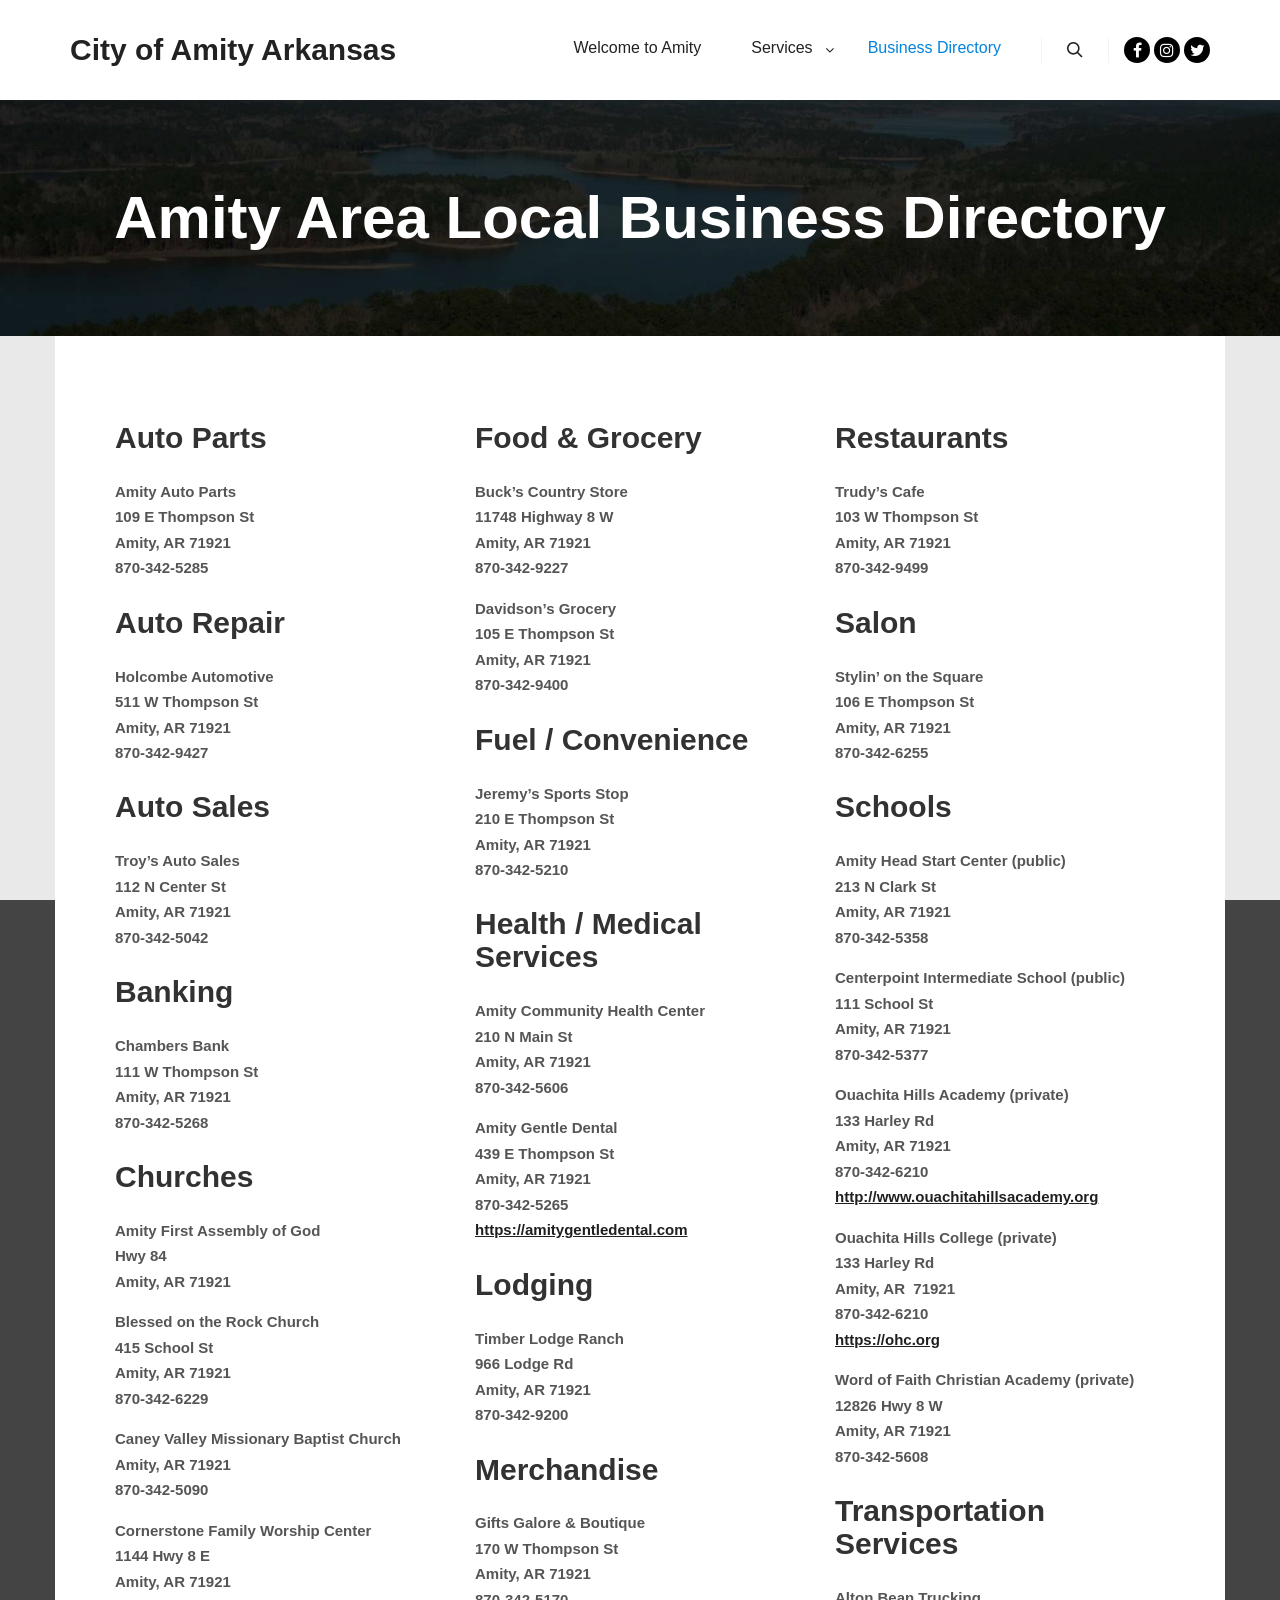
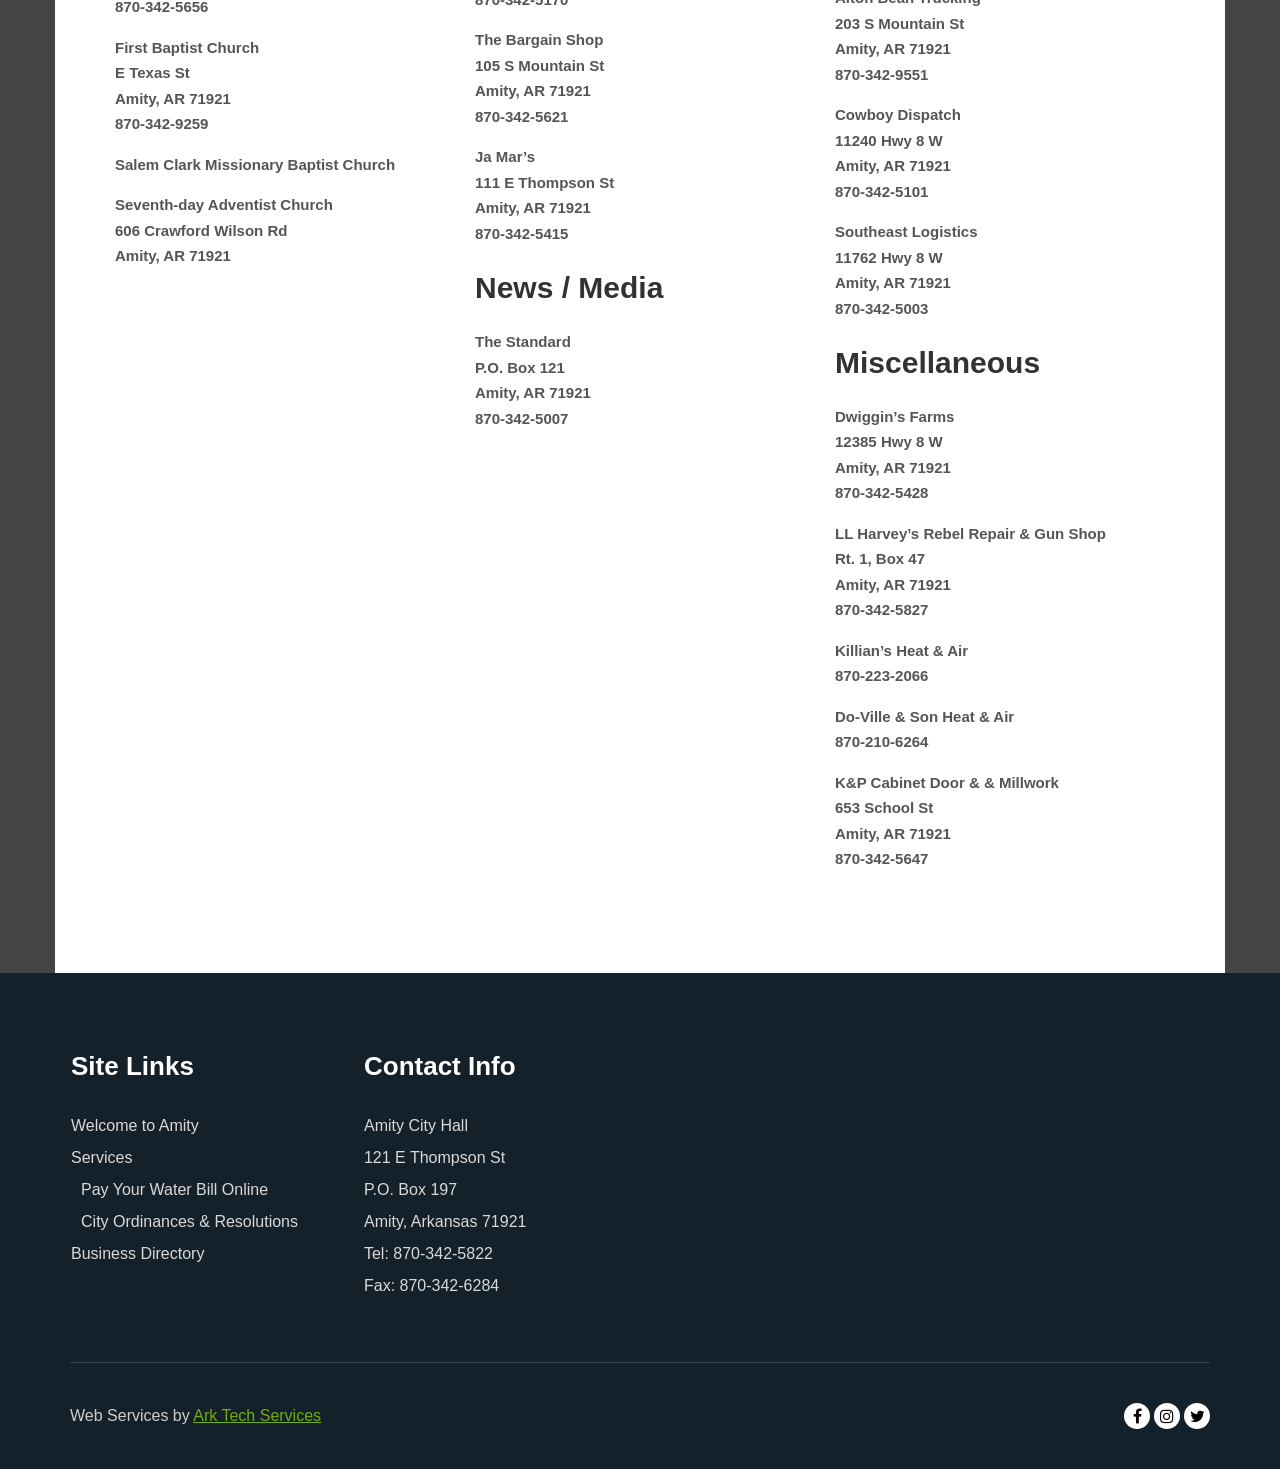
==== business-directory/index.html @ f11bd1f7 "Initial commit — pixel-perfect static rebuild of amityarkansas.us" ====
<!DOCTYPE html>
<!--[if IE 9]>    <html class="no-js lt-ie10" lang="en-US"> <![endif]-->
<!--[if gt IE 9]><!--> <html class="no-js" lang="en-US"> <!--<![endif]-->
<head>

<meta charset="UTF-8" />
<meta name="viewport" content="width=device-width,initial-scale=1" />
<meta http-equiv="X-UA-Compatible" content="IE=edge">
<link rel="profile" href="https://gmpg.org/xfn/11" />
<title>Amity Area Local Business Directory &#8211; City of Amity Arkansas</title>
<meta name='robots' content='max-image-preview:large' />
<link rel='dns-prefetch' href='https://s.w.org/' />
<link href='https://fonts.gstatic.com' crossorigin rel='preconnect' />
<link rel="alternate" type="application/rss+xml" title="City of Amity Arkansas &raquo; Feed" href="../feed/index.html" />
<link rel="alternate" type="application/rss+xml" title="City of Amity Arkansas &raquo; Comments Feed" href="../comments/feed/index.html" />
		<script type="text/javascript">
			window._wpemojiSettings = {"baseUrl":"https:\/\/s.w.org\/images\/core\/emoji\/13.1.0\/72x72\/","ext":".png","svgUrl":"https:\/\/s.w.org\/images\/core\/emoji\/13.1.0\/svg\/","svgExt":".svg","source":{"concatemoji":"https:\/\/amityarkansas.us\/wp-includes\/js\/wp-emoji-release.min.js?ver=5.8.12"}};
			!function(e,a,t){var n,r,o,i=a.createElement("canvas"),p=i.getContext&&i.getContext("2d");function s(e,t){var a=String.fromCharCode;p.clearRect(0,0,i.width,i.height),p.fillText(a.apply(this,e),0,0);e=i.toDataURL();return p.clearRect(0,0,i.width,i.height),p.fillText(a.apply(this,t),0,0),e===i.toDataURL()}function c(e){var t=a.createElement("script");t.src=e,t.defer=t.type="text/javascript",a.getElementsByTagName("head")[0].appendChild(t)}for(o=Array("flag","emoji"),t.supports={everything:!0,everythingExceptFlag:!0},r=0;r<o.length;r++)t.supports[o[r]]=function(e){if(!p||!p.fillText)return!1;switch(p.textBaseline="top",p.font="600 32px Arial",e){case"flag":return s([127987,65039,8205,9895,65039],[127987,65039,8203,9895,65039])?!1:!s([55356,56826,55356,56819],[55356,56826,8203,55356,56819])&&!s([55356,57332,56128,56423,56128,56418,56128,56421,56128,56430,56128,56423,56128,56447],[55356,57332,8203,56128,56423,8203,56128,56418,8203,56128,56421,8203,56128,56430,8203,56128,56423,8203,56128,56447]);case"emoji":return!s([10084,65039,8205,55357,56613],[10084,65039,8203,55357,56613])}return!1}(o[r]),t.supports.everything=t.supports.everything&&t.supports[o[r]],"flag"!==o[r]&&(t.supports.everythingExceptFlag=t.supports.everythingExceptFlag&&t.supports[o[r]]);t.supports.everythingExceptFlag=t.supports.everythingExceptFlag&&!t.supports.flag,t.DOMReady=!1,t.readyCallback=function(){t.DOMReady=!0},t.supports.everything||(n=function(){t.readyCallback()},a.addEventListener?(a.addEventListener("DOMContentLoaded",n,!1),e.addEventListener("load",n,!1)):(e.attachEvent("onload",n),a.attachEvent("onreadystatechange",function(){"complete"===a.readyState&&t.readyCallback()})),(n=t.source||{}).concatemoji?c(n.concatemoji):n.wpemoji&&n.twemoji&&(c(n.twemoji),c(n.wpemoji)))}(window,document,window._wpemojiSettings);
		</script>
		<style type="text/css">
img.wp-smiley,
img.emoji {
	display: inline !important;
	border: none !important;
	box-shadow: none !important;
	height: 1em !important;
	width: 1em !important;
	margin: 0 .07em !important;
	vertical-align: -0.1em !important;
	background: none !important;
	padding: 0 !important;
}
</style>
	<link rel='stylesheet' id='wp-block-library-css'  href='../wp-includes/css/dist/block-library/style.min.css' type='text/css' media='all' />
<link rel='stylesheet' id='templaters-css'  href='../wp-content/plugins/skt-templates/css/templaters.css' type='text/css' media='all' />
<link rel='stylesheet' id='posterity-static_css-css'  href='../wp-content/themes/posterity/assets/css/nivo-slider.css' type='text/css' media='all' />
<link rel='stylesheet' id='posterity-gallery_css-css'  href='../wp-content/themes/posterity/assets/css/prettyPhoto.css' type='text/css' media='all' />
<link rel='stylesheet' id='jquery-lightgallery-transitions-css'  href='../wp-content/themes/posterity/js/light-gallery/css/lg-transitions.min.css' type='text/css' media='all' />
<link rel='stylesheet' id='jquery-lightgallery-css'  href='../wp-content/themes/posterity/js/light-gallery/css/lightgallery.min.css' type='text/css' media='all' />
<link rel='stylesheet' id='font-awesome-css'  href='../wp-content/themes/posterity/css/font-awesome.min.css' type='text/css' media='all' />
<link rel='stylesheet' id='a13-icomoon-css'  href='../wp-content/themes/posterity/css/icomoon.css' type='text/css' media='all' />
<link rel='stylesheet' id='posterity-a13-main-style-css'  href='../wp-content/themes/posterity/style.css' type='text/css' media='all' />
<style id='posterity-a13-user-css-inline-css' type='text/css'>
#preloader{background-image:none;background-size:cover;background-repeat:no-repeat;background-position:50% 50%}.indicator .pace-activity{display:block;position:absolute;z-index:2000;top:0;left:50%;margin-left:-40px;width:80px;height:80px;transition:transform 0.3s}.indicator .pace-activity:before,.indicator .pace-activity:after{position:absolute;top:0;left:50%;display:block;border:5px solid transparent;border-radius:50%;content:''}.indicator .pace-activity:before{margin-left:-40px;width:80px;height:80px;border-right-color:rgba(0,131,221,1);border-left-color:rgba(0,131,221,1);-webkit-animation:pace-rotation 3s linear infinite;animation:pace-rotation 3s linear infinite}.indicator .pace-activity:after{top:20px;margin-left:-20px;width:40px;height:40px;border-top-color:rgba(0,131,221,1);border-bottom-color:rgba(0,131,221,1);-webkit-animation:pace-rotation 1s linear infinite;animation:pace-rotation 1s linear infinite}@-webkit-keyframes pace-rotation{0%{-webkit-transform:rotate(0deg)}100%{-webkit-transform:rotate(359deg)}}@keyframes pace-rotation{0%{transform:rotate(0deg)}100%{transform:rotate(359deg)}}a{color:rgba(31,31,31,1)}a:hover{color:rgba(86,86,86,1)}body{cursor:auto}.page-background{background-color:#e9e9e9;background-image:none;background-size:cover;background-repeat:no-repeat;background-position:50% 50%}.default404 .page-background{background-image:none}.password-protected .page-background{background-image:none}#basket-menu{background-color:rgba(255,255,255,1)}#basket-menu,#basket-menu .widget{font-size:13px}#side-menu{background-color:rgba(255,255,255,1)}#side-menu,#side-menu .widget{font-size:12px}.site-layout-boxed #mid{}.theme-borders div{}.lg-backdrop{}.lg-toolbar,.lg-sub-html .customHtml h4,.lg-sub-html .customHtml .description,.lg-actions .lg-next,.lg-actions .lg-prev{}.lg-toolbar .lg-icon,.lg-actions .lg-next,.lg-actions .lg-prev{}.lg-toolbar .lg-icon:hover,.lg-actions .lg-next:hover,.lg-actions .lg-prev:hover{}#lg-counter,.lg-sub-html,.customHtml > h4{}.lg-outer .lg-thumb-outer,.lg-outer .lg-toogle-thumb{}.lg-outer .lg-thumb-item{}.lg-outer .lg-thumb-item:hover{}h1,h2,h3,h4,h5,h6,h1 a,h2 a,h3 a,h4 a,h5 a,h6 a,.page-title,.widget .title{color:rgba(50,50,50,1);font-family:Poppins,sans-serif;letter-spacing:normal;word-spacing:normal;font-weight:bold;text-transform:none}h1 a:hover,h2 a:hover,h3 a:hover,h4 a:hover,h5 a:hover,h6 a:hover,.post .post-title a:hover,.post a.post-title:hover{color:rgba(100,100,100,1)}input[type="submit"],form button,.posts-nav a span,.woocommerce #respond input#submit,.woocommerce a.button,.woocommerce button.button,.woocommerce input.button,ul.products .product-meta .product_name{font-family:Poppins,sans-serif;letter-spacing:normal;word-spacing:normal}ul.top-menu,#menu-overlay{font-family:Poppins,sans-serif}ul.top-menu li,#menu-overlay li{letter-spacing:normal;word-spacing:normal}html,input,select,textarea{font-family:Poppins,sans-serif;letter-spacing:normal;word-spacing:normal}#header-tools .tool,#header-tools .tool a{color:rgba(34,34,34,1)}#header-tools .tool:hover,#header-tools .tool a:hover,#header-tools .tool.highlight,#header-tools .tool.active{color:rgba(0,131,221,1)}.tools_button{font-size:20px;font-weight:bold;color:rgba(34,34,34,1);background-color:rgba(0,0,0,0)}.tools_button:hover{color:rgba(0,131,221,1);background-color:rgba(0,0,0,0)}#header-tools .languages{background-color:rgba(255,255,255,1)}.hamburger i,.hamburger i::before,.hamburger i::after{background-color:rgba(34,34,34,1)}.hamburger.active i,.hamburger.active i::before,.hamburger.active i::after,.hamburger:hover i,.hamburger:hover i::before,.hamburger:hover i::after{background-color:rgba(0,131,221,1)}#header-tools #mobile-menu-opener{}#header-tools #basket-menu-switch{}#header-tools #search-button{}#header-tools #side-menu-switch{}#header-tools #menu-overlay-switch{}#header{background-color:rgba(255,255,255,1);box-shadow:none;background-image:none}#header:hover{background-color:rgba(255,255,255,1)}.header_lay_two_head .topbar-area,.header_lay_three_head .topbar-area{background-color:#18689d;color:#ffffff;font-size:14px}.header_lay_two_head .topbar-area .top-bar .widget,.header_lay_three_head .topbar-area .top-bar .widget{font-size:14px}#header.a13-horizontal{border-bottom:none}.header-type-multi_line .bottom-head{background-color:rgba(255,255,255,1)}.header-horizontal #header .head,.top-bar-container .top-bar{}#header.a13-horizontal,.top-bar-container,.header-type-multi_line .bottom-head{border-color:rgba(58,58,58,0.06)}.a13-horizontal #header-tools::before,.a13-horizontal .head .socials::before,.top-bar .language-switcher li::before{background-color:rgba(58,58,58,0.06)}.nivoSlider .title{font-size:91px;;	font-family:Poppins,sans-serif;;	color:#ffffff;;	letter-spacing:normal;;	word-spacing:normal;}.slidedesc{font-size:18px;;	font-family:Poppins,sans-serif;;	color:#ffffff;;	letter-spacing:normal;;	word-spacing:normal;}.slidebtn a{font-family:Poppins,sans-serif;;		font-size:18px;;	color:#ffffff;;	background-color:#71AE0E;;	letter-spacing:normal;;	word-spacing:normal;}.slidebtn a:hover{color:#ffffff;;	background-color:#0083DD;}.nivo-controlNav a{background-color:#71AE0E;}.nivo-controlNav a.active{background-color:#ffffff;}.nivo-control.active:before{border-color:#ffffff;}a.logo{color:rgba(34,34,34,1);font-size:30px;font-weight:bold;font-family:Poppins,sans-serif;letter-spacing:normal;word-spacing:normal;padding-top:30px;padding-bottom:30px;background-image:url(https://sktperfectdemo.com/demos/posteritypro/wp-content/uploads/2021/08/logo.png)}a.logo img{}a.normal-logo{background-image:url(https://sktperfectdemo.com/demos/posteritypro/wp-content/uploads/2021/08/logo.png)}a.logo:hover{color:rgba(34,34,34,1)}a.logo.image-logo{opacity:1.00}a.logo.image-logo:hover{opacity:0.50;}.header-horizontal .logo-container{}.header-variant-one_line_centered .logo-container,.header-horizontal .logo-container a.logo{}.header-variant-one_line_centered.sticky-values .logo-container.shield{-webkit-transform:translate(-50%,-%);-ms-transform:translate(-50%,-%);transform:translate(-50%,-%)}.header-variant-one_line_centered.sticky-hide .logo-container.shield,.header-variant-one_line_centered.hide-until-scrolled-to .logo-container.shield{-webkit-transform:translate(-50%,-102%);-ms-transform:translate(-50%,-102%);transform:translate(-50%,-102%)}.header-variant-one_line_centered .logo-container.shield:hover{-webkit-transform:translate(-50%,0);-ms-transform:translate(-50%,0);transform:translate(-50%,0)}.header-variant-one_line_centered .menu-cell{width:70%}.header-variant-one_line_centered .socials-cell,.header-variant-one_line_centered .tools-cell{width:15%}.header-variant-one_line_centered .menu-cell .top-menu{width:50%;width:calc(50% - 100px)}.header-variant-one_line_centered .logo-container.shield{padding-left:0;padding-right:0}.header-variant-one_line_centered .logo-container .scaling-svg-container path{}@media only screen and (max-width:1024px){a.logo{padding-top:15px;padding-bottom:15px}.header-horizontal .logo-container{}	.header-variant-one_line_centered .logo-container,.header-horizontal .logo-container a.logo{}	.header-variant-one_line_centered .logo-container.shield,.header-variant-one_line_centered.sticky-values .logo-container.shield{-webkit-transform:translate(-50%,-%);-ms-transform:translate(-50%,-%);transform:translate(-50%,-%)}.header-variant-one_line_centered.sticky-hide .logo-container.shield,.mobile-menu-open .header-variant-one_line_centered .logo-container.shield,.header-variant-one_line_centered.hide-until-scrolled-to .logo-container.shield{-webkit-transform:translate(-50%,-102%);-ms-transform:translate(-50%,-102%);transform:translate(-50%,-102%)}.header-variant-one_line_centered .logo-container.shield:hover{-webkit-transform:translate(-50%,0);-ms-transform:translate(-50%,0);transform:translate(-50%,0)}.header-variant-one_line_centered .menu-cell{}	.header-variant-one_line_centered .menu-cell .top-menu{width:50%;width:calc(50% - 100px)}}.top-menu ul{background-color:rgba(255,255,255,1);background-color:rgba(255,255,255,1);background-color:rgba(255,255,255,1)}.mega-menu > ul > li::before{background-color:rgba(240,240,240,1)}.top-menu > li > a,.top-menu > li > span.title,.top-menu .mega-menu > ul > li > span.title,.top-menu .mega-menu > ul > li > a{font-size:16px;font-weight:normal;text-transform:none}.top-menu li a,.top-menu li span.title{color:rgba(34,34,34,1)}.top-menu i.sub-mark{color:rgba(34,34,34,1)}.top-menu > li:hover,.top-menu > li.open,.top-menu > li.current-menu-item,.top-menu > li.current-menu-ancestor{background-color:rgba(0,0,0,0);}.top-menu > li > a:hover,.top-menu > li.menu-parent-item:hover > span.title,.top-menu > li.open > a,.top-menu > li.open > span.title,.top-menu > li.current_page_item > a,.top-menu > li.current_page_item > span.title,.top-menu > li.current-menu-item > a,.top-menu > li.current-menu-ancestor > a,.top-menu > li.current-menu-item > span.title,.top-menu > li.current-menu-ancestor > span.title,.menu-container:focus{color:rgba(0,131,221,1)}.top-menu li.menu-parent-item:hover > span.title + i.sub-mark,.top-menu i.sub-mark:hover,.top-menu li.open > i.sub-mark{color:rgba(0,131,221,1)}.top-menu.with-effect > li > a span::before,.top-menu.with-effect > li > a span::after,.top-menu.with-effect > li > span.title span::before,.top-menu.with-effect > li > span.title span::after,.top-menu.with-effect > li > a em::before,.top-menu.with-effect > li > a em::after,.top-menu.with-effect > li > span.title em::before,.top-menu.with-effect > li > span.title em::after{background-color:rgba(0,131,221,1)}.top-menu .mega-menu > ul > li > span.title,.top-menu .mega-menu > ul > li > a{color:rgba(153,153,153,1)}.top-menu .mega-menu > ul > li:hover > span.title,.top-menu .mega-menu > ul > li:hover > a,.top-menu .mega-menu > ul > li.current-menu-item > span.title,.top-menu .mega-menu > ul > li.current-menu-item > a,.top-menu .mega-menu > ul > li.current-menu-ancestor > span.title,.top-menu .mega-menu > ul > li.current-menu-ancestor > a{color:rgba(0,131,221,1)}.top-menu li li a,.top-menu li li span.title{font-size:16px;font-weight:normal;text-transform:none;color:rgba(153,153,153,1)}.top-menu li li:hover > a,.top-menu li li:hover > span.title,.top-menu li li.menu-parent-item:hover > span.title,.top-menu li li.open > a,.top-menu li li.open > span.title,.top-menu li li.current-menu-item > a,.top-menu li li.current-menu-ancestor > a,.top-menu li li.current-menu-item > span.title,.top-menu li li.current-menu-ancestor > span.title{color:rgba(0,131,221,1);}.top-menu li li i.sub-mark{color:rgba(153,153,153,1)}.top-menu li li.menu-parent-item:hover > span.title + i.sub-mark,.top-menu li li i.sub-mark:hover,.top-menu li li.open > i.sub-mark{color:rgba(0,131,221,1)}@media only screen and (max-width:1024px){.mobile-menu .navigation-bar .menu-container{background-color:rgba(245,245,245,1)}.header-vertical .logo-container .logo{}}@media only screen and (min-width:1025px){.header-vertical .top-menu li a,.header-vertical .top-menu li span.title{}	.header-vertical .top-menu > li.hidden-icon > a,.header-vertical .top-menu > li.hidden-icon > span.title{}}#menu-overlay,#menu-overlay.eff-circle::before{}#menu-overlay ul a{}#menu-overlay ul a:hover{}.close-menu::before,.close-menu::after{}.top-bar-container{border-bottom:none}.top-bar-container a{}.top-bar-container a.current,.top-bar-container a:hover{}.top-bar .part1{}#header.a13-light-variant,#header.a13-light-variant:hover{box-shadow:0 0 12px rgba(0,0,0,0.09)}#header.a13-light-variant{border-color:}.a13-light-variant .top-bar-container,.header-type-multi_line.a13-light-variant .bottom-head{border-color:}.a13-light-variant #header-tools::before,.a13-light-variant .head .socials::before,.a13-light-variant .top-bar .language-switcher li::before{background-color:}.a13-light-variant.header-type-multi_line .bottom-head{}a.light-logo{}.a13-light-variant a.logo{}.a13-light-variant a.logo:hover{}.a13-light-variant .top-menu > li > a,.a13-light-variant .top-menu > li > span.title{}.a13-light-variant .top-menu > li:hover,.a13-light-variant .top-menu > li.open,.a13-light-variant .top-menu > li.current-menu-item,.a13-light-variant .top-menu > li.current-menu-ancestor{}.a13-light-variant .top-menu > li > a:hover,.a13-light-variant .top-menu > li.menu-parent-item:hover > span.title,.a13-light-variant .top-menu > li.open > a,.a13-light-variant .top-menu > li.open > span.title,.a13-light-variant .top-menu > li.current-menu-item > a,.a13-light-variant .top-menu > li.current-menu-ancestor > a,.a13-light-variant .top-menu > li.current-menu-item > span.title,.a13-light-variant .top-menu > li.current-menu-ancestor > span.title{}.a13-light-variant .top-menu > li > i.sub-mark{}.a13-light-variant .top-menu > li.menu-parent-item:hover > span.title + i.sub-mark,.a13-light-variant .top-menu > li > i.sub-mark:hover,.a13-light-variant .top-menu > li.open > i.sub-mark{}.a13-light-variant .top-menu.with-effect > li > a span::before,.a13-light-variant .top-menu.with-effect > li > a span::after,.a13-light-variant .top-menu.with-effect > li > span.title span::before,.a13-light-variant .top-menu.with-effect > li > span.title span::after,.a13-light-variant .top-menu.with-effect > li > a em::before,.a13-light-variant .top-menu.with-effect > li > a em::after,.a13-light-variant .top-menu.with-effect > li > span.title em::before,.a13-light-variant .top-menu.with-effect > li > span.title em::after{background-color:}.a13-light-variant #header-tools .tool,.a13-light-variant #header-tools .tool a{}.a13-light-variant #header-tools .tool:hover,.a13-light-variant #header-tools .tool a:hover,.a13-light-variant #header-tools .tool.highlight,.a13-light-variant #header-tools .tool.active{}.a13-light-variant .tools_button{}.a13-light-variant .tools_button:hover{}.a13-light-variant #header-tools .languages{}.a13-light-variant .hamburger i,.a13-light-variant .hamburger i::before,.a13-light-variant .hamburger i::after{}.a13-light-variant .hamburger.active i,.a13-light-variant .hamburger.active i::before,.a13-light-variant .hamburger.active i::after,.a13-light-variant .hamburger:hover i,.a13-light-variant .hamburger:hover i::before,.a13-light-variant .hamburger:hover i::after{}.a13-light-variant .top-bar-container{}.a13-light-variant .top-bar-container .part1 a,.a13-light-variant .top-bar-container .language-switcher a{}.a13-light-variant .top-bar-container .part1 a:hover,.a13-light-variant .top-bar-container .language-switcher a:hover,.a13-light-variant .top-bar-container .language-switcher a.current{}@media only screen and (max-width:1024px){.a13-light-variant.mobile-menu .navigation-bar .menu-container{}}#header.a13-dark-variant,#header.a13-dark-variant:hover{box-shadow:0 0 12px rgba(0,0,0,0.09)}#header.a13-dark-variant{border-color:}.a13-dark-variant .top-bar-container,.header-type-multi_line.a13-dark-variant .bottom-head{border-color:}.a13-dark-variant #header-tools::before,.a13-dark-variant .head .socials::before,.a13-dark-variant .top-bar .language-switcher li::before{background-color:}.a13-dark-variant.header-type-multi_line .bottom-head{}a.dark-logo{}.a13-dark-variant a.logo{}.a13-dark-variant a.logo:hover{}.a13-dark-variant .top-menu > li > a,.a13-dark-variant .top-menu > li > span.title{}.a13-dark-variant .top-menu > li:hover,.a13-dark-variant .top-menu > li.open,.a13-dark-variant .top-menu > li.current-menu-item,.a13-dark-variant .top-menu > li.current-menu-ancestor{}.a13-dark-variant .top-menu > li > a:hover,.a13-dark-variant .top-menu > li.menu-parent-item:hover > span.title,.a13-dark-variant .top-menu > li.open > a,.a13-dark-variant .top-menu > li.open > span.title,.a13-dark-variant .top-menu > li.current-menu-item > a,.a13-dark-variant .top-menu > li.current-menu-ancestor > a,.a13-dark-variant .top-menu > li.current-menu-item > span.title,.a13-dark-variant .top-menu > li.current-menu-ancestor > span.title{}.a13-dark-variant .top-menu > li > i.sub-mark{}.a13-dark-variant .top-menu > li.menu-parent-item:hover > span.title + i.sub-mark,.a13-dark-variant .top-menu > li > i.sub-mark:hover,.a13-dark-variant .top-menu > li.open > i.sub-mark{}.a13-dark-variant .top-menu.with-effect > li > a span::before,.a13-dark-variant .top-menu.with-effect > li > a span::after,.a13-dark-variant .top-menu.with-effect > li > span.title span::before,.a13-dark-variant .top-menu.with-effect > li > span.title span::after,.a13-dark-variant .top-menu.with-effect > li > a em::before,.a13-dark-variant .top-menu.with-effect > li > a em::after,.a13-dark-variant .top-menu.with-effect > li > span.title em::before,.a13-dark-variant .top-menu.with-effect > li > span.title em::after{background-color:}.a13-dark-variant #header-tools .tool,.a13-dark-variant #header-tools .tool a{}.a13-dark-variant #header-tools .tool:hover,.a13-dark-variant #header-tools .tool a:hover,.a13-dark-variant #header-tools .tool.highlight,.a13-dark-variant #header-tools .tool.active{}.a13-dark-variant .tools_button{}.a13-dark-variant .tools_button:hover{}.a13-dark-variant #header-tools .languages{}.a13-dark-variant .hamburger i,.a13-dark-variant .hamburger i::before,.a13-dark-variant .hamburger i::after{}.a13-dark-variant .hamburger.active i,.a13-dark-variant .hamburger.active i::before,.a13-dark-variant .hamburger.active i::after,.a13-dark-variant .hamburger:hover i,.a13-dark-variant .hamburger:hover i::before,.a13-dark-variant .hamburger:hover i::after{}.a13-dark-variant .top-bar-container{}.a13-dark-variant .top-bar-container .part1 a,.a13-dark-variant .top-bar-container .language-switcher a{}.a13-dark-variant .top-bar-container .part1 a:hover,.a13-dark-variant .top-bar-container .language-switcher a:hover,.a13-dark-variant .top-bar-container .language-switcher a.current{}@media only screen and (max-width:1024px){.a13-dark-variant.mobile-menu .navigation-bar .menu-container{}}#header.a13-sticky-variant,#header.a13-sticky-variant:hover{background-color:rgba(20,33,42,1);border-color:rgba(240,240,240,0.2);box-shadow:0 0 12px rgba(0,0,0,0.09)}.a13-sticky-variant .top-bar-container,.header-type-multi_line.a13-sticky-variant .bottom-head{border-color:rgba(240,240,240,0.2)}.a13-sticky-variant #header-tools::before,.a13-sticky-variant .head .socials::before,.a13-sticky-variant .top-bar .language-switcher li::before{background-color:rgba(240,240,240,0.2)}.a13-sticky-variant.header-type-multi_line .bottom-head{}a.sticky-logo{background-image:url(https://sktperfectdemo.com/demos/posteritypro/wp-content/uploads/2021/08/white-logo.png)}.sticky-values a.logo{padding-top:25px;padding-bottom:25px}.header-horizontal .sticky-values .logo-container{}.header-variant-one_line_centered.sticky-values .logo-container,.header-horizontal .sticky-values .logo-container a.logo{}.header-variant-one_line_centered.sticky-values .menu-cell .top-menu{width:50%;width:calc(50% - 100px)}.a13-sticky-variant a.logo{color:rgba(255,255,255,1)}.a13-sticky-variant a.logo:hover{color:rgba(138,174,243,1)}.a13-sticky-variant .top-menu > li > a,.a13-sticky-variant .top-menu > li > span.title{color:rgba(240,240,240,1)}.a13-sticky-variant .top-menu > li:hover,.a13-sticky-variant .top-menu > li.open,.a13-sticky-variant .top-menu > li.current-menu-item,.a13-sticky-variant .top-menu > li.current-menu-ancestor{background-color:rgba(0,0,0,0);}.a13-sticky-variant .top-menu > li > a:hover,.a13-sticky-variant .top-menu > li.menu-parent-item:hover > span.title,.a13-sticky-variant .top-menu > li.open > a,.a13-sticky-variant .top-menu > li.open > span.title,.a13-sticky-variant .top-menu > li.current-menu-item > a,.a13-sticky-variant .top-menu > li.current-menu-ancestor > a,.a13-sticky-variant .top-menu > li.current-menu-item > span.title,.a13-sticky-variant .top-menu > li.current-menu-ancestor > span.title{color:rgba(138,174,243,1)}.a13-sticky-variant .top-menu > li > i.sub-mark{color:rgba(240,240,240,1)}.a13-sticky-variant .top-menu > li.menu-parent-item:hover > span.title + i.sub-mark,.a13-sticky-variant .top-menu > li > i.sub-mark:hover,.a13-sticky-variant .top-menu > li.open > i.sub-mark{color:rgba(138,174,243,1)}.a13-sticky-variant .top-menu.with-effect > li > a span::before,.a13-sticky-variant .top-menu.with-effect > li > a span::after,.a13-sticky-variant .top-menu.with-effect > li > span.title span::before,.a13-sticky-variant .top-menu.with-effect > li > span.title span::after,.a13-sticky-variant .top-menu.with-effect > li > a em::before,.a13-sticky-variant .top-menu.with-effect > li > a em::after,.a13-sticky-variant .top-menu.with-effect > li > span.title em::before,.a13-sticky-variant .top-menu.with-effect > li > span.title em::after{background-color:rgba(138,174,243,1)}.a13-sticky-variant #header-tools .tool,.a13-sticky-variant #header-tools .tool a{color:rgba(240,240,240,1)}.a13-sticky-variant #header-tools .tool:hover,.a13-sticky-variant #header-tools .tool a:hover,.a13-sticky-variant #header-tools .tool.highlight,.a13-sticky-variant #header-tools .tool.active{color:rgba(0,131,221,1)}.a13-sticky-variant .hamburger i,.a13-sticky-variant .hamburger i::before,.a13-sticky-variant .hamburger i::after{background-color:rgba(240,240,240,1)}.a13-sticky-variant .hamburger.active i,.a13-sticky-variant .hamburger.active i::before,.a13-sticky-variant .hamburger.active i::after,.a13-sticky-variant .hamburger:hover i,.a13-sticky-variant .hamburger:hover i::before,.a13-sticky-variant .hamburger:hover i::after{background-color:rgba(0,131,221,1)}.a13-sticky-variant .tools_button{color:rgba(240,240,240,1);background-color:rgba(0,0,0,0);border-color:rgba(240,240,240,1)}.a13-sticky-variant .tools_button:hover{color:rgba(0,131,221,1);background-color:rgba(0,0,0,0);border-color:rgba(138,174,243,1)}.a13-sticky-variant #header-tools .languages{background-color:rgba(20,33,42,1)}.a13-sticky-variant .top-bar-container{}.a13-sticky-variant .top-bar-container .part1 a,.a13-sticky-variant .top-bar-container .language-switcher a{}.a13-sticky-variant .top-bar-container .part1 a:hover,.a13-sticky-variant .top-bar-container .language-switcher a:hover,.a13-sticky-variant .top-bar-container .language-switcher a.current{}@media only screen and (max-width:1024px){.a13-sticky-variant.mobile-menu .navigation-bar .menu-container{background-color:rgba(20,33,42,1)}.sticky-values a.logo{padding-top:10px;padding-bottom:10px}.header-horizontal .sticky-values .logo-container{}	.header-variant-one_line_centered.sticky-values .logo-container,.header-horizontal .sticky-values .logo-container a.logo{}	.header-variant-one_line_centered.sticky-values .menu-cell .top-menu{width:50%;width:calc(50% - 100px)}}#footer{background-color:rgba(20,33,42,1);font-size:16px}#footer .widget,#footer .widget .search-form input[type="search"]{font-size:16px}.foot-items{background-color:rgba(20,33,42,1)}.footer-separator .foot-items .foot-content{border-color:rgba(57,64,74,1)}.foot-items{color:rgba(206,206,206,1)}.foot-items .foot-text a{color:rgba(113,174,14,1)}.foot-items .foot-text a:hover{color:rgba(255,255,255,1)}a.to-top{background-color:rgba(0,0,0,0.1);color:rgba(255,255,255,1);font-size:22px}a.to-top:hover{background-color:rgba(57,87,255,1);color:rgba(255,255,255,1)}input[type="submit"],button[type="submit"]{background-color:rgba(34,34,34,1);color:rgba(255,255,255,1);font-size:13px;font-weight:600;text-transform:none;padding-left:30px;padding-right:30px;-webkit-border-radius:20px;border-radius:20px}input[type="submit"]:hover,input[type="submit"]:focus,button[type="submit"]:hover,button[type="submit"]:focus{background-color:rgba(221,23,74,1);color:rgba(255,255,255,1)}.page .title-bar.outside{background-image:url(../wp-content/uploads/2021/12/cr_bg.jpg);background-size:cover;background-repeat:no-repeat;background-position:50% 50%}.page .title-bar.outside .overlay-color{background-color:rgba(0,0,0,0.2);padding-top:82px;padding-bottom:82px}.page .title-bar.outside .page-title,.page .title-bar.outside h2{color:#ffffff}.page .title-bar.outside .breadcrumbs,.page .title-bar.outside .breadcrumbs a,.page .title-bar.outside .breadcrumbs a:hover{color:#ffffff}.category-filter.posts-filter{padding-top:0;padding-bottom:0;text-align:center}.category-filter.posts-filter a{font-weight:bold;text-transform:uppercase}.category-filter.posts-filter .selected a,.category-filter.posts-filter a:hover{}.posts-list .title-bar.outside{background-image:url(https://sktperfectdemo.com/demos/posteritypro/wp-content/themes/posterity/images/holders/title_bar_bg.jpg);background-size:cover;background-repeat:no-repeat;background-position:50% 50%}.posts-list .title-bar.outside .overlay-color{background-color:rgba(0,0,0,0.2);padding-top:150px;padding-bottom:150px}.posts-list .title-bar.outside .page-title,.posts-list .title-bar.outside h2{color:#ffffff}.posts-list .title-bar.outside .breadcrumbs,.posts-list .title-bar.outside .breadcrumbs a,.posts-list .title-bar.outside .breadcrumbs a:hover{color:#ffffff}.single-post .title-bar.outside{background-image:url(https://sktperfectdemo.com/demos/posteritypro/wp-content/themes/posterity/images/holders/title_bar_bg.jpg);background-size:cover;background-repeat:no-repeat;background-position:50% 50%}.single-post .title-bar.outside .overlay-color{background-color:rgba(0,0,0,0.2);padding-top:150px;padding-bottom:150px}.single-post .title-bar.outside .page-title,.single-post .title-bar.outside h2{color:#ffffff}.single-post .title-bar.outside .post-meta,.single-post .title-bar.outside .post-meta a,.single-post .title-bar.outside .post-meta a:hover,.single-post .title-bar.outside .breadcrumbs,.single-post .title-bar.outside .breadcrumbs a,.single-post .title-bar.outside .breadcrumbs a:hover{color:#ffffff}.layout-full #content,.layout-full_fixed #content,.layout-full_padding #content,.layout-parted .content-box,.layout-parted #secondary,.default404 .page-background,body.password-protected .page-background,.posts-list.search-no-results .layout-full #content,.posts-list.search-no-results .layout-full_fixed #content,.posts-list.search-no-results .layout-full_padding #content,.posts-list.search-no-results .layout-parted .content-box,.posts-list .layout-full #secondary,.posts-list .layout-full_fixed #secondary,.posts-list .layout-full_padding #secondary,.bricks-frame .formatter,.posts_horizontal .archive-item,.variant-under .caption{background-color:#ffffff}#content{font-size:15px;color:rgba(85,85,85,1)}.real-content > p:first-child{color:rgba(88,88,88,1)}.page-title{font-size:60px}.widget{font-size:16px}.widget h3.title{font-size:26px}@media only screen and (max-width:1024px){#header{background-image:none}}@media only screen and (max-width:768px){.page-title{font-size:32px}}@media print,only screen and (-o-min-device-pixel-ratio:5/4),only screen and (-webkit-min-device-pixel-ratio:1.25),only screen and (min-resolution:120dpi){a.normal-logo{} a.light-logo{} a.dark-logo{}	a.sticky-logo{}}
</style>






<link rel="https://api.w.org/" href="../wp-json/index.html" /><link rel="alternate" type="application/json" href="../wp-json/wp/v2/pages/9" /><link rel="EditURI" type="application/rsd+xml" title="RSD" href="../xmlrpc.php%3Frsd" />
<link rel="wlwmanifest" type="application/wlwmanifest+xml" href="../wp-includes/wlwmanifest.xml" /> 
<meta name="generator" content="WordPress 5.8.12" />
<link rel="canonical" href="../business-directory/index.html" />
<link rel='shortlink' href='../business-directory/index.html' />
<link rel="alternate" type="application/json+oembed" href="../wp-json/oembed/1.0/embed%3Furl=https:%252F%252Famityarkansas.us%252Fbusiness-directory%252F" />
<link rel="alternate" type="text/xml+oembed" href="../wp-json/oembed/1.0/embed%3Furl=https:%252F%252Famityarkansas.us%252Fbusiness-directory%252F&amp;format=xml" />
<script type="text/javascript">
// <![CDATA[
(function(){
    var docElement = document.documentElement,
        className = docElement.className;
    // Change `no-js` to `js`
    var reJS = new RegExp('(^|\\s)no-js( |\\s|$)');
    //space as literal in second capturing group cause there is strange situation when \s is not catched on load when other plugins add their own classes
    className = className.replace(reJS, '$1js$2');
    docElement.className = className;
})();
// ]]>
</script><script type="text/javascript">
// <![CDATA[
WebFontConfig = {
    google: {"families":["Poppins","Poppins:800","Poppins","Poppins","Poppins","Poppins","Poppins"]},
    active: function () {
        //tell listeners that fonts are loaded
        if (window.jQuery) {
            jQuery(document.body).trigger('webfontsloaded');
        }
    }
};
(function (d) {
    var wf = d.createElement('script'), s = d.scripts[0];
    wf.src = 'https://amityarkansas.us/wp-content/themes/posterity/js/webfontloader.min.js';
    wf.type = 'text/javascript';
    wf.async = 'true';
    s.parentNode.insertBefore(wf, s);
})(document);
// ]]>
</script>		<style type="text/css" id="wp-custom-css">
			.slider-main { display:none;}		</style>
		<style>
#preloader { display: none !important; }
#mid.to-move { margin-top: 100px !important; }

.whole-layout { visibility: visible !important; opacity: 1 !important; }
body { overflow: visible !important; }
.slider-main { display: block !important; }
</style>
<style>
/* CSS dropdown — replaces JS-controlled open/close */
.top-menu li.menu-parent-item .sub-menu { display: none; position: absolute; z-index: 9999; background: #fff; min-width: 220px; box-shadow: 0 4px 12px rgba(0,0,0,0.12); list-style: none; padding: 6px 0; margin: 0; }
.top-menu li.menu-parent-item:hover .sub-menu,
.top-menu li.menu-parent-item:focus-within .sub-menu { display: block; }
.top-menu li.menu-parent-item .sub-menu li a { display: block; padding: 10px 18px; color: #999; font-size: 16px; white-space: nowrap; text-decoration: none; }
.top-menu li.menu-parent-item .sub-menu li a:hover { color: #0083DD; }
</style>
</head>
<body id="top" class="page-template-default page page-id-9 defaultslide header-horizontal site-layout-full" itemtype="https://schema.org/WebPage" itemscope>
<a class="skip-link" href="../business-directory/index.html#content">
Skip to content</a>
<div class="whole-layout">
<div id="preloader" class="indicator onReady">
    <div class="preload-content">
        <div class="preloader-animation">				<div class="pace-progress"><div class="pace-progress-inner"></div ></div>
		        <div class="pace-activity"></div>
				</div>
        <a class="skip-preloader a13icon-cross" href="../business-directory/index.html#"></a>
    </div>
</div>
                <div class="page-background to-move"></div>
        <header id="header" class="to-move a13-horizontal header-type-one_line a13-normal-variant header-variant-one_line narrow tools-icons-1 sticky-no-hiding " itemtype="https://schema.org/WPHeader" itemscope>
		<div class="head">
		<div class="logo-container" itemtype="https://schema.org/Organization" itemscope><a class="logo normal-logo text-logo" href="../index.html" title="City of Amity Arkansas" rel="home" itemprop="url">City of Amity Arkansas</a></div>
		<nav id="access" class="navigation-bar" itemtype="https://schema.org/SiteNavigationElement" itemscope><!-- this element is need in HTML even if menu is disabled -->
							<div class="menu-container"><ul id="menu-menu-1" class="top-menu opener-icons-on"><li id="menu-item-19" class="menu-item menu-item-type-post_type menu-item-object-page menu-item-home menu-item-19 normal-menu"><a  href="../index.html"><span>Welcome to Amity</span></a></li>
<li id="menu-item-3104" class="menu-item menu-item-type-custom menu-item-object-custom menu-item-has-children menu-parent-item menu-item-3104 normal-menu"><a  href="../business-directory/index.html#"><span>Services</span></a><i tabindex="0" class="fa sub-mark fa-angle-down"></i>
<ul class="sub-menu">
	<li id="menu-item-3109" class="menu-item menu-item-type-custom menu-item-object-custom menu-item-3109"><a  href="../nextbillpay.html"><span>Pay Your Water Bill Online</span></a></li>
	<li id="menu-item-18" class="menu-item menu-item-type-post_type menu-item-object-page menu-item-18"><a  href="../city-ordinances-resolutions/index.html"><span>City Ordinances &#038; Resolutions</span></a></li>
</ul>
</li>
<li id="menu-item-17" class="menu-item menu-item-type-post_type menu-item-object-page current-menu-item page_item page-item-9 current_page_item menu-item-17 normal-menu"><a  href="../business-directory/index.html"><span>Business Directory</span></a></li>
</ul></div>					</nav>
		<!-- #access -->
		<div id="header-tools" class=" icons-1"><button id="search-button" class="a13icon-search tool" title="Search"><span class="screen-reader-text">Search</span></button><button id="mobile-menu-opener" class="a13icon-menu tool" title="Main menu"><span class="screen-reader-text">Main menu</span></button></div>		<div class="socials circles black color_hover"><a target="_blank" title="Facebook" href="../business-directory/index.html#" class="a13_soc-facebook fa fa-facebook" rel="noopener"></a><a target="_blank" title="Instagram" href="../business-directory/index.html#" class="a13_soc-instagram fa fa-instagram" rel="noopener"></a><a target="_blank" title="Twitter" href="../business-directory/index.html#" class="a13_soc-twitter fa fa-twitter" rel="noopener"></a></div>	</div>
    <div class="search-container"><div class="search"><span class="a13icon-search"></span>
                <form class="search-form" role="search" method="get" action="../index.html" >
                    <fieldset class="semantic">
                        <input placeholder="Search &hellip;" type="search" name="s" id="s1" data-swplive="true" value="" />
                        <input type="submit" id="searchsubmit1" title="Search" value="Search" />
                        
                        
                    </fieldset>
                </form><span class="a13icon-cross close"></span></div></div></header>
<!--Slider START-->
<!--Slider END-->    <div id="mid" class="to-move layout-center layout-parted layout-no-edge layout-fixed no-sidebars"><header class="title-bar a13-parallax outside title_bar_variant_centered title_bar_width_ has-effect" data-a13-parallax-type="bt" data-a13-parallax-speed="1"><div class="overlay-color"><div class="in"><div class="titles"><h1 class="page-title entry-title" itemprop="headline">Amity Area Local Business Directory</h1></div></div></div></header>
		<article id="content" class="clearfix" itemtype="https://schema.org/CreativeWork" itemscope>
			<div class="content-limiter">
				<div id="col-mask">

					<div id="post-9" class="content-box post-9 page type-page status-publish">
						<div class="formatter">
														<div class="real-content" itemprop="text">
								
<div class="wp-block-columns">
<div class="wp-block-column">
<h2>Auto Parts</h2>



<p><strong>Amity Auto Parts</strong><strong><br>109 E Thompson St<br>Amity, AR 71921<br>870-342-5285</strong></p>



<h2>Auto Repair</h2>



<p><strong>Holcombe Automotive</strong><strong><br>511 W Thompson St<br>Amity, AR 71921<br>870-342-9427</strong></p>



<h2>Auto Sales</h2>



<p><strong>Troy’s Auto Sales</strong><strong><br>112 N Center St<br>Amity, AR 71921<br>870-342-5042</strong></p>



<h2>Banking</h2>



<p><strong>Chambers Bank</strong><strong><br>111 W Thompson St<br>Amity, AR 71921<br>870-342-5268</strong></p>



<h2>Churches</h2>



<p><strong>Amity First Assembly of God<br>Hwy 84<br>Amity, AR 71921</strong></p>



<p><strong>Blessed on the Rock Church</strong><strong><br>415 School St<br>Amity, AR 71921<br>870-342-6229</strong></p>



<p><strong>Caney Valley Missionary Baptist Church</strong><strong><br>Amity, AR 71921<br>870-342-5090</strong></p>



<p><strong>Cornerstone Family Worship Center</strong><strong><br>1144 Hwy 8 E<br>Amity, AR 71921<br>870-342-5656</strong></p>



<p><strong>First Baptist Church</strong><strong><br>E Texas St<br>Amity, AR 71921<br>870-342-9259</strong></p>



<p><strong>Salem Clark Missionary Baptist Church</strong></p>



<p><strong>Seventh-day Adventist Church<br>606 Crawford Wilson Rd<br>Amity, AR 71921</strong></p>
</div>



<div class="wp-block-column">
<h2>Food &amp; Grocery</h2>



<p><strong>Buck’s Country Store</strong><strong><br>11748 Highway 8 W<br>Amity, AR 71921<br>870-342-9227</strong></p>



<p><strong>Davidson’s Grocery</strong><strong><br>105 E Thompson St<br>Amity, AR 71921<br>870-342-9400</strong></p>



<h2>Fuel / Convenience</h2>



<p><strong>Jeremy’s Sports Stop</strong><strong><br>210 E Thompson St<br>Amity, AR 71921<br>870-342-5210</strong></p>



<h2>Health / Medical Services</h2>



<p><strong>Amity Community Health Center</strong><strong><br>210 N Main St<br>Amity, AR 71921<br>870-342-5606</strong></p>



<p><strong>Amity Gentle Dental<br>439 E Thompson St<br>Amity, AR 71921<br>870-342-5265<br><a href="https://amitygentledental.com" target="_blank" rel="noreferrer noopener">https://amitygentledental.com</a></strong></p>



<h2>Lodging</h2>



<p><strong>Timber Lodge Ranch</strong><strong><br>966 Lodge Rd<br>Amity, AR 71921<br>870-342-9200</strong></p>



<h2>Merchandise</h2>



<p><strong>Gifts Galore &amp; Boutique</strong><strong><br>170 W Thompson St<br>Amity, AR 71921<br>870-342-5170</strong></p>



<p><strong>The Bargain Shop</strong><strong><br>105 S Mountain St<br>Amity, AR 71921<br>870-342-5621</strong></p>



<p><strong>Ja Mar’s</strong><strong><br>111 E Thompson St<br>Amity, AR 71921<br>870-342-5415</strong></p>



<h2>News / Media</h2>



<p><strong>The Standard</strong><strong><br>P.O. Box 121<br>Amity, AR 71921<br>870-342-5007</strong></p>
</div>



<div class="wp-block-column">
<h2>Restaurants</h2>



<p><strong>Trudy’s Cafe</strong><strong><br>103 W Thompson St<br>Amity, AR 71921<br>870-342-9499</strong></p>



<h2>Salon</h2>



<p><strong>Stylin’ on the Square</strong><strong><br>106 E Thompson St<br>Amity, AR 71921<br>870-342-6255</strong></p>



<h2>Schools</h2>



<p><strong>Amity Head Start Center (public)</strong><strong><br>213 N Clark St<br>Amity, AR 71921<br>870-342-5358</strong></p>



<p><strong>Centerpoint Intermediate School (public)</strong><strong><br>111 School St<br>Amity, AR 71921<br>870-342-5377</strong></p>



<p><strong>Ouachita Hills Academy (private)<br>133 Harley Rd<br>Amity, AR 71921<br>870-342-6210<br><a rel="noreferrer noopener" href="https://web.archive.org/web/20200813231658/http:/www.ouachitahillsacademy.org/" target="_blank">http://www.ouachitahillsacademy.or</a><a href="https://www.ouachitahillsacademy.org/">g</a></strong></p>



<p><strong>Ouachita Hills College (private)<br>133 Harley Rd<br>Amity, AR  71921<br>870-342-6210<br><a href="https://ohc.org" target="_blank" rel="noreferrer noopener">https://ohc.org</a></strong></p>



<p><strong>Word of Faith Christian Academy (private)<br>12826 Hwy 8 W<br>Amity, AR 71921<br>870-342-5608</strong></p>



<h2>Transportation Services</h2>



<p><strong>Alton Bean Trucking</strong><strong><br>203 S Mountain St<br>Amity, AR 71921<br>870-342-9551</strong></p>



<p><strong>Cowboy Dispatch</strong><strong><br>11240 Hwy 8 W<br>Amity, AR 71921<br>870-342-5101</strong></p>



<p><strong>Southeast Logistics</strong><strong><br>11762 Hwy 8 W<br>Amity, AR 71921<br>870-342-5003</strong></p>



<h2>Miscellaneous</h2>



<p><strong>Dwiggin’s Farms</strong><strong><br>12385 Hwy 8 W<br>Amity, AR 71921<br>870-342-5428</strong></p>



<p><strong>LL Harvey’s Rebel Repair &amp; Gun Shop</strong><strong><br>Rt. 1, Box 47<br>Amity, AR 71921<br>870-342-5827</strong></p>



<p><strong>Killian’s Heat &amp; Air</strong><strong><br>870-223-2066</strong></p>



<p><strong>Do-Ville &amp; Son Heat &amp; Air</strong><strong><br>870-210-6264</strong></p>



<p><strong>K&amp;P Cabinet Door &amp; &amp; Millwork</strong><strong><br>653 School St<br>Amity, AR 71921<br>870-342-5647</strong></p>
</div>
</div>
								<div class="clear"></div>

															</div>

							
						</div>
					</div>
									</div>
			</div>
		</article>

			</div><!-- #mid -->

<footer id="footer" class="to-move narrow classic footer-separator" itemtype="https://schema.org/WPFooter" itemscope><div class="foot-widgets four-col dark-sidebar"><div class="foot-content clearfix"><div id="nav_menu-1" class="widget widget_nav_menu"><h3 class="title"><span>Site Links</span></h3><div class="menu-menu-1-container"><ul id="menu-menu-2" class="menu"><li class="menu-item menu-item-type-post_type menu-item-object-page menu-item-home menu-item-19"><a href="../index.html">Welcome to Amity</a></li>
<li class="menu-item menu-item-type-custom menu-item-object-custom menu-item-has-children menu-parent-item menu-item-3104"><a href="../business-directory/index.html#">Services</a>
<ul class="sub-menu">
	<li class="menu-item menu-item-type-custom menu-item-object-custom menu-item-3109"><a href="../nextbillpay.html">Pay Your Water Bill Online</a></li>
	<li class="menu-item menu-item-type-post_type menu-item-object-page menu-item-18"><a href="../city-ordinances-resolutions/index.html">City Ordinances &#038; Resolutions</a></li>
</ul>
</li>
<li class="menu-item menu-item-type-post_type menu-item-object-page current-menu-item page_item page-item-9 current_page_item menu-item-17"><a href="../business-directory/index.html" aria-current="page">Business Directory</a></li>
</ul></div></div><div id="block-2" class="widget widget_block"><h3 class="title"><span>Contact Info</span></h3>
Amity City Hall<br />
121 E Thompson St<br />
P.O. Box 197<br />
Amity, Arkansas 71921<br />
Tel: 870-342-5822<br />
Fax: 870-342-6284</div></div>
                </div>			<div class="foot-items">
				<div class="foot-content clearfix">
	                <div class="f-links"><div class="socials circles white color_hover"><a target="_blank" title="Facebook" href="../business-directory/index.html#" class="a13_soc-facebook fa fa-facebook" rel="noopener"></a><a target="_blank" title="Instagram" href="../business-directory/index.html#" class="a13_soc-instagram fa fa-instagram" rel="noopener"></a><a target="_blank" title="Twitter" href="../business-directory/index.html#" class="a13_soc-twitter fa fa-twitter" rel="noopener"></a></div></div><div class="foot-text">Web Services by <a target="_blank" href="https://arktechservices.com">Ark Tech Services</a></div>				</div>
			</div>
		</footer>		<a href="../business-directory/index.html#top" id="to-top" class="to-top fa fa-angle-up"></a>
		<div id="content-overlay" class="to-move"></div>
		
	</div><!-- .whole-layout -->
<script type='text/javascript' id='posterity-plugins-js-extra'>
/* <![CDATA[ */
var SKTParams = {"ajaxurl":"https:\/\/amityarkansas.us\/wp-admin\/admin-ajax.php","home_url":"https:\/\/amityarkansas.us\/","defimgurl":"https:\/\/amityarkansas.us\/wp-content\/themes\/posterity\/images\/holders\/photo.png","options_name":"skt13_option_posterity","load_more":"Load more","loading_items":"Loading next items","anchors_in_bar":"1","scroll_to_anchor":"1","writing_effect_mobile":"","writing_effect_speed":"10","hide_content_under_header":"off","default_header_variant":"normal","header_sticky_top_bar":"","header_color_variants":"sticky","show_header_at":"0","header_normal_social_colors":"black|color_hover||_hover","header_light_social_colors":"|_hover||_hover","header_dark_social_colors":"|_hover||_hover","header_sticky_social_colors":"white|color_hover||_hover","close_mobile_menu_on_click":"1","menu_overlay_on_click":"","allow_mobile_menu":"1","submenu_opener":"fa-angle-down","submenu_closer":"fa-angle-up","submenu_third_lvl_opener":"fa-angle-right","submenu_third_lvl_closer":"fa-angle-left","posts_layout_mode":"packery","products_brick_margin":"0","products_layout_mode":"packery","lg_lightbox_share":"1","lg_lightbox_controls":"1","lg_lightbox_download":"","lg_lightbox_counter":"1","lg_lightbox_thumbnail":"1","lg_lightbox_show_thumbs":"","lg_lightbox_autoplay":"1","lg_lightbox_autoplay_open":"","lg_lightbox_progressbar":"1","lg_lightbox_full_screen":"1","lg_lightbox_zoom":"1","lg_lightbox_mode":"lg-slide","lg_lightbox_speed":"600","lg_lightbox_preload":"1","lg_lightbox_hide_delay":"2000","lg_lightbox_autoplay_pause":"5000","lightbox_single_post":""};
/* ]]> */
</script>











</body>
</html>
---- wp-includes/css/dist/block-library/style.min.css ----
@charset "UTF-8";#start-resizable-editor-section{display:none}.wp-block-audio{margin:0 0 1em}.wp-block-audio figcaption{margin-top:.5em;margin-bottom:1em}.wp-block-audio audio{width:100%;min-width:300px}.wp-block-button__link{color:#fff;background-color:#32373c;border-radius:9999px;box-shadow:none;cursor:pointer;display:inline-block;font-size:1.125em;padding:calc(.667em + 2px) calc(1.333em + 2px);text-align:center;text-decoration:none;overflow-wrap:break-word;box-sizing:border-box}.wp-block-button__link:active,.wp-block-button__link:focus,.wp-block-button__link:hover,.wp-block-button__link:visited{color:#fff}.wp-block-button__link.aligncenter{text-align:center}.wp-block-button__link.alignright{text-align:right}.wp-block-buttons>.wp-block-button.has-custom-width{max-width:none}.wp-block-buttons>.wp-block-button.has-custom-width .wp-block-button__link{width:100%}.wp-block-buttons>.wp-block-button.has-custom-font-size .wp-block-button__link{font-size:inherit}.wp-block-buttons>.wp-block-button.wp-block-button__width-25{width:calc(25% - .5em)}.wp-block-buttons>.wp-block-button.wp-block-button__width-50{width:calc(50% - .5em)}.wp-block-buttons>.wp-block-button.wp-block-button__width-75{width:calc(75% - .5em)}.wp-block-buttons>.wp-block-button.wp-block-button__width-100{width:calc(100% - .5em)}.wp-block-buttons>.wp-block-button.wp-block-button__width-100:only-child{margin-right:0;width:100%}@supports (column-gap:0.5em){.wp-block-buttons.is-content-justification-right>.wp-block-button.wp-block-button,.wp-block-buttons>.wp-block-button.wp-block-button{margin-right:0;margin-left:0}.wp-block-buttons>.wp-block-button.wp-block-button__width-25{width:calc(25% - .375em)}.wp-block-buttons>.wp-block-button.wp-block-button__width-50{width:calc(50% - .25em)}.wp-block-buttons>.wp-block-button.wp-block-button__width-75{width:calc(75% - .125em)}.wp-block-buttons>.wp-block-button.wp-block-button__width-100{width:auto;flex-basis:100%}}.wp-block-button.is-style-squared,.wp-block-button__link.wp-block-button.is-style-squared{border-radius:0}.wp-block-button.no-border-radius,.wp-block-button__link.no-border-radius{border-radius:0!important}.is-style-outline>.wp-block-button__link,.wp-block-button__link.is-style-outline{border:2px solid;padding:.667em 1.333em}.is-style-outline>.wp-block-button__link:not(.has-text-color),.wp-block-button__link.is-style-outline:not(.has-text-color){color:currentColor}.is-style-outline>.wp-block-button__link:not(.has-background),.wp-block-button__link.is-style-outline:not(.has-background){background-color:transparent}.wp-block-buttons{display:flex;flex-direction:row;flex-wrap:wrap;column-gap:.5em}.wp-block-buttons.is-vertical{flex-direction:column}.wp-block-buttons.is-vertical>.wp-block-button{margin-right:0}.wp-block-buttons.is-vertical>.wp-block-button:last-child{margin-bottom:0}.wp-block-buttons>.wp-block-button{display:inline-block;margin-left:0;margin-right:.5em;margin-bottom:.5em}.wp-block-buttons>.wp-block-button:last-child{margin-right:0}.wp-block-buttons.is-content-justification-left{justify-content:flex-start}.wp-block-buttons.is-content-justification-left.is-vertical{align-items:flex-start}.wp-block-buttons.is-content-justification-center{justify-content:center}.wp-block-buttons.is-content-justification-center.is-vertical{align-items:center}.wp-block-buttons.is-content-justification-right{justify-content:flex-end}.wp-block-buttons.is-content-justification-right>.wp-block-button{margin-left:.5em;margin-right:0}.wp-block-buttons.is-content-justification-right>.wp-block-button:first-child{margin-left:0}.wp-block-buttons.is-content-justification-right.is-vertical{align-items:flex-end}.wp-block-buttons.is-content-justification-space-between{justify-content:space-between}.wp-block-buttons.aligncenter{text-align:center}.wp-block-buttons.alignleft .wp-block-button{margin-left:0;margin-right:.5em}.wp-block-buttons.alignleft .wp-block-button:last-child{margin-right:0}.wp-block-buttons.alignright .wp-block-button{margin-right:0;margin-left:.5em}.wp-block-buttons.alignright .wp-block-button:first-child{margin-left:0}.wp-block-buttons:not(.is-content-justification-space-between,.is-content-justification-right,.is-content-justification-left,.is-content-justification-center) .wp-block-button.aligncenter{margin-left:auto;margin-right:auto;margin-bottom:.5em;width:100%}.wp-block-button.aligncenter,.wp-block-calendar{text-align:center}.wp-block-calendar tbody td,.wp-block-calendar th{padding:.25em;border:1px solid #ddd}.wp-block-calendar tfoot td{border:none}.wp-block-calendar table{width:100%;border-collapse:collapse}.wp-block-calendar table th{font-weight:400;background:#ddd}.wp-block-calendar a{text-decoration:underline}.wp-block-calendar table caption,.wp-block-calendar table tbody{color:#40464d}.wp-block-categories.alignleft{margin-right:2em}.wp-block-categories.alignright{margin-left:2em}.wp-block-code code{display:block;white-space:pre-wrap;overflow-wrap:break-word}.wp-block-columns{display:flex;margin-bottom:1.75em;box-sizing:border-box;flex-wrap:wrap}@media (min-width:782px){.wp-block-columns{flex-wrap:nowrap}}.wp-block-columns.has-background{padding:1.25em 2.375em}.wp-block-columns.are-vertically-aligned-top{align-items:flex-start}.wp-block-columns.are-vertically-aligned-center{align-items:center}.wp-block-columns.are-vertically-aligned-bottom{align-items:flex-end}.wp-block-column{flex-grow:1;min-width:0;word-break:break-word;overflow-wrap:break-word}@media (max-width:599px){.wp-block-column{flex-basis:100%!important}}@media (min-width:600px) and (max-width:781px){.wp-block-column:not(:only-child){flex-basis:calc(50% - 1em)!important;flex-grow:0}.wp-block-column:nth-child(2n){margin-left:2em}}@media (min-width:782px){.wp-block-column{flex-basis:0;flex-grow:1}.wp-block-column[style*=flex-basis]{flex-grow:0}.wp-block-column:not(:first-child){margin-left:2em}}.wp-block-column.is-vertically-aligned-top{align-self:flex-start}.wp-block-column.is-vertically-aligned-center{align-self:center}.wp-block-column.is-vertically-aligned-bottom{align-self:flex-end}.wp-block-column.is-vertically-aligned-bottom,.wp-block-column.is-vertically-aligned-center,.wp-block-column.is-vertically-aligned-top{width:100%}.wp-block-cover,.wp-block-cover-image{position:relative;background-size:cover;background-position:50%;min-height:430px;width:100%;display:flex;justify-content:center;align-items:center;padding:1em;box-sizing:border-box}.wp-block-cover-image.has-parallax,.wp-block-cover.has-parallax{background-attachment:fixed}@supports (-webkit-overflow-scrolling:touch){.wp-block-cover-image.has-parallax,.wp-block-cover.has-parallax{background-attachment:scroll}}@media (prefers-reduced-motion:reduce){.wp-block-cover-image.has-parallax,.wp-block-cover.has-parallax{background-attachment:scroll}}.wp-block-cover-image.is-repeated,.wp-block-cover.is-repeated{background-repeat:repeat;background-size:auto}.wp-block-cover-image.has-background-dim:not([class*=-background-color]),.wp-block-cover.has-background-dim:not([class*=-background-color]){background-color:#000}.wp-block-cover-image.has-background-dim:before,.wp-block-cover.has-background-dim:before{content:"";background-color:inherit}.wp-block-cover-image.has-background-dim:not(.has-background-gradient):before,.wp-block-cover-image .wp-block-cover__gradient-background,.wp-block-cover.has-background-dim:not(.has-background-gradient):before,.wp-block-cover .wp-block-cover__gradient-background{position:absolute;top:0;left:0;bottom:0;right:0;z-index:1;opacity:.5}.wp-block-cover-image.has-background-dim.has-background-dim-10 .wp-block-cover__gradient-background,.wp-block-cover-image.has-background-dim.has-background-dim-10:not(.has-background-gradient):before,.wp-block-cover.has-background-dim.has-background-dim-10 .wp-block-cover__gradient-background,.wp-block-cover.has-background-dim.has-background-dim-10:not(.has-background-gradient):before{opacity:.1}.wp-block-cover-image.has-background-dim.has-background-dim-20 .wp-block-cover__gradient-background,.wp-block-cover-image.has-background-dim.has-background-dim-20:not(.has-background-gradient):before,.wp-block-cover.has-background-dim.has-background-dim-20 .wp-block-cover__gradient-background,.wp-block-cover.has-background-dim.has-background-dim-20:not(.has-background-gradient):before{opacity:.2}.wp-block-cover-image.has-background-dim.has-background-dim-30 .wp-block-cover__gradient-background,.wp-block-cover-image.has-background-dim.has-background-dim-30:not(.has-background-gradient):before,.wp-block-cover.has-background-dim.has-background-dim-30 .wp-block-cover__gradient-background,.wp-block-cover.has-background-dim.has-background-dim-30:not(.has-background-gradient):before{opacity:.3}.wp-block-cover-image.has-background-dim.has-background-dim-40 .wp-block-cover__gradient-background,.wp-block-cover-image.has-background-dim.has-background-dim-40:not(.has-background-gradient):before,.wp-block-cover.has-background-dim.has-background-dim-40 .wp-block-cover__gradient-background,.wp-block-cover.has-background-dim.has-background-dim-40:not(.has-background-gradient):before{opacity:.4}.wp-block-cover-image.has-background-dim.has-background-dim-50 .wp-block-cover__gradient-background,.wp-block-cover-image.has-background-dim.has-background-dim-50:not(.has-background-gradient):before,.wp-block-cover.has-background-dim.has-background-dim-50 .wp-block-cover__gradient-background,.wp-block-cover.has-background-dim.has-background-dim-50:not(.has-background-gradient):before{opacity:.5}.wp-block-cover-image.has-background-dim.has-background-dim-60 .wp-block-cover__gradient-background,.wp-block-cover-image.has-background-dim.has-background-dim-60:not(.has-background-gradient):before,.wp-block-cover.has-background-dim.has-background-dim-60 .wp-block-cover__gradient-background,.wp-block-cover.has-background-dim.has-background-dim-60:not(.has-background-gradient):before{opacity:.6}.wp-block-cover-image.has-background-dim.has-background-dim-70 .wp-block-cover__gradient-background,.wp-block-cover-image.has-background-dim.has-background-dim-70:not(.has-background-gradient):before,.wp-block-cover.has-background-dim.has-background-dim-70 .wp-block-cover__gradient-background,.wp-block-cover.has-background-dim.has-background-dim-70:not(.has-background-gradient):before{opacity:.7}.wp-block-cover-image.has-background-dim.has-background-dim-80 .wp-block-cover__gradient-background,.wp-block-cover-image.has-background-dim.has-background-dim-80:not(.has-background-gradient):before,.wp-block-cover.has-background-dim.has-background-dim-80 .wp-block-cover__gradient-background,.wp-block-cover.has-background-dim.has-background-dim-80:not(.has-background-gradient):before{opacity:.8}.wp-block-cover-image.has-background-dim.has-background-dim-90 .wp-block-cover__gradient-background,.wp-block-cover-image.has-background-dim.has-background-dim-90:not(.has-background-gradient):before,.wp-block-cover.has-background-dim.has-background-dim-90 .wp-block-cover__gradient-background,.wp-block-cover.has-background-dim.has-background-dim-90:not(.has-background-gradient):before{opacity:.9}.wp-block-cover-image.has-background-dim.has-background-dim-100 .wp-block-cover__gradient-background,.wp-block-cover-image.has-background-dim.has-background-dim-100:not(.has-background-gradient):before,.wp-block-cover.has-background-dim.has-background-dim-100 .wp-block-cover__gradient-background,.wp-block-cover.has-background-dim.has-background-dim-100:not(.has-background-gradient):before{opacity:1}.wp-block-cover-image.alignleft,.wp-block-cover-image.alignright,.wp-block-cover.alignleft,.wp-block-cover.alignright{max-width:420px;width:100%}.wp-block-cover-image:after,.wp-block-cover:after{display:block;content:"";font-size:0;min-height:inherit}@supports (position:sticky){.wp-block-cover-image:after,.wp-block-cover:after{content:none}}.wp-block-cover-image.aligncenter,.wp-block-cover-image.alignleft,.wp-block-cover-image.alignright,.wp-block-cover.aligncenter,.wp-block-cover.alignleft,.wp-block-cover.alignright{display:flex}.wp-block-cover-image .wp-block-cover__inner-container,.wp-block-cover .wp-block-cover__inner-container{width:100%;z-index:1;color:#fff}.wp-block-cover-image h1:not(.has-text-color),.wp-block-cover-image h2:not(.has-text-color),.wp-block-cover-image h3:not(.has-text-color),.wp-block-cover-image h4:not(.has-text-color),.wp-block-cover-image h5:not(.has-text-color),.wp-block-cover-image h6:not(.has-text-color),.wp-block-cover-image p:not(.has-text-color),.wp-block-cover h1:not(.has-text-color),.wp-block-cover h2:not(.has-text-color),.wp-block-cover h3:not(.has-text-color),.wp-block-cover h4:not(.has-text-color),.wp-block-cover h5:not(.has-text-color),.wp-block-cover h6:not(.has-text-color),.wp-block-cover p:not(.has-text-color){color:inherit}.wp-block-cover-image.is-position-top-left,.wp-block-cover.is-position-top-left{align-items:flex-start;justify-content:flex-start}.wp-block-cover-image.is-position-top-center,.wp-block-cover.is-position-top-center{align-items:flex-start;justify-content:center}.wp-block-cover-image.is-position-top-right,.wp-block-cover.is-position-top-right{align-items:flex-start;justify-content:flex-end}.wp-block-cover-image.is-position-center-left,.wp-block-cover.is-position-center-left{align-items:center;justify-content:flex-start}.wp-block-cover-image.is-position-center-center,.wp-block-cover.is-position-center-center{align-items:center;justify-content:center}.wp-block-cover-image.is-position-center-right,.wp-block-cover.is-position-center-right{align-items:center;justify-content:flex-end}.wp-block-cover-image.is-position-bottom-left,.wp-block-cover.is-position-bottom-left{align-items:flex-end;justify-content:flex-start}.wp-block-cover-image.is-position-bottom-center,.wp-block-cover.is-position-bottom-center{align-items:flex-end;justify-content:center}.wp-block-cover-image.is-position-bottom-right,.wp-block-cover.is-position-bottom-right{align-items:flex-end;justify-content:flex-end}.wp-block-cover-image.has-custom-content-position.has-custom-content-position .wp-block-cover__inner-container,.wp-block-cover.has-custom-content-position.has-custom-content-position .wp-block-cover__inner-container{margin:0;width:auto}.wp-block-cover-image img.wp-block-cover__image-background,.wp-block-cover-image video.wp-block-cover__video-background,.wp-block-cover img.wp-block-cover__image-background,.wp-block-cover video.wp-block-cover__video-background{position:absolute;top:0;left:0;right:0;bottom:0;margin:0;padding:0;width:100%;height:100%;max-width:none;max-height:none;-o-object-fit:cover;object-fit:cover;outline:none;border:none;box-shadow:none}.wp-block-cover__image-background,.wp-block-cover__video-background{z-index:0}.wp-block-cover-image-text,.wp-block-cover-image-text a,.wp-block-cover-image-text a:active,.wp-block-cover-image-text a:focus,.wp-block-cover-image-text a:hover,.wp-block-cover-text,.wp-block-cover-text a,.wp-block-cover-text a:active,.wp-block-cover-text a:focus,.wp-block-cover-text a:hover,section.wp-block-cover-image h2,section.wp-block-cover-image h2 a,section.wp-block-cover-image h2 a:active,section.wp-block-cover-image h2 a:focus,section.wp-block-cover-image h2 a:hover{color:#fff}.wp-block-cover-image .wp-block-cover.has-left-content{justify-content:flex-start}.wp-block-cover-image .wp-block-cover.has-right-content{justify-content:flex-end}.wp-block-cover-image.has-left-content .wp-block-cover-image-text,.wp-block-cover.has-left-content .wp-block-cover-text,section.wp-block-cover-image.has-left-content>h2{margin-left:0;text-align:left}.wp-block-cover-image.has-right-content .wp-block-cover-image-text,.wp-block-cover.has-right-content .wp-block-cover-text,section.wp-block-cover-image.has-right-content>h2{margin-right:0;text-align:right}.wp-block-cover-image .wp-block-cover-image-text,.wp-block-cover .wp-block-cover-text,section.wp-block-cover-image>h2{font-size:2em;line-height:1.25;z-index:1;margin-bottom:0;max-width:840px;padding:.44em;text-align:center}.wp-block-embed.alignleft,.wp-block-embed.alignright,.wp-block[data-align=left]>[data-type="core/embed"],.wp-block[data-align=right]>[data-type="core/embed"]{max-width:360px;width:100%}.wp-block-embed.alignleft .wp-block-embed__wrapper,.wp-block-embed.alignright .wp-block-embed__wrapper,.wp-block[data-align=left]>[data-type="core/embed"] .wp-block-embed__wrapper,.wp-block[data-align=right]>[data-type="core/embed"] .wp-block-embed__wrapper{min-width:280px}.wp-block-cover .wp-block-embed{min-width:320px;min-height:240px}.wp-block-embed{margin:0 0 1em}.wp-block-embed figcaption{margin-top:.5em;margin-bottom:1em}.wp-block-embed iframe{max-width:100%}.wp-block-embed__wrapper{position:relative}.wp-embed-responsive .wp-has-aspect-ratio .wp-block-embed__wrapper:before{content:"";display:block;padding-top:50%}.wp-embed-responsive .wp-has-aspect-ratio iframe{position:absolute;top:0;right:0;bottom:0;left:0;height:100%;width:100%}.wp-embed-responsive .wp-embed-aspect-21-9 .wp-block-embed__wrapper:before{padding-top:42.85%}.wp-embed-responsive .wp-embed-aspect-18-9 .wp-block-embed__wrapper:before{padding-top:50%}.wp-embed-responsive .wp-embed-aspect-16-9 .wp-block-embed__wrapper:before{padding-top:56.25%}.wp-embed-responsive .wp-embed-aspect-4-3 .wp-block-embed__wrapper:before{padding-top:75%}.wp-embed-responsive .wp-embed-aspect-1-1 .wp-block-embed__wrapper:before{padding-top:100%}.wp-embed-responsive .wp-embed-aspect-9-16 .wp-block-embed__wrapper:before{padding-top:177.77%}.wp-embed-responsive .wp-embed-aspect-1-2 .wp-block-embed__wrapper:before{padding-top:200%}.wp-block-file{margin-bottom:1.5em}.wp-block-file.aligncenter{text-align:center}.wp-block-file.alignright{text-align:right}.wp-block-file .wp-block-file__embed{margin-bottom:1em}.wp-block-file .wp-block-file__button{background:#32373c;border-radius:2em;color:#fff;font-size:.8em;padding:.5em 1em}.wp-block-file a.wp-block-file__button{text-decoration:none}.wp-block-file a.wp-block-file__button:active,.wp-block-file a.wp-block-file__button:focus,.wp-block-file a.wp-block-file__button:hover,.wp-block-file a.wp-block-file__button:visited{box-shadow:none;color:#fff;opacity:.85;text-decoration:none}.wp-block-file *+.wp-block-file__button{margin-left:.75em}.blocks-gallery-grid,.wp-block-gallery{display:flex;flex-wrap:wrap;list-style-type:none;padding:0;margin:0}.blocks-gallery-grid .blocks-gallery-image,.blocks-gallery-grid .blocks-gallery-item,.wp-block-gallery .blocks-gallery-image,.wp-block-gallery .blocks-gallery-item{margin:0 1em 1em 0;display:flex;flex-grow:1;flex-direction:column;justify-content:center;position:relative;align-self:flex-start;width:calc(50% - 1em)}.blocks-gallery-grid .blocks-gallery-image:nth-of-type(2n),.blocks-gallery-grid .blocks-gallery-item:nth-of-type(2n),.wp-block-gallery .blocks-gallery-image:nth-of-type(2n),.wp-block-gallery .blocks-gallery-item:nth-of-type(2n){margin-right:0}.blocks-gallery-grid .blocks-gallery-image figure,.blocks-gallery-grid .blocks-gallery-item figure,.wp-block-gallery .blocks-gallery-image figure,.wp-block-gallery .blocks-gallery-item figure{margin:0;height:100%}@supports (position:sticky){.blocks-gallery-grid .blocks-gallery-image figure,.blocks-gallery-grid .blocks-gallery-item figure,.wp-block-gallery .blocks-gallery-image figure,.wp-block-gallery .blocks-gallery-item figure{display:flex;align-items:flex-end;justify-content:flex-start}}.blocks-gallery-grid .blocks-gallery-image img,.blocks-gallery-grid .blocks-gallery-item img,.wp-block-gallery .blocks-gallery-image img,.wp-block-gallery .blocks-gallery-item img{display:block;max-width:100%;height:auto;width:100%}@supports (position:sticky){.blocks-gallery-grid .blocks-gallery-image img,.blocks-gallery-grid .blocks-gallery-item img,.wp-block-gallery .blocks-gallery-image img,.wp-block-gallery .blocks-gallery-item img{width:auto}}.blocks-gallery-grid .blocks-gallery-image figcaption,.blocks-gallery-grid .blocks-gallery-item figcaption,.wp-block-gallery .blocks-gallery-image figcaption,.wp-block-gallery .blocks-gallery-item figcaption{position:absolute;bottom:0;width:100%;max-height:100%;overflow:auto;padding:3em .77em .7em;color:#fff;text-align:center;font-size:.8em;background:linear-gradient(0deg,rgba(0,0,0,.7),rgba(0,0,0,.3) 70%,transparent);box-sizing:border-box;margin:0}.blocks-gallery-grid .blocks-gallery-image figcaption img,.blocks-gallery-grid .blocks-gallery-item figcaption img,.wp-block-gallery .blocks-gallery-image figcaption img,.wp-block-gallery .blocks-gallery-item figcaption img{display:inline}.blocks-gallery-grid figcaption,.wp-block-gallery figcaption{flex-grow:1}.blocks-gallery-grid.is-cropped .blocks-gallery-image,.blocks-gallery-grid.is-cropped .blocks-gallery-item,.wp-block-gallery.is-cropped .blocks-gallery-image,.wp-block-gallery.is-cropped .blocks-gallery-item{align-self:inherit}.blocks-gallery-grid.is-cropped .blocks-gallery-image a,.blocks-gallery-grid.is-cropped .blocks-gallery-image img,.blocks-gallery-grid.is-cropped .blocks-gallery-item a,.blocks-gallery-grid.is-cropped .blocks-gallery-item img,.wp-block-gallery.is-cropped .blocks-gallery-image a,.wp-block-gallery.is-cropped .blocks-gallery-image img,.wp-block-gallery.is-cropped .blocks-gallery-item a,.wp-block-gallery.is-cropped .blocks-gallery-item img{width:100%}@supports (position:sticky){.blocks-gallery-grid.is-cropped .blocks-gallery-image a,.blocks-gallery-grid.is-cropped .blocks-gallery-image img,.blocks-gallery-grid.is-cropped .blocks-gallery-item a,.blocks-gallery-grid.is-cropped .blocks-gallery-item img,.wp-block-gallery.is-cropped .blocks-gallery-image a,.wp-block-gallery.is-cropped .blocks-gallery-image img,.wp-block-gallery.is-cropped .blocks-gallery-item a,.wp-block-gallery.is-cropped .blocks-gallery-item img{height:100%;flex:1;-o-object-fit:cover;object-fit:cover}}.blocks-gallery-grid.columns-1 .blocks-gallery-image,.blocks-gallery-grid.columns-1 .blocks-gallery-item,.wp-block-gallery.columns-1 .blocks-gallery-image,.wp-block-gallery.columns-1 .blocks-gallery-item{width:100%;margin-right:0}@media (min-width:600px){.blocks-gallery-grid.columns-3 .blocks-gallery-image,.blocks-gallery-grid.columns-3 .blocks-gallery-item,.wp-block-gallery.columns-3 .blocks-gallery-image,.wp-block-gallery.columns-3 .blocks-gallery-item{width:calc(33.33333% - .66667em);margin-right:1em}.blocks-gallery-grid.columns-4 .blocks-gallery-image,.blocks-gallery-grid.columns-4 .blocks-gallery-item,.wp-block-gallery.columns-4 .blocks-gallery-image,.wp-block-gallery.columns-4 .blocks-gallery-item{width:calc(25% - .75em);margin-right:1em}.blocks-gallery-grid.columns-5 .blocks-gallery-image,.blocks-gallery-grid.columns-5 .blocks-gallery-item,.wp-block-gallery.columns-5 .blocks-gallery-image,.wp-block-gallery.columns-5 .blocks-gallery-item{width:calc(20% - .8em);margin-right:1em}.blocks-gallery-grid.columns-6 .blocks-gallery-image,.blocks-gallery-grid.columns-6 .blocks-gallery-item,.wp-block-gallery.columns-6 .blocks-gallery-image,.wp-block-gallery.columns-6 .blocks-gallery-item{width:calc(16.66667% - .83333em);margin-right:1em}.blocks-gallery-grid.columns-7 .blocks-gallery-image,.blocks-gallery-grid.columns-7 .blocks-gallery-item,.wp-block-gallery.columns-7 .blocks-gallery-image,.wp-block-gallery.columns-7 .blocks-gallery-item{width:calc(14.28571% - .85714em);margin-right:1em}.blocks-gallery-grid.columns-8 .blocks-gallery-image,.blocks-gallery-grid.columns-8 .blocks-gallery-item,.wp-block-gallery.columns-8 .blocks-gallery-image,.wp-block-gallery.columns-8 .blocks-gallery-item{width:calc(12.5% - .875em);margin-right:1em}.blocks-gallery-grid.columns-1 .blocks-gallery-image:nth-of-type(1n),.blocks-gallery-grid.columns-1 .blocks-gallery-item:nth-of-type(1n),.blocks-gallery-grid.columns-2 .blocks-gallery-image:nth-of-type(2n),.blocks-gallery-grid.columns-2 .blocks-gallery-item:nth-of-type(2n),.blocks-gallery-grid.columns-3 .blocks-gallery-image:nth-of-type(3n),.blocks-gallery-grid.columns-3 .blocks-gallery-item:nth-of-type(3n),.blocks-gallery-grid.columns-4 .blocks-gallery-image:nth-of-type(4n),.blocks-gallery-grid.columns-4 .blocks-gallery-item:nth-of-type(4n),.blocks-gallery-grid.columns-5 .blocks-gallery-image:nth-of-type(5n),.blocks-gallery-grid.columns-5 .blocks-gallery-item:nth-of-type(5n),.blocks-gallery-grid.columns-6 .blocks-gallery-image:nth-of-type(6n),.blocks-gallery-grid.columns-6 .blocks-gallery-item:nth-of-type(6n),.blocks-gallery-grid.columns-7 .blocks-gallery-image:nth-of-type(7n),.blocks-gallery-grid.columns-7 .blocks-gallery-item:nth-of-type(7n),.blocks-gallery-grid.columns-8 .blocks-gallery-image:nth-of-type(8n),.blocks-gallery-grid.columns-8 .blocks-gallery-item:nth-of-type(8n),.wp-block-gallery.columns-1 .blocks-gallery-image:nth-of-type(1n),.wp-block-gallery.columns-1 .blocks-gallery-item:nth-of-type(1n),.wp-block-gallery.columns-2 .blocks-gallery-image:nth-of-type(2n),.wp-block-gallery.columns-2 .blocks-gallery-item:nth-of-type(2n),.wp-block-gallery.columns-3 .blocks-gallery-image:nth-of-type(3n),.wp-block-gallery.columns-3 .blocks-gallery-item:nth-of-type(3n),.wp-block-gallery.columns-4 .blocks-gallery-image:nth-of-type(4n),.wp-block-gallery.columns-4 .blocks-gallery-item:nth-of-type(4n),.wp-block-gallery.columns-5 .blocks-gallery-image:nth-of-type(5n),.wp-block-gallery.columns-5 .blocks-gallery-item:nth-of-type(5n),.wp-block-gallery.columns-6 .blocks-gallery-image:nth-of-type(6n),.wp-block-gallery.columns-6 .blocks-gallery-item:nth-of-type(6n),.wp-block-gallery.columns-7 .blocks-gallery-image:nth-of-type(7n),.wp-block-gallery.columns-7 .blocks-gallery-item:nth-of-type(7n),.wp-block-gallery.columns-8 .blocks-gallery-image:nth-of-type(8n),.wp-block-gallery.columns-8 .blocks-gallery-item:nth-of-type(8n){margin-right:0}}.blocks-gallery-grid .blocks-gallery-image:last-child,.blocks-gallery-grid .blocks-gallery-item:last-child,.wp-block-gallery .blocks-gallery-image:last-child,.wp-block-gallery .blocks-gallery-item:last-child{margin-right:0}.blocks-gallery-grid.alignleft,.blocks-gallery-grid.alignright,.wp-block-gallery.alignleft,.wp-block-gallery.alignright{max-width:420px;width:100%}.blocks-gallery-grid.aligncenter .blocks-gallery-item figure,.wp-block-gallery.aligncenter .blocks-gallery-item figure{justify-content:center}.wp-block-group{box-sizing:border-box}h1.has-background,h2.has-background,h3.has-background,h4.has-background,h5.has-background,h6.has-background{padding:1.25em 2.375em}.wp-block-image{margin:0 0 1em}.wp-block-image img{max-width:100%}.wp-block-image:not(.is-style-rounded) img{border-radius:inherit}.wp-block-image.aligncenter{text-align:center}.wp-block-image.alignfull img,.wp-block-image.alignwide img{width:100%}.wp-block-image .aligncenter,.wp-block-image .alignleft,.wp-block-image .alignright{display:table}.wp-block-image .aligncenter>figcaption,.wp-block-image .alignleft>figcaption,.wp-block-image .alignright>figcaption{display:table-caption;caption-side:bottom}.wp-block-image .alignleft{float:left;margin:.5em 1em .5em 0}.wp-block-image .alignright{float:right;margin:.5em 0 .5em 1em}.wp-block-image .aligncenter{margin-left:auto;margin-right:auto}.wp-block-image figcaption{margin-top:.5em;margin-bottom:1em}.wp-block-image.is-style-circle-mask img,.wp-block-image.is-style-rounded img{border-radius:9999px}@supports ((-webkit-mask-image:none) or (mask-image:none)) or (-webkit-mask-image:none){.wp-block-image.is-style-circle-mask img{-webkit-mask-image:url('data:image/svg+xml;utf8,<svg viewBox="0 0 100 100" xmlns="http://www.w3.org/2000/svg"><circle cx="50" cy="50" r="50"/></svg>');mask-image:url('data:image/svg+xml;utf8,<svg viewBox="0 0 100 100" xmlns="http://www.w3.org/2000/svg"><circle cx="50" cy="50" r="50"/></svg>');mask-mode:alpha;-webkit-mask-repeat:no-repeat;mask-repeat:no-repeat;-webkit-mask-size:contain;mask-size:contain;-webkit-mask-position:center;mask-position:center;border-radius:0}}.wp-block-image figure{margin:0}ol.wp-block-latest-comments{margin-left:0}.wp-block-latest-comments .wp-block-latest-comments{padding-left:0}.wp-block-latest-comments__comment{line-height:1.1;list-style:none;margin-bottom:1em}.has-avatars .wp-block-latest-comments__comment{min-height:2.25em;list-style:none}.has-avatars .wp-block-latest-comments__comment .wp-block-latest-comments__comment-excerpt,.has-avatars .wp-block-latest-comments__comment .wp-block-latest-comments__comment-meta{margin-left:3.25em}.has-dates .wp-block-latest-comments__comment,.has-excerpts .wp-block-latest-comments__comment{line-height:1.5}.wp-block-latest-comments__comment-excerpt p{font-size:.875em;line-height:1.8;margin:.36em 0 1.4em}.wp-block-latest-comments__comment-date{display:block;font-size:.75em}.wp-block-latest-comments .avatar,.wp-block-latest-comments__comment-avatar{border-radius:1.5em;display:block;float:left;height:2.5em;margin-right:.75em;width:2.5em}.wp-block-latest-posts.alignleft{margin-right:2em}.wp-block-latest-posts.alignright{margin-left:2em}.wp-block-latest-posts.wp-block-latest-posts__list{list-style:none;padding-left:0}.wp-block-latest-posts.wp-block-latest-posts__list li{clear:both}.wp-block-latest-posts.is-grid{display:flex;flex-wrap:wrap;padding:0}.wp-block-latest-posts.is-grid li{margin:0 1.25em 1.25em 0;width:100%}@media (min-width:600px){.wp-block-latest-posts.columns-2 li{width:calc(50% - .625em)}.wp-block-latest-posts.columns-2 li:nth-child(2n){margin-right:0}.wp-block-latest-posts.columns-3 li{width:calc(33.33333% - .83333em)}.wp-block-latest-posts.columns-3 li:nth-child(3n){margin-right:0}.wp-block-latest-posts.columns-4 li{width:calc(25% - .9375em)}.wp-block-latest-posts.columns-4 li:nth-child(4n){margin-right:0}.wp-block-latest-posts.columns-5 li{width:calc(20% - 1em)}.wp-block-latest-posts.columns-5 li:nth-child(5n){margin-right:0}.wp-block-latest-posts.columns-6 li{width:calc(16.66667% - 1.04167em)}.wp-block-latest-posts.columns-6 li:nth-child(6n){margin-right:0}}.wp-block-latest-posts__post-author,.wp-block-latest-posts__post-date{display:block;color:#555;font-size:.8125em}.wp-block-latest-posts__post-excerpt{margin-top:.5em;margin-bottom:1em}.wp-block-latest-posts__featured-image a{display:inline-block}.wp-block-latest-posts__featured-image img{height:auto;width:auto;max-width:100%}.wp-block-latest-posts__featured-image.alignleft{margin-right:1em}.wp-block-latest-posts__featured-image.alignright{margin-left:1em}.wp-block-latest-posts__featured-image.aligncenter{margin-bottom:1em;text-align:center}.block-editor-image-alignment-control__row .components-base-control__field{display:flex;justify-content:space-between;align-items:center}.block-editor-image-alignment-control__row .components-base-control__field .components-base-control__label{margin-bottom:0}ol.has-background,ul.has-background{padding:1.25em 2.375em}.wp-block-media-text{
  /*!rtl:begin:ignore*/direction:ltr;
  /*!rtl:end:ignore*/display:grid;grid-template-columns:50% 1fr;grid-template-rows:auto}.wp-block-media-text.has-media-on-the-right{grid-template-columns:1fr 50%}.wp-block-media-text.is-vertically-aligned-top .wp-block-media-text__content,.wp-block-media-text.is-vertically-aligned-top .wp-block-media-text__media{align-self:start}.wp-block-media-text.is-vertically-aligned-center .wp-block-media-text__content,.wp-block-media-text.is-vertically-aligned-center .wp-block-media-text__media,.wp-block-media-text .wp-block-media-text__content,.wp-block-media-text .wp-block-media-text__media{align-self:center}.wp-block-media-text.is-vertically-aligned-bottom .wp-block-media-text__content,.wp-block-media-text.is-vertically-aligned-bottom .wp-block-media-text__media{align-self:end}.wp-block-media-text .wp-block-media-text__media{
  /*!rtl:begin:ignore*/grid-column:1;grid-row:1;
  /*!rtl:end:ignore*/margin:0}.wp-block-media-text .wp-block-media-text__content{direction:ltr;
  /*!rtl:begin:ignore*/grid-column:2;grid-row:1;
  /*!rtl:end:ignore*/padding:0 8%;word-break:break-word}.wp-block-media-text.has-media-on-the-right .wp-block-media-text__media{
  /*!rtl:begin:ignore*/grid-column:2;grid-row:1
  /*!rtl:end:ignore*/}.wp-block-media-text.has-media-on-the-right .wp-block-media-text__content{
  /*!rtl:begin:ignore*/grid-column:1;grid-row:1
  /*!rtl:end:ignore*/}.wp-block-media-text__media img,.wp-block-media-text__media video{max-width:unset;width:100%;vertical-align:middle}.wp-block-media-text.is-image-fill .wp-block-media-text__media{height:100%;min-height:250px;background-size:cover}.wp-block-media-text.is-image-fill .wp-block-media-text__media>a{display:block;height:100%}.wp-block-media-text.is-image-fill .wp-block-media-text__media img{position:absolute;width:1px;height:1px;padding:0;margin:-1px;overflow:hidden;clip:rect(0,0,0,0);border:0}@media (max-width:600px){.wp-block-media-text.is-stacked-on-mobile{grid-template-columns:100%!important}.wp-block-media-text.is-stacked-on-mobile .wp-block-media-text__media{grid-column:1;grid-row:1}.wp-block-media-text.is-stacked-on-mobile .wp-block-media-text__content{grid-column:1;grid-row:2}}.wp-block-navigation{position:relative}.wp-block-navigation ul,.wp-block-navigation ul li{list-style:none;padding:0}.wp-block-navigation .wp-block-navigation-link,.wp-block-navigation .wp-block-pages-list__item{display:flex;align-items:center;position:relative}.wp-block-navigation .wp-block-navigation-link .wp-block-navigation-link__container:empty,.wp-block-navigation .wp-block-pages-list__item .wp-block-navigation-link__container:empty{display:none}.wp-block-navigation .wp-block-navigation-link__content,.wp-block-navigation .wp-block-pages-list__item__link{color:inherit;display:block}.wp-block-navigation[style*=text-decoration] .wp-block-navigation-link,.wp-block-navigation[style*=text-decoration] .wp-block-navigation-link__container,.wp-block-navigation[style*=text-decoration] .wp-block-navigation-link__content,.wp-block-navigation[style*=text-decoration] .wp-block-navigation-link__content:active,.wp-block-navigation[style*=text-decoration] .wp-block-navigation-link__content:focus,.wp-block-navigation[style*=text-decoration] .wp-block-pages-list__item,.wp-block-navigation[style*=text-decoration] .wp-block-pages-list__item__link,.wp-block-navigation[style*=text-decoration] .wp-block-pages-list__item__link:active,.wp-block-navigation[style*=text-decoration] .wp-block-pages-list__item__link:focus{text-decoration:inherit}.wp-block-navigation:not([style*=text-decoration]) .wp-block-navigation-link__content,.wp-block-navigation:not([style*=text-decoration]) .wp-block-navigation-link__content:active,.wp-block-navigation:not([style*=text-decoration]) .wp-block-navigation-link__content:focus,.wp-block-navigation:not([style*=text-decoration]) .wp-block-pages-list__item__link,.wp-block-navigation:not([style*=text-decoration]) .wp-block-pages-list__item__link:active,.wp-block-navigation:not([style*=text-decoration]) .wp-block-pages-list__item__link:focus{text-decoration:none}.wp-block-navigation .wp-block-navigation-link__submenu-icon,.wp-block-navigation .wp-block-page-list__submenu-icon{height:inherit}.wp-block-navigation .wp-block-navigation-link__submenu-icon svg,.wp-block-navigation .wp-block-page-list__submenu-icon svg{stroke:currentColor}.wp-block-navigation .wp-block-navigation-link .wp-block-navigation-link__content.wp-block-navigation-link__content.wp-block-navigation-link__content,.wp-block-navigation .wp-block-pages-list__item .wp-block-pages-list__item__link{padding:0}.wp-block-navigation .has-child>.wp-block-navigation-link__content,.wp-block-navigation .has-child>.wp-block-pages-list__item__link{margin-right:.5em}.wp-block-navigation .has-child .submenu-container,.wp-block-navigation .has-child .wp-block-navigation-link__container{background-color:inherit;color:inherit;position:absolute;z-index:2;flex-direction:column;align-items:normal;min-width:200px;display:none;opacity:0;transition:opacity .1s linear;visibility:hidden}.wp-block-navigation .has-child .submenu-container>.wp-block-navigation-link>.wp-block-navigation-link__content,.wp-block-navigation .has-child .submenu-container>.wp-block-navigation-link>.wp-block-pages-list__item__link,.wp-block-navigation .has-child .submenu-container>.wp-block-pages-list__item>.wp-block-navigation-link__content,.wp-block-navigation .has-child .submenu-container>.wp-block-pages-list__item>.wp-block-pages-list__item__link,.wp-block-navigation .has-child .wp-block-navigation-link__container>.wp-block-navigation-link>.wp-block-navigation-link__content,.wp-block-navigation .has-child .wp-block-navigation-link__container>.wp-block-navigation-link>.wp-block-pages-list__item__link,.wp-block-navigation .has-child .wp-block-navigation-link__container>.wp-block-pages-list__item>.wp-block-navigation-link__content,.wp-block-navigation .has-child .wp-block-navigation-link__container>.wp-block-pages-list__item>.wp-block-pages-list__item__link{flex-grow:1}.wp-block-navigation .has-child .submenu-container>.wp-block-navigation-link>.wp-block-navigation-link__submenu-icon,.wp-block-navigation .has-child .submenu-container>.wp-block-navigation-link>.wp-block-page-list__submenu-icon,.wp-block-navigation .has-child .submenu-container>.wp-block-pages-list__item>.wp-block-navigation-link__submenu-icon,.wp-block-navigation .has-child .submenu-container>.wp-block-pages-list__item>.wp-block-page-list__submenu-icon,.wp-block-navigation .has-child .wp-block-navigation-link__container>.wp-block-navigation-link>.wp-block-navigation-link__submenu-icon,.wp-block-navigation .has-child .wp-block-navigation-link__container>.wp-block-navigation-link>.wp-block-page-list__submenu-icon,.wp-block-navigation .has-child .wp-block-navigation-link__container>.wp-block-pages-list__item>.wp-block-navigation-link__submenu-icon,.wp-block-navigation .has-child .wp-block-navigation-link__container>.wp-block-pages-list__item>.wp-block-page-list__submenu-icon{padding-right:.5em}@media (min-width:782px){.wp-block-navigation .has-child .submenu-container .submenu-container:before,.wp-block-navigation .has-child .submenu-container .wp-block-navigation-link__container:before,.wp-block-navigation .has-child .wp-block-navigation-link__container .submenu-container:before,.wp-block-navigation .has-child .wp-block-navigation-link__container .wp-block-navigation-link__container:before{content:"";position:absolute;right:100%;height:100%;display:block;width:.5em;background:transparent}.wp-block-navigation .has-child .submenu-container .wp-block-navigation-link__submenu-icon svg,.wp-block-navigation .has-child .submenu-container .wp-block-page-list__submenu-icon svg,.wp-block-navigation .has-child .wp-block-navigation-link__container .wp-block-navigation-link__submenu-icon svg,.wp-block-navigation .has-child .wp-block-navigation-link__container .wp-block-page-list__submenu-icon svg{transform:rotate(-90deg)}}.wp-block-navigation .has-child:hover>.wp-block-navigation-link__container{display:flex;visibility:visible;opacity:1}.wp-block-navigation .has-child:focus-within>.wp-block-navigation-link__container{display:flex;visibility:visible;opacity:1}.wp-block-navigation .has-child:hover{cursor:pointer}.wp-block-navigation .has-child:hover>.submenu-container{display:flex;visibility:visible;opacity:1}.wp-block-navigation .has-child:focus-within{cursor:pointer}.wp-block-navigation .has-child:focus-within>.submenu-container{display:flex;visibility:visible;opacity:1}.wp-block-navigation.wp-block-navigation.items-justified-right>.submenu-container .has-child .submenu-container,.wp-block-navigation.wp-block-navigation.items-justified-right>.submenu-container .has-child .wp-block-navigation-link__container,.wp-block-navigation.wp-block-navigation.items-justified-right>.wp-block-navigation__container .has-child .submenu-container,.wp-block-navigation.wp-block-navigation.items-justified-right>.wp-block-navigation__container .has-child .wp-block-navigation-link__container,.wp-block-navigation.wp-block-navigation.items-justified-space-between>.submenu-container>.has-child:last-child .submenu-container,.wp-block-navigation.wp-block-navigation.items-justified-space-between>.submenu-container>.has-child:last-child .wp-block-navigation-link__container,.wp-block-navigation.wp-block-navigation.items-justified-space-between>.wp-block-navigation__container>.has-child:last-child .submenu-container,.wp-block-navigation.wp-block-navigation.items-justified-space-between>.wp-block-navigation__container>.has-child:last-child .wp-block-navigation-link__container{left:auto;right:0}.wp-block-navigation.wp-block-navigation.items-justified-right>.submenu-container .has-child .submenu-container .submenu-container,.wp-block-navigation.wp-block-navigation.items-justified-right>.submenu-container .has-child .submenu-container .wp-block-navigation-link__container,.wp-block-navigation.wp-block-navigation.items-justified-right>.submenu-container .has-child .wp-block-navigation-link__container .submenu-container,.wp-block-navigation.wp-block-navigation.items-justified-right>.submenu-container .has-child .wp-block-navigation-link__container .wp-block-navigation-link__container,.wp-block-navigation.wp-block-navigation.items-justified-right>.wp-block-navigation__container .has-child .submenu-container .submenu-container,.wp-block-navigation.wp-block-navigation.items-justified-right>.wp-block-navigation__container .has-child .submenu-container .wp-block-navigation-link__container,.wp-block-navigation.wp-block-navigation.items-justified-right>.wp-block-navigation__container .has-child .wp-block-navigation-link__container .submenu-container,.wp-block-navigation.wp-block-navigation.items-justified-right>.wp-block-navigation__container .has-child .wp-block-navigation-link__container .wp-block-navigation-link__container,.wp-block-navigation.wp-block-navigation.items-justified-space-between>.submenu-container>.has-child:last-child .submenu-container .submenu-container,.wp-block-navigation.wp-block-navigation.items-justified-space-between>.submenu-container>.has-child:last-child .submenu-container .wp-block-navigation-link__container,.wp-block-navigation.wp-block-navigation.items-justified-space-between>.submenu-container>.has-child:last-child .wp-block-navigation-link__container .submenu-container,.wp-block-navigation.wp-block-navigation.items-justified-space-between>.submenu-container>.has-child:last-child .wp-block-navigation-link__container .wp-block-navigation-link__container,.wp-block-navigation.wp-block-navigation.items-justified-space-between>.wp-block-navigation__container>.has-child:last-child .submenu-container .submenu-container,.wp-block-navigation.wp-block-navigation.items-justified-space-between>.wp-block-navigation__container>.has-child:last-child .submenu-container .wp-block-navigation-link__container,.wp-block-navigation.wp-block-navigation.items-justified-space-between>.wp-block-navigation__container>.has-child:last-child .wp-block-navigation-link__container .submenu-container,.wp-block-navigation.wp-block-navigation.items-justified-space-between>.wp-block-navigation__container>.has-child:last-child .wp-block-navigation-link__container .wp-block-navigation-link__container{left:auto;right:100%}.wp-block-navigation.wp-block-navigation .wp-block-navigation__container>.wp-block-navigation-link,.wp-block-navigation.wp-block-navigation .wp-block-page-list,.wp-block-navigation.wp-block-navigation .wp-block-page-list>.wp-block-pages-list__item{margin:0 2em 0 0}.wp-block-navigation.wp-block-navigation .wp-block-navigation__container>.wp-block-navigation-link:last-child,.wp-block-navigation.wp-block-navigation .wp-block-page-list:last-child,.wp-block-navigation.wp-block-navigation .wp-block-page-list>.wp-block-pages-list__item:last-child{margin-right:0}.wp-block-navigation.wp-block-navigation.has-background .wp-block-navigation__container>.wp-block-navigation-link,.wp-block-navigation.wp-block-navigation.has-background .wp-block-page-list,.wp-block-navigation.wp-block-navigation.has-background .wp-block-page-list>.wp-block-pages-list__item{margin:0 .5em 0 0}.wp-block-navigation.wp-block-navigation.has-background .wp-block-navigation__container .wp-block-navigation-link__content,.wp-block-navigation.wp-block-navigation.has-background .wp-block-page-list .wp-block-pages-list__item__link{padding:.5em 1em}.wp-block-navigation.wp-block-navigation .has-child .submenu-container,.wp-block-navigation.wp-block-navigation .has-child .wp-block-navigation-link__container{left:-1em;top:100%}.wp-block-navigation.wp-block-navigation .has-child .submenu-container .wp-block-navigation-link,.wp-block-navigation.wp-block-navigation .has-child .submenu-container .wp-block-pages-list__item,.wp-block-navigation.wp-block-navigation .has-child .wp-block-navigation-link__container .wp-block-navigation-link,.wp-block-navigation.wp-block-navigation .has-child .wp-block-navigation-link__container .wp-block-pages-list__item{margin:0}.wp-block-navigation.wp-block-navigation .has-child .submenu-container .wp-block-navigation-link__content,.wp-block-navigation.wp-block-navigation .has-child .submenu-container .wp-block-pages-list__item__link,.wp-block-navigation.wp-block-navigation .has-child .wp-block-navigation-link__container .wp-block-navigation-link__content,.wp-block-navigation.wp-block-navigation .has-child .wp-block-navigation-link__container .wp-block-pages-list__item__link{padding:.5em 1em}.wp-block-navigation.wp-block-navigation .has-child .submenu-container .submenu-container,.wp-block-navigation.wp-block-navigation .has-child .submenu-container .wp-block-navigation-link__container,.wp-block-navigation.wp-block-navigation .has-child .wp-block-navigation-link__container .submenu-container,.wp-block-navigation.wp-block-navigation .has-child .wp-block-navigation-link__container .wp-block-navigation-link__container{left:-1px}@media (min-width:782px){.wp-block-navigation.wp-block-navigation .has-child .submenu-container .submenu-container,.wp-block-navigation.wp-block-navigation .has-child .submenu-container .wp-block-navigation-link__container,.wp-block-navigation.wp-block-navigation .has-child .wp-block-navigation-link__container .submenu-container,.wp-block-navigation.wp-block-navigation .has-child .wp-block-navigation-link__container .wp-block-navigation-link__container{left:100%;top:-1px}}.wp-block-navigation.wp-block-navigation.has-background .has-child .submenu-container,.wp-block-navigation.wp-block-navigation.has-background .has-child .wp-block-navigation-link__container{left:0;top:100%}.wp-block-navigation.wp-block-navigation.has-background .has-child .submenu-container .submenu-container,.wp-block-navigation.wp-block-navigation.has-background .has-child .submenu-container .wp-block-navigation-link__container,.wp-block-navigation.wp-block-navigation.has-background .has-child .wp-block-navigation-link__container .submenu-container,.wp-block-navigation.wp-block-navigation.has-background .has-child .wp-block-navigation-link__container .wp-block-navigation-link__container{left:0}@media (min-width:782px){.wp-block-navigation.wp-block-navigation.has-background .has-child .submenu-container .submenu-container,.wp-block-navigation.wp-block-navigation.has-background .has-child .submenu-container .wp-block-navigation-link__container,.wp-block-navigation.wp-block-navigation.has-background .has-child .wp-block-navigation-link__container .submenu-container,.wp-block-navigation.wp-block-navigation.has-background .has-child .wp-block-navigation-link__container .wp-block-navigation-link__container{left:100%;top:0}}.wp-block-navigation:not(.has-background) .submenu-container,.wp-block-navigation:not(.has-background) .wp-block-navigation__container .wp-block-navigation-link__container{background-color:#fff;color:#000;border:1px solid rgba(0,0,0,.15)}.wp-block-navigation__container{align-items:center;list-style:none;margin:0;padding-left:0}.wp-block-navigation__container .is-responsive{display:none}@media (min-width:600px){.wp-block-navigation__container{display:flex;flex-wrap:wrap}.is-vertical .wp-block-navigation__container{display:block;flex-direction:column;align-items:flex-start}}.items-justified-center .wp-block-navigation__container{justify-content:center}.items-justified-right .wp-block-navigation__container{justify-content:flex-end}.items-justified-space-between .wp-block-navigation__container{justify-content:space-between}.is-vertical.items-justified-center>ul{align-items:center}.is-vertical.items-justified-right>ul{align-items:flex-end}.is-vertical.items-justified-right>ul .wp-block-navigation-link,.is-vertical.items-justified-right>ul .wp-block-pages-list__item{margin-right:0;justify-content:flex-end}.wp-block-navigation__responsive-container{display:none;position:fixed;top:0;left:0;right:0;bottom:0;z-index:1;align-items:flex-start;justify-content:flex-start}.wp-block-navigation__responsive-container.is-menu-open{display:flex;flex-direction:column;overflow:auto;z-index:100000;padding:24px;background-color:inherit}.wp-block-navigation__responsive-container.is-menu-open .wp-block-navigation__container{display:flex;flex-direction:column;margin-left:auto;margin-right:auto;align-items:flex-start;line-height:48px;padding:0}.wp-block-navigation__responsive-container.is-menu-open .wp-block-navigation__container .wp-block-page-list{flex-direction:column}.wp-block-navigation__responsive-container.is-menu-open .wp-block-navigation-link,.wp-block-navigation__responsive-container.is-menu-open .wp-block-navigation-link .wp-block-navigation-link__container,.wp-block-navigation__responsive-container.is-menu-open .wp-block-pages-list__item,.wp-block-navigation__responsive-container.is-menu-open .wp-block-pages-list__item .submenu-container{background:transparent!important}@media (min-width:600px){.wp-block-navigation__responsive-container:not(.is-menu-open){display:flex;flex-direction:row;position:relative;background-color:inherit}.wp-block-navigation__responsive-container:not(.is-menu-open) .wp-block-navigation__responsive-container-close{display:none}.wp-block-navigation__responsive-container.is-menu-open .submenu-container.submenu-container.submenu-container.submenu-container,.wp-block-navigation__responsive-container.is-menu-open .wp-block-navigation-link__container.wp-block-navigation-link__container.wp-block-navigation-link__container.wp-block-navigation-link__container{left:0}}.wp-block-navigation:not(.has-background) .wp-block-navigation__responsive-container.is-menu-open{background-color:#fff;color:#000}.wp-block-navigation__responsive-container-close,.wp-block-navigation__responsive-container-open{vertical-align:middle;cursor:pointer;color:currentColor;background:transparent;border:none;margin:0;padding:0}.wp-block-navigation__responsive-container-close svg,.wp-block-navigation__responsive-container-open svg{fill:currentColor;pointer-events:none;display:block;width:24px;height:24px}.wp-block-navigation__responsive-container-open{display:flex}@media (min-width:600px){.wp-block-navigation__responsive-container-open{display:none}}.items-justified-left .wp-block-navigation__responsive-container-open{margin-left:0;margin-right:auto}.items-justified-center .wp-block-navigation__responsive-container-open{margin-left:auto;margin-right:auto}.items-justified-right .wp-block-navigation__responsive-container-open{margin-left:auto;margin-right:0}.wp-block-navigation__responsive-container-close{position:absolute;top:24px;right:24px;z-index:2}.wp-block-navigation__responsive-close{width:100%}.is-menu-open .wp-block-navigation__responsive-close,.is-menu-open .wp-block-navigation__responsive-container-content,.is-menu-open .wp-block-navigation__responsive-dialog{width:100%;height:100%}.wp-block-navigation .wp-block-navigation__responsive-container.is-menu-open .wp-block-navigation-link__submenu-icon,.wp-block-navigation .wp-block-navigation__responsive-container.is-menu-open .wp-block-page-list__submenu-icon{display:none}.wp-block-navigation .wp-block-navigation__responsive-container.is-menu-open .has-child .submenu-container,.wp-block-navigation .wp-block-navigation__responsive-container.is-menu-open .has-child .wp-block-navigation-link__container{position:relative;opacity:1;visibility:visible;padding:0 0 0 32px;border:none}.wp-block-navigation .wp-block-navigation__responsive-container.is-menu-open .wp-block-navigation-link,.wp-block-navigation .wp-block-navigation__responsive-container.is-menu-open .wp-block-pages-list__item{flex-direction:column;align-items:flex-start}html.has-modal-open{overflow:hidden}.wp-block-navigation .wp-block-navigation-link__label{word-break:normal;overflow-wrap:break-word}.wp-block-navigation .wp-block-home-link__content{color:inherit;display:block;padding:.5em 1em}.wp-block-navigation[style*=text-decoration] .wp-block-home-link,.wp-block-navigation[style*=text-decoration] .wp-block-home-link__content,.wp-block-navigation[style*=text-decoration] .wp-block-home-link__content:active,.wp-block-navigation[style*=text-decoration] .wp-block-home-link__content:focus{text-decoration:inherit}.wp-block-navigation:not([style*=text-decoration]) .wp-block-home-link__content,.wp-block-navigation:not([style*=text-decoration]) .wp-block-home-link__content:active,.wp-block-navigation:not([style*=text-decoration]) .wp-block-home-link__content:focus{text-decoration:none}.wp-block-navigation:not(.has-background) .wp-block-navigation__container .wp-block-home-link__container{background-color:#fff;color:#000;border:1px solid rgba(0,0,0,.15)}.wp-block-navigation:not(.has-background) .wp-block-navigation__container .wp-block-home-link__container .wp-block-home-link__container{top:-1px}.wp-block-navigation .wp-block-page-list{display:flex;flex-wrap:wrap;background-color:inherit}.wp-block-navigation .wp-block-pages-list__item{background-color:inherit}.wp-block-navigation .wp-block-page-list__submenu-icon{display:none}.is-open .wp-block-navigation__container .wp-block-page-list,.is-vertical .wp-block-navigation__container .wp-block-page-list,.wp-block-navigation .show-submenu-icons .wp-block-page-list__submenu-icon{display:block}@media (min-width:480px){.is-open .wp-block-navigation__container .wp-block-page-list{display:flex}}.items-justified-space-between .wp-block-page-list{display:contents}.is-small-text{font-size:.875em}.is-regular-text{font-size:1em}.is-large-text{font-size:2.25em}.is-larger-text{font-size:3em}.has-drop-cap:not(:focus):first-letter{float:left;font-size:8.4em;line-height:.68;font-weight:100;margin:.05em .1em 0 0;text-transform:uppercase;font-style:normal}p.has-drop-cap.has-background{overflow:hidden}p.has-background{padding:1.25em 2.375em}p.has-text-color a{color:inherit}.wp-block-post-author{display:flex;flex-wrap:wrap}.wp-block-post-author__byline{width:100%;margin-top:0;margin-bottom:0;font-size:.5em}.wp-block-post-author__avatar{margin-right:1em}.wp-block-post-author__bio{margin-bottom:.7em;font-size:.7em}.wp-block-post-author__content{flex-grow:1;flex-basis:0}.wp-block-post-author__name{font-weight:700;margin:0}.wp-block-post-comments .commentlist{list-style:none;margin:0;padding:0}.wp-block-post-comments .commentlist .comment{min-height:2.25em;padding-left:3.25em}.wp-block-post-comments .commentlist .comment p{font-size:.875em;line-height:1.8;margin:.36em 0 1.4em}.wp-block-post-comments .commentlist .children{list-style:none;margin:0;padding:0}.wp-block-post-comments .comment-author{line-height:1.5;margin-left:-3.25em}.wp-block-post-comments .comment-author .avatar{border-radius:1.5em;display:block;float:left;height:2.5em;margin-right:.75em;width:2.5em}.wp-block-post-comments .comment-author cite{font-style:normal}.wp-block-post-comments .comment-meta{line-height:1.5;margin-left:-3.25em}.wp-block-post-comments .comment-body .commentmetadata{font-size:.75em}.wp-block-post-comments .comment-form-author label,.wp-block-post-comments .comment-form-comment label,.wp-block-post-comments .comment-form-email label,.wp-block-post-comments .comment-form-url label{display:block}.wp-block-post-comments .comment-form-comment textarea{box-sizing:border-box;width:100%}.wp-block-post-comments .reply{font-size:.75em;margin-bottom:1.4em}.wp-block-post-comments input,.wp-block-post-comments textarea{border:1px solid #949494}.wp-block-post-comments-form input[type=submit]{border:none;box-shadow:none;cursor:pointer;display:inline-block;text-align:center;overflow-wrap:break-word}.wp-block-post-excerpt__more-link,.wp-block-post-title a{display:inline-block}.wp-block-preformatted{white-space:pre-wrap}.wp-block-preformatted.has-background{padding:1.25em 2.375em}.wp-block-pullquote{margin:0 0 1em;padding:3em 0;text-align:center}.wp-block-pullquote.alignleft,.wp-block-pullquote.alignright{max-width:420px}.wp-block-pullquote.alignleft p,.wp-block-pullquote.alignright p{font-size:1.25em}.wp-block-pullquote p{font-size:1.75em;line-height:1.6}.wp-block-pullquote cite,.wp-block-pullquote footer{position:relative}.wp-block-pullquote .has-text-color a{color:inherit}.wp-block-pullquote:not(.is-style-solid-color){background:none}.wp-block-pullquote.is-style-solid-color{border:none}.wp-block-pullquote.is-style-solid-color blockquote{margin-left:auto;margin-right:auto;text-align:left;max-width:60%}.wp-block-pullquote.is-style-solid-color blockquote p{margin-top:0;margin-bottom:0;font-size:2em}.wp-block-pullquote.is-style-solid-color blockquote cite{text-transform:none;font-style:normal}.wp-block-pullquote cite{color:inherit}.wp-block-post-template,.wp-block-query-loop{max-width:100%;list-style:none;padding:0}.wp-block-post-template li,.wp-block-query-loop li{clear:both}.wp-block-post-template.is-flex-container,.wp-block-query-loop.is-flex-container{flex-direction:row;display:flex;flex-wrap:wrap}.wp-block-post-template.is-flex-container li,.wp-block-query-loop.is-flex-container li{margin:0 0 1.25em;width:100%}@media (min-width:600px){.wp-block-post-template.is-flex-container li,.wp-block-query-loop.is-flex-container li{margin-right:1.25em}.wp-block-post-template.is-flex-container.is-flex-container.columns-2>li,.wp-block-query-loop.is-flex-container.is-flex-container.columns-2>li{width:calc(50% - .625em)}.wp-block-post-template.is-flex-container.is-flex-container.columns-2>li:nth-child(2n),.wp-block-query-loop.is-flex-container.is-flex-container.columns-2>li:nth-child(2n){margin-right:0}.wp-block-post-template.is-flex-container.is-flex-container.columns-3>li,.wp-block-query-loop.is-flex-container.is-flex-container.columns-3>li{width:calc(33.33333% - .83333em)}.wp-block-post-template.is-flex-container.is-flex-container.columns-3>li:nth-child(3n),.wp-block-query-loop.is-flex-container.is-flex-container.columns-3>li:nth-child(3n){margin-right:0}.wp-block-post-template.is-flex-container.is-flex-container.columns-4>li,.wp-block-query-loop.is-flex-container.is-flex-container.columns-4>li{width:calc(25% - .9375em)}.wp-block-post-template.is-flex-container.is-flex-container.columns-4>li:nth-child(4n),.wp-block-query-loop.is-flex-container.is-flex-container.columns-4>li:nth-child(4n){margin-right:0}.wp-block-post-template.is-flex-container.is-flex-container.columns-5>li,.wp-block-query-loop.is-flex-container.is-flex-container.columns-5>li{width:calc(20% - 1em)}.wp-block-post-template.is-flex-container.is-flex-container.columns-5>li:nth-child(5n),.wp-block-query-loop.is-flex-container.is-flex-container.columns-5>li:nth-child(5n){margin-right:0}.wp-block-post-template.is-flex-container.is-flex-container.columns-6>li,.wp-block-query-loop.is-flex-container.is-flex-container.columns-6>li{width:calc(16.66667% - 1.04167em)}.wp-block-post-template.is-flex-container.is-flex-container.columns-6>li:nth-child(6n),.wp-block-query-loop.is-flex-container.is-flex-container.columns-6>li:nth-child(6n){margin-right:0}}.wp-block-query-pagination{display:flex;flex-direction:row;flex-wrap:wrap}.wp-block-query-pagination>.wp-block-query-pagination-next,.wp-block-query-pagination>.wp-block-query-pagination-numbers,.wp-block-query-pagination>.wp-block-query-pagination-previous{display:inline-block;margin-right:.5em;margin-bottom:.5em}.wp-block-query-pagination>.wp-block-query-pagination-next:last-child,.wp-block-query-pagination>.wp-block-query-pagination-numbers:last-child,.wp-block-query-pagination>.wp-block-query-pagination-previous:last-child{margin-right:0}.wp-block-quote.is-large,.wp-block-quote.is-style-large{margin-bottom:1em;padding:0 1em}.wp-block-quote.is-large p,.wp-block-quote.is-style-large p{font-size:1.5em;font-style:italic;line-height:1.6}.wp-block-quote.is-large cite,.wp-block-quote.is-large footer,.wp-block-quote.is-style-large cite,.wp-block-quote.is-style-large footer{font-size:1.125em;text-align:right}.wp-block-rss.wp-block-rss{box-sizing:border-box}.wp-block-rss.alignleft{margin-right:2em}.wp-block-rss.alignright{margin-left:2em}.wp-block-rss.is-grid{display:flex;flex-wrap:wrap;padding:0;list-style:none}.wp-block-rss.is-grid li{margin:0 1em 1em 0;width:100%}@media (min-width:600px){.wp-block-rss.columns-2 li{width:calc(50% - 1em)}.wp-block-rss.columns-3 li{width:calc(33.33333% - 1em)}.wp-block-rss.columns-4 li{width:calc(25% - 1em)}.wp-block-rss.columns-5 li{width:calc(20% - 1em)}.wp-block-rss.columns-6 li{width:calc(16.66667% - 1em)}}.wp-block-rss__item-author,.wp-block-rss__item-publish-date{display:block;color:#555;font-size:.8125em}.wp-block-search .wp-block-search__button{background:#f7f7f7;border:1px solid #ccc;padding:.375em .625em;color:#32373c;margin-left:.625em;word-break:normal}.wp-block-search .wp-block-search__button.has-icon{line-height:0}.wp-block-search .wp-block-search__button svg{min-width:1.5em;min-height:1.5em}.wp-block-search .wp-block-search__inside-wrapper{display:flex;flex:auto;flex-wrap:nowrap;max-width:100%}.wp-block-search .wp-block-search__label{width:100%}.wp-block-search .wp-block-search__input{flex-grow:1;min-width:3em;border:1px solid #949494}.wp-block-search.wp-block-search__button-only .wp-block-search__button{margin-left:0}.wp-block-search.wp-block-search__button-inside .wp-block-search__inside-wrapper{padding:4px;border:1px solid #949494}.wp-block-search.wp-block-search__button-inside .wp-block-search__inside-wrapper .wp-block-search__input{border-radius:0;border:none;padding:0 0 0 .25em}.wp-block-search.wp-block-search__button-inside .wp-block-search__inside-wrapper .wp-block-search__input:focus{outline:none}.wp-block-search.wp-block-search__button-inside .wp-block-search__inside-wrapper .wp-block-search__button{padding:.125em .5em}.wp-block-search.aligncenter .wp-block-search__inside-wrapper{margin:auto}.wp-block-separator{border-top:1px solid;border-bottom:1px solid}.wp-block-separator.is-style-wide{border-bottom-width:1px}.wp-block-separator.is-style-dots{background:none!important;border:none;text-align:center;width:none;line-height:1;height:auto}.wp-block-separator.is-style-dots:before{content:"···";color:currentColor;font-size:1.5em;letter-spacing:2em;padding-left:2em;font-family:serif}.wp-block-site-logo{line-height:0}.wp-block-site-logo a{display:inline-block}.wp-block-site-logo.is-default-size img{width:120px;height:auto}.wp-block-site-logo .aligncenter{display:table}.wp-block-site-logo.is-style-rounded img{border-radius:9999px}.wp-block-social-links{display:flex;flex-wrap:wrap;padding-left:0;padding-right:0;text-indent:0;margin-left:0}.wp-block-social-links .wp-social-link a,.wp-block-social-links .wp-social-link a:hover{text-decoration:none;border-bottom:0;box-shadow:none}.wp-block-social-links .wp-social-link.wp-social-link.wp-social-link{margin:4px 8px 4px 0}.wp-block-social-links .wp-social-link a{padding:.25em}.wp-block-social-links .wp-social-link svg{width:1em;height:1em}.wp-block-social-links.has-small-icon-size{font-size:16px}.wp-block-social-links,.wp-block-social-links.has-normal-icon-size{font-size:24px}.wp-block-social-links.has-large-icon-size{font-size:36px}.wp-block-social-links.has-huge-icon-size{font-size:48px}.wp-block-social-links.aligncenter{justify-content:center;display:flex}.wp-block-social-links.alignright{justify-content:flex-end}.wp-block-social-link{display:block;border-radius:9999px;transition:transform .1s ease;height:auto}@media (prefers-reduced-motion:reduce){.wp-block-social-link{transition-duration:0s;transition-delay:0s}}.wp-block-social-link a{display:block;line-height:0;transition:transform .1s ease}.wp-block-social-link:hover{transform:scale(1.1)}.wp-block-social-links .wp-block-social-link .wp-block-social-link-anchor,.wp-block-social-links .wp-block-social-link .wp-block-social-link-anchor:active,.wp-block-social-links .wp-block-social-link .wp-block-social-link-anchor:hover,.wp-block-social-links .wp-block-social-link .wp-block-social-link-anchor:visited,.wp-block-social-links .wp-block-social-link .wp-block-social-link-anchor svg{color:currentColor;fill:currentColor}.wp-block-social-links:not(.is-style-logos-only) .wp-social-link{background-color:#f0f0f0;color:#444}.wp-block-social-links:not(.is-style-logos-only) .wp-social-link-amazon{background-color:#f90;color:#fff}.wp-block-social-links:not(.is-style-logos-only) .wp-social-link-bandcamp{background-color:#1ea0c3;color:#fff}.wp-block-social-links:not(.is-style-logos-only) .wp-social-link-behance{background-color:#0757fe;color:#fff}.wp-block-social-links:not(.is-style-logos-only) .wp-social-link-codepen{background-color:#1e1f26;color:#fff}.wp-block-social-links:not(.is-style-logos-only) .wp-social-link-deviantart{background-color:#02e49b;color:#fff}.wp-block-social-links:not(.is-style-logos-only) .wp-social-link-dribbble{background-color:#e94c89;color:#fff}.wp-block-social-links:not(.is-style-logos-only) .wp-social-link-dropbox{background-color:#4280ff;color:#fff}.wp-block-social-links:not(.is-style-logos-only) .wp-social-link-etsy{background-color:#f45800;color:#fff}.wp-block-social-links:not(.is-style-logos-only) .wp-social-link-facebook{background-color:#1778f2;color:#fff}.wp-block-social-links:not(.is-style-logos-only) .wp-social-link-fivehundredpx{background-color:#000;color:#fff}.wp-block-social-links:not(.is-style-logos-only) .wp-social-link-flickr{background-color:#0461dd;color:#fff}.wp-block-social-links:not(.is-style-logos-only) .wp-social-link-foursquare{background-color:#e65678;color:#fff}.wp-block-social-links:not(.is-style-logos-only) .wp-social-link-github{background-color:#24292d;color:#fff}.wp-block-social-links:not(.is-style-logos-only) .wp-social-link-goodreads{background-color:#eceadd;color:#382110}.wp-block-social-links:not(.is-style-logos-only) .wp-social-link-google{background-color:#ea4434;color:#fff}.wp-block-social-links:not(.is-style-logos-only) .wp-social-link-instagram{background-color:#f00075;color:#fff}.wp-block-social-links:not(.is-style-logos-only) .wp-social-link-lastfm{background-color:#e21b24;color:#fff}.wp-block-social-links:not(.is-style-logos-only) .wp-social-link-linkedin{background-color:#0d66c2;color:#fff}.wp-block-social-links:not(.is-style-logos-only) .wp-social-link-mastodon{background-color:#3288d4;color:#fff}.wp-block-social-links:not(.is-style-logos-only) .wp-social-link-medium{background-color:#02ab6c;color:#fff}.wp-block-social-links:not(.is-style-logos-only) .wp-social-link-meetup{background-color:#f6405f;color:#fff}.wp-block-social-links:not(.is-style-logos-only) .wp-social-link-patreon{background-color:#ff424d;color:#fff}.wp-block-social-links:not(.is-style-logos-only) .wp-social-link-pinterest{background-color:#e60122;color:#fff}.wp-block-social-links:not(.is-style-logos-only) .wp-social-link-pocket{background-color:#ef4155;color:#fff}.wp-block-social-links:not(.is-style-logos-only) .wp-social-link-reddit{background-color:#fe4500;color:#fff}.wp-block-social-links:not(.is-style-logos-only) .wp-social-link-skype{background-color:#0478d7;color:#fff}.wp-block-social-links:not(.is-style-logos-only) .wp-social-link-snapchat{background-color:#fefc00;color:#fff;stroke:#000}.wp-block-social-links:not(.is-style-logos-only) .wp-social-link-soundcloud{background-color:#ff5600;color:#fff}.wp-block-social-links:not(.is-style-logos-only) .wp-social-link-spotify{background-color:#1bd760;color:#fff}.wp-block-social-links:not(.is-style-logos-only) .wp-social-link-telegram{background-color:#2aabee;color:#fff}.wp-block-social-links:not(.is-style-logos-only) .wp-social-link-tiktok{background-color:#000;color:#fff}.wp-block-social-links:not(.is-style-logos-only) .wp-social-link-tumblr{background-color:#011835;color:#fff}.wp-block-social-links:not(.is-style-logos-only) .wp-social-link-twitch{background-color:#6440a4;color:#fff}.wp-block-social-links:not(.is-style-logos-only) .wp-social-link-twitter{background-color:#1da1f2;color:#fff}.wp-block-social-links:not(.is-style-logos-only) .wp-social-link-vimeo{background-color:#1eb7ea;color:#fff}.wp-block-social-links:not(.is-style-logos-only) .wp-social-link-vk{background-color:#4680c2;color:#fff}.wp-block-social-links:not(.is-style-logos-only) .wp-social-link-wordpress{background-color:#3499cd;color:#fff}.wp-block-social-links:not(.is-style-logos-only) .wp-social-link-yelp{background-color:#d32422;color:#fff}.wp-block-social-links:not(.is-style-logos-only) .wp-social-link-youtube{background-color:red;color:#fff}.wp-block-social-links.is-style-logos-only .wp-social-link{background:none;padding:4px}.wp-block-social-links.is-style-logos-only .wp-social-link-amazon{color:#f90}.wp-block-social-links.is-style-logos-only .wp-social-link-bandcamp{color:#1ea0c3}.wp-block-social-links.is-style-logos-only .wp-social-link-behance{color:#0757fe}.wp-block-social-links.is-style-logos-only .wp-social-link-codepen{color:#1e1f26}.wp-block-social-links.is-style-logos-only .wp-social-link-deviantart{color:#02e49b}.wp-block-social-links.is-style-logos-only .wp-social-link-dribbble{color:#e94c89}.wp-block-social-links.is-style-logos-only .wp-social-link-dropbox{color:#4280ff}.wp-block-social-links.is-style-logos-only .wp-social-link-etsy{color:#f45800}.wp-block-social-links.is-style-logos-only .wp-social-link-facebook{color:#1778f2}.wp-block-social-links.is-style-logos-only .wp-social-link-fivehundredpx{color:#000}.wp-block-social-links.is-style-logos-only .wp-social-link-flickr{color:#0461dd}.wp-block-social-links.is-style-logos-only .wp-social-link-foursquare{color:#e65678}.wp-block-social-links.is-style-logos-only .wp-social-link-github{color:#24292d}.wp-block-social-links.is-style-logos-only .wp-social-link-goodreads{color:#382110}.wp-block-social-links.is-style-logos-only .wp-social-link-google{color:#ea4434}.wp-block-social-links.is-style-logos-only .wp-social-link-instagram{color:#f00075}.wp-block-social-links.is-style-logos-only .wp-social-link-lastfm{color:#e21b24}.wp-block-social-links.is-style-logos-only .wp-social-link-linkedin{color:#0d66c2}.wp-block-social-links.is-style-logos-only .wp-social-link-mastodon{color:#3288d4}.wp-block-social-links.is-style-logos-only .wp-social-link-medium{color:#02ab6c}.wp-block-social-links.is-style-logos-only .wp-social-link-meetup{color:#f6405f}.wp-block-social-links.is-style-logos-only .wp-social-link-patreon{color:#ff424d}.wp-block-social-links.is-style-logos-only .wp-social-link-pinterest{color:#e60122}.wp-block-social-links.is-style-logos-only .wp-social-link-pocket{color:#ef4155}.wp-block-social-links.is-style-logos-only .wp-social-link-reddit{color:#fe4500}.wp-block-social-links.is-style-logos-only .wp-social-link-skype{color:#0478d7}.wp-block-social-links.is-style-logos-only .wp-social-link-snapchat{color:#fff;stroke:#000}.wp-block-social-links.is-style-logos-only .wp-social-link-soundcloud{color:#ff5600}.wp-block-social-links.is-style-logos-only .wp-social-link-spotify{color:#1bd760}.wp-block-social-links.is-style-logos-only .wp-social-link-telegram{color:#2aabee}.wp-block-social-links.is-style-logos-only .wp-social-link-tiktok{color:#000}.wp-block-social-links.is-style-logos-only .wp-social-link-tumblr{color:#011835}.wp-block-social-links.is-style-logos-only .wp-social-link-twitch{color:#6440a4}.wp-block-social-links.is-style-logos-only .wp-social-link-twitter{color:#1da1f2}.wp-block-social-links.is-style-logos-only .wp-social-link-vimeo{color:#1eb7ea}.wp-block-social-links.is-style-logos-only .wp-social-link-vk{color:#4680c2}.wp-block-social-links.is-style-logos-only .wp-social-link-wordpress{color:#3499cd}.wp-block-social-links.is-style-logos-only .wp-social-link-yelp{color:#d32422}.wp-block-social-links.is-style-logos-only .wp-social-link-youtube{color:red}.wp-block-social-links.is-style-pill-shape .wp-social-link{width:auto}.wp-block-social-links.is-style-pill-shape .wp-social-link a{padding-left:.66667em;padding-right:.66667em}.wp-block-spacer{clear:both}.wp-block-tag-cloud.aligncenter{text-align:center}.wp-block-tag-cloud.alignfull{padding-left:1em;padding-right:1em}.wp-block-table{margin:0 0 1em;overflow-x:auto}.wp-block-table table{border-collapse:collapse;width:100%}.wp-block-table .has-fixed-layout{table-layout:fixed;width:100%}.wp-block-table .has-fixed-layout td,.wp-block-table .has-fixed-layout th{word-break:break-word}.wp-block-table.aligncenter,.wp-block-table.alignleft,.wp-block-table.alignright{display:table;width:auto}.wp-block-table.aligncenter td,.wp-block-table.aligncenter th,.wp-block-table.alignleft td,.wp-block-table.alignleft th,.wp-block-table.alignright td,.wp-block-table.alignright th{word-break:break-word}.wp-block-table .has-subtle-light-gray-background-color{background-color:#f3f4f5}.wp-block-table .has-subtle-pale-green-background-color{background-color:#e9fbe5}.wp-block-table .has-subtle-pale-blue-background-color{background-color:#e7f5fe}.wp-block-table .has-subtle-pale-pink-background-color{background-color:#fcf0ef}.wp-block-table.is-style-stripes{border-spacing:0;border-collapse:inherit;background-color:transparent;border-bottom:1px solid #f0f0f0}.wp-block-table.is-style-stripes tbody tr:nth-child(odd){background-color:#f0f0f0}.wp-block-table.is-style-stripes.has-subtle-light-gray-background-color tbody tr:nth-child(odd){background-color:#f3f4f5}.wp-block-table.is-style-stripes.has-subtle-pale-green-background-color tbody tr:nth-child(odd){background-color:#e9fbe5}.wp-block-table.is-style-stripes.has-subtle-pale-blue-background-color tbody tr:nth-child(odd){background-color:#e7f5fe}.wp-block-table.is-style-stripes.has-subtle-pale-pink-background-color tbody tr:nth-child(odd){background-color:#fcf0ef}.wp-block-table.is-style-stripes td,.wp-block-table.is-style-stripes th{border-color:transparent}.wp-block-table .has-border-color>*,.wp-block-table .has-border-color td,.wp-block-table .has-border-color th,.wp-block-table .has-border-color tr{border-color:inherit}.wp-block-table table[style*=border-style]>*,.wp-block-table table[style*=border-style] td,.wp-block-table table[style*=border-style] th,.wp-block-table table[style*=border-style] tr{border-style:inherit}.wp-block-table table[style*=border-width]>*,.wp-block-table table[style*=border-width] td,.wp-block-table table[style*=border-width] th,.wp-block-table table[style*=border-width] tr{border-width:inherit}.wp-block-text-columns,.wp-block-text-columns.aligncenter{display:flex}.wp-block-text-columns .wp-block-column{margin:0 1em;padding:0}.wp-block-text-columns .wp-block-column:first-child{margin-left:0}.wp-block-text-columns .wp-block-column:last-child{margin-right:0}.wp-block-text-columns.columns-2 .wp-block-column{width:50%}.wp-block-text-columns.columns-3 .wp-block-column{width:33.33333%}.wp-block-text-columns.columns-4 .wp-block-column{width:25%}pre.wp-block-verse{font-family:inherit;overflow:auto;white-space:pre-wrap}.wp-block-video{margin:0 0 1em}.wp-block-video video{width:100%}@supports (position:sticky){.wp-block-video [poster]{-o-object-fit:cover;object-fit:cover}}.wp-block-video.aligncenter{text-align:center}.wp-block-video figcaption{margin-top:.5em;margin-bottom:1em}.wp-block-post-featured-image{margin-left:0;margin-right:0}.wp-block-post-featured-image a{display:inline-block}.wp-block-post-featured-image img{max-width:100%;height:auto}.wp-block-post-featured-image.alignfull img,.wp-block-post-featured-image.alignwide img{width:100%}:root .has-pale-pink-background-color{background-color:#f78da7}:root .has-vivid-red-background-color{background-color:#cf2e2e}:root .has-luminous-vivid-orange-background-color{background-color:#ff6900}:root .has-luminous-vivid-amber-background-color{background-color:#fcb900}:root .has-light-green-cyan-background-color{background-color:#7bdcb5}:root .has-vivid-green-cyan-background-color{background-color:#00d084}:root .has-pale-cyan-blue-background-color{background-color:#8ed1fc}:root .has-vivid-cyan-blue-background-color{background-color:#0693e3}:root .has-vivid-purple-background-color{background-color:#9b51e0}:root .has-white-background-color{background-color:#fff}:root .has-very-light-gray-background-color{background-color:#eee}:root .has-cyan-bluish-gray-background-color{background-color:#abb8c3}:root .has-very-dark-gray-background-color{background-color:#313131}:root .has-black-background-color{background-color:#000}:root .has-pale-pink-color{color:#f78da7}:root .has-vivid-red-color{color:#cf2e2e}:root .has-luminous-vivid-orange-color{color:#ff6900}:root .has-luminous-vivid-amber-color{color:#fcb900}:root .has-light-green-cyan-color{color:#7bdcb5}:root .has-vivid-green-cyan-color{color:#00d084}:root .has-pale-cyan-blue-color{color:#8ed1fc}:root .has-vivid-cyan-blue-color{color:#0693e3}:root .has-vivid-purple-color{color:#9b51e0}:root .has-white-color{color:#fff}:root .has-very-light-gray-color{color:#eee}:root .has-cyan-bluish-gray-color{color:#abb8c3}:root .has-very-dark-gray-color{color:#313131}:root .has-black-color{color:#000}:root .has-vivid-cyan-blue-to-vivid-purple-gradient-background{background:linear-gradient(135deg,#0693e3,#9b51e0)}:root .has-vivid-green-cyan-to-vivid-cyan-blue-gradient-background{background:linear-gradient(135deg,#00d084,#0693e3)}:root .has-light-green-cyan-to-vivid-green-cyan-gradient-background{background:linear-gradient(135deg,#7adcb4,#00d082)}:root .has-luminous-vivid-amber-to-luminous-vivid-orange-gradient-background{background:linear-gradient(135deg,#fcb900,#ff6900)}:root .has-luminous-vivid-orange-to-vivid-red-gradient-background{background:linear-gradient(135deg,#ff6900,#cf2e2e)}:root .has-very-light-gray-to-cyan-bluish-gray-gradient-background{background:linear-gradient(135deg,#eee,#a9b8c3)}:root .has-cool-to-warm-spectrum-gradient-background{background:linear-gradient(135deg,#4aeadc,#9778d1 20%,#cf2aba 40%,#ee2c82 60%,#fb6962 80%,#fef84c)}:root .has-blush-light-purple-gradient-background{background:linear-gradient(135deg,#ffceec,#9896f0)}:root .has-blush-bordeaux-gradient-background{background:linear-gradient(135deg,#fecda5,#fe2d2d 50%,#6b003e)}:root .has-purple-crush-gradient-background{background:linear-gradient(135deg,#34e2e4,#4721fb 50%,#ab1dfe)}:root .has-luminous-dusk-gradient-background{background:linear-gradient(135deg,#ffcb70,#c751c0 50%,#4158d0)}:root .has-hazy-dawn-gradient-background{background:linear-gradient(135deg,#faaca8,#dad0ec)}:root .has-pale-ocean-gradient-background{background:linear-gradient(135deg,#fff5cb,#b6e3d4 50%,#33a7b5)}:root .has-electric-grass-gradient-background{background:linear-gradient(135deg,#caf880,#71ce7e)}:root .has-subdued-olive-gradient-background{background:linear-gradient(135deg,#fafae1,#67a671)}:root .has-atomic-cream-gradient-background{background:linear-gradient(135deg,#fdd79a,#004a59)}:root .has-nightshade-gradient-background{background:linear-gradient(135deg,#330968,#31cdcf)}:root .has-midnight-gradient-background{background:linear-gradient(135deg,#020381,#2874fc)}.has-small-font-size{font-size:.8125em}.has-normal-font-size,.has-regular-font-size{font-size:1em}.has-medium-font-size{font-size:1.25em}.has-large-font-size{font-size:2.25em}.has-huge-font-size,.has-larger-font-size{font-size:2.625em}.has-text-align-center{text-align:center}.has-text-align-left{text-align:left}.has-text-align-right{text-align:right}#end-resizable-editor-section{display:none}.aligncenter{clear:both}.items-justified-left{justify-content:flex-start}.items-justified-center{justify-content:center}.items-justified-right{justify-content:flex-end}.items-justified-space-between{justify-content:space-between}.screen-reader-text{border:0;clip:rect(1px,1px,1px,1px);-webkit-clip-path:inset(50%);clip-path:inset(50%);height:1px;margin:-1px;overflow:hidden;padding:0;position:absolute;width:1px;word-wrap:normal!important}.screen-reader-text:focus{background-color:#ddd;clip:auto!important;-webkit-clip-path:none;clip-path:none;color:#444;display:block;font-size:1em;height:auto;left:5px;line-height:normal;padding:15px 23px 14px;text-decoration:none;top:5px;width:auto;z-index:100000}
---- wp-content/plugins/skt-templates/css/templaters.css ----
/* Common CSS */
.page-template-page-builder section{padding:0;}
.elementor-section{padding: 0;}
.elementor-image-box-title{margin: 0;}
.elementor-icon-box-title{margin: 0;}
.page-template-builder-fullwidth-std section{padding:0;}
/* Common CSS End*/

/* MyDog */
.mydog-section-2:before {background-image: url(https://demosktthemes.com/free/mydog/wp-content/themes/my-dog/images/halfcircle_down.png); background-repeat: repeat-x; background-position: center top; content: ""; display: block; height: 25px; position: absolute; top: -4px; width: 100%; z-index: 999;}

.mydog-section-1:after {background-image: url(https://demosktthemes.com/free/mydog/wp-content/themes/my-dog/images/halfcircle_up.png); background-repeat: repeat-x; background-position: center top; content: ""; display: block; height: 25px; position: absolute; bottom: -4px; width: 100%; z-index: 999;}

.mydog-section-2 .services-box-image .elementor-widget-container {display: flex; width: 130px !important; height: 130px; border-radius: 50%; text-align: center; justify-content: center; align-items: center; margin: 0 auto; transition: all 0.2s;}
.mydog-section-2 .services-box-dots{text-align: center;}
.mydog-section-2 .services-box-dots span{height: 7px; width: 7px; display: inline-block; background-color: #9cc914; border-radius: 50%; transition: all 0.2s; background-color: #9cc914;}
.mydog-section-2 .services-box-inner:hover .services-box-image .elementor-widget-container{background-color: #9cc914 !important;}
.mydog-section-2 .services-box-inner:hover .services-box-dots span{background-color: #9cc914 !important;}
/* MyDog */

/* SKT Activism Lite */
.activist-section-1 .elementor-image-box-img img{display: inline-block;}
.activist-section-3 .elementor-image-box-img img{display: inline-block;}
/* SKT Activism Lite */

/* Martial Arts Lite */
.workout-cont-img .elementor-widget-container{transform:skew(-20deg); -ms-transform: skew(-20deg); -webkit-transform: skew(-20deg);}
.workout-cont-img .elementor-image{transform:skew(20deg); -ms-transform: skew(20deg); -webkit-transform: skew(20deg);}
.workout-cont-box .elementor-widget-container{transform:skew(-20deg);  -ms-transform: skew(-20deg); -webkit-transform: skew(-20deg);}
.workout-cont-box .elementor-image-box-content{transform:skew(20deg);  -ms-transform: skew(20deg); -webkit-transform: skew(20deg);}
.workout-cont-box .elementor-image-box-description{text-indent:15px;}
.workout-cont-box .elementor-image-box-title{margin-left:30px; margin-top: 0;}

.martial-arts-btn, .martial-arts-btn .elementor-button-wrapper{display:inline-block;vertical-align:top;margin:0; border-radius:0;-webkit-transform:skew(-20deg);-moz-transform:skew(-20deg);-ms-transform:skew(-20deg);-o-transform:skew(-20deg);}
.martial-arts-btn a, .martial-arts-btn .elementor-button-wrapper a{-moz-transform:skew(20deg);-ms-transform:skew(20deg);-webkit-transform:skew(20deg);}

.service-box{transform:skew(-7deg); -ms-transform: skew(-7deg); -webkit-transform: skew(-7deg);}
.service-box .elementor-image-box-wrapper{transform:skew(7deg); -ms-transform: skew(7deg); -webkit-transform: skew(7deg);}
.service-box .elementor-image-box-title{margin-top: 0;}

.our-services{position:relative; overflow: hidden;}
.our-services::after {content:""; width:300px; height:240px; background: #282828; position:absolute; bottom:0px; right:-30px; transform:skew(-10deg); -ms-transform: skew(-10deg); -webkit-transform: skew(-10deg);}
.our-services::before {content:""; width:300px; height:370px; background: #e2002b; position:absolute; top:0px; left:-30px; transform:skew(-10deg); -ms-transform: skew(-10deg); -webkit-transform: skew(-10deg);}

@media screen and (max-width: 29.938em) {
.workout-cont-box {position:relative !important; left:0px !important; top:0px !important; margin-bottom:140px !important;}
.workout-cont-box .elementor-widget-container, .workout-cont-box .elementor-image-box-content {transform: skew(0deg); -ms-transform: skew(0deg); -webkit-transform:skew(0deg);}
.workout-cont-img .elementor-widget-container{margin:0px -60px 0px 20px !important;}
.workout-cont-img2{top:230px !important; bottom:0 !important; position:relative !important; left:-75px !important;}
.workout-cont-img3{top:490px !important; position:relative !important; left:-40px !important}
}

@media screen and (max-width:47.938em) and (min-width:30.000em) {
.workout-cont-box {position:relative !important; left:0px !important; top:0px !important; margin-bottom:140px !important;}
.workout-cont-img{left:50px !important; top:-10px;}
.workout-cont-img2{top:140px !important; bottom:0 !important; position:relative !important; left:-115px !important;}
.workout-cont-img3{top:290px !important; position:relative !important; left:-30px !important}
}

@media screen and (max-width:63.938em) and (min-width:48.000em) {
.workout-cont-box {position:relative !important; left:0px !important; top:0px !important; margin-bottom:140px !important;}
.workout-cont-box .elementor-widget-container, .workout-cont-box .elementor-image-box-content {transform: skew(0deg); -ms-transform: skew(0deg); -webkit-transform:skew(0deg);}
.workout-cont-img .elementorwidget-container{margin:0px -45px 0px 20px !important;}
.workout-cont-img2{top:200px !important; bottom:0 !important; position:relative !important; left:-85px !important;}
.workout-cont-img3{top:400px !important; position:relative !important; left:-40px !important}
}
/* Martial Arts Lite End */

/* SKT Winery Lite */
.skt-winery-service-box .elementor-image-box-img img{display: inline-block;}
.skt-center-img:after{content: ""; background-color: #ffffff; height: 350px; width: 120%; position: absolute; bottom: -110px; border-radius: 50%; left: -10%; right: 0; margin: 0 auto; z-index: 2;}
.skt-center-img-section::after{content: ""; background-color: #fff; height: 170px; width: 100%; display: block; position: absolute; bottom: 0; z-index: 1;}
.skt-center-img img{position: relative; z-index: 5;}
/* SKT Winery Lite End */

/* SKT Coffee */
.skt-coffee-service-box .elementor-image-box-img img{display: inline-block;}
.coffee-svg,
.about-coffee-svg{display: none;}
.services-box2::before{position: absolute; bottom: -155px; width: 100%; content: ''; background-image: url(https://demosktthemes.com/free/cuppa/wp-content/themes/skt-cuppa/images/service-svg.svg); z-index: 9999; height: 210px; background-repeat: no-repeat; background-size: 100% 100%;}
.about-cafe::before{position: absolute; bottom: -210px; width: 70%; content: ''; background-image: url(https://demosktthemes.com/free/cuppa/wp-content/themes/skt-cuppa/images/logo-svg.svg); z-index: 9999; height: 226px; background-repeat: no-repeat; background-size: 60% 60%; left: 0;}
/* SKT Coffee End */

/* Restaurant Lite */
.restaurant-lite-feature-box .elementor-image-box-img img{display: inline-block;}
.skt-story-box .elementor-column-wrap{position: relative; z-index: 99;}
.skt-story-box .elementor-column-wrap:before{content: ""; border: dashed 2px #535049; position: absolute; left: 5%; top: 5%; height: 90%; width: 90%; z-index: -1;}
.skt-dish-content .elementor-widget-container{position: relative;}
.skt-dish-content .elementor-widget-container:before{content: ""; border-bottom: solid 12px #F8F8F8; border-left: solid 12px transparent; border-right: solid 12px transparent; position: absolute; top: -12px; left: 0; right: 0; width: 0; margin: 0 auto;}
/* Restaurant Lite End */

/* SKT Auto Car */
.auto-car-service-box.service-box{ height:400px !important; transform: none;}
.auto-car-service-box.service-box .elementor-widget-button{ display:none;}
.auto-car-service-box.service-box:hover .elementor-widget-button{ display:block;}
.auto-car-service-box.service-box:hover{ z-index:999;}

.video-play-buton img{width: 182px !important; height: 60px !important;}
.services-box::before {content:''; background:rgba(215, 69, 22, 0.8); width:100%; height:88%; position:absolute; top:0px; left:0px; z-index:9; text-align:center; padding-top:65%; color:#fff; font-size:30px; display:none; }
.services-box:hover:before{ display:block;}
.services-box:hover .elementor-heading-title{ color:#d74516 !important;}

@media screen and (max-width: 29.938em) {
.services-box::before{width:81%; height:81%;left:35px;}
}
@media(max-width: 767px){
.service-box {height: inherit !important;}
}

@media(max-width: 479px){
.service-box {height: inherit !important;}
}
/* SKT Auto Car End */

/* SKT Architect Lite */
.skt-architect-service-box .elementor-image-box-img img{display: inline-block;}
.years-box {bottom: -50px;}
.explore-btn .elementor-button {width: 100% !important; text-align: left; vertical-align:middle;}
.explore-btn span.elementor-button-text {position: relative; top: 18px; left: 45px;}
.explore-btn span.elementor-button-text:before {content: ''; width: 50px; height: 3px; background-color: #333; position: absolute; left: -70px; top: 7px;}
.explore-btn span.elementor-button-icon.elementor-align-icon-right i {font-size: 50px; color: #fff;}

@media(max-width: 1079px){
.years-box {bottom: 0;}
}
/* SKT Architect Lite End */

/* NatureOne */
.people-working-content{margin:0 auto;}
.working-services-box .elementor-button-icon {width:50px; height:50px; background:#6abe52; border-radius:100%; color:#fff !important; line-height:50px; margin-top:-15px; float:right; text-align:center;}
.working-services-box .elementor-button-content-wrapper{ text-align:left;}
.working-services-box .elementor-button-link{ width:100% !important;}

@media screen and (max-width:47.938em) and (min-width:30.000em) {
.working-services-box .elementor-button-link {width:52% !important; margin:0 auto !important; float:none !important; display:table !important;}
}
/* NatureOne End */


/* SKT Build Lite */
.alwaye-work-box{ height:200px;}
.alwaye-work-box:after{width:0; height:0; border-top:30px solid #debc01; border-right:30px solid transparent; content:""; position:absolute; right:0px; bottom:-30px;}
.about-build-title:before{width:120px; height:51px; content:""; position:absolute; left:-120px; top:50px; background:#ffd800; z-index:99}
/* SKT Build Lite End */

/* Fitness Lite */
.skt-fitness-service-box{transform: none !important;}
.skt-fitness-service-box .elementor-image-box-img img{ margin-top:10px; }
.skt-fitness-service-box2 .elementor-image-box-img img{ margin-top:15px; }
.skt-fitness-service-box3 .elementor-image-box-img img{ margin-top:15px; }

.we-do-box .elementor-image-box-img {width:150px !important; height:120px !important; background:#e73a34; border-radius:100px; text-align:center; line-height:120px; border:solid 15px #19232f;}
.we-do-box .elementor-image-box-img img{display: inline-block;}

@media screen and (max-width: 29.938em) {
.we-do-box .elementor-image-box-img{ height: 150px !important; line-height: 150px;}
}

@media screen and (max-width:63.938em) and (min-width:48.000em) {
.skt-fitness-service-box2 .elementor-image-box-img img {margin-top:20px;}
.skt-fitness-service-box3 .elementor-image-box-img img {margin-top:16px;}
.we-do-box .elementor-image-box-img{height: 105px !important; line-height: 105px;}
}
/* Fitness Lite End */

/* Flat Lite End */
#section-btn {background-image: linear-gradient(-90deg, #ad69fd, #075ccb);}
#section-btn:hover {background-image: linear-gradient(-40deg, #075ccb, #ad69fd);}
.exp-box-icon .elementor-icon-box-icon .elementor-icon{background-image:linear-gradient(-130deg, #ad69fd, #075ccb);}
.experience-outer-box::before {width:1px; height:70%; content:""; background:#fff; left:-1px; top:80px; position:relative; border:solid 1px #000; border-style:dashed; border-height:2px;}
.exp-box-icon-before .elementor-icon-box-icon::before {width:2px; height:20px; background:#fff; content:""; position:absolute; left:47px; top:-20px;}
/* Flat Lite End */

/* Juice and Shakes Lite */
.juice-shake-feature-box .elementor-image-box-img img{display: inline-block;}
/* Juice and Shakes Lite End */

/* SKT Design Agency */
.video-btn i {font-size:20px !important; color:#ffffff !important; background-color:#fea700 !important; padding: 20px;}
.video-btn .elementor-button-text {position: relative; margin-top: 23px;}
.video-btn .elementor-button {position: relative; width: 200px;  z-index: 9;}
/* SKT Design Agency End */

/* SKT Construction Lite */
.construction-lite-process-box .elementor-image-box-title{margin: 16px 0;}
.construction-lite-service-box .elementor-image-box-title{margin: 16px 0;}
/* SKT Construction Lite End*/

/* IT Consultant Lite */
.offer-img-box .elementor-widget-container{width: 90px; height: 90px; border-radius: 100px; margin: 0 auto;}
.itconsultant-service-box .elementor-image-box-img img{display: inline-block;}
/* IT Consultant Lite End */

/* Online Coach */
.online-coach-feature-box .elementor-image-box-img img{display: inline-block;}

.coaching-row {width:100% !important; max-width:350px !important;}
.coaching-row.coaching-right {margin-left:60px;}

@media(max-width: 767px){
.coaching-row {margin:0 auto;}
.coaching-row.coaching-right {margin:0 auto;}
}
@media(min-width: 768px) and (max-width: 1023px){
.coaching-row {margin:0 auto;}
.coaching-row.coaching-right {margin:0 auto;}
}
/* Online Coach End */

/* SKT Pathway */
.client-carousel span.swiper-pagination-bullet.swiper-pagination-bullet-active{width: 40px !important; border-radius: 5px !important;}
.client-carousel .swiper-pagination-bullet{opacity:1 !important;}
.client-carousel .swiper-slide .swiper-slide-image{border-radius: 30px;}
/* SKT Pathway End */

/* SKT Black */
.web-design-box {z-index:9;}
.web-design-box:before{width:0; height:0; border-bottom:40px solid #684901; border-left:40px solid transparent; position:absolute; content:""; top:-40px; left:-25px;}
.web-design-box:after{width:0; height:0; border-top:50px solid #684901; border-right:50px solid transparent; position:absolute; content:""; bottom:-50px; right:0px;}

.development-box:after{ width:109%; height:50px; background:#161616; content:""; position:absolute; bottom:-50px; right:15px;}

.who-we-are-box{transform: rotate(-90deg);}
.who-we-are-box::after {content:""; width:1px; height:290px; position:absolute; background: #252525; transform:rotate(-90deg); left:-146px; top:-125px;}

.contact-info-box::before {content:""; width:60px; height:1px; background:#252525; position:absolute; left:-58px; top:50px;}

@media screen and (max-width: 29.938em) {
.web-design-box::before, .web-design-box::after{display:none;}
}
@media screen and (max-width:47.938em) and (min-width:30.000em) {
.web-design-box::before, .web-design-box::after{display:none;}
}

@media screen and (max-width:63.938em) and (min-width:48.000em) {
.who-we-are-box::after, .contact-info-box::before{display:none;}
}
/* SKT Black End */

/* SKT White */
#about-left .about-4col .elementor-container{ width:780px !important;}
#about-left .about-4col {position: relative; left: 10%; z-index: 999999999;}

.creative-icon-box i {left: -6px; font-weight: 300;}

@media(max-width: 767px){
#about-left .about-4col {left: 0;}
#about-left .about-4col .elementor-container{ width:100% !important;}
.creative-icon-box i {left: 0;}
}

@media(min-width: 768px) and (max-width: 1023px){
#about-left .about-4col {left: 0;}
#about-left .about-4col .elementor-container{ width:100% !important;}
.creative-icon-box i {left: 0;}
}
/* SKT White End */

/* SKT Industrial Lite */
.industrial-skills .elementor-progress-wrapper{width: 58%; position: static; margin-left: 32%;}
.industrial-skills span.elementor-progress-text{position: absolute; left: 0; padding: 0; overflow: inherit!important;}
.industrial-skills span.elementor-progress-percentage{position: absolute; right: 0; padding: 0;}

.industrial-feature-box .elementor-image-box-img img{display: inline-block;}

@media only screen and (min-width: 768px) and (max-width: 1023px) {
.industrial-skills .elementor-progress-text, .industrial-skills .elementor-progress-percentage{font-size: 17px!important;}
.industrial-skills .elementor-progress-wrapper{width:100%!important; margin-left:0!important;}
.industrial-skills .elementor-progress-text, .industrial-skills .elementor-progress-percentage{top:-10px; font-size: 15px!important;}
.sec1-highlight figure.elementor-image-box-img {margin-left: -40px !important;}
}

@media only screen and (min-width: 1024px){
.sec1-highlight figure.elementor-image-box-img {margin-left: -45px!important;}	
}
@media only screen and (max-width: 767px){
.industrial-skills .elementor-progress-wrapper{width:100%!important; margin-left:0!important;}
.industrial-skills .elementor-progress-text,
.industrial-skills .elementor-progress-percentage{top:-10px; font-size: 15px!important;}
.sec1-highlight figure.elementor-image-box-img{margin-left:0!important;}
}
/* SKT Industrial Lite End */

/* SKT Toothy */
.sec1-right::after{position:absolute; width:115%; height:90%; left:-26px; bottom:0; content:" "; background-color:rgba(255,255,255,0.8); z-index:-1;}
/* SKT Toothy End */

/* Butcher Lite */
.skt-butcher-feature-box .elementor-image-box-img img{display: inline-block;}
/* Butcher Lite End */

/* CutsnStyle Lite */
.cutsnstyle-service-box .elementor-image-box-img img{display: inline-block;}
/* CutsnStyle Lite End */

/* Modelling Lite */
.modeling-service-box .elementor-image-box-img img{display: inline-block;}
/* Modelling Lite End */

/* Yogi Lite */
.yogi-service-box .elementor-image-box-img img{display: inline-block;}
/* Yogi Lite End */

/* Interior Lite Start*/
#client-read-more :before {content: ""; width: 80px; height: 56px; position: absolute; left: -80px; bottom: 0px; background: #E4A62B;}
#client-read-more:hover ::before {background: #fff;}
.services .elementor-widget-container {width: 230px !important;	height: 220px !important; padding-top: 40px; text-align: center;}
.services  .elementor-image-box-title {margin:0;}
.services:nth-child(1) {float: left; top: 120px;}
.services:nth-child(2) {float: right; margin-top: 0px; position: relative; z-index: 999999; right: -30px;}
.services:nth-child(3) {float: right; right: -260px; top: 30px;}
.services-box::before {content: "";	width: 200px; position: absolute; height: 350px; border: solid 1px #8d7b65;	border-right: 0px !important; top: 60px;	left: 185px;}
@media screen and (max-width: 29.938em) {
	#client-read-more ::before{ display:none;}
    .services{ margin:0 auto;}
	.services:nth-child(1) {top:30px;}
	.services:nth-child(2) { top:30px; right:0px; margin-top:30px;}
	.services:nth-child(3) {right:0px; top:30px; margin-top:30px;}
	.services-box::before{ display:none;}
}
@media screen and (max-width:47.938em) and (min-width:30.000em) {
	#client-read-more ::before{ display:none;}
	.services{ position:static !important; }
	.services{ margin:0 auto;}
	.services:nth-child(1) {top:30px; margin-top:30px;}
	.services:nth-child(2) { top:30px; right:0px; margin-top:30px;}
	.services:nth-child(3) {right:0px; top:30px; margin-top:30px;}
	.services-box::before{ display:none;}
}
@media screen and (max-width:63.938em) and (min-width:48.000em) {
	#client-read-more ::before{ display:none;}
	.services{ position:static !important; }
	.services{ margin:0 auto;}
	.services:nth-child(1) {top:30px;}
	.services:nth-child(2) { top:30px; right:0px; margin-top:30px;}
	.services:nth-child(3) {right:0px; top:30px; margin-top:30px;}
	.services-box::before{ display:none;}
}
/* Interior Lite End*/

/* SKT Simple Start*/
.skt-simple-section1 .elementor-image-box-img img{display:inline-block;}
.skt-simple-section1 .elementor-image-box-title {margin:0;}
.section1-title .elementor-image-box-title{margin: 0;}
.section1-title{margin:0 auto;}
.section1-title .elementor-heading-title span{ color:#1b85ea;}
.section-button .elementor-button{background-image: linear-gradient(#17daf6, #1b80e9);}
.team-people-section:after{ width:90%; height:300px; content:""; position:absolute; top:85%; transform:translateY(-85%); background-image:linear-gradient(-90deg, #18cef4, #1b7ae8); z-index:0; left:5%;}
.provide-box .elementor-element-populated{box-shadow: 0px 0px 10px #ededed;}
.business-solution .elementor-button:after{content:''; background: #282828; width:100px; height:58px; position:absolute; left:-100px; top:-4px}
.projects-done:after{width:0; height:0; border-top:24px solid #0658b3; border-right:25px solid transparent; content:""; position:absolute; right:-25px; top:114px;}
.video-section-service{ width:55%; margin-left:10%; height: inherit; background: #ccc; margin-top:-550px; margin-bottom:80px;}
/* SKT Simple End*/

/* SKT Condimentum Start*/
.condimentum-services .elementor-image-box-img img{display:inline-block;}
.condimentum-services .elementor-image-box-title {margin:0;}
@media screen and (max-width:47.938em) and (min-width:30.000em) {
	.skt-service-box .elementor-image-box-img img{display:inline-block;}
}
/* SKT Condimentum End*/

/* SKT Charity Start*/
.charity-categories .elementor-image-box-img img, .donate-seators .elementor-image-box-img img{display:inline-block;}
.charity-categories .elementor-image-box-title, .donate-seators .elementor-image-box-title {margin:0;}
.charity-about .elementor-text-editor p {line-height: 1.6em; margin: 0 0 30px 0;}
/* SKT Charity End*/

/* Ele Makeup Lite Start*/
.skt-section1-column{width: 32% !important;}
.section1-block-title1 .elementor-heading-title{position: relative; white-space: nowrap; z-index: 99;}
.section1-block-title2 .elementor-heading-title{left: -90px; position: relative; white-space: nowrap; z-index: 99;}
@media screen and (max-width: 29.938em) {
	.section1-block-title2 .elementor-heading-title {left: 0;}
	.skt-section1-column {width: 100% !important;}
}
@media screen and (max-width:47.938em) and (min-width:30.000em) {
	.section1-block-title2 .elementor-heading-title {left: 0;}
	.skt-section1-column {width: 100% !important;}
}
/* Ele Makeup Lite End*/

/* Ele Attorney Lite Start*/
.attorney-services .elementor-image-box-img img, .attorney-practice .elementor-image-box-img img, .attorney-choose-us .elementor-image-box-img img{display:inline-block;}
.attorney-services .elementor-image-box-title, .attorney-practice .elementor-image-box-title, .attorney-choose-us .elementor-image-box-title{margin:0;}
/* Ele Attorney Lite End*/

/* Poultry Farm Lite Start*/
#eggs-nest-section {position:static !important;}
#eggs-nest-section .nest-col {width:440px !important; position: absolute; z-index: 2; bottom: 40px;}
#eggs-nest-section .nest-col:after {content: ''; width: 280px; height: 290px; border: solid 8px #ffc487; position: absolute; top: -50px;  z-index: -1;}
#eggs-nest-section .egg-title {position: relative; top: 100px; left: 80px;}
.img-text-box h3 span {font-weight:200; display:block;}
.img-text-box .elementor-image-box-title {margin:0;}
.video-title h3 span {font-weight:200; display:block; font-size:30px;}
.video-box iframe {border-radius:10px;}
.video-box .elementor-custom-embed-image-overlay {border-radius:10px;}
.big-title h2{opacity:0.1;}
@media screen and (max-width:47.938em) and (min-width:20.000em) {
	#eggs-nest-section {position:relative !important;}
	#eggs-nest-section .nest-col {width:100% !important; position: static; z-index: 2; bottom: 40px;}
	#eggs-nest-section .nest-col:after {display:none;}
	#eggs-nest-section .egg-title {top: 0; left: 0; margin-bottom: 25px;}
	#eggs-nest-section .egg-title h3 {color:#2a2a2a;}
	.img-text-box .elementor-image-box-img img{display:inline-block;}
}
@media screen and (max-width:63.938em) and (min-width:48.000em) {
	#eggs-nest-section .egg-title {position: absolute !important; bottom: 90px !important; left: 100px !important; z-index: 999999;}
	#eggs-nest-section .nest-col {width: 350px !important; bottom: 20px !important;}
	#eggs-nest-section .nest-col::after {display:none !important;}
	.img-text-box .elementor-image-box-img img{display:inline-block;}
}
/* Poultry Farm Lite End*/

/* Ele Wedding Lite Start*/
.verticle-bar {width: 1px; height: 60px; background-color: #000; margin: 0 auto;}
.wedding-title-box .elementor-image-box-img img {display:inline-block;}
.wedding-title-box .elementor-image-box-title {margin:0;}
/* Ele Wedding Lite End*/

/*Ele Fitness Lite Start*/
.bodybox{-webkit-transform: skewY(-10deg);-moz-transform: skewY(-10deg);-ms-transform: skewY(-10deg);-o-transform: skewY(-10deg);transform: skewY(-10deg);overflow:hidden;z-index:99999;position:relative;}
.bodybox .elementor-image{-webkit-transform: skewY(10deg);-moz-transform: skewY(10deg);-ms-transform: skewY(10deg);-o-transform: skewY(10deg);transform: skewY(10deg);}
.bodybox .elementor-widget-container{overflow:hidden; height:440px;}
.bodybox .elementor-image img{margin-top:-24px !important;}
@media screen and (max-width: 29.938em) {
	.bodybox .elementor-image img{width:100%;}
}
/*Ele Fitness Lite End*/

/*Ele Fitness Lite Start*/
.nature-service-box .elementor-widget-image-box{margin:0 !important;}
.nature-service-box .elementor-image-box-img img {display:inline-block;}
.nature-service-box .elementor-image-box-title {margin:0;}
.nature-offer-box .elementor-image-box-title {margin:0;}
@media screen and (max-width:47.938em) and (min-width:20.000em) {
	.nature-offer-box .elementor-heading-title{text-align:center !important;}
	.nature-offer-box .elementor-divider-separator{display:block !important; margin: 0 auto !important;}
	.offer-column .elementor-image-box-wrapper {text-align: center !important;}
}
/*Ele Fitness Lite End*/

/*Ele eBook Lite Start*/
.skt-booking-btn{position: relative; top: 50px; z-index: 99;}
.skt-new-tag .elementor-widget-container{line-height: normal;}
.skt-new-tag .elementor-widget-container::after{content: ""; border-left: solid 8px #ff7101; border-top: solid 0 transparent; border-bottom: solid 11px transparent; height: 0; width: 0; position: absolute; right: -8px; top: 0px;}
.skt-new-tag .elementor-widget-container::before{content: ""; border-left: solid 8px #ff7101; border-top: solid 11px transparent; border-bottom: solid 0 transparent; height: 0; width: 0; position: absolute; right: -8px; top: 11px;}
.skt-new-tag .elementor-heading-title{line-height: normal;}
/*Ele eBook Lite End*/

/*Ele Product Launch lite Start*/
#service-box-section .elementor-widget:not(:last-child) {margin-bottom: 0;}
#revolution-section .elementor-text-editor p {margin-bottom: 0;}
#app-button .elementor-button {text-align:left;}
#app-button .elementor-button i {font-size:36px;}
#app-button .elementor-button strong {font-size:24px; font-weight:600;}
#app-button .elementor-button .fab {font-family: "Font Awesome 5 Brands" !important;}
.product-launch-features .elementor-widget-image-box{margin:0 !important;}
.product-launch-features .elementor-image-box-img img {display:inline-block;}
.product-launch-features .elementor-image-box-title {margin:0;}
.product-launch-mobile-app .elementor-image-box-title {margin:0;}
@media screen and (max-width:47.938em) and (min-width:20.000em) {
	.product-launch-features .elementor-heading-title{text-align:center !important;}
	.product-launch-features .elementor-divider-separator{display:block !important; margin: 0 auto !important;}
	.product-launch-mobile-app .elementor-image-box-wrapper {text-align: center !important;}
	#app-button .elementor-button-wrapper {text-align: center;}
}
/*Ele Product Launch Lite End*/

/*Ele Spa lite Start*/
#first-box {position:relative; z-index: 12;}
#first-box:after {content: ''; position: absolute; height: 50px; width: 50px; bottom: -25px; right: -25px; background-color: #fff; border-radius: 100%; z-index: 9;}
#video-pattern {position:relative;}
#video-pattern:before {content: ''; position: absolute; height: 100%; width: 50px; bottom: -61px; left: -45px; background-color: #ef8481; z-index: 0;}
#video-pattern:after {content: ''; position: absolute; height: 100%; width: 50px; bottom: -61px; right: -45px; background-color: #ef8481; z-index: -1;}
.spa-service-column .elementor-image-box-img img {display:inline-block;}
.spa-service-column .elementor-image-box-title {margin:0;}
@media screen and (max-width:47.938em) and (min-width:20.000em) {
	#video-pattern:before {display:none;}
	#video-pattern:after {display:none;}
	#welcome-section h2, #welcome-section h3, #welcome-section p {text-align:center;}
	#product-section .elementor-widget-wrap {text-align: center;}
}
@media screen and (max-width:63.938em) and (min-width:48.000em) {
	#video-pattern:before {display:none;}
	#video-pattern:after {display:none;}
}
/*Ele Spa Lite End*/

/*High Tech Lite Start*/
.hightech-services .elementor-image-box-img img, .hightech-repair .elementor-image-box-img img{display:inline-block;}
.hightech-services .elementor-image-box-title, .hightech-repair .elementor-image-box-title{margin:0;}
/*High Tech Lite End*/

/*Junk Removal Lite Start*/
#about-col, #about-outer {position:relative;}
#about-col:before {content: ''; position: absolute; top: -100px; left: 0; width: 0; height: 0; border-bottom: 100px solid #33cf9f; border-right: 100px solid transparent;}
#about-col:after {content: ''; position: absolute; bottom: 0; left: 0; width: 0; height: 0; border-bottom: 100px solid #fff; border-right: 100px solid transparent;}
#about-outer:after {content: ''; position: absolute; bottom: 0; right: 0; width: 0; height: 0; border-top: 36px solid #1c3346;  border-left: 36px solid transparent;}
#about-section .elementor-image-box-img img, .junkremoval-services .elementor-image-box-img img{display:inline-block;}
#about-section .elementor-image-box-title, .junkremoval-services .elementor-image-box-title {margin:0;}
@media screen and (max-width:63.938em) and (min-width:20.000em) {
	#about-col::before, #about-col::after, #about-outer::after, #video-col-outer::before, #price-col::after {display:none;}
}
/*Junk Removal Lite End*/
/*Ele Pet Lite Start*/
.petcare-img::after{content: ""; height: 50px; width: 2px; background-color: #01a765; position: absolute; top: -50px;}
.petcare-img2::after{content: ""; height: 50px; width: 2px; background-color: #01a765; position: absolute; bottom: -50px;}
.petscare-services .elementor-image-box-img img{display:inline-block;}
.petscare-services .elementor-image-box-title {margin:0;}

/*Ele Pet Lite End*/

/*Ele Agency Lite Start*/
.head-bottom-shape {position:relative;}
.head-bottom-shape:after {content: ''; position: absolute; bottom: -80px; left: 14px; width: 99%; max-width: 1140px; height: 230px; background-color: #f6f6f6; border-top-left-radius: 80px; border-top-right-radius: 100px; transform: skewY(-7deg); z-index: 999;}
.agency-services .elementor-image-box-img img{display:inline-block !important;}
.agency-services .elementor-image-box-title {margin:0 !important;}
.agency-features .elementor-image-box-img img {display:inline-block;}
.agency-features .elementor-image-box-title {margin:0;}

/*Ele Agency Lite End*/

/*Ele Yoga Lite Start*/
.skt-yoga-section1 .elementor-image-box-img img{display:inline-block;}
.skt-yoga-section1 .elementor-image-box-title {margin:0;}
.skt-yoga-section2 .elementor-image-box-img img{display:inline-block;}
.skt-yoga-section2 .elementor-image-box-title {margin:0;}
/*Ele Yoga Lite End*/

/*Local Business Lite Start*/
.local-business-services .elementor-image-box-img img{display:inline-block;}
.local-business-services .elementor-image-box-title {margin:0;}
/*Local Business Lite End*/

/*Ele Fashion Lite*/
.fashion-services .elementor-image-box-img img{display:inline-block;}
.fashion-services .elementor-image-box-title {margin:0;}
/*Ele Fashion Lite End*/

/*Icecream Lite Start*/
.icecream-services .elementor-image-box-img img{display:inline-block;}
.icecream-services .elementor-image-box-title {margin:0;}
.icecream-flavours .elementor-image-box-img img{display:inline-block;}
.icecream-flavours .elementor-image-box-title {margin:0;}
/*Icecream Lite End*/

/*Catering Lite Start*/
.skt-dish-box .elementor-image-box-img{position: relative;}
.skt-dish-box .elementor-image-box-img:after{content: ""; border-right: solid 12px transparent; border-left: solid 12px transparent; border-bottom: solid 10px #fff; position: absolute; bottom: 0; left: 50%; margin: 0 auto; transform: translateX(-50%); z-index: 99;}
.skt-dish-box .elementor-image-box-img img{border-radius: 8px; display: block; width: 100%;}
.skt-dish-box .elementor-image-box-wrapper:hover .elementor-image-box-title{color: #ff6e26 !important;}
.catering-section1 .elementor-image-box-img img{display:inline-block;}
.catering-section1 .elementor-image-box-title {margin:0;}
.catering-section2 .skt-service-box .elementor-image-box-img img{border-radius: 50%; display:inline-block;}
.catering-section2 .skt-service-box .elementor-image-box-wrapper:hover .elementor-image-box-img img{border: solid 8px #ff6e26; border-radius: 50%;}
.catering-section2 .elementor-image-box-title {margin:0;}
/*Catering Lite End*/

/*SKT Plumbing Lite Start*/
.certificate-box {position:relative;}
.certificate-box:before{content: ''; position: absolute; right: 40px; top: -50px; border-bottom: 50px solid #e5e5e5; border-right: 50px solid transparent;}
.certificate-box:after{content: ''; position: absolute; width: 290px; height: 40px; transform: skew(76deg); background: linear-gradient(to top, #eeeeef 0%, #e5e5e5 100%); bottom: -20px; left: 120px;}
.price-box {position:relative;}
.price-box:after{content: ''; position: absolute; width: 290px; height: 40px; transform: skew(76deg); background: linear-gradient(to top, #eeeeef 0%, #e5e5e5 100%); bottom: -20px; left: 120px;}
.open-box {position:relative;}
.open-box:before {content: ''; position: absolute; left: 40px; bottom: -30px; border-top: 50px solid #e5e5e5; border-left: 50px solid transparent;}
#offered-column{position:relative;}
#offered-column:before{content: ''; position: absolute; left: -50px; bottom: -50px; border-top: 50px solid #0084ff; border-left: 50px solid transparent;}
#offered-column:after{content: ''; position: absolute; right: -50px; bottom: -50px; border-top: 50px solid #0084ff; border-right: 50px solid transparent;}
.plumbing-section1 .elementor-image-box-img img{display:inline-block;}
.plumbing-section1 .elementor-image-box-title {margin:0;}
.plumbing-section2 .elementor-image-box-img img{display:inline-block;}
.plumbing-section2 .elementor-image-box-title {margin:0;}
@media (max-width: 1199px){
    #offered-column::before, #offered-column::after {display:none;}
    .certificate-box:before{display:none;}
	.certificate-box:after{display:none;}
	.price-box:after{display:none;}
	.open-box:before {display:none;}
}
/*SKT Plumbing Lite End*/

/*SKT Recycle Lite Start*/
.recycling-cont-box:before{width:0; height:0; border-top:125px solid #83a31a; border-right:100px solid transparent; content:""; position:absolute; bottom:-125px; right:0px;}
.recycle-section1 .elementor-image-box-img img{display:inline-block;}
.recycle-section1 .elementor-image-box-title {margin:0;}
.recycle-section2 .elementor-image-box-img img{display:inline-block;}
.recycle-section2 .elementor-image-box-title {margin:0;}
.welcome-section .elementor-image-box-description {line-height:0.5;}
@media screen and (max-width: 29.938em) {
    .recycling-cont-box:before{ display:none;}
}
/*SKT Recycle Lite End*/

/*SKT Pottery Lite Start*/
.pottery-section1 .elementor-image-box-img img{display:inline-block;}
.pottery-section1 .elementor-image-box-title {margin:0;}
.pottery-section1 .elementor-widget-image-box .elementor-widget-container {padding-left:10px !important; padding-right:10px !important;}
/*SKT Pottery Lite End*/

/*SKT Actor Lite Start*/
.actor-section2 .elementor-image-box-img img{display:inline-block;}
.actor-section2 .elementor-image-box-title {margin:0;}

/*SKT Actor Lite End*/

/* SKT GB HOTEL */
.skt-gbhotel-abt-rgt{margin-left: 0 !important; padding-right: 30px; flex-basis: calc(50% - 16px); flex-grow: 0;}
.skt-gbhotel-abt-left p{text-align:justify;}
.skt-gbhotel-abt-left{position:absolute; right:0;}
.skt-gbhotel-service-box {background-color:#fff; border-radius:10px; padding:15px;}
.skt-gbhotel-service-box:hover{background-color:#11c28b;}
.skt-gbhotel-service-box:hover .uagb-heading-text{color:#fff}
.skt-gbhotel-our-serv{padding-left:50px;}
.skt-gbhotel-our-serv p, .skt-gbhotel-abt-left p{text-align:justify;}
.skt-gbhotel-serv-btn a:hover{background:#11c28b !important;}
.skt-gbhotel-abt-btn a:hover{background: #2f2f2f !important;}
.skt-gbhotel-pkg-btn a:hover{background-color: #fff !important; color: #11c28b !important; text-decoration:none;}
.skt-gbhotel-pkg-btn{border:1px solid #FFF;}

.skt-gbhotel-pkg-btn a{display:block; text-decoration:none;}

@media screen and (max-width: 29.938em) {
.skt-gbhotel-service-box {margin-bottom:20px;}
.skt-gbhotel-our-serv{padding-left:0;}
.skt-gbhotel-abt-left{position: relative; padding-right: 10px;}
.skt-gbhotel-abt-rgt h1{font-size:30px !important; line-height:35px;}
}

@media (min-width: 600px) and (max-width: 781px){
.wp-block-column{flex-basis: calc(50% - 16px)!important;}
.skt-gbhotel-service-box{margin-bottom: 10px !important;}
}

@media (max-width: 781px){
.skt-gbhotel-our-serv{padding-left:0;}
.wp-block-spacer.skt-gb-space{height:10px !important;}
}
/* SKT GB HOTEL */

/* SKT GB CHARITY */
.gbcharity-mission-cols { padding:30px;}
.gbcharity-mission-cols:hover { background-color: #fff; border-radius: 10px; box-shadow: 2px 2px 10px #ddd;}
.gbcharity-join-campaign-btn a {position: relative; top: 25px; padding: 12px 40px !important;}
.gbcharity-change-life-btn a{padding: 15px 40px !important;}
.gbcharity-change-life-right{z-index:9;}
.gbcharity-help-block1{padding-right:20px;}
.gbcharity-help-block2 p{margin: 0 0 5px !important;}
.gbcharity-help-block3 img {position: absolute; right: -5px; z-index: 9; top: 11px;}
@media only screen and (max-width: 639px) {
.gbcharity-help-block1{padding-right: 0!important;}
.gbcharity-help-block1 .wp-block-uagb-advanced-heading{margin-bottom: 20px;}
.gbcharity-help-block3{text-align:center;}
.gbcharity-help-block3 img { position: relative!important;}
}
/* SKT GB CHARITY */


/* SKT GB FITNESS */
.gbfitness-section1-col .uagb-ifb-imgicon-wrap .uagb-ifb-image-content{z-index: 1;}
.gbfitness-section1-col .uagb-ifb-imgicon-wrap .uagb-ifb-image-content:before{position: absolute; width: 300px; height: 292px; content: " "; background-color: #c6d215; top: -23px; left: 34px; z-index: -1;}
.gbfitness-section2-infobox{padding: 20px 30px; background-color: #ffffff; margin: 20px 0; border-radius: 100px;}
.gbfitness-section2-infobox:hover{background-color: #ff7101;}
.gbfitness-section2-infobox:hover p, .gbfitness-section2-infobox:hover h4{color: #fff;}
.gbfitness-section3-infobox{padding: 40px 20px; background-color: #fff; border-radius: 5px;}
.gbfitness-section3-right{margin-left: 0!important;}
.gbfitness-section3-right img{position: absolute; right: -150px;}
.gbfitness-section3-btn{text-align: right; padding-top: 20%;}
.gbfitness-section3-btn a{border: 2px solid #fff !important; font-weight: 600;}
@media only screen and (max-width: 599px) {
.gbfitness-section1-col .uagb-ifb-imgicon-wrap .uagb-ifb-image-content::before{display: none;}
.gbfitness-section3-infobox.first {margin-bottom: 30px;}
.gbfitness-section3-right img{position: relative; right: 0;}
.gbfitness-section3-btn{text-align: left; padding-top: 0;}
}

@media only screen and (min-width: 600px) and (max-width: 1024px) {
.gbfitness-section1-col .uagb-ifb-imgicon-wrap .uagb-ifb-image-content::before{display: none;}
.gbfitness-section3-infobox.first {margin-bottom: 30px;}
.gbfitness-section3-section3-right img{position: relative; right: 0;}
.gbfitness-section3-btn{text-align: left; padding-top: 0;}
}
/* SKT GB FITNESS */

/* SKT GB CONSTRUCION */
.gbconstruction-section1-infobox{position: relative; padding: 0 20px 0 20px; border: 1px solid #eee; border-radius: 15px;}
.gbconstruction-section1-infobox:after{position: absolute; height: 100%; width: 50px; top: 0; left: -12px; content: " "; background-color: #fff; z-index: 0;}
.gbconstruction-section1-infobox .uagb-ifb-image-content{margin-top: -30px !important; background-color: #fff;}
.gbconstruction-section1-infobox a.uagb-infobox-cta-link{position: absolute; bottom: -14px; background-color: #fff; padding: 5px 0;}
.gbconstruction-section4-left{position:relative;}
.gbconstruction-section4-left1 figure{position: absolute; top: 30%; transform: translateY(-30%);}
.gbconstruction-section4-highlight{position: absolute; width: 450px; top: 56%; transform: translateY(-56%);}

.gbconstruction-section5 .wp-block-column{margin-bottom: 30px;}
.gbconstruction-section5 .uagb-infobox__outer-wrap{padding: 40px 30px; background-color: #fff; border-radius: 5px;}
.gbconstruction-section5 .uagb-infobox__outer-wrap:hover{box-shadow: 0 0 20px #ddd; border-left: 4px solid #ffe119;}
@media only screen and (max-width: 781px) {
.gbconstruction-section1-left, .gbconstruction-section1-right{width: 100%;}
.gbconstruction-section4-left1 figure{position: relative!important; top: 0!important; transform: translateY(0)!important;}
}
/* SKT GB CONSTRUCION */

/* GB POSTERITY */
.gb-pos-section2 figure{margin:0;}
.gb-pos-section2-para{padding:25px 0 10px 0;}
.gb-pos-section2 .uagb-buttons-repeater, .gb-pos-section3 .uagb-buttons-repeater, .gb-pos-section4 .uagb-buttons-repeater{text-decoration:none;}
.gb-pos-section3 h4{padding:15px 0 0 0;}
.gb-pos-bx-shad{box-shadow: 5px 5px 20px 0px rgba(0, 0, 0, 0.2); -moz-box-shadow: 5px 5px 20px 0px rgba(0, 0, 0, 0.2); -webkit-box-shadow: 5px 5px 20px 0px rgba(0, 0, 0, 0.2); border-radius:7px; -moz-border-radius:7px; -webkit-border-radius:7px;}
.gb-pos-infbox{ border-right:1px solid #F0F0F0;}
.gb-pos-section5 .pos-tstm-thumb{ height:auto; overflow:visible !important;}
.pos-green-strip img{margin:15px 0 0 0; position:relative; left:52px;}
.pos-tstm-cols-sec{overflow:visible !important; background-position: 550px 320px !important;}
.pos-tstm-thumb .uagb-ifb-title-wrap{padding:19px 0 0 5px;}
.pos-tstm-desc{text-align:left; max-width:46%; margin: 20px 0;}
.pos-process-title h2{font-size:282px !important; position:relative; top:-200px; z-index:-1; margin-bottom:-230px !important;}
.pos-faq .uagb-faq-item-active .uagb-faq-questions, .pos-faq .uagb-faq-item-active .uagb-icon-active, .pos-faq .uagb-faq-item-active .uagb-question{color:#0083DD !important;}

.pos-faq .uagb-faq-questions-button{ padding:18px 18px 18px 25px !important;}
.pos-faq .uagb-column__inner-wrap{padding:0px !important;}
.pos-faq .uagb-faq-item-active .uagb-faq-content{ padding:20px !important;}
.pos-faq .uagb-faq-item-active .uagb-faq-content, .pos-faq .uagb-faq-item-active .uagb-faq-content p{background-color:#0083DD; color:#FFF !important;}
.pos-faq .uagb-faq-item{border:none !important;}
.pos-faq .uagb-faq-child__outer-wrap{margin-bottom:0px !important;}
.pos-faq .uagb-faq-item{background-color:#f2f2f2 !important;}
.pos-meetbox .uagb-column__inner-wrap{padding:0px !important;}
/* GB POSTERITY */

/* GB POSTERITY DARK */
.gb-pos-infbox-dark{border-right:1px solid #37393E;}
.pos-green-strip-dark img{margin:15px 0 0 0; position:relative; left:42px;}
.pos-tstm-cols-sec-dark{overflow:visible !important; background-position: 550px 263px !important;}
.pos-faq-dark .uagb-faq-item-active .uagb-faq-questions, .pos-faq-dark .uagb-faq-item-active .uagb-icon-active, .pos-faq-dark .uagb-faq-item-active .uagb-question{color:#F2B944 !important;}
.pos-faq-dark .uagb-faq-questions-button{ padding:18px 18px 18px 25px !important;}
.pos-faq-dark .uagb-column__inner-wrap{padding:0px !important;}
.pos-faq-dark .uagb-faq-item-active .uagb-faq-content{ padding:20px !important;}
.pos-faq-dark .uagb-faq-item-active .uagb-faq-content, .pos-faq-dark .uagb-faq-item-active .uagb-faq-content p{background-color:#22242A; color:#FFF !important;}
.pos-faq-dark .uagb-faq-item{border:none !important;}
.pos-faq-dark .uagb-faq-child__outer-wrap{margin-bottom:0px !important;}
.pos-faq-dark .uagb-faq-item{background-color:#22242A !important;}
/* GB POSTERITY DARK */

/* MARKETING AGENCY */
.cta-wrap:after{position: absolute; content: ''; background: url(https://demosktthemes.com/free/marketing-agency/wp-content/uploads/2020/12/sec1-arrowicon.png) no-repeat; width: 159px; height: 176px; right: -125px; top: -140px; z-index: 9;}
@media screen and (max-width: 29.938em) {
.cta-wrap:after{content:''; display:none;}	
}
@media screen and (max-width:47.938em) and (min-width:30.000em) {
.cta-wrap:after{content:''; display:none;}
}
@media screen and (max-width:63.938em) and (min-width:48.000em) {
.cta-wrap:after{content: ''; background: url(https://demosktthemes.com/free/marketing-agency/wp-content/uploads/2020/12/sec1-arrowicon.png) no-repeat; right:10px; top:-165px;}
}
/* MARKETING AGENCY */

/* DIGITAL AGENCY */
.seomrkt-btn .elementor-button{background-image: linear-gradient(to right,#fd4c1c,#fe911c) !important;}
.seomrkt-btn .elementor-button:hover{background-image: linear-gradient(to right,#fe911c,#fd4c1c) !important;}
/* DIGITAL AGENCY */

/* PET CARE */
.pet-activities-box .elementor-image-box-content{position: absolute; bottom: 50px;}
.pet-activities-box:before{content: ''; position: absolute; bottom: 23px; left: 0; height: 100%; background-image: linear-gradient(to bottom, rgba(255,0,0,0), rgba(152, 203, 70, 0.7)); width: 100%;}
.pet-activities-box:nth-child(2):before{content: ''; position: absolute; bottom: 23px; left: 0; height: 100%; background-image: linear-gradient(to bottom, rgba(255,0,0,0), rgba(255, 100, 46, 0.7)); width: 100%;}
.pet-activities-box:nth-child(3):before{content: ''; position: absolute; bottom: 23px; left: 0; height: 100%; background-image: linear-gradient(to bottom, rgba(255,0,0,0), rgba(75, 179, 230, 0.7)); width: 100%;}
/* PET CARE */

/* THE ART */
.stroke-title h2{-webkit-text-stroke: 2px #ffffff;}
.abstract-column .elementor-widget-wrap{width: 575px !important; position: absolute; right: 0;}

@media screen and (max-width:63.938em) and (min-width:48.000em) {
.abstract-column .elementor-widget-wrap{width: inherit !important; position: static;}
}
@media screen and (max-width: 29.938em){.abstract-column .elementor-widget-wrap{text-align:center; width:auto; position:static;}
}
/* THE ART */
/* BEAUTY CUTS */
.salon-time{width: 60% !important; position: absolute !important; right: 0 !important; top: -230px !important;}
.salon-time-box h5{font-size: 16px !important; color: #fff !important; width: 50%; float: left; text-align: left; font-weight: 400 !important; padding:0px !important; margin:0px !important;}
.salon-time-box h6{font-size: 16px !important; color: #fff !important; width: 50%; float: left; text-align: right; font-weight: 400 !important; padding:0px !important; margin:0px !important;}
@media screen and (max-width: 29.938em){
.salon-time { width:100% !important; position:relative !important; margin-bottom:-200px !important;}
}
/* BEAUTY CUTS*/
/* LIBRARY */
.category-btn{display: none;}
.category-box:hover .category-btn{display: block;}
/* LIBRARY */
/* TUTOR */
.course1:before{content: ""; position: absolute; top: -62px; left: 0; width: 0; height: 0; border-left: 111px solid transparent; border-right: 111px solid transparent; border-bottom: 62px solid #46298f;}
.course1:after{content: ""; position: absolute; bottom: -62px; left: 0; width: 0; height: 0; border-left: 111px solid transparent; border-right: 111px solid transparent; border-top: 62px solid #46298f;}
.course3-wrap:before{content: ""; position: absolute; top: -10px; left: -170px; width: 217px; height: 250px; background-image: url(https://demosktthemes.com/free/tutor/images/hexa-img.png); z-index: 0;}
.course3-wrap:after{content: ""; position: absolute; top: -10px; right: -170px; width: 217px; height: 250px; background-image: url(https://demosktthemes.com/free/tutor/images/hexa-img.png); z-index: 0;}

.course2:before{content: ""; position: absolute; top: -62px; left: 0; width: 0; height: 0; border-left: 111px solid transparent; border-right: 111px solid transparent; border-bottom: 62px solid #2892a5;}
.course2:after{content: ""; position: absolute; bottom: -62px; left: 0; width: 0; height: 0; border-left: 111px solid transparent; border-right: 111px solid transparent; border-top: 62px solid #2892a5;}

.course3::before{content: ""; position: absolute; top: -62px; left: 0; width: 0; height: 0; border-left: 118px solid transparent; border-right: 118px solid transparent; border-bottom: 62px solid #f7a611;}

.course3::after{content: ""; position: absolute; bottom: -62px; left: 0; width: 0; height: 0; border-left: 118px solid transparent; border-right: 118px solid transparent; border-top: 62px solid #f7a611;}

.btn-wrap .elementor-button{background-color: transparent !important; background-image: linear-gradient(90deg,#4373ad 0%,#2baaa8 100%) !important;}
/* TUTOR */

/* WELDER */
.skt-progress .elementor-title{position: relative; top: -10px;}
.skt-progress .elementor-progress-percentage{position: absolute !important; top: -26px !important; right: 0;}
/* WELDER*/

/* LEGAL EXPERT */
.win-rate{width: 130px !important; height: 130px; padding-top: 0px; position: absolute; top: -300px; left: -40px;}
.rate-number{margin-bottom: 8px !important; padding-top: 25px;}
.about-lawyer{position: absolute; right: -100px; top: -90px;}
/* LEGAL EXPERT */

/* BEACH RESORT */
.beach-section1-wave img{width:100%;}
/* BEACH RESORT */


/* BARTER */
.bart-sec-2 .elementor-image-box-img img{margin:0 auto;}
.bart-sec-3 .woocommerce.columns-3 ul.products li.product{width: 30.75% !important; margin: 0 2.5% 2.992em 0 !important; text-align:center; display:block !important;}
.bart-sec-3 [class*="woocommerce columns-"]{max-width:100% !important;}
.bart-sec-3 .woocommerce ul.products li.product img.attachment-woocommerce_thumbnail, .woocommerce ul.products li.product img.woocommerce-placeholder{ display:table !important; margin:0 auto !important;}
.bart-sec-5 .woocommerce.columns-3 ul.products li.product{width: 30.75% !important; margin: 0 2.5% 2.992em 0 !important; text-align:center; display:block !important;}
.bart-sec-5 [class*="woocommerce columns-"]{max-width:100% !important;}
.bart-sec-5 .woocommerce ul.products li.product img.attachment-woocommerce_thumbnail, .woocommerce ul.products li.product img.woocommerce-placeholder{ display:table !important; margin:0 auto !important;}
.bart-sec-5 .woocommerce ul.products li.product{text-align:center !important;}
.bart-sec-8 .woocommerce.columns-3 ul.products li.product{width: 30.75% !important; margin: 0 2.5% 2.992em 0 !important; text-align:center; display:block !important;}
.bart-sec-8 [class*="woocommerce columns-"]{max-width:100% !important;}
.bart-sec-8 .woocommerce ul.products li.product img.attachment-woocommerce_thumbnail, .woocommerce ul.products li.product img.woocommerce-placeholder{ display:table !important; margin:0 auto !important;}
.bart-sec-8 .woocommerce ul.products li.product{text-align:center !important;}
.product-of-month .woocommerce div.product{padding:0px;}
.product-of-month .woocommerce-tabs.wc-tabs-wrapper, .product-of-month .related.products{display: none; visibility:hidden;}
.product-of-month .woocommerce div.product form.cart .button{width:auto !important; font-size: 16px; font-weight: 500; background-color: #000000; color: #ffffff;
border-radius: 0; height: 54px; padding: 0 35px; transition: all 0.2s;}
.product-of-month .woocommerce .quantity .qty{height:54px;}
.product-of-month .woocommerce-product-details__short-description{padding:0 0 15px 0;}
.barter-stock .products_variant_under .product-details{background-color:transparent !important;}
.barter-newsletter-form{max-width: 620px; width: 100%; margin: 0 auto; position: relative; padding-right: 210px;}
.barter-newsletter-form input[type="text"]{font-size: 15px; width: 100%; border: none; box-shadow: 0px 3px 20px 0px rgba(239,239,239,0.04); padding: 0 20px; height: 50px; outline:none; background-color:#FFF;}
.barter-newsletter-form input[type="submit"]{position: absolute; top: 0; right: 0; font-size: 14px; font-weight: 600; background-color: #a88057; color: #fff; border: none; padding: 0 50px; cursor: pointer; height: 50px; transition: all 0.2s; border-radius:0px !important;}
.barter-newsletter-form input[type="submit"]:hover{background-color:#000;}
.bart-sec-2 .woocommerce ul.products li.product .button, .bart-sec-3 .woocommerce ul.products li.product .button, .bart-sec-5 .woocommerce ul.products li.product .button, .bart-sec-8 .woocommerce ul.products li.product .button{background-color: #000000 !important; color: #ffffff !important; border-radius: 0; font-size: 13px !important; font-weight: 500 !important; padding: 10px 25px !important; display:table !important; margin:0 auto !important; visibility:hidden; opacity:0; position:absolute; left:50%; top:35%; border:none !important;}
.bart-sec-2 .woocommerce ul.products li.product .button:hover, .bart-sec-3 .woocommerce ul.products li.product .button:hover, .bart-sec-5 .woocommerce ul.products li.product .button:hover, .bart-sec-8 .woocommerce ul.products li.product .button:hover{background-color: #a88057 !important; color: #ffffff !important; opacity: 1; visibility: visible;}
.bart-sec-2 .woocommerce ul.products li.product:hover .button, .bart-sec-3 .woocommerce ul.products li.product:hover .button, .bart-sec-5 .woocommerce ul.products li.product:hover .button, .bart-sec-8 .woocommerce ul.products li.product:hover .button{opacity: 1 !important; visibility: visible !important;}
@media screen and (max-width: 29.938em){
.bart-sec-3 .woocommerce.columns-3 ul.products li.product{ width:100% !important; margin:0 auto 25px !important;}
}
/* BARTER */

/* BICYCLE SHOP */
.bicy-category-slider{box-shadow: 0px 0px 30px 0px rgba(0,0,0,.05);}
.bicy-category-slider ul.products li.product a img{width:auto !important; margin:0 auto !important; text-align:center !important; padding:0 0 0 50px; }
.bicy-category-slider ul.products li{border-right:1px solid #e6e8ee;}
.bicy-category-slider ul.products li:last-child{border-right:none !important;}
.bicy-category-slider .product-category mark{display:block; text-align:center; font-weight:600; color:#fe495c; padding:10px 0 0 0;}
.bicy-category-slider .woocommerce ul.products li.product .woocommerce-loop-category__title{font-size:19px; font-weight:600; width:100%; padding:0 0 0 70px; text-align:center;}
.bicy-category-slider .products_variant_under .product-details{padding: 30px 0; background-color: #fff; position: relative;}
.bicy-category-slider .product-category mark{display: block; text-align: center; font-weight: 600; color: #fe495c !important; padding: 10px 0 0 0;}
.bicy-features-dtl:after{width: 70px; height: 70%; background: #aebf52; position: absolute; left: -70px; top: 15%; content: ''; border-top-left-radius: 10px; border-bottom-left-radius: 10px;}
.bicy-discovernew .woocommerce ul.products li.product .button{border-radius:250px !important; background-color:#FFF !important; color:#000 !important; z-index:9999; bottom: auto; top: 50%;
left:50%; opacity: 0; -webkit-transform: translate(-50%, -50%); -ms-transform: translate(-50%, -50%); transform: translate(-50%, -50%); position:absolute;}
.bicy-discovernew .woocommerce ul.products li.product .button:hover{background-color:#fe495c !important; color:#FFF !important;}
.bicy-discovernew .product-details .posted_in{ display:none; visibility:hidden;}
.bicy-discovernew .woocommerce-loop-product__title{ font-size:19px; font-weight:600;}
.bicy-discovernew .woocommerce ul.products li.product{ position:relative; background-color:#FFF; box-shadow: 0px 0px 30px 0px rgba(0,0,0,.025);}
.bicy-discovernew .woocommerce ul.products li.product:before{width: 100%; height: 100%; position: absolute; top: 0; left: 0; background-color: rgba(207,220,40, 0.8); content: ""; z-index: 1; opacity: 0;}
.bicy-discovernew  .woocommerce ul.products li.product:hover:before{opacity:1 !important;}
.bicy-discovernew .woocommerce ul.products li.product .price{color:#fe495c !important; text-align:center;}
.bicy-discovernew .woocommerce ul.products li.product .price del{color:#fe495c !important;}
.bicy-discovernew ul.products li.product .woocommerce-loop-product__title{text-align:center;}
.bicy-discovernew .woocommerce ul.products li.product:hover .button{opacity:1; z-index:99999;}
.bicy-month-product-section .woocommerce div.product{padding:20px 0 !important;}
.bicy-month-product-section .woocommerce-tabs.wc-tabs-wrapper, .month-product-section .related.products{display: none; visibility: hidden;}
.bicy-month-product-section .woocommerce div.product form.cart .button{width: auto !important; font-size: 16px; font-weight: 500; background-color: #000000; color: #ffffff; border-radius: 0; height: 54px; padding: 0 35px; transition: all 0.2s;}
.bicy-month-product-section .woocommerce div.product form.cart .button:hover{background-color:#fe495c !important;}
.bicy-month-product-section .woocommerce .quantity .qty{height:54px;} 
.bicy-month-product-section .woocommerce div.product .product_title{font-size:29px;}
.bicy-month-product-section .sku_wrapper{padding-bottom:10px;}
.bicy-month-product-section .woocommerce div.product p.price{color:#fe495c !important; margin-top:-30px !important;}
.bicy-month-product-section .woocommerce-product-gallery__image{background-color:#FFF;}
.bicy-product-of-month .woocommerce div.product{padding:0px;}
.bicy-product-of-month .woocommerce-tabs.wc-tabs-wrapper, .bicy-product-of-month .related.products{display: none; visibility:hidden;}
.bicy-product-of-month .woocommerce div.product form.cart .button{width:auto !important; font-size: 16px; font-weight: 500; background-color: #000000; color: #ffffff;
border-radius: 0; height: 54px; padding: 0 35px; transition: all 0.2s;}
.bicy-product-of-month .woocommerce .quantity .qty{height:54px;}
.bicy-product-of-month .woocommerce-product-details__short-description{padding:0 0 15px 0;}

@media screen and (max-width: 29.938em) {
.bicy-category-slider .woocommerce .products li, .bicy-discovernew .woocommerce .products li{float:none !important; width:100% !important; text-align:center !important;}	
.bicy-category-slider ul.products li{border:none !important;}
}
/* BICYCLE SHOP */

/* BARTER GB */
.bart-btn-buy{padding:40px 0 0 0;}
.bart-btn-buy a{text-decoration:none !important;}
.bart-gt-ready figure{margin:0 0 -130px 0;}
.bart-sec-ready .uagb-column__wrap{overflow:visible !important;}
.barter-best-left .uagb-block-97d6b65f{padding:0 0 36px 0;}
.bart-best-list .uagb-icon-list__label-wrap{position:relative; top:-35px;}
.bart-best-list .uagb-heading-text{padding:0 0 0 40px; position:relative; top:-40px;}
.bart-best-head-txt h5{position: relative; left: 135px; top: -68px;}
.barter-best-right figure{margin:0; position:relative; top:20px;}
.barter-stylish .uagb-heading-text strong{font-size: 69px; font-weight:700;}
.barter-product-of-month .woocommerce div.product{padding:0px;}
.barter-product-of-month .woocommerce-tabs.wc-tabs-wrapper, .barter-product-of-month .related.products{display: none; visibility:hidden;}
.barter-product-of-month .woocommerce div.product form.cart .button{width:auto !important; font-size: 16px; font-weight: 500; background-color: #000000; color: #ffffff;
border-radius: 0; height: 54px; padding: 0 35px; transition: all 0.2s;}
.barter-product-of-month .woocommerce .quantity .qty{height:54px;}
.barter-product-of-month .woocommerce-product-details__short-description{padding:0 0 15px 0;}
.barter-disc-frm .barter-newsletter-form{padding-right:40px;}
.bartlastnone{display:none; visibility:hidden;}

@media screen and (max-width: 29.938em){
.barter-gb-sec1 .hdng1 h2{text-align:center !important; font-size:15px; font-weight:normal;}
.barter-gb-sec1 .hdng2 h2{text-align:center !important; font-size:25px; line-height:inherit; margin-top:-25px; margin-bottom:10px !important;}
.barter-gb-sec1 .hdng2 .uagb-desc-text{ text-align:center !important; font-size:14px; line-height:inherit;}
.bart-btn-buy .uagb-buttons__wrap{display:table; margin:0 auto;}
.barter-gb-sec3 h2{font-size:22px !important; margin-bottom:0px;}
.barter-gb-sec3 .uagb-desc-text{font-size:12px;}
.barter-gb-sec3 .product-details h2{font-size:13px !important;}
.barter-gb-sec3 .product-details .price{margin-top:0px !important;}
.bart-gt-ready img{width: auto; object-fit: contain; margin-top:-140px;}
.getready-heading h2{font-size:15px !important; font-weight:normal !important;}
.getready-prodname h2{font-size:35px !important; margin-bottom:20px !important;}
.getready-prodname .uagb-desc-text{font-size:13px !important; font-weight:400 !important;}
.bart-latest-collection h2{text-align:center !important; font-size:25px !important;}
.bart-latest-collection .uagb-desc-text{text-align:center !important; font-size:14px !important; line-height:inherit !important;}
.bart-latest-collection .product-details h2{font-size:13px !important;}
.bart-latest-collection .product-details .price{margin-top:0px !important;}
.newtrue h2{text-align:center !important; font-size:15px !important; font-weight:normal; margin-bottom:0px !important;}
.stylish-bgs h2{text-align:center !important; font-size:25px !important; line-height:inherit !important; margin-bottom:10px !important;}
.stylish-bgs .uagb-desc-text{ text-align:center !important; font-size:14px !important; line-height:inherit !important; padding:0 35px !important;}
.stylish-price h2{text-align:center !important;}
.barter-best-left{padding:0 20px !important;}
.barter-best-left h2{font-size:16px !important;}
.barter-best-left .uagb-desc-text{font-size:25px !important; padding-bottom:25px !important;}
.barter-best-left .uagb-icon-list__source-image{width:70px !important;}
.barter-best-left .uagb-icon-list__source-wrap{margin-right:10px !important;}
.barter-best-left .uagb-icon-list__label{font-size:16px !important;}
.bart-best-head-txt h5{position: relative; left: 82px; top: -58px; font-size: 14px !important; width: 60%; margin-bottom: -58px !important;}
.barter-best-right img{object-fit: contain !important; width: 100% !important; margin-top: -190px !important; margin-bottom: -165px !important;}
.barter-stock h2{text-align:center !important; font-size:25px !important;}
.barter-stock .uagb-desc-text{text-align:center !important; font-size:14px !important; line-height:inherit !important;}
.barter-stock .product-details h2{font-size:13px !important;}
.barter-stock .product-details .price{margin-top:0px !important;}
.barter-stylish .uagb-heading-text{font-size:20px !important;}
.barter-stylish .uagb-heading-text strong{font-size:35px !important;}
.bart-leather h2{font-size:25px !important; margin-bottom:10px !important; margin-top:-25px !important;}
.bart-leather .uagb-desc-text{font-size:14px !important;}
.barter-product-of-month .uagb-heading-text{font-size:20px !important;}
.barter-product-of-month .uagb-desc-text{font-size:14px !important;}
.barter-product-of-month .summary{padding:0 20px !important;}
.barter-product-of-month .product_title{font-size:25px !important; margin-bottom:0px !important;}
.barter-product-of-month .woocommerce-product-details__short-description{width:90%;}
.bart-get-discount .uagb-heading-text{font-size:25px !important;}
}

@media screen and (max-width:47.938em) and (min-width:30.000em) {
.barter-gb-sec1 .hdng1 h2{text-align:center !important; font-size:15px; font-weight:normal;}
.barter-gb-sec1 .hdng2 h2{text-align:center !important; font-size:25px; line-height:inherit; margin-top:-25px; margin-bottom:10px !important;}
.barter-gb-sec1 .hdng2 .uagb-desc-text{ text-align:center !important; font-size:14px; line-height:inherit;}
.bart-btn-buy .uagb-buttons__wrap{display:table; margin:0 auto;}
.barter-gb-sec3 h2{font-size:30px !important; margin-bottom:0px;}
.barter-gb-sec3 .uagb-desc-text{font-size:13px;}
.barter-gb-sec3 .product-details h2{font-size:13px !important;}
.barter-gb-sec3 .product-details .price{margin-top:0px !important;}
.bart-sec-ready .uagb-heading-text{text-align:center !important;}
.bart-sec-ready .uagb-desc-text{text-align:center !important;}
.bart-gt-ready{text-align:center;}
.bart-gt-ready img{width: 55%; object-fit:contain; text-align:center; margin-top:-140px;}
.getready-heading h2{font-size:15px !important; font-weight:normal !important;}
.getready-prodname h2{font-size:35px !important; margin-bottom:20px !important;}
.getready-prodname .uagb-desc-text{font-size:13px !important; font-weight:400 !important;}
.bart-latest-collection h2{text-align:center !important; font-size:25px !important;}
.bart-latest-collection .uagb-desc-text{text-align:center !important; font-size:14px !important; line-height:inherit !important;}
.bart-latest-collection .product-details h2{font-size:13px !important;}
.bart-latest-collection .product-details .price{margin-top:0px !important;}
.newtrue h2{text-align:center !important; font-size:15px !important; font-weight:normal; margin-bottom:0px !important;}
.stylish-bgs h2{text-align:center !important; font-size:25px !important; line-height:inherit !important; margin-bottom:10px !important;}
.stylish-bgs .uagb-desc-text{ text-align:center !important; font-size:14px !important; line-height:inherit !important; padding:0 35px !important;}
.stylish-price h2{text-align:center !important;}
.barter-best-left{padding:0 20px !important;}
.barter-best-left h2{font-size:16px !important;}
.barter-best-left .uagb-desc-text{font-size:25px !important; padding-bottom:25px !important;}
.barter-best-left .uagb-icon-list__source-image{width:70px !important;}
.barter-best-left .uagb-icon-list__source-wrap{margin-right:10px !important;}
.barter-best-left .uagb-icon-list__label{font-size:16px !important;}
.bart-best-head-txt h5{position: relative; left: 82px; top: -58px; font-size: 14px !important; width: 60%; margin-bottom: -58px !important;}
.barter-best-right img{object-fit: contain !important; width: 70% !important; margin-top: -130px !important; margin-bottom: -90px !important; display:table; margin:auto;}
.barter-stock h2{text-align:center !important; font-size:25px !important;}
.barter-stock .uagb-desc-text{text-align:center !important; font-size:14px !important; line-height:inherit !important;}
.barter-stock .product-details h2{font-size:13px !important;}
.barter-stock .product-details .price{margin-top:0px !important;}
.barter-stylish .uagb-heading-text{font-size:20px !important;}
.barter-stylish .uagb-heading-text strong{font-size:35px !important;}
.bart-leather h2{font-size:25px !important; margin-bottom:10px !important; margin-top:-25px !important;}
.bart-leather .uagb-desc-text{font-size:14px !important;}
.barter-product-of-month .uagb-heading-text{font-size:25px !important;}
.barter-product-of-month .uagb-desc-text{font-size:14px !important;}
.barter-product-of-month .summary{padding:0 20px !important;}
.barter-product-of-month .product_title{font-size:25px !important; margin-bottom:0px !important;}
.barter-product-of-month .woocommerce-product-details__short-description{width:90%;}
.bart-get-discount .uagb-heading-text{font-size:25px !important;}
}

@media screen and (max-width:63.938em) and (min-width:48.000em) {
.barter-gb-sec1 .hdng1 h2{font-size:22px !important; line-height:22px !important;}
.barter-gb-sec1 .hdng2 h2{font-size:45px !important; line-height:45px !important;}
.barter-gb-sec2 .uagb-ifb-title{font-size:16px !important; line-height:22px !important;}
.barter-gb-sec3 h2{font-size:30px !important; margin-bottom:0px !important;}
.barter-gb-sec3 .uagb-desc-text{font-size:13px !important;}
.barter-gb-sec3 .product-details h2{font-size:13px !important;}
.barter-gb-sec3 .product-details .price{margin-top:0px !important;}
.bart-gt-ready img{object-fit:contain; text-align:center; margin-top:-110px; padding-bottom:30px !important;}
.getready-heading h2{font-size:20px !important; font-weight:normal !important;}
.getready-prodname h2{font-size:35px !important; margin-bottom:20px !important;}
.getready-prodname .uagb-desc-text{font-size:16px !important; font-weight:normal !important;}
.bart-latest-collection h2{text-align:center !important; font-size:25px !important;}
.bart-latest-collection .uagb-desc-text{text-align:center !important; font-size:14px !important; line-height:inherit !important;}
.bart-latest-collection .product-details h2{font-size:13px !important;}
.newtrue h2{font-size:21px !important; font-weight:normal; margin-bottom:0px !important;}
.stylish-bgs h2{font-size:45px !important; line-height:inherit !important; margin-bottom:10px !important;}
.stylish-bgs .uagb-desc-text{font-size:16px !important; line-height:inherit !important;}
.barter-best-left{padding:0 20px !important;}
.barter-best-left h2{font-size:16px !important;}
.barter-best-left .uagb-desc-text{font-size:25px !important; padding-bottom:25px !important;}
.barter-best-left .uagb-icon-list__source-image{width:70px !important;}
.barter-best-left .uagb-icon-list__source-wrap{margin-right:10px !important;}
.barter-best-left .uagb-icon-list__label{font-size:16px !important;}
.bart-best-head-txt h5{position: relative; left: 82px; top: -58px; font-size: 14px !important; width: 60%; margin-bottom: -58px !important;}
.barter-best-right img{object-fit: contain !important; width: 70% !important; margin-top: -130px !important; margin-bottom: -90px !important; display:table; margin:auto;}
.barter-stock h2{text-align:center !important; font-size:25px !important;}
.barter-stock .uagb-desc-text{text-align:center !important; font-size:14px !important; line-height:inherit !important;}
.barter-stock .product-details h2{font-size:13px !important;}
.barter-stylish .uagb-heading-text{font-size:32px !important;}
.barter-stylish .uagb-heading-text strong{font-size:40px !important;}
.bart-leather h2{font-size:25px !important; margin-bottom:10px !important; margin-top:-25px !important;}
.bart-leather .uagb-desc-text{font-size:14px !important;}
.barter-product-of-month .uagb-heading-text{font-size:25px !important;}
.barter-product-of-month .uagb-desc-text{font-size:14px !important;}
.barter-product-of-month .summary{padding:0 20px !important;}
.barter-product-of-month .product_title{font-size:25px !important; margin-bottom:0px !important;}
.barter-product-of-month .woocommerce-product-details__short-description{width:90%;}
.bart-get-discount .uagb-heading-text{font-size:25px !important;}
}

@media screen and (max-width:72.438em) and (min-width:63.250em) {
.barter-gb-sec1{padding:110px 0 110px 35px !important;}
.bart-styling-bags{padding:110px 0 110px 35px !important;}
.barter-best-left h2{font-size:20px !important;}
.barter-best-left .uagb-desc-text{font-size:35px !important; padding-bottom:30px !important;}
}
/* BARTER GB */

/* SKT Videography */
.videography-trailer-box .elementor-custom-embed-play i{ visibility:hidden !important;}
.videography-trailer-box .elementor-custom-embed-play:before{ content:''; background:url(https://demosktthemes.com/free/skt-videography/images/video-playicon.png) no-repeat; width:64px; height:64px; left:0px; right:0px; margin:0 auto; position:absolute;}
.videography-movie-trailer .elementor-custom-embed-play i{ visibility:hidden !important;}
.videography-movie-trailer .elementor-custom-embed-play:before{ content:''; background:url(https://demosktthemes.com/free/skt-videography/images/latest-video-playicon.png) no-repeat; width:144px; height:114px; left:0px; right:0px; margin:0 auto; position:absolute;}
.videography-trailer-title{position: absolute !important; bottom: 23%; padding: 0 300px;}
.videography-skill-counter .elementor-widget-container {width:140px !important; height:140px; border-radius:100%; padding-top:50px !important;}
.videography-skill-counter .elementor-counter-title {margin-top:60px !important;}

@media screen and (max-width: 29.938em) {
.videography-movie-trailer .elementor-custom-embed-play:before{ width:70px !important; height:70px !important; background-size:100% !important;}
.videography-trailer-title{bottom:30px !important; padding:0px !important;}
.videography-trailer-video .elementor-custom-embed-play {transform:translate(-70%,-10%) !important; top:10% !important;}
.videography-trailer-video .elementor-custom-embed-play i{font-size:40px !important;}
.videography-skill-counter .elementor-widget-container{margin: 20px auto 70px !important;}
}

@media screen and (max-width:47.938em) and (min-width:30.000em) {
.videography-movie-trailer .elementor-custom-embed-play:before{ width:70px !important; height:70px !important; background-size:100% !important;}	
.videography-trailer-title{position: absolute !important; bottom: 15% !important; padding: 0 150px !important;}
.videography-skill-counter .elementor-widget-container{margin: 20px auto 70px !important;}
}

@media screen and (max-width:63.938em) and (min-width:48.000em) {
.videography-trailer-title{position: absolute; bottom: 10%; padding: 0 150px;}	
}
/* SKT Videography */


/* SKT Blocks Compatible */

/* Posterity GB */
.gbposterity-home-section1 *,
.gbposterity-home-section2 *,
.gbposterity-home-section3 *,
.gbposterity-home-section4 *,
.gbposterity-home-section5 *,
.gbposterity-home-section6 *,
.gbposterity-home-section7 *,
.gbposterity-home-section8 *,
.gbposterity-home-section9 *,
.gbposterity-home-section10 *{box-sizing: border-box;}

.gbposterity-home-section1 figure,
.gbposterity-home-section2 figure,
.gbposterity-home-section3 figure,
.gbposterity-home-section4 figure,
.gbposterity-home-section5 figure,
.gbposterity-home-section6 figure,
.gbposterity-home-section7 figure,
.gbposterity-home-section8 figure,
.gbposterity-home-section9 figure,
.gbposterity-home-section10 figure{margin: 0;}

.gbposterity-home-section1 iframe,
.gbposterity-home-section2 iframe,
.gbposterity-home-section3 iframe,
.gbposterity-home-section4 iframe,
.gbposterity-home-section5 iframe,
.gbposterity-home-section6 iframe,
.gbposterity-home-section7 iframe,
.gbposterity-home-section8 iframe,
.gbposterity-home-section9 iframe,
.gbposterity-home-section10 iframe{display: block;}

.gbposterity-home-section1 img,
.gbposterity-home-section2 img,
.gbposterity-home-section3 img,
.gbposterity-home-section4 img,
.gbposterity-home-section5 img,
.gbposterity-home-section6 img,
.gbposterity-home-section7 img,
.gbposterity-home-section8 img,
.gbposterity-home-section9 img,
.gbposterity-home-section10 img{height: auto !important; max-width: 100% !important; width: auto !important;}
.gbposterity-home-section2 .skt-blocks-buttons__outer-wrap .skt-blocks-buttons__wrap{display: block;}
.gbposterity-home-section2 .skt-blocks-buttons__outer-wrap .skt-blocks-buttons__wrap a{text-decoration: none;}
.gbposterity-home-section3 .skt-blocks-buttons__outer-wrap .skt-blocks-buttons__wrap{display: block;}
.gbposterity-home-section3 .skt-blocks-buttons__outer-wrap .skt-blocks-buttons__wrap a{text-decoration: none;}
.gbposterity-home-section4 .skt-blocks-buttons__outer-wrap .skt-blocks-buttons__wrap{display: block;}
.gbposterity-home-section4 .skt-blocks-buttons__outer-wrap .skt-blocks-buttons__wrap a{text-decoration: none;}
.gbposterity-home-section4 figure{margin: 0 auto !important;}
.gbposterity-home-section4 figure img{display: block;}
.gbposterity-home-section4 .responsive-columns-columns-4 .skt-blocks-advanced-column-child{border-right: solid 1px #eaeaea;}
.gbposterity-home-section4 .responsive-columns-columns-4 .skt-blocks-advanced-column-child:last-of-type{border: none;}
.gbposterity-home-section4 .responsive-columns-columns-4 .skt-blocks-advanced-column-child .responsive-heading-title-text{margin-top: 20px;}
.gbposterity-home-section5 .responsive-columns-inner-wrap .skt-blocks-advanced-column-child:after{content: ""; background-color: #71ae0e; height: 85%; width: 40px; position: absolute; top: 50%; right: -40px; transform: translate(0, -50%);}
.gbposterity-home-section5 .responsive-columns-inner-wrap .skt-blocks-advanced-column-child:last-of-type:after{display: none;}
.gbposterity-home-section5 .skt-blocks-ifb-desc{margin: 0;}
.gbposterity-home-section5 .skt-blocks-ifb-title{margin-top: 7px;}
.gbposterity-home-section7 figure{margin: 0 auto !important;}
.gbposterity-home-section7 .wp-block-image img{display: block;}
.gbposterity-home-section8 .responsive-columns-wrap:after{content: ""; background-color: #0083DD; height: 30px; width: 95%; position: absolute; bottom: -30px; z-index: 999; left: 50%; transform: translateX(-50%);}
.gbposterity-home-section9 .skt-blocks-block-team .skt-blocks-team-avatar{width: 100% !important;}
.gbposterity-home-section9 .skt-blocks-block-team .skt-blocks-team-avatar img{display: block; height: auto !important; width: 100% !important;}
.gbposterity-home-section9 .skt-blocks-block-team .skt-blocks-team-content{padding: 25px 15px;}
@media (max-width: 1023px){
    .gbposterity-home-section2 .wp-block-image{text-align: center;}
    .gbposterity-home-section2 .responsive-heading-title-text{text-align: left;}
    .gbposterity-home-section3 .responsive-heading-title-text{text-align: left;}
    .gbposterity-home-section3 .skt-blocks-advanced-column-child:last-of-type .responsive-heading-title-text{text-align: center;}
    .gbposterity-home-section3 .responsive-columns-columns-3 .skt-blocks-advanced-column-child{margin: 10px;}
    .gbposterity-home-section4 .responsive-heading-title-text{text-align: left;}
    .gbposterity-home-section4 .responsive-columns-columns-4 .skt-blocks-advanced-column-child .responsive-heading-title-text{text-align: center;}
    .gbposterity-home-section5 .responsive-heading-title-text{text-align: left;}
    .gbposterity-home-section5 .responsive-columns-inner-wrap .skt-blocks-advanced-column-child::after{right: -30px; width: 30px;}
    .gbposterity-home-section7 .responsive-heading-title-text{text-align: left;}
    .gbposterity-home-section8 .responsive-heading-title-text{text-align: left;}
    }

@media (max-width: 976px){
    .gbposterity-home-section2 .skt-blocks-infobox-stacked-tablet .skt-blocks-ifb-left-right-wrap{display: flex;}
    .gbposterity-home-section2 .skt-blocks-infobox.skt-blocks-infobox-stacked-tablet .skt-blocks-ifb-left-right-wrap .skt-blocks-ifb-content,
    .gbposterity-home-section2 .skt-blocks-infobox.skt-blocks-infobox-stacked-tablet .skt-blocks-ifb-left-right-wrap .skt-blocks-ifb-imgicon-wrap{width: auto;}
    .gbposterity-home-section2 .skt-blocks-infobox__content-wrap.skt-blocks-infobox-stacked-tablet .skt-blocks-ifb-icon-wrap{margin-right: 10px;}
    .gbposterity-home-section5 .skt-blocks-infobox-stacked-tablet .skt-blocks-ifb-left-right-wrap{display: flex;}
    .gbposterity-home-section5 .skt-blocks-infobox.skt-blocks-infobox-stacked-tablet .skt-blocks-ifb-left-right-wrap .skt-blocks-ifb-imgicon-wrap{width: auto;}
    .gbposterity-home-section8 .skt-blocks-infobox-stacked-tablet .skt-blocks-ifb-left-right-wrap{display: flex;}
    .gbposterity-home-section8 .skt-blocks-infobox.skt-blocks-infobox-stacked-tablet .skt-blocks-ifb-left-right-wrap .skt-blocks-ifb-imgicon-wrap{width: auto;}
}

@media (max-width: 767px){
    .gbposterity-home-section3 .responsive-columns-columns-3 .skt-blocks-advanced-column-child{margin: 0;}
    .gbposterity-home-section4 .responsive-columns-columns-4 .skt-blocks-advanced-column-child{border: none;}
    .gbposterity-home-section5 .responsive-columns-inner-wrap .skt-blocks-advanced-column-child::after{display: none;}
}

/* Posterity GB */

/* Barter GB */
.gbbarter-home-section1 *,
.gbbarter-home-section2 *,
.gbbarter-home-section3 *,
.gbbarter-home-section4 *,
.gbbarter-home-section5 *,
.gbbarter-home-section6 *,
.gbbarter-home-section7 *,
.gbbarter-home-section8 *,
.gbbarter-home-section9 *,
.gbbarter-home-section10 *,
.gbbarter-home-section11 *{box-sizing: border-box;}

.gbbarter-home-section1 figure,
.gbbarter-home-section2 figure,
.gbbarter-home-section3 figure,
.gbbarter-home-section4 figure,
.gbbarter-home-section5 figure,
.gbbarter-home-section6 figure,
.gbbarter-home-section7 figure,
.gbbarter-home-section8 figure,
.gbbarter-home-section9 figure,
.gbbarter-home-section10 figure,
.gbbarter-home-section11 figure{margin: 0;}

.gbbarter-home-section1 iframe,
.gbbarter-home-section2 iframe,
.gbbarter-home-section3 iframe,
.gbbarter-home-section4 iframe,
.gbbarter-home-section5 iframe,
.gbbarter-home-section6 iframe,
.gbbarter-home-section7 iframe,
.gbbarter-home-section8 iframe,
.gbbarter-home-section9 iframe,
.gbbarter-home-section10 iframe,
.gbbarter-home-section11 iframe{display: block;}

.gbbarter-home-section1 img,
.gbbarter-home-section2 img,
.gbbarter-home-section4 img,
.gbbarter-home-section6 img,
.gbbarter-home-section7 img,
.gbbarter-home-section9 img,
.gbbarter-home-section11 img{height: auto !important; max-width: 100% !important; width: auto !important;}
.gbbarter-home-section1 .skt-blocks-buttons__outer-wrap .skt-blocks-buttons__wrap{display: block;}
.gbbarter-home-section1 .skt-blocks-buttons__outer-wrap .skt-blocks-buttons__wrap a{text-decoration: none;}
.gbbarter-home-section4 .skt-blocks-buttons__outer-wrap .skt-blocks-buttons__wrap{display: block;}
.gbbarter-home-section4 .skt-blocks-buttons__outer-wrap .skt-blocks-buttons__wrap a{text-decoration: none;}
.gbbarter-home-section4 figure{margin: 0 auto !important;}
.gbbarter-home-section4 figure img{display: block;}
.gbbarter-home-section5 .skt-blocks-buttons__outer-wrap .skt-blocks-buttons__wrap a{text-decoration: none;}
.gbbarter-home-section6 .skt-blocks-buttons__outer-wrap .skt-blocks-buttons__wrap{display: block;}
.gbbarter-home-section6 .skt-blocks-buttons__outer-wrap .skt-blocks-buttons__wrap a{text-decoration: none;}
.gbbarter-home-section7 .skt-blocks-infobox .skt-blocks-ifb-image img{max-width: none !important;}
.gbbarter-home-section7 .skt-blocks-infobox .skt-blocks-ifb-text-wrap p{margin: 0;}
.gbbarter-home-section7 figure{margin: 0 auto !important;}
.gbbarter-home-section7 .wp-block-image{margin: 0;}
.gbbarter-home-section7 .wp-block-image img{display: block;}
.gbbarter-home-section8 .skt-blocks-buttons__outer-wrap .skt-blocks-buttons__wrap a{text-decoration: none;}
.gbbarter-home-section9 .skt-blocks-buttons__outer-wrap .skt-blocks-buttons__wrap a{text-decoration: none;}
.woocommerce ul.products li.product .woocommerce-loop-category__title,
.woocommerce ul.products li.product .woocommerce-loop-product__title,
.woocommerce ul.products li.product h3{font-size: 19px !important;}
.woocommerce ul.products .posted_in{font-size: 14px !important;}
.woocommerce ul.products li.product .price{font-size: 16px !important; margin-top: 10px !important;}

@media (max-width: 1023px){
    .gbbarter-home-section1 .responsive-heading-title-text{text-align: left;}
    .gbbarter-home-section4 .responsive-heading-title-text{text-align: left;}
    .gbbarter-home-section6 .responsive-heading-title-text{text-align: left;}
    .gbbarter-home-section7 .responsive-heading-title-text{text-align: left;}
}

@media (max-width: 976px){
    .gbbarter-home-section7 .skt-blocks-infobox-stacked-tablet .skt-blocks-ifb-left-right-wrap{display: flex;}
    .gbbarter-home-section7 .skt-blocks-infobox.skt-blocks-infobox-stacked-tablet .skt-blocks-ifb-left-right-wrap .skt-blocks-ifb-content,
    .gbbarter-home-section7 .skt-blocks-infobox.skt-blocks-infobox-stacked-tablet .skt-blocks-ifb-left-right-wrap .skt-blocks-ifb-imgicon-wrap{margin-right: 20px !important; width: auto;}
    .gbbarter-home-section7 .skt-blocks-infobox__content-wrap.skt-blocks-infobox-stacked-tablet .skt-blocks-ifb-icon-wrap{margin-right: 10px;}
}

@media (min-width: 768px) and (max-width: 976px){
    .gbbarter-home-section3 .woocommerce-page.columns-3 ul.products li.product,
    .gbbarter-home-section3 .woocommerce.columns-3 ul.products li.product{clear: none !important; float: left; margin: 0 3.8% 2.992em 0; width: 30.75%;}
    .gbbarter-home-section3 .woocommerce ul.products li.last,
    .gbbarter-home-section3 .woocommerce-page ul.products li.last{margin-right: 0 !important;}
}

@media (max-width: 767px){
    .barter-disc-frm .barter-newsletter-form{padding-right: 0;}
    .woocommerce ul.products .posted_in{font-size: 16px !important;}
}

/* Barter GB*/

/* Posterity Dark GB */
.gbposterity-dark-home-section1 *,
.gbposterity-dark-home-section2 *,
.gbposterity-dark-home-section3 *,
.gbposterity-dark-home-section4 *,
.gbposterity-dark-home-section5 *,
.gbposterity-dark-home-section6 *,
.gbposterity-dark-home-section7 *,
.gbposterity-dark-home-section8 *,
.gbposterity-dark-home-section9 *,
.gbposterity-dark-home-section10 *{box-sizing: border-box;}

.gbposterity-dark-home-section1 figure,
.gbposterity-dark-home-section2 figure,
.gbposterity-dark-home-section3 figure,
.gbposterity-dark-home-section4 figure,
.gbposterity-dark-home-section5 figure,
.gbposterity-dark-home-section6 figure,
.gbposterity-dark-home-section7 figure,
.gbposterity-dark-home-section8 figure,
.gbposterity-dark-home-section9 figure,
.gbposterity-dark-home-section10 figure{margin: 0;}

.gbposterity-dark-home-section1 iframe,
.gbposterity-dark-home-section2 iframe,
.gbposterity-dark-home-section3 iframe,
.gbposterity-dark-home-section4 iframe,
.gbposterity-dark-home-section5 iframe,
.gbposterity-dark-home-section6 iframe,
.gbposterity-dark-home-section7 iframe,
.gbposterity-dark-home-section8 iframe,
.gbposterity-dark-home-section9 iframe,
.gbposterity-dark-home-section10 iframe{display: block;}

.gbposterity-dark-home-section1 img,
.gbposterity-dark-home-section2 img,
.gbposterity-dark-home-section3 img,
.gbposterity-dark-home-section4 img,
.gbposterity-dark-home-section5 img,
.gbposterity-dark-home-section6 img,
.gbposterity-dark-home-section7 img,
.gbposterity-dark-home-section8 img,
.gbposterity-dark-home-section9 img,
.gbposterity-dark-home-section10 img{height: auto !important; max-width: 100% !important; width: auto !important;}
.gbposterity-dark-home-section2 .skt-blocks-buttons__outer-wrap .skt-blocks-buttons__wrap{display: block;}
.gbposterity-dark-home-section2 .skt-blocks-buttons__outer-wrap .skt-blocks-buttons__wrap a{text-decoration: none;}
.gbposterity-dark-home-section3 .skt-blocks-buttons__outer-wrap .skt-blocks-buttons__wrap{display: block;}
.gbposterity-dark-home-section3 .skt-blocks-buttons__outer-wrap .skt-blocks-buttons__wrap a{text-decoration: none;}
.gbposterity-dark-home-section4 .skt-blocks-buttons__outer-wrap .skt-blocks-buttons__wrap{display: block;}
.gbposterity-dark-home-section4 .skt-blocks-buttons__outer-wrap .skt-blocks-buttons__wrap a{text-decoration: none;}
.gbposterity-dark-home-section4 figure{margin: 0 auto !important;}
.gbposterity-dark-home-section4 figure img{display: block;}
.gbposterity-dark-home-section4 .responsive-columns-columns-4 .skt-blocks-advanced-column-child{border-right: solid 1px #37393E;}
.gbposterity-dark-home-section4 .responsive-columns-columns-4 .skt-blocks-advanced-column-child:last-of-type{border: none;}
.gbposterity-dark-home-section4 .responsive-columns-columns-4 .skt-blocks-advanced-column-child .responsive-heading-title-text{margin-top: 20px;}
.gbposterity-dark-home-section5 .responsive-columns-inner-wrap .skt-blocks-advanced-column-child:after{content: ""; background-color: #26292e; height: 85%; width: 40px; position: absolute; top: 50%; right: -40px; transform: translate(0, -50%);}
.gbposterity-dark-home-section5 .responsive-columns-inner-wrap .skt-blocks-advanced-column-child:last-of-type:after{display: none;}
.gbposterity-dark-home-section5 .skt-blocks-ifb-desc{margin: 0;}
.gbposterity-dark-home-section5 .skt-blocks-ifb-title{margin-top: 7px;}
.gbposterity-dark-home-section7 figure{margin: 0 auto !important;}
.gbposterity-dark-home-section7 .wp-block-image img{display: block;}
.gbposterity-dark-home-section8 .responsive-columns-wrap:after{content: ""; background-color: #181a1f; height: 30px; width: 95%; position: absolute; bottom: -30px; z-index: 999; left: 50%; transform: translateX(-50%);}
.gbposterity-dark-home-section9 .skt-blocks-block-team .skt-blocks-team-avatar{width: 100% !important;}
.gbposterity-dark-home-section9 .skt-blocks-block-team .skt-blocks-team-avatar img{display: block; height: auto !important; width: 100% !important;}
.gbposterity-dark-home-section9 .skt-blocks-block-team .skt-blocks-team-content{padding: 25px 15px;}

@media (max-width: 1023px){
    .gbposterity-dark-home-section2 .wp-block-image{text-align: center;}
    .gbposterity-dark-home-section2 .responsive-heading-title-text{text-align: left;}
    .gbposterity-dark-home-section3 .responsive-heading-title-text{text-align: left;}
    .gbposterity-dark-home-section3 .skt-blocks-advanced-column-child:last-of-type .responsive-heading-title-text{text-align: center;}
    .gbposterity-dark-home-section3 .responsive-columns-columns-3 .skt-blocks-advanced-column-child{margin: 10px;}
    .gbposterity-dark-home-section4 .responsive-heading-title-text{text-align: left;}
    .gbposterity-dark-home-section4 .responsive-columns-columns-4 .skt-blocks-advanced-column-child .responsive-heading-title-text{text-align: center;}
    .gbposterity-dark-home-section5 .responsive-heading-title-text{text-align: left;}
    .gbposterity-dark-home-section5 .responsive-columns-inner-wrap .skt-blocks-advanced-column-child::after{right: -30px; width: 30px;}
    .gbposterity-dark-home-section7 .responsive-heading-title-text{text-align: left;}
    .gbposterity-dark-home-section8 .responsive-heading-title-text{text-align: left;}
    }

@media (max-width: 976px){
    .gbposterity-dark-home-section2 .skt-blocks-infobox-stacked-tablet .skt-blocks-ifb-left-right-wrap{display: flex;}
    .gbposterity-dark-home-section2 .skt-blocks-infobox.skt-blocks-infobox-stacked-tablet .skt-blocks-ifb-left-right-wrap .skt-blocks-ifb-content,
    .gbposterity-dark-home-section2 .skt-blocks-infobox.skt-blocks-infobox-stacked-tablet .skt-blocks-ifb-left-right-wrap .skt-blocks-ifb-imgicon-wrap{width: auto;}
    .gbposterity-dark-home-section2 .skt-blocks-infobox__content-wrap.skt-blocks-infobox-stacked-tablet .skt-blocks-ifb-icon-wrap{margin-right: 10px;}
    .gbposterity-dark-home-section5 .skt-blocks-infobox-stacked-tablet .skt-blocks-ifb-left-right-wrap{display: flex;}
    .gbposterity-dark-home-section5 .skt-blocks-infobox.skt-blocks-infobox-stacked-tablet .skt-blocks-ifb-left-right-wrap .skt-blocks-ifb-imgicon-wrap{width: auto;}
    .gbposterity-dark-home-section8 .skt-blocks-infobox-stacked-tablet .skt-blocks-ifb-left-right-wrap{display: flex;}
    .gbposterity-dark-home-section8 .skt-blocks-infobox.skt-blocks-infobox-stacked-tablet .skt-blocks-ifb-left-right-wrap .skt-blocks-ifb-imgicon-wrap{width: auto;}
}

@media (max-width: 767px){
    .gbposterity-dark-home-section3 .responsive-columns-columns-3 .skt-blocks-advanced-column-child{margin: 0;}
    .gbposterity-dark-home-section4 .responsive-columns-columns-4 .skt-blocks-advanced-column-child{border: none;}
    .gbposterity-dark-home-section5 .responsive-columns-inner-wrap .skt-blocks-advanced-column-child::after{display: none;}
}
/* Posterity Dark GB */

/* GB Nature */
.gbnature-section-1 .skt-blocks-ifb-content{background-image:linear-gradient(to top right, #6adedd, #62e1b6); padding:50px 0px; height:100px;}
.gbnature-section-1 .wp-block-image{margin:0px; text-align:center;}
.gbnature-section-1 .wp-block-image img{ width:100% !important;}
.gbnature-section-2 figure{margin-left: 0px; margin-right: 0px;}
.gbnature-section-5 .skt-blocks-team-avatar:before{ width:100%; height:100%; content:''; position:absolute; left:0px; top:0px; background:rgba(17,194,139, 0.5); z-index:9; border-radius:5px; display:none;}
.gbnature-section-5 .skt-blocks-team-avatar-img{ border-radius:5px;}
.gbnature-section-5 .skt-blocks-block-team:nth-child(2n+2) .skt-blocks-team-content .skt-blocks-team-name{position:absolute; top:-20px; margin:0 auto; text-align:center; display:table; width:100%;}
.gbnature-section-5 .skt-blocks-block-team:nth-child(2n+2) { margin-top:30px;}
.gbnature-section-5 .skt-blocks-team-social-icons li {list-style:none !important;}
.gbnature-section-5 .skt-blocks-team-social-icons {top:-80px !important; position:relative; z-index:9999; opacity:0;}
.gbnature-section-5 .skt-blocks-block-team:nth-child(1)  .skt-blocks-team-social-icons, .gbnature-section-5 .skt-blocks-block-team:nth-child(3)  .skt-blocks-team-social-icons {top:-130px !important; position:relative; z-index:99;}
.gbnature-section-5 .skt-blocks-block-team:hover .skt-blocks-team-avatar:before{ display:block;}
.gbnature-section-5 .skt-blocks-block-team:hover .skt-blocks-team-social-icons{ opacity:1;}

@media screen and (max-width: 29.938em) {
.gbnature-section-2 .wp-block-image{ text-align:center !important;}
.gbnature-section-5 .skt-blocks-block-team:nth-child(2n+2) .skt-blocks-team-content .skt-blocks-team-name {position:relative; top:0px;}
.gbnature-section-5 .skt-blocks-block-team:nth-child(2n+2){margin-bottom:0px !important;}
.gbnature-section-5 .skt-blocks-team-social-icons {top:-130px !important; opacity:1;}
.gbnature-section-5 .skt-blocks-block-team{ margin:0px !important;}
.gbnature-section-5 .skt-blocks-block-section{margin-bottom:-250px !important;}
}

@media screen and (max-width:47.938em) and (min-width:30.000em) {
.gbnature-section-2 .wp-block-image{ text-align:center !important;}
.gbnature-section-5 .skt-blocks-block-team:nth-child(2n+2) .skt-blocks-team-content .skt-blocks-team-name {position:relative; top:0px;}
.gbnature-section-5 .skt-blocks-team-social-icons {top:-130px !important; opacity:1;}
.gbnature-section-5 .skt-blocks-block-team{ margin:0px !important;}
.gbnature-section-5 .skt-blocks-block-section{margin-bottom:-130px !important;}
.gbnature-section-5 .skt-blocks-block-section{margin-bottom:-250px !important;}
}

@media screen and (max-width:63.938em) and (min-width:48.000em) {
.gbnature-section-1 .skt-blocks-ifb-content{padding:20px 0; height:100px;}
.gbnature-section-5 .skt-blocks-block-team:nth-child(2n+2) .skt-blocks-team-content .skt-blocks-team-name {position:relative; top:0px;}
.gbnature-section-5 .skt-blocks-team-social-icons {top:-130px !important; opacity:1;}
.gbnature-section-5 .skt-blocks-block-team{ margin:0px !important;}
.gbnature-section-5 .skt-blocks-team-name{ margin-bottom:0px !important;}
}

@media screen and (max-width:72.438em) and (min-width:63.250em) {
.gbnature-section-5 .skt-blocks-block-section{margin-bottom:-130px !important;}
.gbnature-section-5 .skt-blocks-block-advanced-heading.block-b0afaa63-76ef-49d3-b0f5-71c64a2c6dc1 .responsive-heading-seperator{margin-bottom:25px !important;}
}

/* GB Nature */

/* GB Hotel */
.gbhotel-section-1 .skt-blocks-buttons__wrap{ margin-top:25px !important;}
.gbhotel-section-1 .content {text-align: left; font-family: Assistant; line-height:1.5em; font-size:17px !important;}
.gbhotel-section2 .services-content {text-align: left; font-family: Assistant; line-height:1.5em; font-size:17px !important;}
.gbhotel-services-box .skt-blocks-block-column{ height:150px !important;}
.gbhotel-services-box .skt-blocks-block-column:hover{ background:#11c28b !important;}
.gbhotel-services-box .skt-blocks-block-column:hover .skt-blocks-ifb-image-content{filter:invert(100%) sepia(1%) saturate(1%) hue-rotate(1deg) brightness(1000%) contrast(100%) !important;}
.gbhotel-services-box .skt-blocks-block-column:hover .skt-blocks-ifb-title{ color:#fff !important;}
.gbhotel-services-box .skt-blocks-advanced-column-child{ padding:5px 12px !important;}
.gbhotel-services-box .skt-blocks-infobox__content-wrap{ width:100% !important;}
.gbhotel-section2 .skt-blocks-buttons__wrap{margin-top:40px !important;}
.gbhotel-room-section .responsive-column-inner-wrap.overlay-type-color.linear{background: none !important;}
.gbhotel-room-section .skt-blocks-buttons__wrap{ margin-top:230px !important;}
.gbhotel-room-section  .skt-blocks-block-column:before{ width:100%; height:100%; position:absolute; left:0px; top:0px; background-color: rgba(17, 194, 139, 0.5); content:''; display:none; }
.gbhotel-room-section  .skt-blocks-advanced-column-child:hover .skt-blocks-block-column:before{ display:block;}
.gbhotel-section4 .skt-blocks-tm__text-wrap{text-align:left; background:#fff; padding:6% 10%; border:1px solid #f2f2f2; box-shadow:1px 1px 10px #eee; border-radius:5px; z-index:1; margin-left:-5%; min-height:340px;}
.gbhotel-section4 .skt-blocks-tm__image{ z-index:9; top:25px;}
.gbhotel-section4 .slick-dots{ text-align:right; top:-140px !important; position:relative; padding-right:50px !important;}
.gbhotel-section4 ul.slick-dots li button::before{font-size:50px;}
.gbhotel-section4 .slick-active{color:#11c28b !important;}
.gbhotel-section4 .skt-blocks-slick-carousel {padding:45px 0px 0px !important;}
.gbhotel-section5 .skt-blocks-block-columns{background-color:rgba(255, 255, 255, 0) !important;}
.gbhotel-section6 .skt-blocks-block-post-grid article:hover{ box-shadow:none !important;}
.gbhotel-section6 .skt-blocks-block-post-grid-more-link{padding:10px 25px; color:#ffffff !important; background:#333333; border-radius: 50px; display: inline-block !important; margin-top:30px; text-decoration:none !important;}
.gbhotel-section6 .skt-blocks-block-post-grid-more-link:hover{ background:#11c28b !important;}
.gbhotel-section3, .gbhotel-section3 .skt-blocks-block-advanced-heading{ width:100% !important;}
.gbhotel-section5 .skt-blocks-block-button{ float:none !important;}
.gbhotel-section2 .skt-blocks-block-columns{background-color:transparent !important;}
@media screen and (max-width: 29.938em) {
.gbhotel-section4 .skt-blocks-slick-carousel {padding:0px 0px 0px !important;}
.gbhotel-section4 .skt-blocks-tm__image{top:20px;}
.gbhotel-section4 .skt-blocks-tm__text-wrap{margin-left:0%;}
.gbhotel-section-1 p, .gbhotel-section2 p{ text-align:center !important;}
}
@media screen and (max-width:47.938em) and (min-width:30.000em) {
.gbhotel-section4 .skt-blocks-slick-carousel {padding:0px 0px 0px !important;}
.gbhotel-section4 .skt-blocks-tm__image{top:20px;}
.gbhotel-section4 .skt-blocks-tm__text-wrap{margin-left:0%;}
}
@media screen and (max-width:63.938em) and (min-width:48.000em) {
.gbhotel-services-box .skt-blocks-block-column {height:140px !important; padding-top:20px !important;}
.gbhotel-section2 .skt-blocks-buttons__wrap {margin-top:0px !important;}
.gbhotel-services-box .skt-blocks-advanced-column-child .skt-blocks-block-column{ padding-right: 0px !important;}
.gbhotel-services-box .skt-blocks-advanced-column-child .skt-blocks-ifb-title{ font-size:16px !important;}
.gbhotel-section3 .skt-blocks-block-section .left {float:none !important;}
.gbhotel-room-section .skt-blocks-buttons__wrap {margin-top:50px !important;}
.gbhotel-section4 .skt-blocks-slick-carousel {padding:0px 0px 0px !important;}
.gbhotel-section5 .skt-blocks-block-section .left {float:none !important;}
.gbhotel-section6 .skt-blocks-block-post-grid-title a{ font-size:20px !important;}
.gbhotel-section-1 .skt-blocks-buttons__wrap {margin-top:0px !important;}
.gbhotel-section4 .skt-blocks-tm__text-wrap{margin-left:0%;}
.gbhotel-section4 .skt-blocks-tm__image{width:25%; float:left; position:absolute !important; left:30px; top:60px;}
.gbhotel-section4 .skt-blocks-tm__text-wrap{width:80%; float:right; padding-left:100px !important;}
.gbhotel-section4 .skt-blocks-tm__image img {width:auto !important; max-width:100% !important;}
.gbhotel-services-box .skt-blocks-advanced-column-child {padding:5px 5px !important;}
}
/* GB Hotel */

/* GB Charity */
.gbcharity-section1 .skt-blocks-buttons-repeater{ margin-bottom:0px !important;}
.gbcharity-section1 .skt-blocks-buttons-repeater a{ color:#fff !important;}
.gbcharity-mission-box .skt-blocks-infobox__outer-wrap{ background:none !important;}
.gbcharity-mission-box .skt-blocks-infobox__outer-wrap:hover{ background:#fff !important;}
.gbcharity-sec2 .has-text-color, .charity-sec-5 .has-text-color{ font-size:18px !important; font-family:Assistant !important; color:#3a3a3a !important; line-height:normal; font-weight:500;}
.gbcharity-poor-people-conten {background:#3cc88f; border-radius:8px; padding:20px; padding-bottom:10px;}
.gbcharity-poor-people-conten:after{position:absolute; content:" "; width:100px; height:100%; background-color:#3cc88f; right:-75px; top:0; z-index:1;}
.gbcharity-poor-people-conten {margin-top:40px !important;}
.gbcharity-section7 .wp-block-image{margin-top:-360px; z-index:9; position:relative; margin-right:0px;}
.gbcharity-section7{margin-bottom:-30px;}

@media screen and (max-width: 29.938em) {
.gbcharity-section7 .wp-block-image {margin-top:0px;}
.gbcharity-section7 .wp-block-image img{margin-bottom:-20px;}	
.gbcharity-poor-people-conten::after{ display:none;}
.gbcharity-poor-people-conten{margin-bottom:20px !important;}
}

@media screen and (max-width:47.938em) and (min-width:30.000em) {
.gbcharity-mission-box .skt-blocks-infobox__outer-wrap{ padding:5px !important}
.gbcharity-poor-people-conten::after{ display:none;}
.gbcharity-section7 .wp-block-image {margin-top: -250px; margin-right:100px;}
.gbcharity-section7 .wp-block-image img{width:270px !important;}
}

@media screen and (max-width:63.938em) and (min-width:20.000em) {
.gbcharity-mission-box .skt-blocks-infobox__outer-wrap{ padding:5px !important}	
.gbcharity-sec2 .has-text-color, .gbcharity-sec-5 .has-text-color {font-size:15px !important;}
.gbcharity-poor-people-conten{padding:10px; padding-bottom:0px;}
}

@media screen and (max-width:63.938em) and (min-width:48.000em) {
.gbcharity-section1 .skt-blocks-buttons-repeater{margin-top:30px !important;}
.gbcharity-section7 .wp-block-image {margin-top:-214px; margin-right:40px;}
.gbcharity-section7 .wp-block-image img{width:200px;}
}

@media screen and (max-width:72.438em) and (min-width:63.250em) {
.gbcharity-charity-sec2 .responsive-section-wrap.skt-blocks-block-section.overlay-type-color.linear h2 {font-size:38px !important;}	
.gbcharity-section7 {padding:0px 10px !important;}
}
/* GB Charity */

/* GB Fitness */
.gbfitness-section1{background-color:#FFF;}
.gbfitness-section1 .wp-block-skt-blocks-card-item .skt-blocks-card-button-inner{display:none !important;}
.gbfitness-section1 .skt-blocks-card-avatar{position:relative;}
.gbfitness-section1 .skt-blocks-card-avatar .skt-blocks-card-avatar-img{border-radius:5px;}
.gbfitness-section1 .wp-block-skt-blocks-card__inner .wp-block-skt-blocks-card-item{padding-top: 25px;}
.gbfitness-section1 .skt-blocks-card-avatar .skt-blocks-card-avatar-img:before{position: absolute; width: 300px; height: 292px; content: ""; background-color: #c6d215; top: -23px; left: 34px; z-index: -1;}
.gbfitness-section1 .skt-blocks-ifb-image-content{padding-top:20px;}
.gbfitness-section1 .skt-blocks-ifb-image-content:before{position: absolute; width: 300px; height: 312px; content: ""; background-color: #c6d215; top: -23px; left: 34px; z-index: -1;}
.gbfitness-section2 .responsive-section-wrap.skt-blocks-block-section.overlay-type-color.linear {background-image: linear-gradient(180deg, rgba(247, 247, 247, 1) 90%,rgba(195, 211, 20, 1) 10%) !important;}
.gbfitness-section2 .skt-blocks-infobox__outer-wrap:hover{background-color: #ff7101 !important;}
.gbfitness-section2 .skt-blocks-infobox__outer-wrap:hover .skt-blocks-ifb-title, .gbfitness-section2 .skt-blocks-infobox__outer-wrap:hover .skt-blocks-ifb-desc{color:#fff !important;}
.gbfitness-section3 .wp-block-button a{color:#000000  !important;}
.gbfitness-section3:after{position: absolute; width: 100%; height: 90px; content: " "; bottom: 0; left: 0; background: url(https://www.themes21.net/themedemos/gbfitness/border-bg.png); z-index: 9;}
.gbfitness-section3 .skt-blocks-infobox__outer-wrap.responsive-blocks-block-team{padding:40px 20px !important;}
.gbfitness-section3 .right-girl{position: absolute; right: -150px;}
.gbfitness-section3 .responsive-column-wrap{overflow:visible !important;}
.gbfitness-section3.responsive-column-wrap{overflow:hidden !important; z-index:99; position:relative;}
@media(max-width: 1079px) {
.gbfitness-section1 .skt-blocks-ifb-image-content:before {width: 80% !important; height: 120% !important; left: 10% !important;}
.gbfitness-section3 .right-girl{right:0 !important; position: relative !important; bottom: -120px;}
.gbfitness-section3:after{position: absolute; width: 100%; height: 45px !important; content: " "; bottom: 0 !important; left: 0; background: url(https://www.themes21.net/themedemos/gbfitness/border-bg.png); z-index: 9; background-size: 100% !important; background-repeat: no-repeat !important;}
}
@media (min-width: 1024px) and (max-width: 1079px) {
.gbfitness-section3 .skt-blocks-ifb-title{font-size: 16px !important;}
}
@media (min-width: 768px) and (max-width: 1023px) {
.gbfitness-section1 .skt-blocks-ifb-image-content:before{width: 80% !important; height: 125% !important; left: 10% !important;}
.gbfitness-section3 .skt-blocks-ifb-title{font-size: 16px !important;}
.gbfitness-section3 .skt-blocks-advanced-column-outer-wrap.undefined .responsive-columns-inner-wrap.responsive-columns-columns-2{display: block;}
.gbfitness-section3 .skt-blocks-advanced-column-child:nth-of-type(1), .gbfitness-section3 .skt-blocks-advanced-column-child:nth-of-type(2){width: 100% !important;}
}
@media(max-width: 767px) {
.gbfitness-section2 .skt-blocks-infobox__outer-wrap.responsive-blocks-block-team {border-radius:20px !important;}
.gbfitness-section3:after{position: absolute; width: 100%; height: 23px !important; content: " "; bottom: 0 !important; left: 0; background: url(https://www.themes21.net/themedemos/gbfitness/border-bg.png); z-index: 9; background-size: 100% !important; background-repeat: no-repeat !important;}
.gbfitness-section3 .right-girl{bottom:-30px;}
}
/* GB Fitness */

/* GB Construction */
.gbconstruction-section1 .skt-blocks-advanced-column-child:nth-of-type(1):before {bottom: 0; content: ""; position: absolute; left: -99999px; top: 0; width: 99999px; background: #fafafa;}
.gbconstruction-features-block .skt-blocks-advanced-column-child:nth-of-type(1):before{display:none;}
.gbconstruction-features-block .skt-blocks-block-column{border-left:none !important; border-top-left-radius: inherit !important; border-bottom-left-radius: inherit !important;}
.gbconstruction-features-block .skt-blocks-ifb-image-content{position: relative; margin-top: -50px;}
.gbconstruction-features-block .skt-blocks-infobox__outer-wrap{overflow: visible !important;}
.gbconstruction-features-block .responsive-section-wrap{overflow: visible !important;}
.gbconstruction-section1 .responsive-column-wrap{overflow: visible !important;}
.gbconstruction-section4 .skt-blocks-advanced-column-child:nth-of-type(1) .responsive-column-wrap{overflow: visible !important;}
.gbconstruction-section4 .skt-blocks-advanced-column-child:nth-of-type(2) .responsive-column-wrap{overflow: visible !important; z-index:inherit !important;}
.gbconstruction-section4 .skt-blocks-advanced-column-child:nth-of-type(1) .responsive-column-wrap{position: relative; z-index: 9999999999; width: 100% !important;}
@media (min-width: 1024px) and (max-width: 1199px) {
.gbconstruction-section4 .skt-blocks-advanced-column-child:nth-of-type(1) .responsive-column-wrap {width: auto !important;}
}
@media (min-width: 768px) and (max-width: 1023px) {
.gbconstruction-section4 .skt-blocks-advanced-column-child:nth-of-type(1) .responsive-column-wrap {width: auto !important;}
}
@media (min-width: 768px) and (max-width: 1023px) {
.gbconstruction-section4 .responsive-section-wrap {background-image: linear-gradient(0deg, rgb(246, 246, 246) 0%,rgb(255, 255, 255) 0%) !important;}
.gbconstruction-section4 .skt-blocks-advanced-column-child:nth-of-type(1) .responsive-section-wrap {background-image:none !important;}
}
@media(max-width: 767px) {
.gbconstruction-section4 .responsive-section-wrap {background-image: linear-gradient(0deg, rgb(246, 246, 246) 0%,rgb(255, 255, 255) 0%) !important;}
.gbconstruction-section4 .skt-blocks-advanced-column-child:nth-of-type(1) .responsive-section-wrap {background-image:none !important;}
}
/* GB Construction */

/* GB Extreme */
.extreme-sec1{position:relative; background-color:#FFF;}
.extreme-sec1 .skt-blocks-advanced-column-child:nth-of-type(1):after{position: absolute; content: ''; background-image: url(https://demosktthemes.com/free/gb-extreme/wp-content/themes/skt-gb-extreme/images/sec2-dots.jpg); width: 250px; height: 190px; background-size: 100%; right: 15px; top: -20px; z-index: -1;}
.extreme-sec1 .skt-blocks-advanced-column-child:nth-of-type(1) .responsive-column-inner-wrap{ padding-left:0px;}
.extremeintrolist .skt-blocks-advanced-column-child:nth-of-type(1):after{display:none; visibility:hidden;}
.extremeintrolist .vertical{padding:0px;}
.extremeintrolist .responsive-column-inner-wrap{padding-left:0px; padding-right:0px;}
.extremeintrolist .skt-blocks-icon-list__source-image{opacity:1;}
.sharedtext{line-height:28px;}		
.extreme-sec2{background-color:#FFF;}
.extreme-sec5 .flickity-prev-next-button .arrow{fill:#000;}
.extreme-sec5 .flickity-prev-next-button{height:12%;}
.extreme-sec6 .skt-blocks-tm__desc{text-align:left; padding-left:20px;}
.extreme-sec6 .skt-blocks-tm__meta{text-align:left; padding-left:20px;}
.extreme-sec6 .skt-blocks-tm__company{font-style:normal;}
.extreme-sec6 .skt-blocks-tm__content{box-shadow: 0 0 30px 0 #eee !important; margin-top:25px;}
.extreme-banner h2, .extreme-banner h1{text-shadow: 0px 2px 3px #666;}
/* GB Extreme */

/* GB Renovate */
.gb-renovation-section-1 .skt-blocks-advanced-column-child:nth-child(2):after  { background:url(https://demosktthemes.com/free/gb-renovate/instruction-imgi-bg.png) no-repeat; position:absolute; right:70px; top:80px; content:''; width:250px; height:411px;}
.gb-renovation-quality-box{ position:absolute !important; width:100% !important;}
.gb-renovation-quality-box .skt-blocks-block-section {width:37%; padding:65px 0px !important; border-radius:7px !important; position:relative; right:30px; top:-400px; z-index:99; float:right;}
.gb-renovation-quality-box .skt-blocks-block-section:after{ width:179px; height:180px; border:solid 1px #fff; position:absolute; left:15px; top:15px; content:'';}
.section-content{font-family:Poppins; line-height:28px; font-size:17px;}
.gb-renovation-section-1 .section-content{ padding:30px 0px 25px;}
.gb-renovation-section-1 .skt-blocks-ifb-desc{margin:0px !important;}
.gb-renovation-contact .skt-blocks-infobox{ text-align:left !important;}
.gb-renovation-contact .skt-blocks-ifb-image-icon-content.skt-blocks-ifb-imgicon-wrap {width:55px; float:left; background:#0d2e63; text-align:center; height:55px; line-height:55px; border-radius:100px; margin-right:20px !important;}
.gb-renovation-contact .skt-blocks-advanced-column-child:nth-child(2)::after{ display:none;}
.gb-renovation-services .skt-blocks-block-column .skt-blocks-infobox{ text-align:left !important;}
.gb-renovation-services .skt-blocks-infobox-cta-link{ padding:0px !important;}

.gb-renovation-section-1 .skt-blocks-buttons__outer-wrap .skt-blocks-buttons__wrap{justify-content:left !important;}
.gb-renovation-section-2 .skt-blocks-buttons__outer-wrap .skt-blocks-buttons__wrap{justify-content:right !important;}
.gb-renovation-section-3 .skt-blocks-buttons__outer-wrap .skt-blocks-buttons__wrap{justify-content:left !important;}

.gb-renovation-section-3 .section-content{ padding:30px 0px 25px;}
.gb-renovation-section-3 .skt-blocks-gallery--figure{ margin:0px !important;}
.gb-renovation-section-3 .skt-blocks-gallery--item{ border-radius:10px;}
.gb-renovation-section-3 .flickity-prev-next-button.previous {left:0px !important;}
.gb-renovation-section-3 .flickity-prev-next-button.next {right:0px !important;}
.gb-renovation-section-3 .flickity-prev-next-button .flickity-button-icon{height:25% !important; top:40% !important;} 

@media screen and (max-width: 29.938em) {
.gb-renovation-quality-box .skt-blocks-block-section::after{width:83%; height:130px;}
.gb-renovation-quality-box .skt-blocks-block-section {width:50%; padding:35px 0px !important; right:80px; top:-330px;}
#footer::after{ display:none;}
.gb-renovation-section-1 .section-content, .gb-renovation-section-3 .section-content  {padding:10px 0px 10px; text-align:center;}
.gb-renovation-section-1 .left, .gb-renovation-section-3 .left {float:none !important;}
.gb-renovation-section-1 .right, .gb-renovation-section-2 .right, .gb-renovation-section-7 .right, .gb-renovation-section-9 .right{ float:none !important;}
.wp-block-spacer{ display:none !important;}

.gb-renovation-section-1 .skt-blocks-buttons__outer-wrap .skt-blocks-buttons__wrap{justify-content:center !important;}
.gb-renovation-section-2 .skt-blocks-buttons__outer-wrap .skt-blocks-buttons__wrap{justify-content:center !important;}
.gb-renovation-section-3 .skt-blocks-buttons__outer-wrap .skt-blocks-buttons__wrap{justify-content:center !important;}
}

@media screen and (max-width:47.938em) and (min-width:30.000em) {
#footer::after{ display:none;}
.gb-renovation-quality-box .skt-blocks-block-section{right:150px; width:41%;}
.gb-renovation-quality-box .skt-blocks-block-section::after {width:88%; height:190px;}
.gb-renovation-section-1 .section-content, .gb-renovation-section-3 .section-content  {padding:10px 0px 10px; text-align:center;}
.gb-renovation-section-1 .left, .gb-renovation-section-3 .left {float:none !important;}
.gb-renovation-section-1 .right, .gb-renovation-section-2 .right, .gb-renovation-section-7 .right, .gb-renovation-section-9 .right{ float:none !important;}

.gb-renovation-section-1 .skt-blocks-buttons__outer-wrap .skt-blocks-buttons__wrap{justify-content:center !important;}
.gb-renovation-section-2 .skt-blocks-buttons__outer-wrap .skt-blocks-buttons__wrap{justify-content:center !important;}
.gb-renovation-section-3 .skt-blocks-buttons__outer-wrap .skt-blocks-buttons__wrap{justify-content:center !important;}
}

@media screen and (max-width:63.938em) and (min-width:48.000em) {
#footer .call-us strong{padding-left:0px; font-size:17px; border-left:solid 0px;}
#footer .footercols4 .social-icons a:link, #footer .footercols4 .social-icons a:visited{font-size:14px !important; height:35px; line-height:35px; margin:0 2px 0 0 !important; width:35px !important;}
#footer::after{left:-999799px;}
.gb-renovation-quality-box .skt-blocks-block-section {width:56%; padding:40px 0px !important; right:80px; }
.gb-renovation-quality-box .skt-blocks-block-section::after{height:145px;}
.gb-renovation-contact .skt-blocks-ifb-image-icon-content.skt-blocks-ifb-imgicon-wrap{float:none; margin:0 auto !important; margin-bottom:15px !important;}
.gb-renovation-contact .skt-blocks-ifb-content{ text-align:center;}
.gb-renovation-contact .skt-blocks-ifb-title-wrap h3{ font-size:20px !important;}

.gb-renovation-section-1 .skt-blocks-buttons__outer-wrap .skt-blocks-buttons__wrap{justify-content:center !important;}
.gb-renovation-section-2 .skt-blocks-buttons__outer-wrap .skt-blocks-buttons__wrap{justify-content:center !important;}
.gb-renovation-section-3 .skt-blocks-buttons__outer-wrap .skt-blocks-buttons__wrap{justify-content:center !important;}
}

@media screen and (max-width:72.438em) and (min-width:63.250em) {
#footer .call-us strong{padding-left:0px; font-size:26px; border-left:solid 0px #fc8134;}
#footer::after{left:-999749px;}
.gb-renovation-quality-box .skt-blocks-block-section {width:42%;}
.gb-renovation-contact .skt-blocks-ifb-image-icon-content.skt-blocks-ifb-imgicon-wrap{float:none; margin:0 auto !important; margin-bottom:15px !important;}
.gb-renovation-contact .skt-blocks-ifb-content{ text-align:center;}
.gb-renovation-section-1 .responsive-heading-desc-text{font-size:38px !important;}
.gb-renovation-section-1 .skt-blocks-advanced-column-child:nth-child(2)::after{ right:0px;}
}
/* GB Renovate */

/* SKT Blocks Compatible */

/* Moviemaker */
.moviemaker-banner:after{content: ""; clear: both; display: block; height: 40px; background-color: #161616; width: 78%; margin: 0 auto;}
/* Moviemaker */

/* Lights */
.led-lightining-img .swiper-slide-inner img {display: block;}
.led-lightining-img .elementor-swiper-button {width:45px; height:45px; background-color:#71beb1;}
.led-lightining-img .elementor-swiper-button i {display: table; margin: 0 auto; position: relative; top: 10px;}
.led-lightining-img .elementor-swiper-button-prev {top:45%;}
.led-lightining-img .elementor-swiper-button-next {top:55%;}
.led-lightining-img .elementor-swiper-button-prev {left: auto;right: 0;}
.led-lightining-img .elementor-swiper-button-next {right:0;}

@media screen and (max-width: 29.938em) {
.led-lightining-img .elementor-swiper-button-next{top:70%;}
}

@media screen and (max-width:63.938em) and (min-width:48.000em) {
.led-lightining-img .elementor-swiper-button-next{top:63%;}	
}

@media screen and (max-width:72.438em) and (min-width:63.250em) {
.led-lightining-img .elementor-swiper-button-next{top:58%;}	
}
/* Lights */

/* Mountain Biking */
.mountainbiking-skt-feature-img .elementor-widget-container{width: 207px; height: 207px; margin: 0 auto; border-radius: 100%; padding-top: 40px;}
.mountainbiking-skt-feature-number .elementor-widget-container{width: 75px; height: 75px; border-radius: 100%; text-align: center; padding-top: 25px; position: relative; margin-top: -95px; left: 35px;}
/* Mountain Biking */

/* Tatto */
.tatto-welcome-video-box .elementor-custom-embed-play i {opacity: 1; background: #aa942e; padding: 15px; font-size: 70px; text-shadow: none !important; border-radius: 100%;}
/* Tatto */

/* School Uniform */
.uniform-box:before {width:100%; height:35px; background:#fff; position:absolute; top:0px; left:0px; content:'';}
.uniform-box .uniform-image-box:before{width:0;height:0; border-top:55px solid #d7f2f2; border-right:70px solid transparent; position:absolute; left:0px; top:35px; content: ''; z-index:999}
.uniform-box .uniform-content-box:after{width:0;height:0; border-bottom:80px solid #d7f2f2; border-left:100px solid transparent; position:absolute; right:0px; bottom:0px; content: ''; z-index:999}
.uniform-box {margin:0px 15px !important;}
.boy-uniform-box .uniform-image-box:before{width:0;height:0; border-top:55px solid #f2eccf; border-right:70px solid transparent; position:absolute; left:0px; top:35px; content: ''; z-index:999}
.boy-uniform-box .uniform-content-box:after{width:0;height:0; border-bottom:80px solid #f2eccf; border-left:100px solid transparent; position:absolute; right:0px; bottom:0px; content: ''; z-index:999}
.school-uniform-list .elementor-icon-list-item {width:50%; float:left;}
.uniform-ass-section {width:500px !important; height:500px;}
.uniform-ass-section:before {width:250px; height:250px; background:#effafa; position:absolute; top:-40px; right:0px; content:''; border-radius:100%;}
.uniform-company-box1 .elementor-widget-container {width:370px !important; height:370px !important;  padding-top: 90px !important; margin:0 auto !important; margin-top:60px !important}
.uniform-company-box2 .elementor-widget-container {width:470px !important; height:470px !important;  padding-top: 115px !important; margin:0 auto !important;}
.uniform-company-box3 .elementor-widget-container {width:370px !important; height:370px !important;  padding-top: 90px !important; margin:0 auto !important; margin-left:-50px !important; margin-top:60px !important;}
.uniform-solution-box:before {content:''; width:100%; height:100%; position:absolute; top:60px; left:-30px; background:rgb(255, 255, 255, 0.3); border-radius:10px;}
@media screen and (max-width: 29.938em) {
.school-uniform-list .elementor-icon-list-item {width:100%; }
.uniform-company-box1 .elementor-widget-container {width:300px !important; height:300px !important; padding-top:70px !important; margin:0 auto !important; margin-top:30px !important;}
.uniform-company-box2 .elementor-widget-container {width:300px !important; height:300px !important; padding-top:50px !important; margin:0 auto !important; margin-top:20px !important;}
.uniform-company-box3 .elementor-widget-container {width:300px !important; height:300px !important; padding-top:70px !important; margin:0 auto !important; margin-left: auto !important; margin-top:20px !important; margin-right: auto !important;}
.uniform-solution-box::before{ display:none;}
}
@media screen and (max-width:47.938em) and (min-width:30.000em) {
.uniform-ass-section{ margin:0 auto;}
.uniform-company-box3 .elementor-widget-container{ margin-left:auto !important; margin-top:20px !important; padding:90px !important;}
.uniform-company-box2 .elementor-widget-container{ width:370px !important; height:370px !important; margin-top:20px !important; padding-top:90px !important;}
.uniform-company-box1 .elementor-widget-container{ padding:90px !important;}
}
@media screen and (max-width:63.938em) and (min-width:48.000em) {
.uniform-ass-section {width:430px !important; height:430px;}
.uniform-ass-section .elementor-image img{ width:60% !important;}
.school-uniform-list .elementor-icon-list-item {width:100%;}
.uniform-company-box1 .elementor-widget-container {width:250px !important; height:250px !important; padding-top:50px !important;}
.uniform-company-box2 .elementor-widget-container {width:350px !important; height:350px !important; padding-top: 60px !important;}
.uniform-company-box3 .elementor-widget-container {width:250px !important; height:250px !important; padding-top:50px !important;}
}
@media screen and (max-width:72.438em) and (min-width:63.250em) {
.school-uniform-list .elementor-icon-list-text {font-size:16px !important; margin-left:0px !important; padding-left:2px !important;}
.school-uniform-list .elementor-icon-list-icon i {font-size:16px !important;}
.woocommerce ul.products li.product, .woocommerce-page ul.products li.product{ margin:5px !important;}
.uniform-company-box1 .elementor-widget-container {width:330px !important; height:330px !important; }
.uniform-company-box2 .elementor-widget-container {width:430px !important; height:430px !important; }
.uniform-company-box3 .elementor-widget-container {width:330px !important; height:330px !important; }
.uniform-ass-section {width:500px !important; height:470px; padding-right:30px;}
.uniform-ass-section::before{top:-30px; right:30px;}
.discount-box {width:25% !important;}
.discount-box .elementor-widget-container {border-right:solid 1px #D6D6D6 !important;}
}
/* School Uniform */

/* Event Planners */
.event-planners-home-sec1:before {background: url(https://demosktthemes.com/free/event-planners/images/ballons.png) no-repeat; margin-left: -76px; top: -141px; width: 200px;  height: 360px; position: absolute; left: 60px; z-index:99; bottom: 40px; content: '';}

@media screen and (max-width: 29.938em) {
.event-planners-home-sec1:before{ background-size:30% !important; top:0px !important; width:100% !important; }
}

@media screen and (max-width:47.938em) and (min-width:30.000em) {
.home-sec1:before{ background-size:30% !important; top:0px !important; width:100% !important; }	
}
/* Event Planners*/

/* Aquarium */
.aquarium-creating-left-img{position:relative;}
.aquarium-creating-left-img:before{content: ""; position: absolute; height: 100%; top: 0; left: -1000%; width: 1000%; background: #f8f8f8;}
.aquarium-creating-left-img .elementor-image{position:relative;}
.aquarium-creating-left-img .elementor-image:after{width: 190px; height: 190px; position: absolute; right: 50px; top: -50px; background: #ffbd11; content: '';}
.aquarium-health-title .elementor-widget-container{position:relative;}
.aquarium-health-title:hover .elementor-widget-container:after{display: block;}
.aquarium-health-title .elementor-widget-container:after{width: 100%; height: 10px; background: #fff; position: absolute; left: 0; top: -10px; content: ''; display: none;}
.aquarium-health-title a{text-decoration:none !important;}
/* Aquarium */

/* Summer Camp*/
.summercamp-camping-list .elementor-image-box-img {width: 212px !important; height: 212px; padding-top: 50px; margin:0 auto; background-color:#ffffff; border-radius:100%; box-shadow: 0 0 50px #efeded;}
.summercamp-camping-list:hover .elementor-image-box-img {background-color:#ff9600;}
.summercamp-camping-list:hover .elementor-image-box-img img {filter: invert(100%) sepia(1%) saturate(1%) hue-rotate(1deg) brightness(1000%) contrast(100%);}
/* Summer Camp*/

/* Flower Shop */
.flowershop-service-box-number .elementor-heading-title {position:absolute; top:0; z-index:0; left:-20px; opacity:0.1;}
.flower-shop-img:before{position:absolute; right:35px; top:-40px; background:url(https://demosktthemes.com/free/flowershop/images/img-dots.png) no-repeat; content:''; width:245px; height:195px; z-index:-1;}
.flower-shop-img:after{position:absolute; left:-40px; bottom:65px; background:url(https://demosktthemes.com/free/flowershop/images/img-dots.png) no-repeat; content:''; width:245px; height:195px; z-index:-1;}
.flower-shop-title{position:relative;}
.flower-shop-title:after{ width:70px; height:3px; background:#222; position:absolute; left:0; right:0px; margin:0 auto; content:''; bottom:0px; top:75px;}
/* Flower Shop */

/* Home Theater */
.home-theater-sale-box .elementor-widget-container{width: 180px; height: 180px;}
/* Home Theater */

/* PVC Pipes */
.pvc-features-services-box .elementor-image-box-img {width: 115px !important; height: 115px; border-radius: 100px; background: #14afc3; padding-top: 25px; margin: 0 auto 30px !important; text-align: center;}
/* PVC Pipes */

/* CCTV */
.cctv-videowrap .eicon-play::before {visibility: hidden !important;}
.cctv-videowrap .elementor-widget-container{overflow:inherit !important;}
.cctv-videowrap .elementor-open-lightbox img {object-fit: cover !important; min-height: 600px !important;}
.cctv-videowrap .elementor-custom-embed-play {width: 98px; height: 98px; top: 45%; left: -49px; transform: none !important; z-index: 99999999 !important; background-image: url(https://demosktthemes.com/free/cctv/images/video-playicon.png); background-repeat: no-repeat; background-position: center center; background-size: 100%;}

@media(min-width: 768px) and (max-width: 1023px) {
.cctv-videowrap .elementor-custom-embed-play{width:60px !important; left:-30px !important; top: 40% !important;}	
}

@media(max-width: 767px) {
.cctv-videowrap .elementor-custom-embed-play{left:35% !important;}
}
/* CCTV */

/* SaturnWP */
.wpsaturn-workflow2::before{position:absolute; content: '';  background:url(https://demosktthemes.com/free/saturnwp/images/connector1.png) no-repeat; width:67px; height:71px; left: -62px; top: 75%; transform: translateY(-75%); z-index:-1;}
.wpsaturn-workflow2::after{position:absolute; content: '';  background:url(https://demosktthemes.com/free/saturnwp/images/connector2.png) no-repeat; width:111px; height:139px; right: -70px;   bottom: -30px; z-index:-1;}
.wpsaturn-workflow4::before{position:absolute; content: '';  background:url(https://demosktthemes.com/free/saturnwp/images/connector3.png) no-repeat; width:105px; height:106px; left: -75px;bottom: -25px; z-index:-1;}
.wpsaturn-workflow4::after{position:absolute; content: '';  background:url(https://demosktthemes.com/free/saturnwp/images/connector4.png) no-repeat; width:63px; height:64px; right: -35px;bottom: 5%; transform: translateY(-5%); z-index:-1;}

.wpsaturn-home-section3::after{position:absolute; content:''; background:url(https://demosktthemes.com/free/saturnwp/images/sec3-afterimg.png) no-repeat; width:25%; height:414px; right:0; top:-120px; z-index:1; background-size: 100%;}
.wpsaturn-home-section5::after{position:absolute; content:''; background:url(https://demosktthemes.com/free/saturnwp/images/sec5-after.png) no-repeat; width:10%; height:254px; right:0; top:185px; z-index:1; background-size: 100%;}
.wpsaturn-home-section6::before{position:absolute; content:''; background:url(https://demosktthemes.com/free/saturnwp/images/sec6-before.png) no-repeat; width:22%; height:494px; left:0; top:-50px; z-index:0; background-size: 100%;}
.wpsaturn-home-section6::after{position:absolute; content:''; background:url(https://demosktthemes.com/free/saturnwp/images/news-after.png) no-repeat; width:16%; height:203px; right:6%; top:-20px; z-index:0; background-size: 100%;}
.wpsaturn-newsletter-wrap::before{position: absolute; content: ''; background-color: #f0f6ff; width: 70%; height: 56px; top: -56px; left: 50%; transform: translateX(-50%); z-index: -1; border-radius: 50px 50px 0 0;background-size: 100%;}

.wpsaturn-newsletter-form {position: relative;}
.wpsaturn-newsletter-form input[type="email"] {border: medium none;border-radius: 5px;box-sizing: border-box;line-height: normal;padding: 20px 40px;width: 100%;background: #fff;font-size: 17px; font-family: 'Poppins'; border-radius: 50px; height:auto !important; max-width:100% !important;}
form.wpsaturn-newsletter-form i { background-color: #ff5252; border-bottom-right-radius: 4px; border-top-right-radius: 4px; color: #fff; font-size: 16px; height: 100%;  line-height: 42px; position: absolute; right: 0; -webkit-transition: all .3s; transition: all .3s; text-align: center; width: 40px;}
form.wpsaturn-newsletter-form input[type="submit"] {border: medium none; color: #fff; cursor: pointer; font-weight: 600; height: 85%; position: absolute; right: 0; -webkit-transition: all .3s; transition: all .3s; width: 23%; background: #fe4c1c !important; right: 5px; top: 5px; font-size: 18px; font-family: 'Poppins'; border-radius: 50px;}

@media(max-width: 767px) {
.wpsaturn-home-section3, .wpsaturn-home-section10{background-image: linear-gradient(90deg, #ffffff 50%, #ffffff 50%)!important;}
.wpsaturn-newsletter-wrap::before, .wpsaturn-home-section6::after, .wpsaturn-home-section9::after{display:none !important;}	
.wpsaturn-workflow2::before, .wpsaturn-workflow2::after, .wpsaturn-workflow4::before, .wpsaturn-workflow4::after{display:none;}
.wpsaturn-home-section3::after{width:45% !important;}
.wpsaturn-home-section5::after{width:20% !important;}
.wpsaturn-home-section6::before{width:45% !important;}
.wpsaturn-home-section10::before{width:50% !important;}
.wpsaturn-newsletter-form input[type="email"]{padding: 15px 20px !important;}
form.wpsaturn-newsletter-form input[type="submit"]{width: 30%!important; font-size: 15px!important;}
}

@media(min-width: 768px) and (max-width: 1023px) {
form.wpsaturn-newsletter-form input[type="submit"]{width: 25%!important; font-size: 17px!important;}
.wpsaturn-newsletter-wrap::before{width: 55% !important;}
}

@media only screen and (min-width: 1024px) and (max-width: 1160px) {
.wpsaturn-home-section11{padding-left:40px !important; padding-right:40px !important;}
.wpsaturn-home-section9::after{width: 9%!important ;}
.wpsaturn-home-section10{padding-left:100px !important;}
.wpsaturn-home-section3{padding-right:100px !important;}
.wpsaturn-home-section5::after{width: 8%!important ;}	
}

 @media screen and (max-width:72.438em) and (min-width:63.250em) {
.wpsaturn-home-sec2 .elementor-shape-bottom svg {width: calc(90% + 1.3px)!important;}
.wpsaturn-home-sec5 .elementor-shape-top svg {width: calc(60% + 1.3px)!important;}	 
 }
/* SaturnWP */

/** Blendit New CSS **/
.blendit-sec1-rightbox::before{position:absolute; content:''; background-image:url(https://demosktthemes.com/free/blendit/wp-content/themes/posterity/images/sec1-dots.png); width:161px; height:100px; background-size:100%; background-repeat: no-repeat; bottom:-33px; left:-40px; z-index:0;}
.blendit-sec2-imgwrap::before{position:absolute; content:''; background-image:url(https://demosktthemes.com/free/blendit/wp-content/themes/posterity/images/sec2-dots.png); width:161px; height:129px; background-size:100%; background-repeat: no-repeat; bottom: -25px; left: 25%; z-index:-1;}
@media screen and (max-width: 29.938em) {
.blendit-sec1-rightbox::before{left:-7px;}
}

/** Finance New CSS **/
.finance-sec1-imgwrap::before {position:absolute; content:''; width:140px; height:190px; background-color:#fa6501; left:0;  top:-45px; border-radius:8px; z-index:-1;}

/** Air Conditioner New CSS **/
.airconditioner-sec1-leftblock::after {position:absolute; content:''; background-color:#f6f9fd; width:100%; height:83%; top:55px; left:0; z-index:0; border-radius:8px;}

/** Therapist New CSS **/
.therapist-adult-column::after {bottom:0; content:""; position:absolute; left:-99999px; top: 0; width: 99999px; background:#efb402;}

/** Medical New CSS **/
.medical-concern-admin h3 small{display:block; font-size:14px; font-weight:400; color:#494848;}
.medical-hours-list .elementor-icon-list-item small{position: absolute; right: 0; font-size: 14px;}

/** Nuptials New CSS **/
.nuptials-bride-wrap::before { position:absolute; content:''; left:-30px; top:30%; width:40px; height:39px; background-image: url(https://demosktthemes.com/free/nuptials/wp-content/themes/posterity/images/heart-red.png); z-index:0;}
.nuptials-groom-wrap::before {position:absolute; content:''; right:-30px; top:30%; width:40px; height:39px; background-image:url(https://demosktthemes.com/free/nuptials/wp-content/themes/posterity/images/heart-red.png);}
.nuptials-bride-wrap::after {position:absolute; content:''; right:-115px; top:18%; width:245px; height: 282px; background-image: url(https://demosktthemes.com/free/nuptials/wp-content/themes/posterity/images/heart-grey.png); z-index:0;}
@media screen and (max-width: 29.938em) {
.nuptials-bride-wrap::before, .nuptials-bride-wrap::after, .nuptials-groom-wrap::before{ display:none;}
}
@media screen and (max-width:47.938em) and (min-width:30.000em) {
.nuptials-bride-wrap::before, .nuptials-bride-wrap::after, .nuptials-groom-wrap::before{ display:none;}
}
@media screen and (max-width:63.938em) and (min-width:48.000em) {
.nuptials-bride-wrap::before{left:-5px; top:23%;}
.nuptials-groom-wrap::before{right:-5px; top:23%;}
}
@media screen and (max-width:72.438em) and (min-width:63.250em) {
.nuptials-bride-wrap::before{left:0px; }
.nuptials-groom-wrap::before{right:0px;}
}

/** Gym Master New CSS **/
.gym-master-progression-box:after{background-color:#64b744; content:""; display:block; height:100%; position:absolute; left: -999750px; top:0px; width:999999px; z-index:-1;}
.gym-master-nutrition-box:before{background-color:#2f87d5; content:""; display:block; height:100%; position:absolute; right: -999750px; top:0px; width:999999px; z-index:-1;}

/** Spa New CSS **/
.spa-pricing-img .elementor-widget-container{width: 150px !important;height: 150px !important; margin: 0 auto; border: 15px solid #dfe1e0; border-radius: 100%; position: relative;}
.spa-pricing-img .elementor-widget-container img{top: 50%; position: absolute; left: 50%;transform: translate(-50%,-50%);}
.spa-pricing-wrap:hover .spa-pricing-img .elementor-widget-container{border: 15px solid #0ec7de;}

/** Kitchen Design New CSS **/
.skt-video-box .elementor-widget-container {overflow: visible !important;}
.skt-video-box .elementor-custom-embed-play i {display:none;}
.skt-video-box .elementor-custom-embed-play {background: #33cf9f url(https://demosktthemes.com/free/kitchen-design/wp-content/themes/posterity/images/video-icon.png) 28px 20px no-repeat; width: 70px; height: 70px; border-radius: 100%; position:absolute; left:0;}
.kitchen-layout-slider .elementor-image-carousel-caption {background-color: #33cf9f; padding: 15px;}
.kitchen-layout-slider .swiper-slide-image {display:block;}
.kitchen-layout-slider .swiper-pagination {bottom: -35px !important;}

/** Webake New CSS **/
.webake-service-box .elementor-image-box-img{background-color: #e6a84b; border-radius: 100%; width: 150px !important; height: 150px !important;}
.webake-service-box:hover .elementor-image-box-img{background-color: #d14f42;}
.webake-service-box .elementor-image-box-img img{position: absolute; top: 30%; left: 50%; transform: translate(-50%,-30%);}
.webake-service-box:hover .elementor-image-box-title{color:#d14f42 !important;}
.webake-service-button .elementor-button-content-wrapper{position: absolute; top: 45%; left: 50%; transform: translate(-50%,-45%); width:150px;}
.webake-service-button .elementor-button{width:170px !important; height:170px !important;}
.webake-home-section2 .elementor-container.elementor-column-gap-default::before {position: absolute; left: 0; bottom: -140px; content: ""; width: 150px; height: 320px; background: #fff;}
.webake-home-section2 .elementor-container.elementor-column-gap-default::after {position: absolute; right: -40px; bottom: -140px; content: ""; width: 150px; height: 320px; background: #fff; z-index:0;}
.webake-services-wrap::before {content: ""; position: absolute; width: 1170px; height: 600px;background-color: transparent; border-top-left-radius: 2000px; border-top-right-radius: 2000px; border: 1px solid #eee;border-bottom-color: #eee;border-bottom-style: solid; border-bottom-width: 1px;border-bottom-color: #eee;border-bottom-style: solid;border-bottom-width: 1px; border-bottom: 0;top: 85px;}

@media screen and (max-width: 29.938em) {
.webake-home-section2 .elementor-container.elementor-column-gap-default::before, .webake-home-section2 .elementor-container.elementor-column-gap-default::after, .webake-services-wrap::before{ display:none;}
.webake-service-button .elementor-button-text {padding-top:60px !important;}
}
@media screen and (max-width:47.938em) and (min-width:30.000em) {
.webake-home-section2 .elementor-container.elementor-column-gap-default::before, .webake-home-section2 .elementor-container.elementor-column-gap-default::after, .webake-services-wrap::before{ display:none;}
.webake-service-button .elementor-button-text {padding-top:60px !important;}
}
@media screen and (max-width:63.938em) and (min-width:48.000em) {
.webake-home-section2 .elementor-container.elementor-column-gap-default::before, .webake-home-section2 .elementor-container.elementor-column-gap-default::after, .webake-services-wrap::before{ display:none;}
.webake-service-box .elementor-image-box-img img{top:20%; transform:translate(-50%,-20%);}
.webake-service-box .elementor-image-box-img{width:130px !important; height:130px !important;}
}
@media screen and (max-width:72.438em) and (min-width:63.250em) {
}

/** Windows and Doors New CSS **/

/** Cyber Security **/
.cybersecurity-stop-attack:hover > .elementor-widget-container {border:5px solid #3a74d8 !important;}
.cybersecurity-stop-attack:hover .elementor-image-box-content h3, .cybersecurity-stop-attack:hover .elementor-image-box-content p{color: #3a74d8 !important;}

/** Marathon **/
.marathon-reason-box .elementor-widget-container {transform:skew(-8deg);}
.marathon-reason-box .elementor-image-box-wrapper {transform:skew(8deg);}

/** Securepro **/
.secure-service-number { position: absolute !important; top: 0; font: bold 300px/200px 'Assistant'; z-index: 0; right: 0; }
.secure-home-service-box {padding: 20px 15px; border-radius: 5px; position: relative !important;}

/** Homedecor **/
.homedecor-capability-line {margin:0 auto !important;}
.homedecor-capability-box-number .elementor-widget-container{display: block; width: 40px; height: 40px; margin: 0 auto -20px; border-radius: 50%;}
.homedecor-capability-box-number .elementor-heading-title {padding-top:12px;}
.homedecor-consult-box .elementor-container{margin-right:0 !important;}
.homedecor-planning-box .elementor-container{margin-left:0 !important;}

/** Laptop Repair **/
.laptoprepair-choose-img-box .elementor-image-box-img{width: 100% !important; max-width:70px !important; height: 70px; text-align: center; background-color: #ffffff; border-radius: 100%; line-height: 90px;}

/** Maintenance Services **/
.maintenance-services-slider-title span{color:#ff9a00;}

/** Dentist **/
.dentist-get-btn .elementor-button{position: absolute; right: -190px; width: 800px; text-align: right; bottom: 0; z-index: 1;}

/** Dentist **/
.clean-title-bar{margin: 0 auto 20px !important;}

/** yacht and cruise **/
.yachtandcruise-video-box .elementor-custom-embed-play {background-color: #33c8c6; width: 92px; height: 92px; top: 100px; left: 47%; transform: none !important; z-index: 99999999 !important; background-image: url(https://demosktthemes.com/free/yachtandcruise/wp-content/themes/posterity/images/play-icon.png); background-repeat: no-repeat;   background-position: center center;}
.yachtandcruise-video-box .elementor-custom-embed-play i {display:none;}
@media screen and (max-width: 29.938em) {
.yachtandcruise-video-box .elementor-custom-embed-play{top: 30px; left:37%;}
}
@media screen and (max-width:63.938em) and (min-width:48.000em) {
.yachtandcruise-video-box .elementor-custom-embed-play{top: 40px;}
}

/** Coming Soon **/
.temp1-header .elementor-container.elementor-column-gap-default {width:1200px !important;}
.tem-7-heading1, .tem-7-heading2, .tem-7-heading3{transform:skew(-25deg, 0deg); padding-left:40px;}
.tem-7-heading1 .elementor-heading-title, .tem-7-heading2 .elementor-heading-title{transform: skew(25deg,0deg);}
.tem-7-heading3 p {margin:0px !important; transform: skew(25deg,0deg);}
.coming-soon-tem7 .eael-countdown-item .eael-countdown-digits:after{transform:skew(-15deg,0deg);}
.coming-soon-contact-form-tem7{ width:100% !important;}
.coming-soon-contact-form-tem7 .wpcf7-email{ background:#000 !important; border-radius:0px !important; color:#fff; padding:20px 40px !important;}
.coming-soon-contact-form-tem7 {transform:skew(-20deg,0deg);}
.coming-soon-contact-form-tem7 .wpcf7-form-control.wpcf7-submit{position:relative; top:-22px; padding:10px 35px; border-radius:0px; right:10px; background:#fffc00 !important; color:#222 !important;}
.coming-soon-header {position:absolute !important; z-index:999; top:0px;}
.coming-soon-footer{position:absolute !important; z-index:999; bottom:0px;}
.coming-soon-tem1 .coming-soon-tem1-cont, .coming-soon-tem2 .coming-soon-tem1-cont, .coming-soon-tem3 .coming-soon-tem-cont, .coming-soon-tem5 .coming-soon-tem-cont, .coming-soon-tem6 .coming-soon-tem-cont, .coming-soon-tem8 .coming-soon-tem-cont{position:fixed !important; height:100%;}
.coming-soon-tem4 .coming-soon-tem-cont{height:100%; width:90%;}
.coming-soon-tem-counter {width:40% !important; margin:0 auto; border-radius: 10px !important;}
.coming-soon-tem3::before {background-color:#006bcd; content:""; display:block; height:100%; position:absolute; left:0px; top:0; width:50%;}
.coming-soon-tem3::after {content:''; position:absolute; right:50%; left:50%; top:50%; transform: translate(-50%,-50%); width:0; height:0; border-top: 50px solid transparent; border-left:50px solid #006BCD; border-bottom:50px solid transparent; z-index:999;}
.coming-soon-tem4 .coming-soon-mid-cont {width:65% !important; margin:0 auto;}
.coming-soon-tem5 .coming-soon-mid-cont {width:40% !important; margin:0 auto;}
.coming-soon-tem6 .coming-soon-counter-box {width:165px !important; height:165px !important; border-radius:100% !important; margin:0 auto; max-width: 100% !important;}
.coming-soon-tem-button .elementor-button{transform:skew(-25deg, 0deg);}
.coming-soon-tem-button .elementor-button-text{transform:skew(25deg, 0deg);}
.coming-soon-tem7 .coming-soon-tem-cont{position:absolute !important; height:100%;}
.coming-soon-tem8::before {background-color:#13aebe; content:""; display:block; height:100%; position:absolute; left:0px; top:0; width:53%;}
.coming-soon-tem8 .coming-soon-counter-box .elementor-widget-container {width:145px !important; height:145px !important; border-radius:100% !important; margin:0 auto; padding-top:25px; margin:0 auto !important; margin-bottom:30px !important;}
.coming-soon-tem7:before{ position:absolute; left:0px; top:0px; background:url(https://sktperfectdemo.com/demos/coming-soon/wp-content/themes/skt-coming-soon/images/template7-top-bg.jpg); content:''; width:100%; height:20px; z-index:9;}
.coming-soon-tem7:after{ position:absolute; left:0px; bottom:0px; background:url(https://sktperfectdemo.com/demos/coming-soon/wp-content/themes/skt-coming-soon/images/template7-top-bg.jpg); content:''; width:100%; height:20px; z-index:9;}
.coming-soon-tem6 .elementor-background-overlay{ display:none;}
.coming-soon-tem7 .elementor-background-overlay{ display: none;}

@media screen and (max-width: 29.938em) {
.coming-soon-header, .coming-soon-footer, .coming-soon-tem-cont{ position:relative !important;}	
.tem-7-heading2{ width:90% !important;}
.tem-7-heading1, .tem-7-heading2, .tem-7-heading3{padding-left:20px;}
.coming-soon-tem7 .coming-soon-tem-cont {position:relative !important; }
.coming-soon-tem1 .coming-soon-tem1-cont, .coming-soon-tem2 .coming-soon-tem1-cont, .coming-soon-tem3 .coming-soon-tem-cont, .coming-soon-tem5 .coming-soon-tem-cont, .coming-soon-tem6 .coming-soon-tem-cont, .coming-soon-tem8 .coming-soon-tem-cont{position:relative !important; height:100%;}
.coming-soon-tem-counter {width:90% !important;}
.coming-soon-tem3::after, .coming-soon-tem3::before{ display:none;}
.coming-soon-tem4 .coming-soon-tem-cont{ width:100%;}
.coming-soon-tem4 .coming-soon-mid-cont {width:100% !important;}
.coming-soon-tem5 .coming-soon-mid-cont {width:90% !important;}
}

@media screen and (max-width:47.938em) and (min-width:30.000em) {
.tem-7-heading1, .tem-7-heading2, .tem-7-heading3{padding-left:200px;}
.coming-soon-header, .coming-soon-footer, .coming-soon-tem-cont{ position:relative !important;}	
.tem-7-heading2{ width:75% !important;}
.tem-7-heading3{ width:85% !important;}
.coming-soon-tem7 .coming-soon-tem-cont {position:relative !important; }
.coming-soon-tem1 .coming-soon-tem1-cont, .coming-soon-tem2 .coming-soon-tem1-cont, .coming-soon-tem3 .coming-soon-tem-cont, .coming-soon-tem5 .coming-soon-tem-cont, .coming-soon-tem6 .coming-soon-tem-cont, .coming-soon-tem8 .coming-soon-tem-cont{position:relative !important; height:100%;}
.coming-soon-tem-counter {width:70% !important;}
.coming-soon-tem4 .coming-soon-tem-cont{ width:100%;}
.coming-soon-tem4 .coming-soon-mid-cont {width:100% !important;}
.coming-soon-tem5 .coming-soon-mid-cont {width:70% !important;}
}

@media screen and (max-width:63.938em) and (min-width:48.000em) {
.coming-soon-header, .coming-soon-footer, .coming-soon-tem-cont{ position:relative !important;}	
.coming-soon-footer{bottom:50px;}
.tem-7-heading3{ width:85% !important;}
.coming-soon-tem1 .coming-soon-tem1-cont, .coming-soon-tem2 .coming-soon-tem1-cont, .coming-soon-tem3 .coming-soon-tem-cont, .coming-soon-tem5 .coming-soon-tem-cont, .coming-soon-tem6 .coming-soon-tem-cont, .coming-soon-tem8 .coming-soon-tem-cont{position:relative !important; height:100%;}
.coming-soon-tem-counter {width:90% !important;}
.coming-soon-tem3::before{width:55%;}
.coming-soon-tem3::after{left:58%;}
.coming-soon-tem4 .coming-soon-mid-cont {width:90% !important;}
.coming-soon-tem5 .coming-soon-mid-cont {width:90% !important;}
.coming-soon-tem6 .coming-soon-counter-box {width:160px !important; height:145px !important;}
.coming-soon-tem8 .coming-soon-counter-box .elementor-widget-container{width:115px !important; height:115px !important; padding-top:10px !important;}
.coming-soon-tem6 .elementor-background-overlay{ display: block;}
.coming-soon-tem7 .elementor-background-overlay{ display: block;}
}

@media screen and (max-width:72.438em) and (min-width:63.250em) {
.coming-soon-header, .coming-soon-footer, .coming-soon-tem-cont{ position:relative !important;}	
.coming-soon-footer{bottom:50px;}
.tem-7-heading3{ width:85% !important;}
.coming-soon-tem1 .coming-soon-tem1-cont, .coming-soon-tem2 .coming-soon-tem1-cont, .coming-soon-tem3 .coming-soon-tem-cont, .coming-soon-tem5 .coming-soon-tem-cont, .coming-soon-tem6 .coming-soon-tem-cont, .coming-soon-tem8 .coming-soon-tem-cont{position:relative !important; height:100%;}
.coming-soon-tem-counter {width:90% !important;}
.coming-soon-tem5 .coming-soon-mid-cont {width:90% !important;}
.coming-soon-tem6 .elementor-background-overlay{ display: block;}
.coming-soon-tem6 .coming-soon-mid-cont { width:75% !important;}
.coming-soon-counter-tem7{width:60% !important;}
.coming-soon-tem7 .elementor-background-overlay{ display: block;}
}

@media(min-width:1366px) and (max-width:1399px){
.tem-7-heading2 .elementor-heading-title{ font-size:32px !important;}
.tem-7-heading2 .elementor-widget-container{padding: 10px 25px 10px 25px !important;}
.tem-7-heading3 .elementor-widget-container { margin-bottom:20px !important}
.coming-soon-tem-button .elementor-button-link{padding: 20px 200px 20px 200px !important;}
.coming-soon-tem-button .elementor-widget-container{padding:30px 0px 80px 0px !important;}
.coming-soon-tem7 .coming-soon-footer{ padding-bottom:60px !important;}
.coming-soon-tem-counter {width:60% !important; padding:20px 0px 20px 0px !important;}
.coming-soon-title .elementor-heading-title{font-size:66px !important;}
.coming-soon-button .elementor-button-link{padding:20px 250px 20px 250px !important;}
.coming-soon-tem2 .coming-soon-header{ padding:10px 0px !important;}
.coming-soon-tem-counter{margin-top:-30px !important; margin-bottom:-40px !important;}
.coming-soon-tem2 .coming-soon-footer{margin-top:40px !important; padding: 10px 0px 10px 0px !important;}
.coming-soon-title .elementor-heading-title{font-size: 64px !important;}
.coming-soon-tem4 {padding:40px !important;}
.coming-soon-msg .elementor-widget-container{padding:30px 0px 0px 0px !important; margin-bottom: -40px !important;}
.elementor-button-link{padding:20px 200px 20px 200px !important;}
.coming-soon-launch{ margin-bottom:-25px !important;}
.coming-soon-tem4 .coming-soon-mid-cont .elementor-widget-wrap{padding: 20px 0px 0px 0px !important;}
.coming-soon-tem5 .coming-soon-mid-cont {width:60% !important;}
.coming-soon-tem5-counter .elementor-widget-container {padding-top:10px !important;}
.coming-soon-tem5-counter {margin-bottom:-70px !important;}
.coming-soon-tem5 .coming-soon-heading .elementor-widget-container{ padding-top:30px !important;}
.coming-soon-tem6 .coming-soon-counter-box{width:140px !important; height:125px !important;}
.coming-soon-counter-box .elementor-widget-container{ padding:20px !important;}
.coming-soon-tem6{ background-position:center center !important;}
.coming-soon-tem6-title .elementor-heading-title{font-size:66px !important; margin-bottom:-20px;}
.coming-soon-tem6-launch{ margin-bottom:-10px !important;}
.coming-soon-tem1-launch{margin-top:-20px; margin-bottom:0px !important;}
.coming-soon-tem1-counter .elementor-widget-wrap {padding:30px !important;}
.coming-soon-tem1-notify-msg{margin-top:-20px; margin-bottom:0px !important;}
.coming-soon-tem1-title{ font-size:66px !important;}
.coming-soon-tem1-counter {width:50% !important; margin:0 auto !important;}
.coming-soon-tem8 .coming-soon-counter-box .elementor-widget-container{width:115px !important; height:115px !important; padding-top:10px !important;}
.coming-soon-tem8-notify-msg{margin-top:-20px; margin-bottom:0px !important;}
.coming-soon-tem8-msg{margin-top:-30px !important; margin-bottom:-40px !important;}
}
/** Coming Soon **/

/* SKT Minimal */
.minimal-explore-btn .elementor-button-text{ position:relative;}
.minimal-explore-btn .elementor-button-text::after {content:''; background:#000; width:30px; height:2px; position:absolute; left:0; bottom:-20px; transition:all 0.3s;}
.minimal-explore-btn .elementor-button-text:hover:after{ width:100%;}
/* SKT Minimal */

/* SKT Mosque */
body.elementor-editor-active .skt-mosque-community{margin-bottom:0px !important;}
.skt-mosque-community .elementor-container{float:right;}
.skt-mosque-counter .elementor-counter-number-wrapper {width:180px; height:180px; border-radius:100px; border:solid 3px #64a926; line-height:170px !important; margin:0 auto; background:rgba(44, 44, 44, 0.8); margin-bottom:15px;}
.skt-mosque-video .attachment-full{width:auto !important; max-width:100% !important; float:right;}
.skt-mosque-pillar-box .elementor-image-box-img{width:195px !important; height:100px !important; background:#64a926; text-align:center; border-radius:100px; padding-top:25px;}
.skt-mosque-pillar-sec-right{margin-left:-200px !important; width:100% !important;}
.skt-mosque-services-list-box{background-position: right 40px center;}
.skt-mosque-progress-bar .elementor-title{display: block; margin-bottom: 5px;}
.skt-mosque-progress-bar .elementor-title span{float: right;}

@media screen and (max-width: 29.938em) {
	.skt-mosque-pillar-sec-right {margin-left: 0px !important;}
	.skt-mosque-pillar-box .elementor-image-box-img{width:150px !important; height:150px !important; padding-top:45px; margin-bottom:20px !important;}
	.skt-mosque-video .attachment-full {width:80% !important;}
}

@media screen and (max-width:47.938em) and (min-width:30.000em) {
	.skt-mosque-pillar-sec-right {margin-left:0px !important;}
	.skt-mosque-pillar-box .elementor-image-box-img{width:150px !important; height:150px !important; padding-top: 45px; margin-bottom:20px !important;}
	.skt-mosque-video .attachment-full {width: auto !important; float: none; margin: 0 auto;}
	.skt-mosque-community .elementor-container {width:100% !important; max-width:100% !important;}
	.skt-mosque-pillar-sec .elementor-heading-title {padding:0px 150px !important;}
}

@media screen and (max-width:63.938em) and (min-width:48.000em) {
	.skt-mosque-counter .elementor-counter-number-wrapper{ width:120px !important; height:120px !important; line-height:110px !important;}
	.skt-mosque-community .elementor-container.elementor-column-gap-default {width:430px !important; max-width:430px !important;}
	.skt-mosque-pillar-sec-right {margin-left:0px !important;}
	.skt-mosque-progress-bar .elementor-title span{float:none !important; margin-left:50px !important;}	
}
/* SKT Mosque */

/* Extreme Sports */
.extreme-sports-header-section-menu ul {list-style: none;text-align: center; margin:0; padding:0;}
.extreme-sports-header-section-menu ul li {display: inline-block; padding: 0 20px;}
.extreme-sports-header-section-menu ul li a {color:#fff;text-decoration: none !important;font-size: 24px;font-weight: 300;}
.extreme-sports-header-section-menu .current_page_item a:active {color:#ff5301;border-bottom: 1px solid #ff5301;
padding-bottom:10px !important; transition: 0.3s;}
.extreme-sports-header-section-menu ul li a:hover, .extreme-sports-header-section-menu ul li.current_page_item a, .extreme-sports-header-section-menu ul li.current-menu-item a{color:#ff5301;border-bottom: 1px solid #ff5301; padding-bottom:10px !important; transition: 0.3s;}
.extreme-sports-header-button .elementor-button-link{padding:15px 40px !important;}
.extreme-sports-header-button a{text-decoration: none;}
.extreme-sports-camping-section:hover{background-color:#ff5301;border-radius:8px;}        
.extreme-sports-camping-section {box-shadow: 0px 0px 10px 0px rgb(0 0 0 / 50%);}
.extreme-sports-camping-section .elementor-widget-wrap:hover{filter: brightness(0) invert(1);}
.extreme-sports-camping-section{background-color:#fff;border-radius:8px; margin: 15px;}
.extreme-sports-activites-section img:hover {opacity: 0.3; position: relative;}
.extreme-sports-activites-section h2:hover {transition: all .3s ease-in-out;bottom: 50% !important;}
.extreme-sports-reasons-to-join-section {background-color:#fff;border-radius:50%; margin: 15px;width: 180px !important;height: 180px;}
.extreme-sports-reasons-to-join-section {box-shadow: 0px 6px 42px -25px rgb(0 0 0 / 50%);}
.extreme-sports-reasons-to-join-section .elementor-widget-container:hover{filter: brightness(0) invert(1);}
.extreme-sports-reasons-to-join-section:hover{background-color:#ff5301;border-radius:50%;}
.extreme-sports-reasons-to-join-section img:hover{filter: brightness(0) invert(1);}
.extreme-sports-reasons-to-join-section img {margin: 45px;}
.extreme-sports-footer-section a:hover {text-decoration: none !important;} 
.extreme-sports-activities-mountain-biking .elementor-widget-container .elementor-heading-title a:hover {text-decoration: none !important;}
.extreme-sports-activities-mountain-biking .elementor-widget-container .elementor-heading-title a {    font-weight: 400 !important;}
.extreme-sports-activities-mountain-biking:hover {top:60px;}
.extreme-sports-video-section .elementor-custom-embed-play {background: #ff5301;border-radius: 50%;}
.extreme-sports-video-section .elementor-widget-container img {width:100% !important; max-width:inherit !important;}
.extreme-sports-about-page-video .elementor-custom-embed-play {background: #ff5301;border-radius: 50%;    top: 70%;left:0% !important;}
.extreme-sports-about-page-video .elementor-widget-container {overflow: visible !important;}
.extreme-imageover{transition: background-color 0.5s ease;}
.extreme-imageover .elementor-widget-image{margin:0;}
.extreme-imageover .elementor-widget-heading{height: 100%;position: absolute;transition: background-color 0.5s ease;}
.extreme-imageover .elementor-heading-title{position: absolute;width: 100%;bottom: 13%;transition: background-color 0.5s ease;}
.extreme-imageover:hover .elementor-widget-heading{background: rgb(241 113 4 / 85%) !important;cursor: pointer;border-radius: 12px;}
.extreme-imageover:hover .elementor-heading-title{bottom: 40%  !important;}
.extreme-sports-club-activities .elementor-widget-image a {display:unset !important;}
.extreme-sports-club-activities .elementor-widget-image a img {width:100% !important; max-width:inherit !important;}
.extreme-imageover .elementor-heading-title a {text-decoration: none !important;font-weight: 400 !important;}
.extreme-sports-video-link a {text-decoration: none !important;font-weight: 400 !important;}
@media (max-width: 768px){
    .extreme-sports-header-section-menu ul li a {font-size: 20px;}
	.extreme-sports-header-section-menu ul li {padding:0 18px;}
}
@media (max-width: 375px){
    .extreme-sports-header-section-menu ul li a {font-size: 20px;}
	.extreme-sports-header-section-menu ul li {padding:0 10px;}
	.extreme-sports-header-section-menu ul {margin-left: 0 !important; text-align: left;}
	.extreme-sports-about-page-video .elementor-custom-embed-play {background: #ff5301;border-radius: 50%;    top: 50%;left:50% !important;}
	
}
/* Extreme Sports */

/* Mechanic */
.mechanic-top-bar {width: 100% !important;max-width: 1050px;margin: 0 auto;}
.mechanic-menu-link ul li a:active { color:#2f6aec !important;}
.mechanic-top-logo-section {width: 100% !important;max-width: 1130px;margin: 0 auto;border-radius: 15px;}
.mechanic-top-logo-section a:hover {text-decoration:none;}
.mechanic-navigation-button .elementor-button-link {padding: 15px 30px 15px 30px !important;}
.mechanic-banner-button .elementor-button-link {padding: 25px 45px 25px 45px !important; text-decoration:none;}
.mechanic-auto-repair-section .elementor-heading-title {background: #2f6aec;width: 100%;max-width: 233px;    margin: 0 auto;position: absolute;top: -430px !important;right:-72px;transform: rotate(-90deg);padding: 20px 15px;}
.mechanic-auto-repair-blow .elementor-button-link {padding: 20px 45px 20px 45px !important;text-decoration:none;}
.mechanic-our-benefit-bar .elementor-progress-wrapper {margin-top: 10px;}
.mechanic-our-benefit-bar .elementor-progress-percentage {position: absolute;top: -27px;left: auto;right: 0;}
.mechanic-our-benefit-bar-img:after {content: "";background: #f3f3f3;height: 500px;position: absolute;left: auto;right:-17px;top: 9%;width: 100%;border-radius: 0px 12px 12px 0px;max-width: 11%; z-index: -1;}
.mechanic-our-benefit-bar-img {position: relative;}
.mechanic-questions-feel-section {position: absolute !important;top: -150px;left: 0px;}
.mechanic-our-service-img-blow {position: absolute !important;top: -360px;left: 0px;padding: 20px 33px;background:#E81C2E;z-index: 6;}
.mechanic-most-trusted-car-section {background: #fff;width: 120px !important;height: 120px;border-radius:100px;}
.mechanic-most-trusted-car-section .elementor-counter-number-wrapper {margin-top: 40px;}
.mechanic-video-section .elementor-custom-embed-play {background: #e81c2e;top: 100%;left: 79% !important;  padding: 45px 57px;}
.mechanic-video-section .elementor-widget-container {overflow: visible !important;}
.mechanic-video-section .eicon-play:before{content: ""; background:url(https://demosktthemes.com/free/mechanic/video-play-icon.png); width:20px; height:33px; display:inline-block;}
.mechanic-video-section i {margin-top: -45px !important;}
.mechanic-video-text {background: #fff;width: 100% !important;max-width: 240px;margin: 0 auto;left: 1px;padding: 27px 35px;top: -20px;}
.mechanic-work-process-section{position: absolute !important;top: 100px;left: 52.5%;width: 100% !important;max-width:532px;}
.mechanic-feedback-left:before {content: "";background:#e81c2e;height: 350px;position: absolute;left: -79px;top: 25%;width: 100%;max-width: 41%;}
.mechanic-footer-links a:hover {text-decoration:none;}
.mechanic-footer-opening-hours-first {width: 100%;max-width: 120px;display: inline-block;}
.mechanic-footer-opening-hours-second {width: 100%;max-width: 150px;display: inline-block;margin-left: 15px;}


@media screen and (min-width: 768px) and (max-width:1023px){
.mechanic-top-bar {max-width: 680px;}
.mechanic-navigation-button .elementor-button-link {padding: 18px 15px 18px 15px !important;}
.mechanic-banner-button .elementor-button-link {padding: 20px 40px 20px 40px !important;}
.mechanic-auto-repair-section .elementor-heading-title {top: -331px !important;right: -93px;}
.mechanic-our-benefit-bar .elementor-progress-percentage {left:284px;}
.mechanic-our-benefit-bar-img:after {right: -42px;top: 67px;height: 390px;}
.mechanic-most-trusted-car-section {width: 80px !important;height: 80px;}
.mechanic-most-trusted-car-section .elementor-counter-number-wrapper {margin-top:34px;}
.mechanic-our-service-img-blow {padding: 10px 5px;top: -290px;}
.mechanic-video-section i {margin-top: -45px !important;}
.mechanic-video-section .elementor-custom-embed-play {top: 98%;left: 59% !important;padding: 35px 57px;}
.mechanic-video-text {left: -124px;padding: 20px 11px;top: -20px;max-width: 184px;}
.mechanic-work-process-section {top: 60px;left: 43%;max-width: 423px;}
.mechanic-most-trusted-car-section {width: 95px !important;height: 95px;}
}
@media (max-width: 810px){
.mechanic-most-trusted-car-section {width: 95px !important;height: 95px;}
}
@media (max-width: 767px){
.mechanic-auto-repair-section .elementor-heading-title {max-width: 78%;top: -85px !important;left: -16px;right: 0;transform: rotate(0deg);}
.mechanic-most-trusted-car-section {margin: 0 auto;}
.mechanic-most-trusted-car-section .elementor-counter-number-wrapper {margin-top: 34px;}
.mechanic-work-process-section {position: relative;top:0px;left: 0;width: 100% !important;max-width: 100%;}
.mechanic-footer-contact-details.elementor-widget-image-box .elementor-image-box-wrapper {text-align: left !important;}
.mechanic-our-benefit-bar-img::after {height: 380px;}
.mechanic-feedback-left::before {top:0;}
.mechanic-top-bar .elementor-icon-box-icon {display: inline-block;width: 100%;max-width: 20px;}
.mechanic-top-bar .elementor-icon-box-content {display: inline-block;width: 100%;max-width: 88px;}
.mechanic-top-bar .elementor-icon-box-wrapper {text-align:left;}
.mechanic-footer-contact-details .elementor-image-box-img {display: inline-block;width: 100%;max-width:50px;vertical-align: top;}
.mechanic-footer-contact-details .elementor-image-box-content {display: inline-block;width: 100%;max-width: 200px;}
}
@media (max-width: 428px){
.mechanic-navigation-button .elementor-button-link {padding: 18px 35px 18px 35px !important;}
.mechanic-banner-button .elementor-button-link {padding: 15px 35px 15px 35px !important;}
.mechanic-our-service-img-blow {position: relative;top: -21px;right: 0;}
.mechanic-video-section .elementor-custom-embed-play {top: 50%;left: 50% !important;padding: 9px 28px;}
.mechanic-video-section i {margin-top: -47px !important;}
.mechanic-video-section .eicon-play::before {font-size: 25px;}
.mechanic-feedback-left::before {top: 6%;}
}
@media (max-width: 375px){
.mechanic-navigation-button .elementor-button-link {padding: 18px 35px 18px 35px !important;}
.mechanic-banner-button .elementor-button-link {padding: 15px 35px 15px 35px !important;}
.mechanic-our-service-img-blow {position: relative;top: -21px;right: 0;}
.mechanic-video-section .elementor-custom-embed-play {top: 50%;left: 50% !important;padding: 9px 28px;}
.mechanic-video-section i {margin-top: -47px !important;}
.mechanic-video-section .eicon-play::before {font-size: 25px;}
}
@media (max-width: 320px){
.mechanic-footer-opening-hours-first {max-width: 90px;}
.mechanic-footer-opening-hours-second {max-width: 139px;}
.mechanic-footer-contact-details.elementor-widget-image-box .elementor-image-box-wrapper {text-align: left !important;}
.mechanic-top-bar .elementor-icon-box-icon {display: block;width: 100%;max-width: 100%;}
.mechanic-top-bar .elementor-icon-box-content {display:block;width: 100%;max-width: 100%;text-align: left;}
.mechanic-top-bar .elementor-icon-box-wrapper {text-align:center;}
.mechanic-top-bar .elementor-icon-box-icon i {margin-left:-15px;}
}
/* Mechanic */

/* SKT Doctor */
.gb-doctor-section1{z-index: 999 !important;}
.gb-doctor-section1 .wp-block-image{margin: 0;}
.gb-doctor-section1 .wp-block-image img{display: block; width: 100%;}
.gb-doctor-section1 .responsive-columns-inner-wrap .skt-blocks-advanced-column-child:nth-child(2) .skt-blocks-infobox__outer-wrap{position: absolute; right: 0; bottom: 0; height: 299px; width: 300px; display: flex; justify-content: center; align-items: center;}
.gb-doctor-section1 .responsive-columns-inner-wrap .skt-blocks-advanced-column-child:last-child .skt-blocks-infobox__outer-wrap{display: block; position: static; height: auto; width: auto;}
.gb-doctor-section2{z-index: 99 !important;}
.gb-doctor-section2 .responsive-section-wrap{box-shadow: 0px 10px 50px 0px rgba(0,0,0,0.06) !important;}
.gb-doctor-section4 .wp-block-image{margin: 0;}
.gb-doctor-section4 .wp-block-image img{display: block;}
.gb-doctor-section5 .wp-block-image{margin-top: -43px;}
.gb-doctor-section5 .responsive-column-wrap{overflow: visible;}
.gb-doctor-section5 .skt-blocks-buttons__wrap .skt-blocks-buttons__outer-wrap{margin-bottom: -32px;}
.gb-doctor-section6 .responsive-column-wrap{overflow: visible;}
.gb-doctor-section6-img{display: inline-block; position: relative;}
.gb-doctor-section7 .responsive-section-wrap{overflow: visible;}
.gb-doctor-section7 .responsive-section-wrap .responsive-section-inner-wrap{position: static;}
.gb-doctor-section7 .skt-blocks-buttons__outer-wrap{position: absolute; bottom: 0; bottom: -18px; margin-left: 45px;}
.gb-doctor-section7 .skt-blocks-buttons__outer-wrap .skt-blocks-button__wrapper .skt-blocks-button__wrapper{padding-right: 140px !important;}
.gb-doctor-section11 .responsive-section-wrap{overflow: visible;}
.gb-doctor-section11 .wp-block-image{margin: 0; margin-top: -80px;}
.gb-doctor-section11 .wp-block-image img{display: block;}
.gb-doctor-section11 .responsive-column-wrap{overflow: visible;}
.gb-doctor-section11:after{content: ""; background-color: #0a30ad; position: absolute; top: -90px; right: 45px; height: 130px; width: 130px; z-index: 9; border-radius: 50%;}
.gb-doctor-section11:before{content: ""; background-color: #1bbde3; position: absolute; top: -50px; right: 130px; height: 92px; width: 92px; z-index: 99; border-radius: 50%;}
@media screen and (max-width: 29.938em) {
	.get-button{float:none; margin-top:25px; margin-bottom:25px; margin-right:0px;}
	.skt-doctor-pillar-sec-right {margin-right: 0px !important;}
	.skt-doctor-pillar-box .elementor-image-box-img{width:150px !important; height:150px !important; padding-top:45px; margin-bottom:20px !important;}
	.skt-doctor-video .attachment-full {width:80% !important;}
	.footer-social{padding: 0 0 25px 0; float:right; text-align:right;}	
	.footer-logo{ float:none; text-align:center; padding:25px 0;}
	.gbbarter-home-section1{background-size:100% !important;}
}

@media screen and (max-width:47.938em) and (min-width:30.000em) {
	.skt-doctor-pillar-sec-right {margin-right:0px !important;}
	.skt-doctor-pillar-box .elementor-image-box-img{width:150px !important; height:150px !important; padding-top: 45px; margin-bottom:20px !important;}
	.skt-doctor-video .attachment-full {width: auto !important; float: none; margin: 0 auto;}
	.skt-doctor-community .elementor-container {width:100% !important; max-width:100% !important;}
	.skt-doctor-pillar-sec .elementor-heading-title {padding:0px 150px !important;}
	.gbbarter-home-section1{background-size:100% !important;}
}

@media screen and (max-width:63.938em) and (min-width:48.000em) {
	.skt-doctor-counter .elementor-counter-number-wrapper{ width:120px !important; height:120px !important; line-height:110px !important;}
	.skt-doctor-community .elementor-container.elementor-column-gap-default {width:430px !important; max-width:430px !important;}
	.skt-doctor-pillar-sec-right {margin-right:0px !important;}
	.skt-doctor-progress-bar .elementor-title span{float:none !important; margin-right:50px !important;}	
}
/* SKT Doctor */

/* Wedding Cards */
.wedding-cards-request-quote a:hover{text-decoration: none;}
.wedding-cards-request-quote .elementor-button-link{padding:19px 30px !important;}
.wedding-cards-header-button .elementor-button-link{padding:20px 43px !important;} 
.wedding-cards-header-button a:hover {text-decoration: none;}
.wedding-cards-navigation ul li a:hover {text-decoration: none;}
.wedding-cards-example-img {background-image: url("https://demosktthemes.com/free/wedding-cards/wp-content/uploads/2022/01/example-sample-bg.png");background-size: contain;background-position: center center;background-repeat: no-repeat;}
.wedding-cards-build-number {background-color: #fff;border-radius: 100%;width: 160px !important;height: 160px;margin: 0 auto;box-shadow: 0 0px 40px 1px rgb(0 0 0 / 20%);z-index: 3;}
.wedding-cards-build-number .elementor-heading-title {margin-top:50px !important;}
.wedding-cards-build-number ::before {content:url(https://demosktthemes.com/free/wedding-cards/wp-content/uploads/2022/01/arrow-left.png);position: absolute;left: -18px;top: 39%;font-size: 22px;}
.wedding-cards-pick-a-template ::after {content: "";position: absolute;right: 60px;top: 128px;background: rgb(0,0,0,10%);width: 2px;height: 53px;}
.wedding-cards-pick-a-template ::before {content:url(https://demosktthemes.com/free/wedding-cards/wp-content/uploads/2022/01/Pick-a-Template-img-1.jpg);position: absolute;right: 60px;top: -50px;z-index: -1;}

.wedding-cards-customize-your-cards ::before {content: "";position: absolute;top: -150px;background: rgb(0,0,0,0%);width: 100%;height: 329px;border-top: 2px solid #dfe2e5;border-right: 2px solid #dfe2e5;left: -239px;border-bottom: 1px solid #dfe2e5;z-index: -1;}
.wedding-cards-customize-your-cards ::after {content: url(https://demosktthemes.com/free/wedding-cards/wp-content/uploads/2022/01/Customize-Your-Cards-img-1.jpg);position: absolute;left: 195px;top: -53px;z-index: -1;}
.wedding-cards-build-number-2 ::after {content:url(https://demosktthemes.com/free/wedding-cards/wp-content/uploads/2022/01/arrow-right.png);position: absolute;right: -18px;top: 39%;font-size: 22px;}
.wedding-cards-build-number-2 {background-color: #fff;border-radius: 100%;width: 160px !important;height: 160px;margin: 0 auto;box-shadow: 0 0px 40px 1px rgb(0 0 0 / 20%);z-index: 3;}
.wedding-cards-build-number-2 .elementor-heading-title {margin-top:50px !important;}
.wedding-cards-fill-in-the ::after {content: "";position: absolute;right: -374px;top: -150px;background: rgb(0,0,0,0%);width: 100%;height: 332px;border-left: 2px solid #dfe2e5;border-bottom: 2px solid #dfe2e5;z-index: -1;}
.wedding-cards-fill-in-the ::before {content:url(https://demosktthemes.com/free/wedding-cards/wp-content/uploads/2022/01/Pick-a-Template-img-1.jpg);position: absolute;right: 60px;top: -50px;z-index: -1;}
.wedding-cards-cards-ready ::before {content: "";position: absolute;top: -148px;background: rgb(0,0,0,0%);width: 100%;height: 279px;border-right: 2px solid #dfe2e5;left: -239px;z-index: -1;}
.wedding-cards-cards-ready ::after {content: url(https://demosktthemes.com/free/wedding-cards/wp-content/uploads/2022/01/Customize-Your-Cards-img-1.jpg);position: absolute;left: 180px;top: -53px;z-index: -1;}

.wedding-cards-get-started-button .elementor-button-link{padding:15px 26px !important;} 
.wedding-cards-get-started-button a:hover {text-decoration: none;}
.wedding-cards-wedding-invitations {position: absolute !important;left: 55px;top: -60px;}
.wedding-cards-wedding-announcements {position: absolute !important;right: 0;top: 75px;}
.wedding-cards-engagement-cards {position: absolute !important;left: 25px;top: 280px;}
.wedding-cards-popular h3:after {content: "Popular";position: absolute;top: 16px;right: -11px;transform: rotate(45deg);font-size: 13px;font-weight: 600;text-transform: uppercase;color: #000;font-family: "Poppins", Sans-serif;}
.wedding-cards-footer-link a:hover {text-decoration: none;}
.elementor-section.elementor-section-boxed > .elementor-container {max-width: 1170px !important;}
.wedding-cards-wedding-page-link .elementor-button-link {padding: 0px 0px !important;}
.wedding-cards-wedding-page-link a:hover {text-decoration: none;}
.wedding-cards-wedding-page-img {position: absolute !important;left: 65px;top: 3px;}
.wedding-cards-wedding-page-second {position: absolute !important;right: 0;top: 75px;}
.wedding-cards-wedding-page-img .elementor-widget-image {background:#fff;}


/*Responsive*/
@media screen and (min-width: 1024px) and (max-width:1169px){
.wedding-cards-pick-a-template ::after {top: 238%;height: 40px;}
.wedding-cards-pick-a-template ::before {top: -38px;}
.wedding-cards-customize-your-cards ::before {top: -156px;width: 70%;left: -174px;}
.wedding-cards-build-number {width: 130px !important;height: 130px;}
.wedding-cards-build-number-2 {width: 130px !important;height: 130px !important;}
.wedding-cards-build-number-2 .elementor-heading-title {margin-top: 40px !important;}
.wedding-cards-customize-your-cards ::before {height: 292px;}
.wedding-cards-fill-in-the ::after {right: -249px;top: -144px;width: 73%;}
.wedding-cards-fill-in-the ::before {top: -44px;}
.wedding-cards-cards-ready ::before {width: 89%;height: 217px;top: -143px;}
.wedding-cards-cards-ready ::after {top: -94px;}
.wedding-cards-build-number .elementor-heading-title {margin-top: 40px !important;}
.wedding-cards-build-number ::before {left: -14px;top: 37%;}
.wedding-cards-build-number-2 ::after {right: -14px;top: 37%;}
.wedding-cards-engagement-cards {top:185px;left:0;}
.wedding-cards-wedding-invitations {top:-95px;left:35px;}
.wedding-cards-wedding-announcements {right:20px;}
.wedding-cards-popular h3:after {top: 10px;right: -16px;}
.wedding-cards-wedding-page-img {left: 25px;top: -30px;}
.wedding-cards-wedding-page-second {top: 10px;}
.wedding-cards-customize-your-cards ::after {left: 124px;top: -95px;}
}

@media screen and (min-width: 768px) and (max-width:1023px){
.wedding-cards-request-quote .elementor-button-link {padding:15px 35px !important;}
.wedding-cards-build-number {height: 120px;width:120px !important;}
.wedding-cards-build-number .elementor-heading-title {margin-top: 35px !important;}
.wedding-cards-build-number ::before {left: -17px;top: 33%;}
.wedding-cards-pick-a-template ::before {top: -65px;}
.wedding-cards-pick-a-template ::after {top: 134%;height: 46px;}
.wedding-cards-customize-your-cards ::before {width: 70%;left: -156px;}
.wedding-cards-build-number-2 {width: 120px !important;height: 120px;}
.wedding-cards-build-number-2 .elementor-heading-title {margin-top:34px !important;}
.wedding-cards-customize-your-cards ::after {left: 60px;top: -91px;}
.wedding-cards-customize-your-cards ::before {height: 290px;}
.wedding-cards-fill-in-the ::after {height: 302px;right: -158px;top: -140px;width: 72%;}
.wedding-cards-fill-in-the ::before {top: -70px;}
.wedding-cards-cards-ready ::before {top: -144px;height: 225px;}
.wedding-cards-cards-ready ::after {left: 66px;top: -107px;}
.wedding-cards-wedding-invitations {left: 5px;}
.wedding-cards-wedding-announcements {right: 10px;}
.wedding-cards-engagement-cards {left: -8px;top: 235px;}
.wedding-cards-build-number-2 ::after {top: 35%;right: -16px;}
.wedding-cards-popular h3:after {top: 11px;right: -15px;}
.wedding-cards-wedding-page-img {left:0;}
.wedding-cards-wedding-page-second {top: 83px;}
}
@media screen and (min-width: 320px) and (max-width:767px){
.wedding-cards-wedding-invitations {position: relative;left: 0;top: 0;margin-top:20px;}
.wedding-cards-wedding-announcements {position: relative;left: 0;top: 0;margin-top:20px;}
.wedding-cards-engagement-cards {position: relative;left: 0;top: 0;margin-top:20px;}
.wedding-cards-request-quote .elementor-button-link {padding: 12px 28px !important;}
.wedding-cards-header-button .elementor-button-link {padding: 12px 35px !important;}
.wedding-cards-pick-a-template ::before {display:none;}
.wedding-cards-pick-a-template ::after {display:none;}
.wedding-cards-build-number ::before {transform: rotate(-91deg);left: 10px !important;top: 86% !important;right:0;}
.wedding-cards-build-number {width: 130px !important;height: 130px;margin-top: 20px !important;}
.wedding-cards-build-number .elementor-heading-title {margin-top: 45px !important;}
.wedding-cards-customize-your-cards ::before {display:none;}
.wedding-cards-customize-your-cards ::after {display:none;}
.wedding-cards-build-number-2 ::after {transform: rotate(91deg);left: -23px;top: 86%;}
.wedding-cards-build-number-2 {width: 130px !important;height: 130px;margin-top: 20px;}
.wedding-cards-fill-in-the ::before {display:none;}
.wedding-cards-fill-in-the ::after {display:none;}
.wedding-cards-cards-ready ::before {display:none;}
.wedding-cards-cards-ready ::after {display:none;}
.wedding-cards-build-number-2 .elementor-heading-title {margin-top: 45px !important;}
.pick-template-left {order:3 ;margin-top: 40px;}
.pick-template-right {order:1;}
.pick-template-center {order:2;}
.wedding-cards-wedding-page-img {position: relative;left: 0;top: 0;margin-top:20px;}
.wedding-cards-wedding-page-second {position: relative;left: 0;top: 0;margin-top:20px;}
}
/* Wedding Cards */
---- wp-content/themes/posterity/assets/css/prettyPhoto.css ----
div.light_square .pp_left,div.light_square .pp_middle,div.light_square .pp_right,div.light_square .pp_content{background:#fff}div.light_square .pp_content .ppt{color:#000}div.light_square .pp_expand{background:url(../images/prettyPhoto/light_square/sprite.png) -31px -26px no-repeat;cursor:pointer}div.light_square .pp_expand:hover{background:url(../images/prettyPhoto/light_square/sprite.png) -31px -47px no-repeat;cursor:pointer}div.light_square .pp_contract{background:url(../images/prettyPhoto/light_square/sprite.png) 0 -26px no-repeat;cursor:pointer}div.light_square .pp_contract:hover{background:url(../images/prettyPhoto/light_square/sprite.png) 0 -47px no-repeat;cursor:pointer}div.light_square .pp_close{width:75px;height:22px;background:url(../images/prettyPhoto/light_square/sprite.png) -1px -1px no-repeat;cursor:pointer}div.light_square #pp_full_res .pp_inline{color:#000}div.light_square .pp_gallery a.pp_arrow_previous,div.light_square .pp_gallery a.pp_arrow_next{margin-top:12px!important}div.light_square .pp_nav .pp_play{background:url(../images/prettyPhoto/light_square/sprite.png) -1px -100px no-repeat;height:15px;width:14px}div.light_square .pp_nav .pp_pause{background:url(../images/prettyPhoto/light_square/sprite.png) -24px -100px no-repeat;height:15px;width:14px}div.light_square .pp_arrow_previous{background:url(../images/prettyPhoto/light_square/sprite.png) 0 -71px no-repeat}div.light_square .pp_arrow_previous.disabled{background-position:0 -87px;cursor:default}div.light_square .pp_arrow_next{background:url(../images/prettyPhoto/light_square/sprite.png) -22px -71px no-repeat}div.light_square .pp_arrow_next.disabled{background-position:-22px -87px;cursor:default}div.light_square .pp_next:hover{background:url(../images/prettyPhoto/light_square/btnNext.png) center right no-repeat;cursor:pointer}div.light_square .pp_previous:hover{background:url(../images/prettyPhoto/light_square/btnPrevious.png) center left no-repeat;cursor:pointer}
div.pp_pic_holder a:focus{outline:none}div.pp_overlay{background:#000;display:none;left:0;position:absolute;top:0;width:100%;z-index:9500}div.pp_pic_holder{display:none;position:absolute;width:100px;z-index:10000}.pp_top{height:20px;position:relative}* html .pp_top{padding:0 20px}.pp_top .pp_left{height:20px;left:0;position:absolute;width:20px}.pp_top .pp_middle{height:20px;left:20px;position:absolute;right:20px}* html .pp_top .pp_middle{left:0;position:static}.pp_top .pp_right{height:20px;left:auto;position:absolute;right:0;top:0;width:20px}.pp_content{height:40px}.pp_fade{display:none}.pp_content_container{position:relative;text-align:left;width:100%}.pp_content_container .pp_left{padding-left:20px}.pp_content_container .pp_right{padding-right:20px}.pp_content_container .pp_details{float:left;margin:10px 0 2px}.pp_description{display:none;margin:0 0 5px}.pp_nav{clear:left;float:left;margin:3px 0 0}.pp_nav p{float:left;margin:2px 4px}.pp_nav .pp_play,.pp_nav .pp_pause{float:left;margin-right:4px;text-indent:-10000px}a.pp_arrow_previous,a.pp_arrow_next{display:block;float:left;height:15px;margin-top:3px;overflow:hidden;text-indent:-10000px;width:14px}.pp_hoverContainer{position:absolute;top:0;width:100%;z-index:2000}.pp_gallery{left:50%;margin-top:-50px;position:absolute;z-index:10000}.pp_gallery ul{float:left;height:35px;margin:0 0 0 5px;overflow:hidden;padding:0;position:relative}.pp_gallery ul a{border:1px #000 solid;border:1px rgba(0,0,0,0.5) solid;display:block;float:left;height:33px;overflow:hidden}.pp_gallery ul a:hover,.pp_gallery li.selected a{border-color:#fff}.pp_gallery ul a img{border:0}.pp_gallery li{display:block;float:left;margin:0 5px 0 0}.pp_gallery li.default a{background:url(https://amityarkansas.us/wp-content/themes/posterity/assets/images/prettyPhoto/facebook/default_thumbnail.gif) 0 0 no-repeat;display:block;height:33px;width:50px}.pp_gallery li.default a img{display:none}.pp_gallery .pp_arrow_previous,.pp_gallery .pp_arrow_next{margin-top:7px!important}a.pp_next{background:url(https://amityarkansas.us/wp-content/themes/posterity/assets/images/prettyPhoto/light_rounded/btnNext.png) 10000px 10000px no-repeat;display:block;float:right;height:100%;text-indent:-10000px;width:49%}a.pp_previous{background:url(https://amityarkansas.us/wp-content/themes/posterity/assets/images/prettyPhoto/light_rounded/btnNext.png) 10000px 10000px no-repeat;display:block;float:left;height:100%;text-indent:-10000px;width:49%}a.pp_expand,a.pp_contract{cursor:pointer;display:none;height:20px;position:absolute;right:30px;text-indent:-10000px;top:10px;width:20px;z-index:20000}a.pp_close{display:block;float:right;line-height:22px;text-indent:-10000px}.pp_bottom{height:20px;position:relative}* html .pp_bottom{padding:0 20px}.pp_bottom .pp_left{height:20px;left:0;position:absolute;width:20px}.pp_bottom .pp_middle{height:20px;left:20px;position:absolute;right:20px}* html .pp_bottom .pp_middle{left:0;position:static}.pp_bottom .pp_right{height:20px;left:auto;position:absolute;right:0;top:0;width:20px}.pp_loaderIcon{display:block;height:24px;left:50%;margin:-12px 0 0 -12px;position:absolute;top:50%;width:24px}#pp_full_res{line-height:1!important}#pp_full_res .pp_inline{text-align:left}#pp_full_res .pp_inline p{margin:0 0 15px}div.ppt{color:#fff;display:none;font-size:17px;margin:0 0 5px 15px;z-index:9999}.clearfix:after{content:".";display:block;height:0;clear:both;visibility:hidden}.clearfix{display:inline-block}* html .clearfix{height:1%}.clearfix{display:block}.pp_gallery a{background:none!important;border:none!important;display:none!important;height:146px;padding:2px!important;width:235px}
---- wp-content/themes/posterity/js/light-gallery/css/lg-transitions.min.css ----
.lg-css3.lg-zoom-in .lg-item{opacity:0}.lg-css3.lg-zoom-in .lg-item.lg-next-slide,.lg-css3.lg-zoom-in .lg-item.lg-prev-slide{-webkit-transform:scale3d(1.3,1.3,1.3);transform:scale3d(1.3,1.3,1.3)}.lg-css3.lg-zoom-in .lg-item.lg-current{-webkit-transform:scale3d(1,1,1);transform:scale3d(1,1,1);opacity:1}.lg-css3.lg-zoom-in .lg-item.lg-current,.lg-css3.lg-zoom-in .lg-item.lg-next-slide,.lg-css3.lg-zoom-in .lg-item.lg-prev-slide{-webkit-transition:-webkit-transform 1s cubic-bezier(0,0,.25,1) 0s,opacity 1s ease 0s;-moz-transition:-moz-transform 1s cubic-bezier(0,0,.25,1) 0s,opacity 1s ease 0s;-o-transition:-o-transform 1s cubic-bezier(0,0,.25,1) 0s,opacity 1s ease 0s;transition:transform 1s cubic-bezier(0,0,.25,1) 0s,opacity 1s ease 0s}.lg-css3.lg-zoom-in-big .lg-item{opacity:0}.lg-css3.lg-zoom-in-big .lg-item.lg-next-slide,.lg-css3.lg-zoom-in-big .lg-item.lg-prev-slide{-webkit-transform:scale3d(2,2,2);transform:scale3d(2,2,2)}.lg-css3.lg-zoom-in-big .lg-item.lg-current{-webkit-transform:scale3d(1,1,1);transform:scale3d(1,1,1);opacity:1}.lg-css3.lg-zoom-in-big .lg-item.lg-current,.lg-css3.lg-zoom-in-big .lg-item.lg-next-slide,.lg-css3.lg-zoom-in-big .lg-item.lg-prev-slide{-webkit-transition:-webkit-transform 1s cubic-bezier(0,0,.25,1) 0s,opacity 1s ease 0s;-moz-transition:-moz-transform 1s cubic-bezier(0,0,.25,1) 0s,opacity 1s ease 0s;-o-transition:-o-transform 1s cubic-bezier(0,0,.25,1) 0s,opacity 1s ease 0s;transition:transform 1s cubic-bezier(0,0,.25,1) 0s,opacity 1s ease 0s}.lg-css3.lg-zoom-out .lg-item{opacity:0}.lg-css3.lg-zoom-out .lg-item.lg-next-slide,.lg-css3.lg-zoom-out .lg-item.lg-prev-slide{-webkit-transform:scale3d(.7,.7,.7);transform:scale3d(.7,.7,.7)}.lg-css3.lg-zoom-out .lg-item.lg-current{-webkit-transform:scale3d(1,1,1);transform:scale3d(1,1,1);opacity:1}.lg-css3.lg-zoom-out .lg-item.lg-current,.lg-css3.lg-zoom-out .lg-item.lg-next-slide,.lg-css3.lg-zoom-out .lg-item.lg-prev-slide{-webkit-transition:-webkit-transform 1s cubic-bezier(0,0,.25,1) 0s,opacity 1s ease 0s;-moz-transition:-moz-transform 1s cubic-bezier(0,0,.25,1) 0s,opacity 1s ease 0s;-o-transition:-o-transform 1s cubic-bezier(0,0,.25,1) 0s,opacity 1s ease 0s;transition:transform 1s cubic-bezier(0,0,.25,1) 0s,opacity 1s ease 0s}.lg-css3.lg-zoom-out-big .lg-item{opacity:0}.lg-css3.lg-zoom-out-big .lg-item.lg-next-slide,.lg-css3.lg-zoom-out-big .lg-item.lg-prev-slide{-webkit-transform:scale3d(0,0,0);transform:scale3d(0,0,0)}.lg-css3.lg-zoom-out-big .lg-item.lg-current{-webkit-transform:scale3d(1,1,1);transform:scale3d(1,1,1);opacity:1}.lg-css3.lg-zoom-out-big .lg-item.lg-current,.lg-css3.lg-zoom-out-big .lg-item.lg-next-slide,.lg-css3.lg-zoom-out-big .lg-item.lg-prev-slide{-webkit-transition:-webkit-transform 1s cubic-bezier(0,0,.25,1) 0s,opacity 1s ease 0s;-moz-transition:-moz-transform 1s cubic-bezier(0,0,.25,1) 0s,opacity 1s ease 0s;-o-transition:-o-transform 1s cubic-bezier(0,0,.25,1) 0s,opacity 1s ease 0s;transition:transform 1s cubic-bezier(0,0,.25,1) 0s,opacity 1s ease 0s}.lg-css3.lg-zoom-out-in .lg-item{opacity:0}.lg-css3.lg-zoom-out-in .lg-item.lg-prev-slide{-webkit-transform:scale3d(0,0,0);transform:scale3d(0,0,0)}.lg-css3.lg-zoom-out-in .lg-item.lg-next-slide{-webkit-transform:scale3d(2,2,2);transform:scale3d(2,2,2)}.lg-css3.lg-zoom-out-in .lg-item.lg-current{-webkit-transform:scale3d(1,1,1);transform:scale3d(1,1,1);opacity:1}.lg-css3.lg-zoom-out-in .lg-item.lg-current,.lg-css3.lg-zoom-out-in .lg-item.lg-next-slide,.lg-css3.lg-zoom-out-in .lg-item.lg-prev-slide{-webkit-transition:-webkit-transform 1s cubic-bezier(0,0,.25,1) 0s,opacity 1s ease 0s;-moz-transition:-moz-transform 1s cubic-bezier(0,0,.25,1) 0s,opacity 1s ease 0s;-o-transition:-o-transform 1s cubic-bezier(0,0,.25,1) 0s,opacity 1s ease 0s;transition:transform 1s cubic-bezier(0,0,.25,1) 0s,opacity 1s ease 0s}.lg-css3.lg-zoom-in-out .lg-item{opacity:0}.lg-css3.lg-zoom-in-out .lg-item.lg-prev-slide{-webkit-transform:scale3d(2,2,2);transform:scale3d(2,2,2)}.lg-css3.lg-zoom-in-out .lg-item.lg-next-slide{-webkit-transform:scale3d(0,0,0);transform:scale3d(0,0,0)}.lg-css3.lg-zoom-in-out .lg-item.lg-current{-webkit-transform:scale3d(1,1,1);transform:scale3d(1,1,1);opacity:1}.lg-css3.lg-zoom-in-out .lg-item.lg-current,.lg-css3.lg-zoom-in-out .lg-item.lg-next-slide,.lg-css3.lg-zoom-in-out .lg-item.lg-prev-slide{-webkit-transition:-webkit-transform 1s cubic-bezier(0,0,.25,1) 0s,opacity 1s ease 0s;-moz-transition:-moz-transform 1s cubic-bezier(0,0,.25,1) 0s,opacity 1s ease 0s;-o-transition:-o-transform 1s cubic-bezier(0,0,.25,1) 0s,opacity 1s ease 0s;transition:transform 1s cubic-bezier(0,0,.25,1) 0s,opacity 1s ease 0s}.lg-css3.lg-soft-zoom .lg-item{opacity:0}.lg-css3.lg-soft-zoom .lg-item.lg-prev-slide{-webkit-transform:scale3d(1.1,1.1,1.1);transform:scale3d(1.1,1.1,1.1)}.lg-css3.lg-soft-zoom .lg-item.lg-next-slide{-webkit-transform:scale3d(.9,.9,.9);transform:scale3d(.9,.9,.9)}.lg-css3.lg-soft-zoom .lg-item.lg-current{-webkit-transform:scale3d(1,1,1);transform:scale3d(1,1,1);opacity:1}.lg-css3.lg-soft-zoom .lg-item.lg-current,.lg-css3.lg-soft-zoom .lg-item.lg-next-slide,.lg-css3.lg-soft-zoom .lg-item.lg-prev-slide{-webkit-transition:-webkit-transform 1s cubic-bezier(0,0,.25,1) 0s,opacity 1s ease 0s;-moz-transition:-moz-transform 1s cubic-bezier(0,0,.25,1) 0s,opacity 1s ease 0s;-o-transition:-o-transform 1s cubic-bezier(0,0,.25,1) 0s,opacity 1s ease 0s;transition:transform 1s cubic-bezier(0,0,.25,1) 0s,opacity 1s ease 0s}.lg-css3.lg-scale-up .lg-item{opacity:0}.lg-css3.lg-scale-up .lg-item.lg-next-slide,.lg-css3.lg-scale-up .lg-item.lg-prev-slide{-moz-transform:scale3d(.8,.8,.8) translate3d(0,10%,0);-o-transform:scale3d(.8,.8,.8) translate3d(0,10%,0);-ms-transform:scale3d(.8,.8,.8) translate3d(0,10%,0);-webkit-transform:scale3d(.8,.8,.8) translate3d(0,10%,0);transform:scale3d(.8,.8,.8) translate3d(0,10%,0)}.lg-css3.lg-scale-up .lg-item.lg-current{-moz-transform:scale3d(1,1,1) translate3d(0,0,0);-o-transform:scale3d(1,1,1) translate3d(0,0,0);-ms-transform:scale3d(1,1,1) translate3d(0,0,0);-webkit-transform:scale3d(1,1,1) translate3d(0,0,0);transform:scale3d(1,1,1) translate3d(0,0,0);opacity:1}.lg-css3.lg-scale-up .lg-item.lg-current,.lg-css3.lg-scale-up .lg-item.lg-next-slide,.lg-css3.lg-scale-up .lg-item.lg-prev-slide{-webkit-transition:-webkit-transform 1s cubic-bezier(0,0,.25,1) 0s,opacity 1s ease 0s;-moz-transition:-moz-transform 1s cubic-bezier(0,0,.25,1) 0s,opacity 1s ease 0s;-o-transition:-o-transform 1s cubic-bezier(0,0,.25,1) 0s,opacity 1s ease 0s;transition:transform 1s cubic-bezier(0,0,.25,1) 0s,opacity 1s ease 0s}.lg-css3.lg-slide-circular .lg-item{opacity:0}.lg-css3.lg-slide-circular .lg-item.lg-prev-slide{-moz-transform:scale3d(0,0,0) translate3d(-100%,0,0);-o-transform:scale3d(0,0,0) translate3d(-100%,0,0);-ms-transform:scale3d(0,0,0) translate3d(-100%,0,0);-webkit-transform:scale3d(0,0,0) translate3d(-100%,0,0);transform:scale3d(0,0,0) translate3d(-100%,0,0)}.lg-css3.lg-slide-circular .lg-item.lg-next-slide{-moz-transform:scale3d(0,0,0) translate3d(100%,0,0);-o-transform:scale3d(0,0,0) translate3d(100%,0,0);-ms-transform:scale3d(0,0,0) translate3d(100%,0,0);-webkit-transform:scale3d(0,0,0) translate3d(100%,0,0);transform:scale3d(0,0,0) translate3d(100%,0,0)}.lg-css3.lg-slide-circular .lg-item.lg-current{-moz-transform:scale3d(1,1,1) translate3d(0,0,0);-o-transform:scale3d(1,1,1) translate3d(0,0,0);-ms-transform:scale3d(1,1,1) translate3d(0,0,0);-webkit-transform:scale3d(1,1,1) translate3d(0,0,0);transform:scale3d(1,1,1) translate3d(0,0,0);opacity:1}.lg-css3.lg-slide-circular .lg-item.lg-current,.lg-css3.lg-slide-circular .lg-item.lg-next-slide,.lg-css3.lg-slide-circular .lg-item.lg-prev-slide{-webkit-transition:-webkit-transform 1s cubic-bezier(0,0,.25,1) 0s,opacity 1s ease 0s;-moz-transition:-moz-transform 1s cubic-bezier(0,0,.25,1) 0s,opacity 1s ease 0s;-o-transition:-o-transform 1s cubic-bezier(0,0,.25,1) 0s,opacity 1s ease 0s;transition:transform 1s cubic-bezier(0,0,.25,1) 0s,opacity 1s ease 0s}.lg-css3.lg-slide-circular-up .lg-item{opacity:0}.lg-css3.lg-slide-circular-up .lg-item.lg-prev-slide{-moz-transform:scale3d(0,0,0) translate3d(-100%,-100%,0);-o-transform:scale3d(0,0,0) translate3d(-100%,-100%,0);-ms-transform:scale3d(0,0,0) translate3d(-100%,-100%,0);-webkit-transform:scale3d(0,0,0) translate3d(-100%,-100%,0);transform:scale3d(0,0,0) translate3d(-100%,-100%,0)}.lg-css3.lg-slide-circular-up .lg-item.lg-next-slide{-moz-transform:scale3d(0,0,0) translate3d(100%,-100%,0);-o-transform:scale3d(0,0,0) translate3d(100%,-100%,0);-ms-transform:scale3d(0,0,0) translate3d(100%,-100%,0);-webkit-transform:scale3d(0,0,0) translate3d(100%,-100%,0);transform:scale3d(0,0,0) translate3d(100%,-100%,0)}.lg-css3.lg-slide-circular-up .lg-item.lg-current{-moz-transform:scale3d(1,1,1) translate3d(0,0,0);-o-transform:scale3d(1,1,1) translate3d(0,0,0);-ms-transform:scale3d(1,1,1) translate3d(0,0,0);-webkit-transform:scale3d(1,1,1) translate3d(0,0,0);transform:scale3d(1,1,1) translate3d(0,0,0);opacity:1}.lg-css3.lg-slide-circular-up .lg-item.lg-current,.lg-css3.lg-slide-circular-up .lg-item.lg-next-slide,.lg-css3.lg-slide-circular-up .lg-item.lg-prev-slide{-webkit-transition:-webkit-transform 1s cubic-bezier(0,0,.25,1) 0s,opacity 1s ease 0s;-moz-transition:-moz-transform 1s cubic-bezier(0,0,.25,1) 0s,opacity 1s ease 0s;-o-transition:-o-transform 1s cubic-bezier(0,0,.25,1) 0s,opacity 1s ease 0s;transition:transform 1s cubic-bezier(0,0,.25,1) 0s,opacity 1s ease 0s}.lg-css3.lg-slide-circular-down .lg-item{opacity:0}.lg-css3.lg-slide-circular-down .lg-item.lg-prev-slide{-moz-transform:scale3d(0,0,0) translate3d(-100%,100%,0);-o-transform:scale3d(0,0,0) translate3d(-100%,100%,0);-ms-transform:scale3d(0,0,0) translate3d(-100%,100%,0);-webkit-transform:scale3d(0,0,0) translate3d(-100%,100%,0);transform:scale3d(0,0,0) translate3d(-100%,100%,0)}.lg-css3.lg-slide-circular-down .lg-item.lg-next-slide{-moz-transform:scale3d(0,0,0) translate3d(100%,100%,0);-o-transform:scale3d(0,0,0) translate3d(100%,100%,0);-ms-transform:scale3d(0,0,0) translate3d(100%,100%,0);-webkit-transform:scale3d(0,0,0) translate3d(100%,100%,0);transform:scale3d(0,0,0) translate3d(100%,100%,0)}.lg-css3.lg-slide-circular-down .lg-item.lg-current{-moz-transform:scale3d(1,1,1) translate3d(0,0,0);-o-transform:scale3d(1,1,1) translate3d(0,0,0);-ms-transform:scale3d(1,1,1) translate3d(0,0,0);-webkit-transform:scale3d(1,1,1) translate3d(0,0,0);transform:scale3d(1,1,1) translate3d(0,0,0);opacity:1}.lg-css3.lg-slide-circular-down .lg-item.lg-current,.lg-css3.lg-slide-circular-down .lg-item.lg-next-slide,.lg-css3.lg-slide-circular-down .lg-item.lg-prev-slide{-webkit-transition:-webkit-transform 1s cubic-bezier(0,0,.25,1) 0s,opacity 1s ease 0s;-moz-transition:-moz-transform 1s cubic-bezier(0,0,.25,1) 0s,opacity 1s ease 0s;-o-transition:-o-transform 1s cubic-bezier(0,0,.25,1) 0s,opacity 1s ease 0s;transition:transform 1s cubic-bezier(0,0,.25,1) 0s,opacity 1s ease 0s}.lg-css3.lg-slide-circular-vertical .lg-item{opacity:0}.lg-css3.lg-slide-circular-vertical .lg-item.lg-prev-slide{-moz-transform:scale3d(0,0,0) translate3d(0,-100%,0);-o-transform:scale3d(0,0,0) translate3d(0,-100%,0);-ms-transform:scale3d(0,0,0) translate3d(0,-100%,0);-webkit-transform:scale3d(0,0,0) translate3d(0,-100%,0);transform:scale3d(0,0,0) translate3d(0,-100%,0)}.lg-css3.lg-slide-circular-vertical .lg-item.lg-next-slide{-moz-transform:scale3d(0,0,0) translate3d(0,100%,0);-o-transform:scale3d(0,0,0) translate3d(0,100%,0);-ms-transform:scale3d(0,0,0) translate3d(0,100%,0);-webkit-transform:scale3d(0,0,0) translate3d(0,100%,0);transform:scale3d(0,0,0) translate3d(0,100%,0)}.lg-css3.lg-slide-circular-vertical .lg-item.lg-current{-moz-transform:scale3d(1,1,1) translate3d(0,0,0);-o-transform:scale3d(1,1,1) translate3d(0,0,0);-ms-transform:scale3d(1,1,1) translate3d(0,0,0);-webkit-transform:scale3d(1,1,1) translate3d(0,0,0);transform:scale3d(1,1,1) translate3d(0,0,0);opacity:1}.lg-css3.lg-slide-circular-vertical .lg-item.lg-current,.lg-css3.lg-slide-circular-vertical .lg-item.lg-next-slide,.lg-css3.lg-slide-circular-vertical .lg-item.lg-prev-slide{-webkit-transition:-webkit-transform 1s cubic-bezier(0,0,.25,1) 0s,opacity 1s ease 0s;-moz-transition:-moz-transform 1s cubic-bezier(0,0,.25,1) 0s,opacity 1s ease 0s;-o-transition:-o-transform 1s cubic-bezier(0,0,.25,1) 0s,opacity 1s ease 0s;transition:transform 1s cubic-bezier(0,0,.25,1) 0s,opacity 1s ease 0s}.lg-css3.lg-slide-circular-vertical-left .lg-item{opacity:0}.lg-css3.lg-slide-circular-vertical-left .lg-item.lg-prev-slide{-moz-transform:scale3d(0,0,0) translate3d(-100%,-100%,0);-o-transform:scale3d(0,0,0) translate3d(-100%,-100%,0);-ms-transform:scale3d(0,0,0) translate3d(-100%,-100%,0);-webkit-transform:scale3d(0,0,0) translate3d(-100%,-100%,0);transform:scale3d(0,0,0) translate3d(-100%,-100%,0)}.lg-css3.lg-slide-circular-vertical-left .lg-item.lg-next-slide{-moz-transform:scale3d(0,0,0) translate3d(-100%,100%,0);-o-transform:scale3d(0,0,0) translate3d(-100%,100%,0);-ms-transform:scale3d(0,0,0) translate3d(-100%,100%,0);-webkit-transform:scale3d(0,0,0) translate3d(-100%,100%,0);transform:scale3d(0,0,0) translate3d(-100%,100%,0)}.lg-css3.lg-slide-circular-vertical-left .lg-item.lg-current{-moz-transform:scale3d(1,1,1) translate3d(0,0,0);-o-transform:scale3d(1,1,1) translate3d(0,0,0);-ms-transform:scale3d(1,1,1) translate3d(0,0,0);-webkit-transform:scale3d(1,1,1) translate3d(0,0,0);transform:scale3d(1,1,1) translate3d(0,0,0);opacity:1}.lg-css3.lg-slide-circular-vertical-left .lg-item.lg-current,.lg-css3.lg-slide-circular-vertical-left .lg-item.lg-next-slide,.lg-css3.lg-slide-circular-vertical-left .lg-item.lg-prev-slide{-webkit-transition:-webkit-transform 1s cubic-bezier(0,0,.25,1) 0s,opacity 1s ease 0s;-moz-transition:-moz-transform 1s cubic-bezier(0,0,.25,1) 0s,opacity 1s ease 0s;-o-transition:-o-transform 1s cubic-bezier(0,0,.25,1) 0s,opacity 1s ease 0s;transition:transform 1s cubic-bezier(0,0,.25,1) 0s,opacity 1s ease 0s}.lg-css3.lg-slide-circular-vertical-down .lg-item{opacity:0}.lg-css3.lg-slide-circular-vertical-down .lg-item.lg-prev-slide{-moz-transform:scale3d(0,0,0) translate3d(100%,-100%,0);-o-transform:scale3d(0,0,0) translate3d(100%,-100%,0);-ms-transform:scale3d(0,0,0) translate3d(100%,-100%,0);-webkit-transform:scale3d(0,0,0) translate3d(100%,-100%,0);transform:scale3d(0,0,0) translate3d(100%,-100%,0)}.lg-css3.lg-slide-circular-vertical-down .lg-item.lg-next-slide{-moz-transform:scale3d(0,0,0) translate3d(100%,100%,0);-o-transform:scale3d(0,0,0) translate3d(100%,100%,0);-ms-transform:scale3d(0,0,0) translate3d(100%,100%,0);-webkit-transform:scale3d(0,0,0) translate3d(100%,100%,0);transform:scale3d(0,0,0) translate3d(100%,100%,0)}.lg-css3.lg-slide-circular-vertical-down .lg-item.lg-current{-moz-transform:scale3d(1,1,1) translate3d(0,0,0);-o-transform:scale3d(1,1,1) translate3d(0,0,0);-ms-transform:scale3d(1,1,1) translate3d(0,0,0);-webkit-transform:scale3d(1,1,1) translate3d(0,0,0);transform:scale3d(1,1,1) translate3d(0,0,0);opacity:1}.lg-css3.lg-slide-circular-vertical-down .lg-item.lg-current,.lg-css3.lg-slide-circular-vertical-down .lg-item.lg-next-slide,.lg-css3.lg-slide-circular-vertical-down .lg-item.lg-prev-slide{-webkit-transition:-webkit-transform 1s cubic-bezier(0,0,.25,1) 0s,opacity 1s ease 0s;-moz-transition:-moz-transform 1s cubic-bezier(0,0,.25,1) 0s,opacity 1s ease 0s;-o-transition:-o-transform 1s cubic-bezier(0,0,.25,1) 0s,opacity 1s ease 0s;transition:transform 1s cubic-bezier(0,0,.25,1) 0s,opacity 1s ease 0s}.lg-css3.lg-slide-vertical .lg-item{opacity:0}.lg-css3.lg-slide-vertical .lg-item.lg-prev-slide{-webkit-transform:translate3d(0,-100%,0);transform:translate3d(0,-100%,0)}.lg-css3.lg-slide-vertical .lg-item.lg-next-slide{-webkit-transform:translate3d(0,100%,0);transform:translate3d(0,100%,0)}.lg-css3.lg-slide-vertical .lg-item.lg-current{-webkit-transform:translate3d(0,0,0);transform:translate3d(0,0,0);opacity:1}.lg-css3.lg-slide-vertical .lg-item.lg-current,.lg-css3.lg-slide-vertical .lg-item.lg-next-slide,.lg-css3.lg-slide-vertical .lg-item.lg-prev-slide{-webkit-transition:-webkit-transform 1s cubic-bezier(0,0,.25,1) 0s,opacity .1s ease 0s;-moz-transition:-moz-transform 1s cubic-bezier(0,0,.25,1) 0s,opacity .1s ease 0s;-o-transition:-o-transform 1s cubic-bezier(0,0,.25,1) 0s,opacity .1s ease 0s;transition:transform 1s cubic-bezier(0,0,.25,1) 0s,opacity .1s ease 0s}.lg-css3.lg-slide-vertical-growth .lg-item{opacity:0}.lg-css3.lg-slide-vertical-growth .lg-item.lg-prev-slide{-moz-transform:scale3d(.5,.5,.5) translate3d(0,-150%,0);-o-transform:scale3d(.5,.5,.5) translate3d(0,-150%,0);-ms-transform:scale3d(.5,.5,.5) translate3d(0,-150%,0);-webkit-transform:scale3d(.5,.5,.5) translate3d(0,-150%,0);transform:scale3d(.5,.5,.5) translate3d(0,-150%,0)}.lg-css3.lg-slide-vertical-growth .lg-item.lg-next-slide{-moz-transform:scale3d(.5,.5,.5) translate3d(0,150%,0);-o-transform:scale3d(.5,.5,.5) translate3d(0,150%,0);-ms-transform:scale3d(.5,.5,.5) translate3d(0,150%,0);-webkit-transform:scale3d(.5,.5,.5) translate3d(0,150%,0);transform:scale3d(.5,.5,.5) translate3d(0,150%,0)}.lg-css3.lg-slide-vertical-growth .lg-item.lg-current{-moz-transform:scale3d(1,1,1) translate3d(0,0,0);-o-transform:scale3d(1,1,1) translate3d(0,0,0);-ms-transform:scale3d(1,1,1) translate3d(0,0,0);-webkit-transform:scale3d(1,1,1) translate3d(0,0,0);transform:scale3d(1,1,1) translate3d(0,0,0);opacity:1}.lg-css3.lg-slide-vertical-growth .lg-item.lg-current,.lg-css3.lg-slide-vertical-growth .lg-item.lg-next-slide,.lg-css3.lg-slide-vertical-growth .lg-item.lg-prev-slide{-webkit-transition:-webkit-transform 1s cubic-bezier(0,0,.25,1) 0s,opacity .1s ease 0s;-moz-transition:-moz-transform 1s cubic-bezier(0,0,.25,1) 0s,opacity .1s ease 0s;-o-transition:-o-transform 1s cubic-bezier(0,0,.25,1) 0s,opacity .1s ease 0s;transition:transform 1s cubic-bezier(0,0,.25,1) 0s,opacity .1s ease 0s}.lg-css3.lg-slide-skew-only .lg-item{opacity:0}.lg-css3.lg-slide-skew-only .lg-item.lg-next-slide,.lg-css3.lg-slide-skew-only .lg-item.lg-prev-slide{-moz-transform:skew(10deg,0deg);-o-transform:skew(10deg,0deg);-ms-transform:skew(10deg,0deg);-webkit-transform:skew(10deg,0deg);transform:skew(10deg,0deg)}.lg-css3.lg-slide-skew-only .lg-item.lg-current{-moz-transform:skew(0deg,0deg);-o-transform:skew(0deg,0deg);-ms-transform:skew(0deg,0deg);-webkit-transform:skew(0deg,0deg);transform:skew(0deg,0deg);opacity:1}.lg-css3.lg-slide-skew-only .lg-item.lg-current,.lg-css3.lg-slide-skew-only .lg-item.lg-next-slide,.lg-css3.lg-slide-skew-only .lg-item.lg-prev-slide{-webkit-transition:-webkit-transform 1s cubic-bezier(0,0,.25,1) 0s,opacity .1s ease 0s;-moz-transition:-moz-transform 1s cubic-bezier(0,0,.25,1) 0s,opacity .1s ease 0s;-o-transition:-o-transform 1s cubic-bezier(0,0,.25,1) 0s,opacity .1s ease 0s;transition:transform 1s cubic-bezier(0,0,.25,1) 0s,opacity .1s ease 0s}.lg-css3.lg-slide-skew-only-rev .lg-item{opacity:0}.lg-css3.lg-slide-skew-only-rev .lg-item.lg-next-slide,.lg-css3.lg-slide-skew-only-rev .lg-item.lg-prev-slide{-moz-transform:skew(-10deg,0deg);-o-transform:skew(-10deg,0deg);-ms-transform:skew(-10deg,0deg);-webkit-transform:skew(-10deg,0deg);transform:skew(-10deg,0deg)}.lg-css3.lg-slide-skew-only-rev .lg-item.lg-current{-moz-transform:skew(0deg,0deg);-o-transform:skew(0deg,0deg);-ms-transform:skew(0deg,0deg);-webkit-transform:skew(0deg,0deg);transform:skew(0deg,0deg);opacity:1}.lg-css3.lg-slide-skew-only-rev .lg-item.lg-current,.lg-css3.lg-slide-skew-only-rev .lg-item.lg-next-slide,.lg-css3.lg-slide-skew-only-rev .lg-item.lg-prev-slide{-webkit-transition:-webkit-transform 1s cubic-bezier(0,0,.25,1) 0s,opacity .1s ease 0s;-moz-transition:-moz-transform 1s cubic-bezier(0,0,.25,1) 0s,opacity .1s ease 0s;-o-transition:-o-transform 1s cubic-bezier(0,0,.25,1) 0s,opacity .1s ease 0s;transition:transform 1s cubic-bezier(0,0,.25,1) 0s,opacity .1s ease 0s}.lg-css3.lg-slide-skew-only-y .lg-item{opacity:0}.lg-css3.lg-slide-skew-only-y .lg-item.lg-next-slide,.lg-css3.lg-slide-skew-only-y .lg-item.lg-prev-slide{-moz-transform:skew(0deg,10deg);-o-transform:skew(0deg,10deg);-ms-transform:skew(0deg,10deg);-webkit-transform:skew(0deg,10deg);transform:skew(0deg,10deg)}.lg-css3.lg-slide-skew-only-y .lg-item.lg-current{-moz-transform:skew(0deg,0deg);-o-transform:skew(0deg,0deg);-ms-transform:skew(0deg,0deg);-webkit-transform:skew(0deg,0deg);transform:skew(0deg,0deg);opacity:1}.lg-css3.lg-slide-skew-only-y .lg-item.lg-current,.lg-css3.lg-slide-skew-only-y .lg-item.lg-next-slide,.lg-css3.lg-slide-skew-only-y .lg-item.lg-prev-slide{-webkit-transition:-webkit-transform 1s cubic-bezier(0,0,.25,1) 0s,opacity .1s ease 0s;-moz-transition:-moz-transform 1s cubic-bezier(0,0,.25,1) 0s,opacity .1s ease 0s;-o-transition:-o-transform 1s cubic-bezier(0,0,.25,1) 0s,opacity .1s ease 0s;transition:transform 1s cubic-bezier(0,0,.25,1) 0s,opacity .1s ease 0s}.lg-css3.lg-slide-skew-only-y-rev .lg-item{opacity:0}.lg-css3.lg-slide-skew-only-y-rev .lg-item.lg-next-slide,.lg-css3.lg-slide-skew-only-y-rev .lg-item.lg-prev-slide{-moz-transform:skew(0deg,-10deg);-o-transform:skew(0deg,-10deg);-ms-transform:skew(0deg,-10deg);-webkit-transform:skew(0deg,-10deg);transform:skew(0deg,-10deg)}.lg-css3.lg-slide-skew-only-y-rev .lg-item.lg-current{-moz-transform:skew(0deg,0deg);-o-transform:skew(0deg,0deg);-ms-transform:skew(0deg,0deg);-webkit-transform:skew(0deg,0deg);transform:skew(0deg,0deg);opacity:1}.lg-css3.lg-slide-skew-only-y-rev .lg-item.lg-current,.lg-css3.lg-slide-skew-only-y-rev .lg-item.lg-next-slide,.lg-css3.lg-slide-skew-only-y-rev .lg-item.lg-prev-slide{-webkit-transition:-webkit-transform 1s cubic-bezier(0,0,.25,1) 0s,opacity .1s ease 0s;-moz-transition:-moz-transform 1s cubic-bezier(0,0,.25,1) 0s,opacity .1s ease 0s;-o-transition:-o-transform 1s cubic-bezier(0,0,.25,1) 0s,opacity .1s ease 0s;transition:transform 1s cubic-bezier(0,0,.25,1) 0s,opacity .1s ease 0s}.lg-css3.lg-slide-skew .lg-item{opacity:0}.lg-css3.lg-slide-skew .lg-item.lg-prev-slide{-moz-transform:skew(20deg,0deg) translate3d(-100%,0,0);-o-transform:skew(20deg,0deg) translate3d(-100%,0,0);-ms-transform:skew(20deg,0deg) translate3d(-100%,0,0);-webkit-transform:skew(20deg,0deg) translate3d(-100%,0,0);transform:skew(20deg,0deg) translate3d(-100%,0,0)}.lg-css3.lg-slide-skew .lg-item.lg-next-slide{-moz-transform:skew(20deg,0deg) translate3d(100%,0,0);-o-transform:skew(20deg,0deg) translate3d(100%,0,0);-ms-transform:skew(20deg,0deg) translate3d(100%,0,0);-webkit-transform:skew(20deg,0deg) translate3d(100%,0,0);transform:skew(20deg,0deg) translate3d(100%,0,0)}.lg-css3.lg-slide-skew .lg-item.lg-current{-moz-transform:skew(0deg,0deg) translate3d(0,0,0);-o-transform:skew(0deg,0deg) translate3d(0,0,0);-ms-transform:skew(0deg,0deg) translate3d(0,0,0);-webkit-transform:skew(0deg,0deg) translate3d(0,0,0);transform:skew(0deg,0deg) translate3d(0,0,0);opacity:1}.lg-css3.lg-slide-skew .lg-item.lg-current,.lg-css3.lg-slide-skew .lg-item.lg-next-slide,.lg-css3.lg-slide-skew .lg-item.lg-prev-slide{-webkit-transition:-webkit-transform 1s cubic-bezier(0,0,.25,1) 0s,opacity .1s ease 0s;-moz-transition:-moz-transform 1s cubic-bezier(0,0,.25,1) 0s,opacity .1s ease 0s;-o-transition:-o-transform 1s cubic-bezier(0,0,.25,1) 0s,opacity .1s ease 0s;transition:transform 1s cubic-bezier(0,0,.25,1) 0s,opacity .1s ease 0s}.lg-css3.lg-slide-skew-rev .lg-item{opacity:0}.lg-css3.lg-slide-skew-rev .lg-item.lg-prev-slide{-moz-transform:skew(-20deg,0deg) translate3d(-100%,0,0);-o-transform:skew(-20deg,0deg) translate3d(-100%,0,0);-ms-transform:skew(-20deg,0deg) translate3d(-100%,0,0);-webkit-transform:skew(-20deg,0deg) translate3d(-100%,0,0);transform:skew(-20deg,0deg) translate3d(-100%,0,0)}.lg-css3.lg-slide-skew-rev .lg-item.lg-next-slide{-moz-transform:skew(-20deg,0deg) translate3d(100%,0,0);-o-transform:skew(-20deg,0deg) translate3d(100%,0,0);-ms-transform:skew(-20deg,0deg) translate3d(100%,0,0);-webkit-transform:skew(-20deg,0deg) translate3d(100%,0,0);transform:skew(-20deg,0deg) translate3d(100%,0,0)}.lg-css3.lg-slide-skew-rev .lg-item.lg-current{-moz-transform:skew(0deg,0deg) translate3d(0,0,0);-o-transform:skew(0deg,0deg) translate3d(0,0,0);-ms-transform:skew(0deg,0deg) translate3d(0,0,0);-webkit-transform:skew(0deg,0deg) translate3d(0,0,0);transform:skew(0deg,0deg) translate3d(0,0,0);opacity:1}.lg-css3.lg-slide-skew-rev .lg-item.lg-current,.lg-css3.lg-slide-skew-rev .lg-item.lg-next-slide,.lg-css3.lg-slide-skew-rev .lg-item.lg-prev-slide{-webkit-transition:-webkit-transform 1s cubic-bezier(0,0,.25,1) 0s,opacity .1s ease 0s;-moz-transition:-moz-transform 1s cubic-bezier(0,0,.25,1) 0s,opacity .1s ease 0s;-o-transition:-o-transform 1s cubic-bezier(0,0,.25,1) 0s,opacity .1s ease 0s;transition:transform 1s cubic-bezier(0,0,.25,1) 0s,opacity .1s ease 0s}.lg-css3.lg-slide-skew-cross .lg-item{opacity:0}.lg-css3.lg-slide-skew-cross .lg-item.lg-prev-slide{-moz-transform:skew(0deg,60deg) translate3d(-100%,0,0);-o-transform:skew(0deg,60deg) translate3d(-100%,0,0);-ms-transform:skew(0deg,60deg) translate3d(-100%,0,0);-webkit-transform:skew(0deg,60deg) translate3d(-100%,0,0);transform:skew(0deg,60deg) translate3d(-100%,0,0)}.lg-css3.lg-slide-skew-cross .lg-item.lg-next-slide{-moz-transform:skew(0deg,60deg) translate3d(100%,0,0);-o-transform:skew(0deg,60deg) translate3d(100%,0,0);-ms-transform:skew(0deg,60deg) translate3d(100%,0,0);-webkit-transform:skew(0deg,60deg) translate3d(100%,0,0);transform:skew(0deg,60deg) translate3d(100%,0,0)}.lg-css3.lg-slide-skew-cross .lg-item.lg-current{-moz-transform:skew(0deg,0deg) translate3d(0,0,0);-o-transform:skew(0deg,0deg) translate3d(0,0,0);-ms-transform:skew(0deg,0deg) translate3d(0,0,0);-webkit-transform:skew(0deg,0deg) translate3d(0,0,0);transform:skew(0deg,0deg) translate3d(0,0,0);opacity:1}.lg-css3.lg-slide-skew-cross .lg-item.lg-current,.lg-css3.lg-slide-skew-cross .lg-item.lg-next-slide,.lg-css3.lg-slide-skew-cross .lg-item.lg-prev-slide{-webkit-transition:-webkit-transform 1s cubic-bezier(0,0,.25,1) 0s,opacity .1s ease 0s;-moz-transition:-moz-transform 1s cubic-bezier(0,0,.25,1) 0s,opacity .1s ease 0s;-o-transition:-o-transform 1s cubic-bezier(0,0,.25,1) 0s,opacity .1s ease 0s;transition:transform 1s cubic-bezier(0,0,.25,1) 0s,opacity .1s ease 0s}.lg-css3.lg-slide-skew-cross-rev .lg-item{opacity:0}.lg-css3.lg-slide-skew-cross-rev .lg-item.lg-prev-slide{-moz-transform:skew(0deg,-60deg) translate3d(-100%,0,0);-o-transform:skew(0deg,-60deg) translate3d(-100%,0,0);-ms-transform:skew(0deg,-60deg) translate3d(-100%,0,0);-webkit-transform:skew(0deg,-60deg) translate3d(-100%,0,0);transform:skew(0deg,-60deg) translate3d(-100%,0,0)}.lg-css3.lg-slide-skew-cross-rev .lg-item.lg-next-slide{-moz-transform:skew(0deg,-60deg) translate3d(100%,0,0);-o-transform:skew(0deg,-60deg) translate3d(100%,0,0);-ms-transform:skew(0deg,-60deg) translate3d(100%,0,0);-webkit-transform:skew(0deg,-60deg) translate3d(100%,0,0);transform:skew(0deg,-60deg) translate3d(100%,0,0)}.lg-css3.lg-slide-skew-cross-rev .lg-item.lg-current{-moz-transform:skew(0deg,0deg) translate3d(0,0,0);-o-transform:skew(0deg,0deg) translate3d(0,0,0);-ms-transform:skew(0deg,0deg) translate3d(0,0,0);-webkit-transform:skew(0deg,0deg) translate3d(0,0,0);transform:skew(0deg,0deg) translate3d(0,0,0);opacity:1}.lg-css3.lg-slide-skew-cross-rev .lg-item.lg-current,.lg-css3.lg-slide-skew-cross-rev .lg-item.lg-next-slide,.lg-css3.lg-slide-skew-cross-rev .lg-item.lg-prev-slide{-webkit-transition:-webkit-transform 1s cubic-bezier(0,0,.25,1) 0s,opacity .1s ease 0s;-moz-transition:-moz-transform 1s cubic-bezier(0,0,.25,1) 0s,opacity .1s ease 0s;-o-transition:-o-transform 1s cubic-bezier(0,0,.25,1) 0s,opacity .1s ease 0s;transition:transform 1s cubic-bezier(0,0,.25,1) 0s,opacity .1s ease 0s}.lg-css3.lg-slide-skew-ver .lg-item{opacity:0}.lg-css3.lg-slide-skew-ver .lg-item.lg-prev-slide{-moz-transform:skew(60deg,0deg) translate3d(0,-100%,0);-o-transform:skew(60deg,0deg) translate3d(0,-100%,0);-ms-transform:skew(60deg,0deg) translate3d(0,-100%,0);-webkit-transform:skew(60deg,0deg) translate3d(0,-100%,0);transform:skew(60deg,0deg) translate3d(0,-100%,0)}.lg-css3.lg-slide-skew-ver .lg-item.lg-next-slide{-moz-transform:skew(60deg,0deg) translate3d(0,100%,0);-o-transform:skew(60deg,0deg) translate3d(0,100%,0);-ms-transform:skew(60deg,0deg) translate3d(0,100%,0);-webkit-transform:skew(60deg,0deg) translate3d(0,100%,0);transform:skew(60deg,0deg) translate3d(0,100%,0)}.lg-css3.lg-slide-skew-ver .lg-item.lg-current{-moz-transform:skew(0deg,0deg) translate3d(0,0,0);-o-transform:skew(0deg,0deg) translate3d(0,0,0);-ms-transform:skew(0deg,0deg) translate3d(0,0,0);-webkit-transform:skew(0deg,0deg) translate3d(0,0,0);transform:skew(0deg,0deg) translate3d(0,0,0);opacity:1}.lg-css3.lg-slide-skew-ver .lg-item.lg-current,.lg-css3.lg-slide-skew-ver .lg-item.lg-next-slide,.lg-css3.lg-slide-skew-ver .lg-item.lg-prev-slide{-webkit-transition:-webkit-transform 1s cubic-bezier(0,0,.25,1) 0s,opacity .1s ease 0s;-moz-transition:-moz-transform 1s cubic-bezier(0,0,.25,1) 0s,opacity .1s ease 0s;-o-transition:-o-transform 1s cubic-bezier(0,0,.25,1) 0s,opacity .1s ease 0s;transition:transform 1s cubic-bezier(0,0,.25,1) 0s,opacity .1s ease 0s}.lg-css3.lg-slide-skew-ver-rev .lg-item{opacity:0}.lg-css3.lg-slide-skew-ver-rev .lg-item.lg-prev-slide{-moz-transform:skew(-60deg,0deg) translate3d(0,-100%,0);-o-transform:skew(-60deg,0deg) translate3d(0,-100%,0);-ms-transform:skew(-60deg,0deg) translate3d(0,-100%,0);-webkit-transform:skew(-60deg,0deg) translate3d(0,-100%,0);transform:skew(-60deg,0deg) translate3d(0,-100%,0)}.lg-css3.lg-slide-skew-ver-rev .lg-item.lg-next-slide{-moz-transform:skew(-60deg,0deg) translate3d(0,100%,0);-o-transform:skew(-60deg,0deg) translate3d(0,100%,0);-ms-transform:skew(-60deg,0deg) translate3d(0,100%,0);-webkit-transform:skew(-60deg,0deg) translate3d(0,100%,0);transform:skew(-60deg,0deg) translate3d(0,100%,0)}.lg-css3.lg-slide-skew-ver-rev .lg-item.lg-current{-moz-transform:skew(0deg,0deg) translate3d(0,0,0);-o-transform:skew(0deg,0deg) translate3d(0,0,0);-ms-transform:skew(0deg,0deg) translate3d(0,0,0);-webkit-transform:skew(0deg,0deg) translate3d(0,0,0);transform:skew(0deg,0deg) translate3d(0,0,0);opacity:1}.lg-css3.lg-slide-skew-ver-rev .lg-item.lg-current,.lg-css3.lg-slide-skew-ver-rev .lg-item.lg-next-slide,.lg-css3.lg-slide-skew-ver-rev .lg-item.lg-prev-slide{-webkit-transition:-webkit-transform 1s cubic-bezier(0,0,.25,1) 0s,opacity .1s ease 0s;-moz-transition:-moz-transform 1s cubic-bezier(0,0,.25,1) 0s,opacity .1s ease 0s;-o-transition:-o-transform 1s cubic-bezier(0,0,.25,1) 0s,opacity .1s ease 0s;transition:transform 1s cubic-bezier(0,0,.25,1) 0s,opacity .1s ease 0s}.lg-css3.lg-slide-skew-ver-cross .lg-item{opacity:0}.lg-css3.lg-slide-skew-ver-cross .lg-item.lg-prev-slide{-moz-transform:skew(0deg,20deg) translate3d(0,-100%,0);-o-transform:skew(0deg,20deg) translate3d(0,-100%,0);-ms-transform:skew(0deg,20deg) translate3d(0,-100%,0);-webkit-transform:skew(0deg,20deg) translate3d(0,-100%,0);transform:skew(0deg,20deg) translate3d(0,-100%,0)}.lg-css3.lg-slide-skew-ver-cross .lg-item.lg-next-slide{-moz-transform:skew(0deg,20deg) translate3d(0,100%,0);-o-transform:skew(0deg,20deg) translate3d(0,100%,0);-ms-transform:skew(0deg,20deg) translate3d(0,100%,0);-webkit-transform:skew(0deg,20deg) translate3d(0,100%,0);transform:skew(0deg,20deg) translate3d(0,100%,0)}.lg-css3.lg-slide-skew-ver-cross .lg-item.lg-current{-moz-transform:skew(0deg,0deg) translate3d(0,0,0);-o-transform:skew(0deg,0deg) translate3d(0,0,0);-ms-transform:skew(0deg,0deg) translate3d(0,0,0);-webkit-transform:skew(0deg,0deg) translate3d(0,0,0);transform:skew(0deg,0deg) translate3d(0,0,0);opacity:1}.lg-css3.lg-slide-skew-ver-cross .lg-item.lg-current,.lg-css3.lg-slide-skew-ver-cross .lg-item.lg-next-slide,.lg-css3.lg-slide-skew-ver-cross .lg-item.lg-prev-slide{-webkit-transition:-webkit-transform 1s cubic-bezier(0,0,.25,1) 0s,opacity .1s ease 0s;-moz-transition:-moz-transform 1s cubic-bezier(0,0,.25,1) 0s,opacity .1s ease 0s;-o-transition:-o-transform 1s cubic-bezier(0,0,.25,1) 0s,opacity .1s ease 0s;transition:transform 1s cubic-bezier(0,0,.25,1) 0s,opacity .1s ease 0s}.lg-css3.lg-slide-skew-ver-cross-rev .lg-item{opacity:0}.lg-css3.lg-slide-skew-ver-cross-rev .lg-item.lg-prev-slide{-moz-transform:skew(0deg,-20deg) translate3d(0,-100%,0);-o-transform:skew(0deg,-20deg) translate3d(0,-100%,0);-ms-transform:skew(0deg,-20deg) translate3d(0,-100%,0);-webkit-transform:skew(0deg,-20deg) translate3d(0,-100%,0);transform:skew(0deg,-20deg) translate3d(0,-100%,0)}.lg-css3.lg-slide-skew-ver-cross-rev .lg-item.lg-next-slide{-moz-transform:skew(0deg,-20deg) translate3d(0,100%,0);-o-transform:skew(0deg,-20deg) translate3d(0,100%,0);-ms-transform:skew(0deg,-20deg) translate3d(0,100%,0);-webkit-transform:skew(0deg,-20deg) translate3d(0,100%,0);transform:skew(0deg,-20deg) translate3d(0,100%,0)}.lg-css3.lg-slide-skew-ver-cross-rev .lg-item.lg-current{-moz-transform:skew(0deg,0deg) translate3d(0,0,0);-o-transform:skew(0deg,0deg) translate3d(0,0,0);-ms-transform:skew(0deg,0deg) translate3d(0,0,0);-webkit-transform:skew(0deg,0deg) translate3d(0,0,0);transform:skew(0deg,0deg) translate3d(0,0,0);opacity:1}.lg-css3.lg-slide-skew-ver-cross-rev .lg-item.lg-current,.lg-css3.lg-slide-skew-ver-cross-rev .lg-item.lg-next-slide,.lg-css3.lg-slide-skew-ver-cross-rev .lg-item.lg-prev-slide{-webkit-transition:-webkit-transform 1s cubic-bezier(0,0,.25,1) 0s,opacity .1s ease 0s;-moz-transition:-moz-transform 1s cubic-bezier(0,0,.25,1) 0s,opacity .1s ease 0s;-o-transition:-o-transform 1s cubic-bezier(0,0,.25,1) 0s,opacity .1s ease 0s;transition:transform 1s cubic-bezier(0,0,.25,1) 0s,opacity .1s ease 0s}.lg-css3.lg-lollipop .lg-item{opacity:0}.lg-css3.lg-lollipop .lg-item.lg-prev-slide{-webkit-transform:translate3d(-100%,0,0);transform:translate3d(-100%,0,0)}.lg-css3.lg-lollipop .lg-item.lg-next-slide{-moz-transform:translate3d(0,0,0) scale(.5);-o-transform:translate3d(0,0,0) scale(.5);-ms-transform:translate3d(0,0,0) scale(.5);-webkit-transform:translate3d(0,0,0) scale(.5);transform:translate3d(0,0,0) scale(.5)}.lg-css3.lg-lollipop .lg-item.lg-current{-webkit-transform:translate3d(0,0,0);transform:translate3d(0,0,0);opacity:1}.lg-css3.lg-lollipop .lg-item.lg-current,.lg-css3.lg-lollipop .lg-item.lg-next-slide,.lg-css3.lg-lollipop .lg-item.lg-prev-slide{-webkit-transition:-webkit-transform 1s cubic-bezier(0,0,.25,1) 0s,opacity .1s ease 0s;-moz-transition:-moz-transform 1s cubic-bezier(0,0,.25,1) 0s,opacity .1s ease 0s;-o-transition:-o-transform 1s cubic-bezier(0,0,.25,1) 0s,opacity .1s ease 0s;transition:transform 1s cubic-bezier(0,0,.25,1) 0s,opacity .1s ease 0s}.lg-css3.lg-lollipop-rev .lg-item{opacity:0}.lg-css3.lg-lollipop-rev .lg-item.lg-prev-slide{-moz-transform:translate3d(0,0,0) scale(.5);-o-transform:translate3d(0,0,0) scale(.5);-ms-transform:translate3d(0,0,0) scale(.5);-webkit-transform:translate3d(0,0,0) scale(.5);transform:translate3d(0,0,0) scale(.5)}.lg-css3.lg-lollipop-rev .lg-item.lg-next-slide{-webkit-transform:translate3d(100%,0,0);transform:translate3d(100%,0,0)}.lg-css3.lg-lollipop-rev .lg-item.lg-current{-webkit-transform:translate3d(0,0,0);transform:translate3d(0,0,0);opacity:1}.lg-css3.lg-lollipop-rev .lg-item.lg-current,.lg-css3.lg-lollipop-rev .lg-item.lg-next-slide,.lg-css3.lg-lollipop-rev .lg-item.lg-prev-slide{-webkit-transition:-webkit-transform 1s cubic-bezier(0,0,.25,1) 0s,opacity .1s ease 0s;-moz-transition:-moz-transform 1s cubic-bezier(0,0,.25,1) 0s,opacity .1s ease 0s;-o-transition:-o-transform 1s cubic-bezier(0,0,.25,1) 0s,opacity .1s ease 0s;transition:transform 1s cubic-bezier(0,0,.25,1) 0s,opacity .1s ease 0s}.lg-css3.lg-rotate .lg-item{opacity:0}.lg-css3.lg-rotate .lg-item.lg-prev-slide{-moz-transform:rotate(-360deg);-o-transform:rotate(-360deg);-ms-transform:rotate(-360deg);-webkit-transform:rotate(-360deg);transform:rotate(-360deg)}.lg-css3.lg-rotate .lg-item.lg-next-slide{-moz-transform:rotate(360deg);-o-transform:rotate(360deg);-ms-transform:rotate(360deg);-webkit-transform:rotate(360deg);transform:rotate(360deg)}.lg-css3.lg-rotate .lg-item.lg-current{-moz-transform:rotate(0);-o-transform:rotate(0);-ms-transform:rotate(0);-webkit-transform:rotate(0);transform:rotate(0);opacity:1}.lg-css3.lg-rotate .lg-item.lg-current,.lg-css3.lg-rotate .lg-item.lg-next-slide,.lg-css3.lg-rotate .lg-item.lg-prev-slide{-webkit-transition:-webkit-transform 1s cubic-bezier(0,0,.25,1) 0s,opacity .1s ease 0s;-moz-transition:-moz-transform 1s cubic-bezier(0,0,.25,1) 0s,opacity .1s ease 0s;-o-transition:-o-transform 1s cubic-bezier(0,0,.25,1) 0s,opacity .1s ease 0s;transition:transform 1s cubic-bezier(0,0,.25,1) 0s,opacity .1s ease 0s}.lg-css3.lg-rotate-rev .lg-item{opacity:0}.lg-css3.lg-rotate-rev .lg-item.lg-prev-slide{-moz-transform:rotate(360deg);-o-transform:rotate(360deg);-ms-transform:rotate(360deg);-webkit-transform:rotate(360deg);transform:rotate(360deg)}.lg-css3.lg-rotate-rev .lg-item.lg-next-slide{-moz-transform:rotate(-360deg);-o-transform:rotate(-360deg);-ms-transform:rotate(-360deg);-webkit-transform:rotate(-360deg);transform:rotate(-360deg)}.lg-css3.lg-rotate-rev .lg-item.lg-current{-moz-transform:rotate(0);-o-transform:rotate(0);-ms-transform:rotate(0);-webkit-transform:rotate(0);transform:rotate(0);opacity:1}.lg-css3.lg-rotate-rev .lg-item.lg-current,.lg-css3.lg-rotate-rev .lg-item.lg-next-slide,.lg-css3.lg-rotate-rev .lg-item.lg-prev-slide{-webkit-transition:-webkit-transform 1s cubic-bezier(0,0,.25,1) 0s,opacity .1s ease 0s;-moz-transition:-moz-transform 1s cubic-bezier(0,0,.25,1) 0s,opacity .1s ease 0s;-o-transition:-o-transform 1s cubic-bezier(0,0,.25,1) 0s,opacity .1s ease 0s;transition:transform 1s cubic-bezier(0,0,.25,1) 0s,opacity .1s ease 0s}.lg-css3.lg-tube .lg-item{opacity:0}.lg-css3.lg-tube .lg-item.lg-prev-slide{-moz-transform:scale3d(1,0,1) translate3d(-100%,0,0);-o-transform:scale3d(1,0,1) translate3d(-100%,0,0);-ms-transform:scale3d(1,0,1) translate3d(-100%,0,0);-webkit-transform:scale3d(1,0,1) translate3d(-100%,0,0);transform:scale3d(1,0,1) translate3d(-100%,0,0)}.lg-css3.lg-tube .lg-item.lg-next-slide{-moz-transform:scale3d(1,0,1) translate3d(100%,0,0);-o-transform:scale3d(1,0,1) translate3d(100%,0,0);-ms-transform:scale3d(1,0,1) translate3d(100%,0,0);-webkit-transform:scale3d(1,0,1) translate3d(100%,0,0);transform:scale3d(1,0,1) translate3d(100%,0,0)}.lg-css3.lg-tube .lg-item.lg-current{-moz-transform:scale3d(1,1,1) translate3d(0,0,0);-o-transform:scale3d(1,1,1) translate3d(0,0,0);-ms-transform:scale3d(1,1,1) translate3d(0,0,0);-webkit-transform:scale3d(1,1,1) translate3d(0,0,0);transform:scale3d(1,1,1) translate3d(0,0,0);opacity:1}.lg-css3.lg-tube .lg-item.lg-current,.lg-css3.lg-tube .lg-item.lg-next-slide,.lg-css3.lg-tube .lg-item.lg-prev-slide{-webkit-transition:-webkit-transform 1s cubic-bezier(0,0,.25,1) 0s,opacity .1s ease 0s;-moz-transition:-moz-transform 1s cubic-bezier(0,0,.25,1) 0s,opacity .1s ease 0s;-o-transition:-o-transform 1s cubic-bezier(0,0,.25,1) 0s,opacity .1s ease 0s;transition:transform 1s cubic-bezier(0,0,.25,1) 0s,opacity .1s ease 0s}
---- wp-content/themes/posterity/js/light-gallery/css/lightgallery.min.css ----
.lg-sub-html,.lg-toolbar{background-color:rgba(0,0,0,.45)}@font-face{font-family:lg;src:url(../fonts/lg.eot);src:url(../fonts/lg.eot) format("embedded-opentype"),url(../fonts/lg.woff) format("woff"),url(../fonts/lg.ttf) format("truetype"),url(../fonts/lg.svg) format("svg");font-weight:400;font-style:normal}.lg-icon{font-family:lg;speak:none;font-style:normal;font-weight:400;font-variant:normal;text-transform:none;line-height:1;-webkit-font-smoothing:antialiased;-moz-osx-font-smoothing:grayscale}.lg-actions .lg-next,.lg-actions .lg-prev{background-color:rgba(0,0,0,.45);border-radius:2px;color:#999;cursor:pointer;display:block;font-size:22px;margin-top:-10px;padding:8px 10px 9px;position:absolute;top:50%;z-index:1080;border:none;outline:0}.lg-actions .lg-next.disabled,.lg-actions .lg-prev.disabled{pointer-events:none;opacity:.5}.lg-actions .lg-next:hover,.lg-actions .lg-prev:hover{color:#FFF}.lg-actions .lg-next{right:20px}.lg-actions .lg-next:before{content:"\e095"}.lg-actions .lg-prev{left:20px}.lg-actions .lg-prev:after{content:"\e094"}@-webkit-keyframes lg-right-end{0%,100%{left:0}50%{left:-30px}}@-moz-keyframes lg-right-end{0%,100%{left:0}50%{left:-30px}}@-ms-keyframes lg-right-end{0%,100%{left:0}50%{left:-30px}}@keyframes lg-right-end{0%,100%{left:0}50%{left:-30px}}@-webkit-keyframes lg-left-end{0%,100%{left:0}50%{left:30px}}@-moz-keyframes lg-left-end{0%,100%{left:0}50%{left:30px}}@-ms-keyframes lg-left-end{0%,100%{left:0}50%{left:30px}}@keyframes lg-left-end{0%,100%{left:0}50%{left:30px}}.lg-outer.lg-right-end .lg-object{-webkit-animation:lg-right-end .3s;-o-animation:lg-right-end .3s;animation:lg-right-end .3s;position:relative}.lg-outer.lg-left-end .lg-object{-webkit-animation:lg-left-end .3s;-o-animation:lg-left-end .3s;animation:lg-left-end .3s;position:relative}.lg-toolbar{z-index:1082;left:0;position:absolute;top:0;width:100%}.lg-toolbar .lg-icon{color:#999;cursor:pointer;float:right;font-size:24px;height:47px;line-height:27px;padding:10px 0;text-align:center;width:50px;text-decoration:none!important;outline:0;-webkit-transition:color .2s linear;-o-transition:color .2s linear;transition:color .2s linear}.lg-toolbar .lg-icon:hover{color:#FFF}.lg-toolbar .lg-close:after{content:"\e070"}.lg-toolbar .lg-download:after{content:"\e0f2"}.lg-sub-html{bottom:0;color:#EEE;font-size:16px;left:0;padding:10px 40px;position:fixed;right:0;text-align:center;z-index:1080}.lg-sub-html h4{margin:0;font-size:13px;font-weight:700}.lg-sub-html p{font-size:12px;margin:5px 0 0}#lg-counter{color:#999;display:inline-block;font-size:16px;padding-left:20px;padding-top:12px;vertical-align:middle}.lg-next,.lg-prev,.lg-toolbar{opacity:1;-webkit-transition:-webkit-transform .35s cubic-bezier(0,0,.25,1) 0s,opacity .35s cubic-bezier(0,0,.25,1) 0s,color .2s linear;-moz-transition:-moz-transform .35s cubic-bezier(0,0,.25,1) 0s,opacity .35s cubic-bezier(0,0,.25,1) 0s,color .2s linear;-o-transition:-o-transform .35s cubic-bezier(0,0,.25,1) 0s,opacity .35s cubic-bezier(0,0,.25,1) 0s,color .2s linear;transition:transform .35s cubic-bezier(0,0,.25,1) 0s,opacity .35s cubic-bezier(0,0,.25,1) 0s,color .2s linear}.lg-hide-items .lg-prev{opacity:0;-webkit-transform:translate3d(-10px,0,0);transform:translate3d(-10px,0,0)}.lg-hide-items .lg-next{opacity:0;-webkit-transform:translate3d(10px,0,0);transform:translate3d(10px,0,0)}.lg-hide-items .lg-toolbar{opacity:0;-webkit-transform:translate3d(0,-10px,0);transform:translate3d(0,-10px,0)}body:not(.lg-from-hash) .lg-outer.lg-start-zoom .lg-object{-webkit-transform:scale3d(.5,.5,.5);transform:scale3d(.5,.5,.5);opacity:0;-webkit-transition:-webkit-transform 250ms cubic-bezier(0,0,.25,1) 0s,opacity 250ms cubic-bezier(0,0,.25,1)!important;-moz-transition:-moz-transform 250ms cubic-bezier(0,0,.25,1) 0s,opacity 250ms cubic-bezier(0,0,.25,1)!important;-o-transition:-o-transform 250ms cubic-bezier(0,0,.25,1) 0s,opacity 250ms cubic-bezier(0,0,.25,1)!important;transition:transform 250ms cubic-bezier(0,0,.25,1) 0s,opacity 250ms cubic-bezier(0,0,.25,1)!important;-webkit-transform-origin:50% 50%;-moz-transform-origin:50% 50%;-ms-transform-origin:50% 50%;transform-origin:50% 50%}body:not(.lg-from-hash) .lg-outer.lg-start-zoom .lg-item.lg-complete .lg-object{-webkit-transform:scale3d(1,1,1);transform:scale3d(1,1,1);opacity:1}.lg-outer .lg-thumb-outer{background-color:#0D0A0A;bottom:0;position:absolute;width:100%;z-index:1080;max-height:350px;-webkit-transform:translate3d(0,100%,0);transform:translate3d(0,100%,0);-webkit-transition:-webkit-transform .25s cubic-bezier(0,0,.25,1) 0s;-moz-transition:-moz-transform .25s cubic-bezier(0,0,.25,1) 0s;-o-transition:-o-transform .25s cubic-bezier(0,0,.25,1) 0s;transition:transform .25s cubic-bezier(0,0,.25,1) 0s}.lg-outer .lg-thumb-outer.lg-grab .lg-thumb-item{cursor:-webkit-grab;cursor:-moz-grab;cursor:-o-grab;cursor:-ms-grab;cursor:grab}.lg-outer .lg-thumb-outer.lg-grabbing .lg-thumb-item{cursor:move;cursor:-webkit-grabbing;cursor:-moz-grabbing;cursor:-o-grabbing;cursor:-ms-grabbing;cursor:grabbing}.lg-outer .lg-thumb-outer.lg-dragging .lg-thumb{-webkit-transition-duration:0s!important;transition-duration:0s!important}.lg-outer.lg-thumb-open .lg-thumb-outer{-webkit-transform:translate3d(0,0,0);transform:translate3d(0,0,0)}.lg-outer .lg-thumb{padding:10px 0;height:100%;margin-bottom:-5px}.lg-outer .lg-thumb-item{cursor:pointer;float:left;overflow:hidden;height:100%;border:2px solid #FFF;border-radius:4px;margin-bottom:5px}@media (min-width:1025px){.lg-outer .lg-thumb-item{-webkit-transition:border-color .25s ease;-o-transition:border-color .25s ease;transition:border-color .25s ease}}.lg-outer .lg-thumb-item.active,.lg-outer .lg-thumb-item:hover{border-color:#a90707}.lg-outer .lg-thumb-item img{width:100%;height:100%;object-fit:cover}.lg-outer.lg-has-thumb .lg-item{padding-bottom:120px}.lg-outer.lg-can-toggle .lg-item{padding-bottom:0}.lg-outer.lg-pull-caption-up .lg-sub-html{-webkit-transition:bottom .25s ease;-o-transition:bottom .25s ease;transition:bottom .25s ease}.lg-outer.lg-pull-caption-up.lg-thumb-open .lg-sub-html{bottom:100px}.lg-outer .lg-toogle-thumb{background-color:#0D0A0A;border-radius:2px 2px 0 0;color:#999;cursor:pointer;font-size:24px;height:39px;line-height:27px;padding:5px 0;position:absolute;right:20px;text-align:center;top:-39px;width:50px}.lg-outer .lg-toogle-thumb:hover,.lg-outer.lg-dropdown-active #lg-share{color:#FFF}.lg-outer .lg-toogle-thumb:after{content:"\e1ff"}.lg-outer .lg-video-cont{display:inline-block;vertical-align:middle;max-width:1140px;max-height:100%;width:100%;padding:0 5px}.lg-outer .lg-video{width:100%;height:0;padding-bottom:56.25%;overflow:hidden;position:relative}.lg-outer .lg-video .lg-object{display:inline-block;position:absolute;top:0;left:0;width:100%!important;height:100%!important}.lg-outer .lg-video .lg-video-play{width:84px;height:59px;position:absolute;left:50%;top:50%;margin-left:-42px;margin-top:-30px;z-index:1080;cursor:pointer}.lg-outer .lg-has-iframe .lg-video{-webkit-overflow-scrolling:touch;overflow:auto}.lg-outer .lg-has-vimeo .lg-video-play{background:url(../img/vimeo-play.png) no-repeat}.lg-outer .lg-has-vimeo:hover .lg-video-play{background:url(../img/vimeo-play.png) 0 -58px no-repeat}.lg-outer .lg-has-html5 .lg-video-play{background:url(../img/video-play.png) no-repeat;height:64px;margin-left:-32px;margin-top:-32px;width:64px;opacity:.8}.lg-outer .lg-has-html5:hover .lg-video-play{opacity:1}.lg-outer .lg-has-youtube .lg-video-play{background:url(../img/youtube-play.png) no-repeat}.lg-outer .lg-has-youtube:hover .lg-video-play{background:url(../img/youtube-play.png) 0 -60px no-repeat}.lg-outer .lg-video-object{width:100%!important;height:100%!important;position:absolute;top:0;left:0}.lg-outer .lg-has-video .lg-video-object{visibility:hidden}.lg-outer .lg-has-video.lg-video-playing .lg-object,.lg-outer .lg-has-video.lg-video-playing .lg-video-play{display:none}.lg-outer .lg-has-video.lg-video-playing .lg-video-object{visibility:visible}.lg-progress-bar{background-color:#333;height:5px;left:0;position:absolute;top:0;width:100%;z-index:1083;opacity:0;-webkit-transition:opacity 80ms ease 0s;-moz-transition:opacity 80ms ease 0s;-o-transition:opacity 80ms ease 0s;transition:opacity 80ms ease 0s}.lg-progress-bar .lg-progress{background-color:#a90707;height:5px;width:0}.lg-progress-bar.lg-start .lg-progress{width:100%}.lg-show-autoplay .lg-progress-bar{opacity:1}.lg-autoplay-button:after{content:"\e01d"}.lg-show-autoplay .lg-autoplay-button:after{content:"\e01a"}.lg-outer.lg-css3.lg-zoom-dragging .lg-item.lg-complete.lg-zoomable .lg-image,.lg-outer.lg-css3.lg-zoom-dragging .lg-item.lg-complete.lg-zoomable .lg-img-wrap{-webkit-transition-duration:0s;transition-duration:0s}.lg-outer.lg-use-transition-for-zoom .lg-item.lg-complete.lg-zoomable .lg-img-wrap{-webkit-transition:-webkit-transform .3s cubic-bezier(0,0,.25,1) 0s;-moz-transition:-moz-transform .3s cubic-bezier(0,0,.25,1) 0s;-o-transition:-o-transform .3s cubic-bezier(0,0,.25,1) 0s;transition:transform .3s cubic-bezier(0,0,.25,1) 0s}.lg-outer.lg-use-left-for-zoom .lg-item.lg-complete.lg-zoomable .lg-img-wrap{-webkit-transition:left .3s cubic-bezier(0,0,.25,1) 0s,top .3s cubic-bezier(0,0,.25,1) 0s;-moz-transition:left .3s cubic-bezier(0,0,.25,1) 0s,top .3s cubic-bezier(0,0,.25,1) 0s;-o-transition:left .3s cubic-bezier(0,0,.25,1) 0s,top .3s cubic-bezier(0,0,.25,1) 0s;transition:left .3s cubic-bezier(0,0,.25,1) 0s,top .3s cubic-bezier(0,0,.25,1) 0s}.lg-outer .lg-item.lg-complete.lg-zoomable .lg-img-wrap{-webkit-transform:translate3d(0,0,0);transform:translate3d(0,0,0);-webkit-backface-visibility:hidden;-moz-backface-visibility:hidden;backface-visibility:hidden}.lg-outer .lg-item.lg-complete.lg-zoomable .lg-image{-webkit-transform:scale3d(1,1,1);transform:scale3d(1,1,1);-webkit-transition:-webkit-transform .3s cubic-bezier(0,0,.25,1) 0s,opacity .15s!important;-moz-transition:-moz-transform .3s cubic-bezier(0,0,.25,1) 0s,opacity .15s!important;-o-transition:-o-transform .3s cubic-bezier(0,0,.25,1) 0s,opacity .15s!important;transition:transform .3s cubic-bezier(0,0,.25,1) 0s,opacity .15s!important;-webkit-transform-origin:0 0;-moz-transform-origin:0 0;-ms-transform-origin:0 0;transform-origin:0 0;-webkit-backface-visibility:hidden;-moz-backface-visibility:hidden;backface-visibility:hidden}#lg-zoom-in:after{content:"\e311"}#lg-actual-size{font-size:20px}#lg-actual-size:after{content:"\e033"}#lg-zoom-out{opacity:.5;pointer-events:none}#lg-zoom-out:after{content:"\e312"}.lg-zoomed #lg-zoom-out{opacity:1;pointer-events:auto}.lg-outer .lg-pager-outer{bottom:60px;left:0;position:absolute;right:0;text-align:center;z-index:1080;height:10px}.lg-outer .lg-pager-outer.lg-pager-hover .lg-pager-cont{overflow:visible}.lg-outer .lg-pager-cont{cursor:pointer;display:inline-block;overflow:hidden;position:relative;vertical-align:top;margin:0 5px}.lg-outer .lg-pager-cont:hover .lg-pager-thumb-cont{opacity:1;-webkit-transform:translate3d(0,0,0);transform:translate3d(0,0,0)}.lg-outer .lg-pager-cont.lg-pager-active .lg-pager{box-shadow:0 0 0 2px #fff inset}.lg-outer .lg-pager-thumb-cont{background-color:#fff;color:#FFF;bottom:100%;height:83px;left:0;margin-bottom:20px;margin-left:-60px;opacity:0;padding:5px;position:absolute;width:120px;border-radius:3px;-webkit-transition:opacity .15s ease 0s,-webkit-transform .15s ease 0s;-moz-transition:opacity .15s ease 0s,-moz-transform .15s ease 0s;-o-transition:opacity .15s ease 0s,-o-transform .15s ease 0s;transition:opacity .15s ease 0s,transform .15s ease 0s;-webkit-transform:translate3d(0,5px,0);transform:translate3d(0,5px,0)}.lg-outer .lg-pager-thumb-cont img{width:100%;height:100%}.lg-outer .lg-pager{background-color:rgba(255,255,255,.5);border-radius:50%;box-shadow:0 0 0 8px rgba(255,255,255,.7) inset;display:block;height:12px;-webkit-transition:box-shadow .3s ease 0s;-o-transition:box-shadow .3s ease 0s;transition:box-shadow .3s ease 0s;width:12px}.lg-outer .lg-pager:focus,.lg-outer .lg-pager:hover{box-shadow:0 0 0 8px #fff inset}.lg-outer .lg-caret{border-left:10px solid transparent;border-right:10px solid transparent;border-top:10px dashed;bottom:-10px;display:inline-block;height:0;left:50%;margin-left:-5px;position:absolute;vertical-align:middle;width:0}.lg-fullscreen:after{content:"\e20c"}.lg-fullscreen-on .lg-fullscreen:after{content:"\e20d"}.lg-outer #lg-dropdown-overlay{background-color:rgba(0,0,0,.25);bottom:0;cursor:default;left:0;position:fixed;right:0;top:0;z-index:1081;opacity:0;visibility:hidden;-webkit-transition:visibility 0s linear .18s,opacity .18s linear 0s;-o-transition:visibility 0s linear .18s,opacity .18s linear 0s;transition:visibility 0s linear .18s,opacity .18s linear 0s}.lg-outer.lg-dropdown-active #lg-dropdown-overlay,.lg-outer.lg-dropdown-active .lg-dropdown{-webkit-transition-delay:0s;transition-delay:0s;-moz-transform:translate3d(0,0,0);-o-transform:translate3d(0,0,0);-ms-transform:translate3d(0,0,0);-webkit-transform:translate3d(0,0,0);transform:translate3d(0,0,0);opacity:1;visibility:visible}.lg-outer .lg-dropdown{background-color:#fff;border-radius:2px;font-size:14px;list-style-type:none;margin:0;padding:10px 0;position:absolute;right:0;text-align:left;top:50px;opacity:0;visibility:hidden;-moz-transform:translate3d(0,5px,0);-o-transform:translate3d(0,5px,0);-ms-transform:translate3d(0,5px,0);-webkit-transform:translate3d(0,5px,0);transform:translate3d(0,5px,0);-webkit-transition:-webkit-transform .18s linear 0s,visibility 0s linear .5s,opacity .18s linear 0s;-moz-transition:-moz-transform .18s linear 0s,visibility 0s linear .5s,opacity .18s linear 0s;-o-transition:-o-transform .18s linear 0s,visibility 0s linear .5s,opacity .18s linear 0s;transition:transform .18s linear 0s,visibility 0s linear .5s,opacity .18s linear 0s}.lg-outer .lg-dropdown:after{content:"";display:block;height:0;width:0;position:absolute;border:8px solid transparent;border-bottom-color:#FFF;right:16px;top:-16px}.lg-outer .lg-dropdown>li:last-child{margin-bottom:0}.lg-outer .lg-dropdown>li:hover .lg-icon,.lg-outer .lg-dropdown>li:hover a{color:#333}.lg-outer .lg-dropdown a{color:#333;display:block;white-space:pre;padding:4px 12px;font-family:"Open Sans","Helvetica Neue",Helvetica,Arial,sans-serif;font-size:12px}.lg-outer .lg-dropdown a:hover{background-color:rgba(0,0,0,.07)}.lg-outer .lg-dropdown .lg-dropdown-text{display:inline-block;line-height:1;margin-top:-3px;vertical-align:middle}.lg-outer .lg-dropdown .lg-icon{color:#333;display:inline-block;float:none;font-size:20px;height:auto;line-height:1;margin-right:8px;padding:0;vertical-align:middle;width:auto}.lg-outer,.lg-outer .lg,.lg-outer .lg-inner{width:100%;height:100%}.lg-outer #lg-share{position:relative}.lg-outer #lg-share:after{content:"\e80d"}.lg-outer #lg-share-facebook .lg-icon{color:#3b5998}.lg-outer #lg-share-facebook .lg-icon:after{content:"\e901"}.lg-outer #lg-share-twitter .lg-icon{color:#00aced}.lg-outer #lg-share-twitter .lg-icon:after{content:"\e904"}.lg-outer #lg-share-googleplus .lg-icon{color:#dd4b39}.lg-outer #lg-share-googleplus .lg-icon:after{content:"\e902"}.lg-outer #lg-share-pinterest .lg-icon{color:#cb2027}.lg-outer #lg-share-pinterest .lg-icon:after{content:"\e903"}.lg-group:after{content:"";display:table;clear:both}.lg-outer{position:fixed;top:0;left:0;z-index:1050;text-align:left;opacity:0;-webkit-transition:opacity .15s ease 0s;-o-transition:opacity .15s ease 0s;transition:opacity .15s ease 0s}.lg-outer *{-webkit-box-sizing:border-box;-moz-box-sizing:border-box;box-sizing:border-box}.lg-outer.lg-visible{opacity:1}.lg-outer.lg-css3 .lg-item.lg-current,.lg-outer.lg-css3 .lg-item.lg-next-slide,.lg-outer.lg-css3 .lg-item.lg-prev-slide{-webkit-transition-duration:inherit!important;transition-duration:inherit!important;-webkit-transition-timing-function:inherit!important;transition-timing-function:inherit!important}.lg-outer.lg-css3.lg-dragging .lg-item.lg-current,.lg-outer.lg-css3.lg-dragging .lg-item.lg-next-slide,.lg-outer.lg-css3.lg-dragging .lg-item.lg-prev-slide{-webkit-transition-duration:0s!important;transition-duration:0s!important;opacity:1}.lg-outer.lg-grab img.lg-object{cursor:-webkit-grab;cursor:-moz-grab;cursor:-o-grab;cursor:-ms-grab;cursor:grab}.lg-outer.lg-grabbing img.lg-object{cursor:move;cursor:-webkit-grabbing;cursor:-moz-grabbing;cursor:-o-grabbing;cursor:-ms-grabbing;cursor:grabbing}.lg-outer .lg{position:relative;overflow:hidden;margin-left:auto;margin-right:auto;max-width:100%;max-height:100%}.lg-outer .lg-inner{position:absolute;left:0;top:0;white-space:nowrap}.lg-outer .lg-item{background:url(../img/loading.gif) center center no-repeat;display:none!important}.lg-outer.lg-css .lg-current,.lg-outer.lg-css3 .lg-current,.lg-outer.lg-css3 .lg-next-slide,.lg-outer.lg-css3 .lg-prev-slide{display:inline-block!important}.lg-outer .lg-img-wrap,.lg-outer .lg-item{display:inline-block;text-align:center;position:absolute;width:100%;height:100%}.lg-outer .lg-img-wrap:before,.lg-outer .lg-item:before{content:"";display:inline-block;height:50%;width:1px;margin-right:-1px}.lg-outer .lg-img-wrap{position:absolute;padding:0 5px;left:0;right:0;top:0;bottom:0}.lg-outer .lg-item.lg-complete{background-image:none}.lg-outer .lg-item.lg-current{z-index:1060}.lg-outer .lg-image{display:inline-block;vertical-align:middle;max-width:100%;max-height:100%;width:auto!important;height:auto!important}.lg-outer.lg-show-after-load .lg-item .lg-object,.lg-outer.lg-show-after-load .lg-item .lg-video-play{opacity:0;-webkit-transition:opacity .15s ease 0s;-o-transition:opacity .15s ease 0s;transition:opacity .15s ease 0s}.lg-outer.lg-show-after-load .lg-item.lg-complete .lg-object,.lg-outer.lg-show-after-load .lg-item.lg-complete .lg-video-play{opacity:1}.lg-outer .lg-empty-html,.lg-outer.lg-hide-download #lg-download{display:none}.lg-backdrop{position:fixed;top:0;left:0;right:0;bottom:0;z-index:1040;background-color:#000;opacity:0;-webkit-transition:opacity .15s ease 0s;-o-transition:opacity .15s ease 0s;transition:opacity .15s ease 0s}.lg-backdrop.in{opacity:1}.lg-css3.lg-no-trans .lg-current,.lg-css3.lg-no-trans .lg-next-slide,.lg-css3.lg-no-trans .lg-prev-slide{-webkit-transition:none 0s ease 0s!important;-moz-transition:none 0s ease 0s!important;-o-transition:none 0s ease 0s!important;transition:none 0s ease 0s!important}.lg-css3.lg-use-css3 .lg-item,.lg-css3.lg-use-left .lg-item{-webkit-backface-visibility:hidden;-moz-backface-visibility:hidden;backface-visibility:hidden}.lg-css3.lg-fade .lg-item{opacity:0}.lg-css3.lg-fade .lg-item.lg-current{opacity:1}.lg-css3.lg-fade .lg-item.lg-current,.lg-css3.lg-fade .lg-item.lg-next-slide,.lg-css3.lg-fade .lg-item.lg-prev-slide{-webkit-transition:opacity .1s ease 0s;-moz-transition:opacity .1s ease 0s;-o-transition:opacity .1s ease 0s;transition:opacity .1s ease 0s}.lg-css3.lg-slide.lg-use-css3 .lg-item{opacity:0}.lg-css3.lg-slide.lg-use-css3 .lg-item.lg-prev-slide{-webkit-transform:translate3d(-100%,0,0);transform:translate3d(-100%,0,0)}.lg-css3.lg-slide.lg-use-css3 .lg-item.lg-next-slide{-webkit-transform:translate3d(100%,0,0);transform:translate3d(100%,0,0)}.lg-css3.lg-slide.lg-use-css3 .lg-item.lg-current{-webkit-transform:translate3d(0,0,0);transform:translate3d(0,0,0);opacity:1}.lg-css3.lg-slide.lg-use-css3 .lg-item.lg-current,.lg-css3.lg-slide.lg-use-css3 .lg-item.lg-next-slide,.lg-css3.lg-slide.lg-use-css3 .lg-item.lg-prev-slide{-webkit-transition:-webkit-transform 1s cubic-bezier(0,0,.25,1) 0s,opacity .1s ease 0s;-moz-transition:-moz-transform 1s cubic-bezier(0,0,.25,1) 0s,opacity .1s ease 0s;-o-transition:-o-transform 1s cubic-bezier(0,0,.25,1) 0s,opacity .1s ease 0s;transition:transform 1s cubic-bezier(0,0,.25,1) 0s,opacity .1s ease 0s}.lg-css3.lg-slide.lg-use-left .lg-item{opacity:0;position:absolute;left:0}.lg-css3.lg-slide.lg-use-left .lg-item.lg-prev-slide{left:-100%}.lg-css3.lg-slide.lg-use-left .lg-item.lg-next-slide{left:100%}.lg-css3.lg-slide.lg-use-left .lg-item.lg-current{left:0;opacity:1}.lg-css3.lg-slide.lg-use-left .lg-item.lg-current,.lg-css3.lg-slide.lg-use-left .lg-item.lg-next-slide,.lg-css3.lg-slide.lg-use-left .lg-item.lg-prev-slide{-webkit-transition:left 1s cubic-bezier(0,0,.25,1) 0s,opacity .1s ease 0s;-moz-transition:left 1s cubic-bezier(0,0,.25,1) 0s,opacity .1s ease 0s;-o-transition:left 1s cubic-bezier(0,0,.25,1) 0s,opacity .1s ease 0s;transition:left 1s cubic-bezier(0,0,.25,1) 0s,opacity .1s ease 0s}
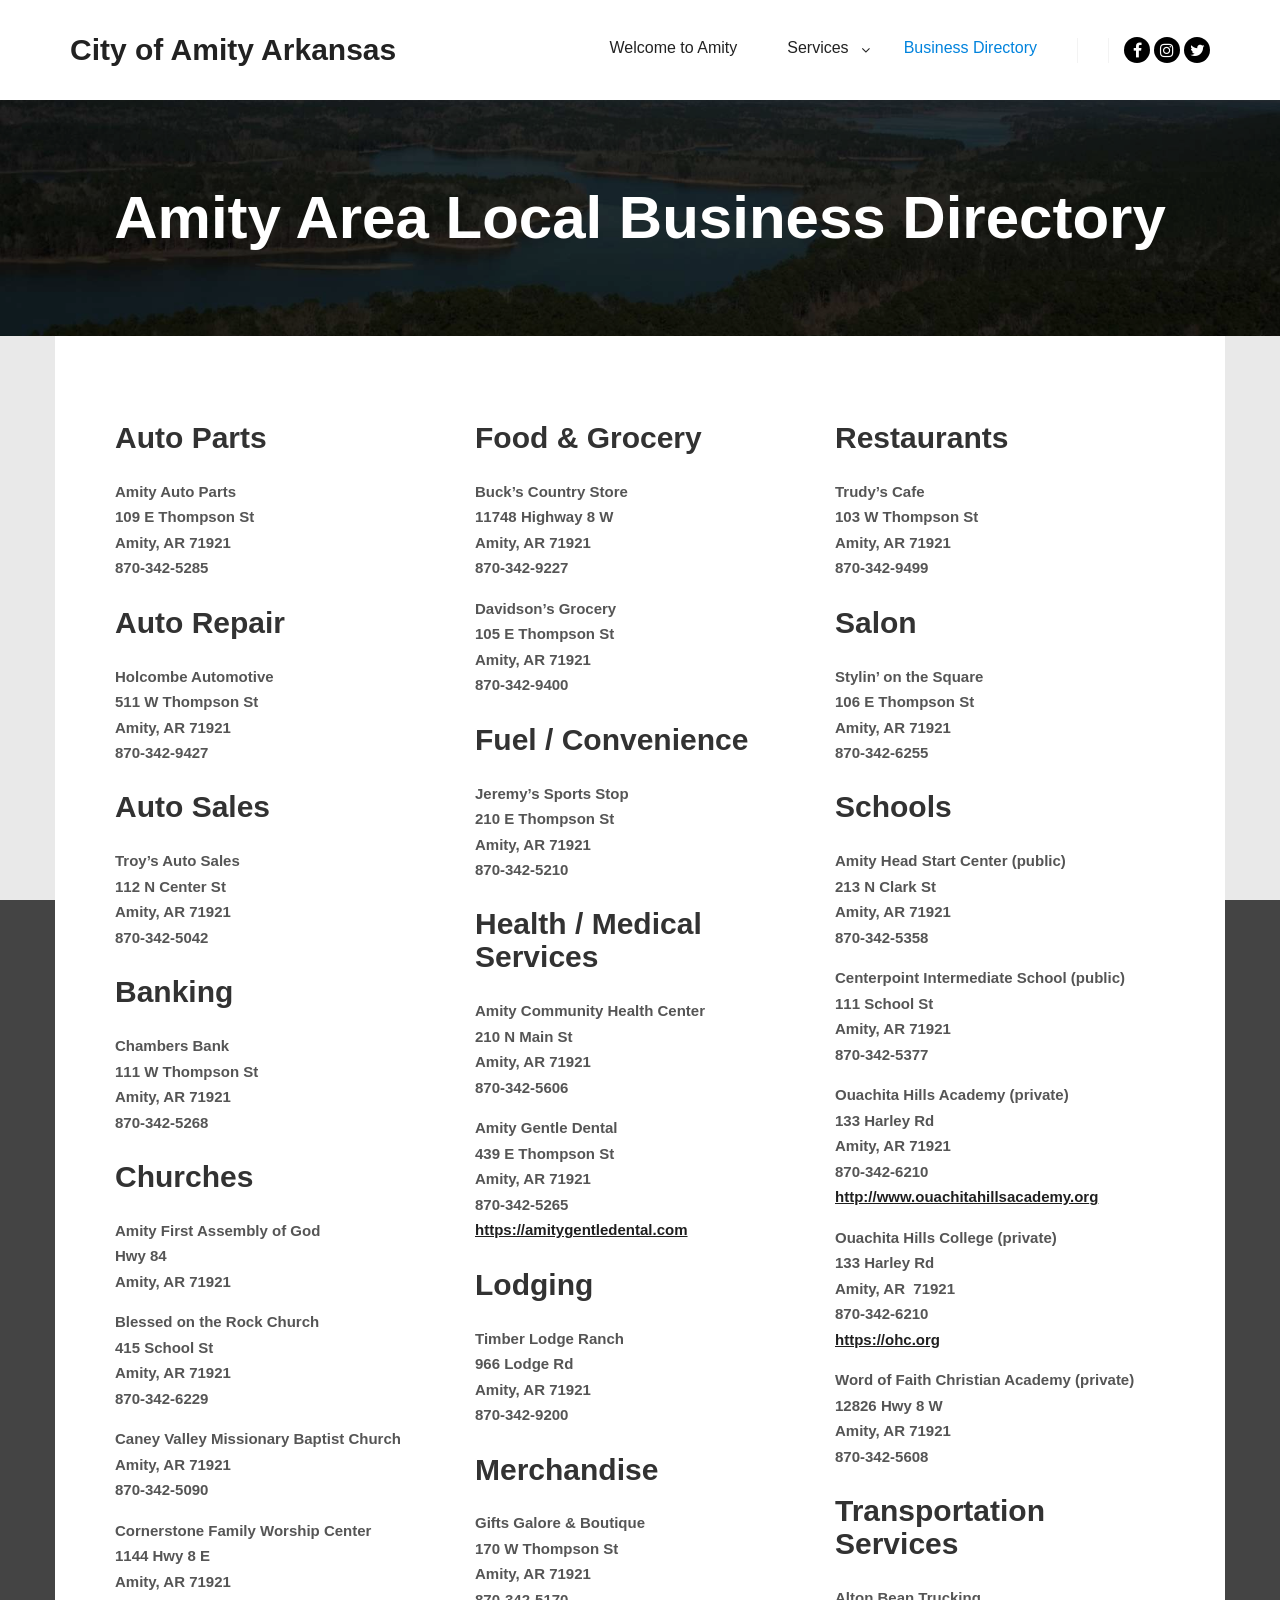
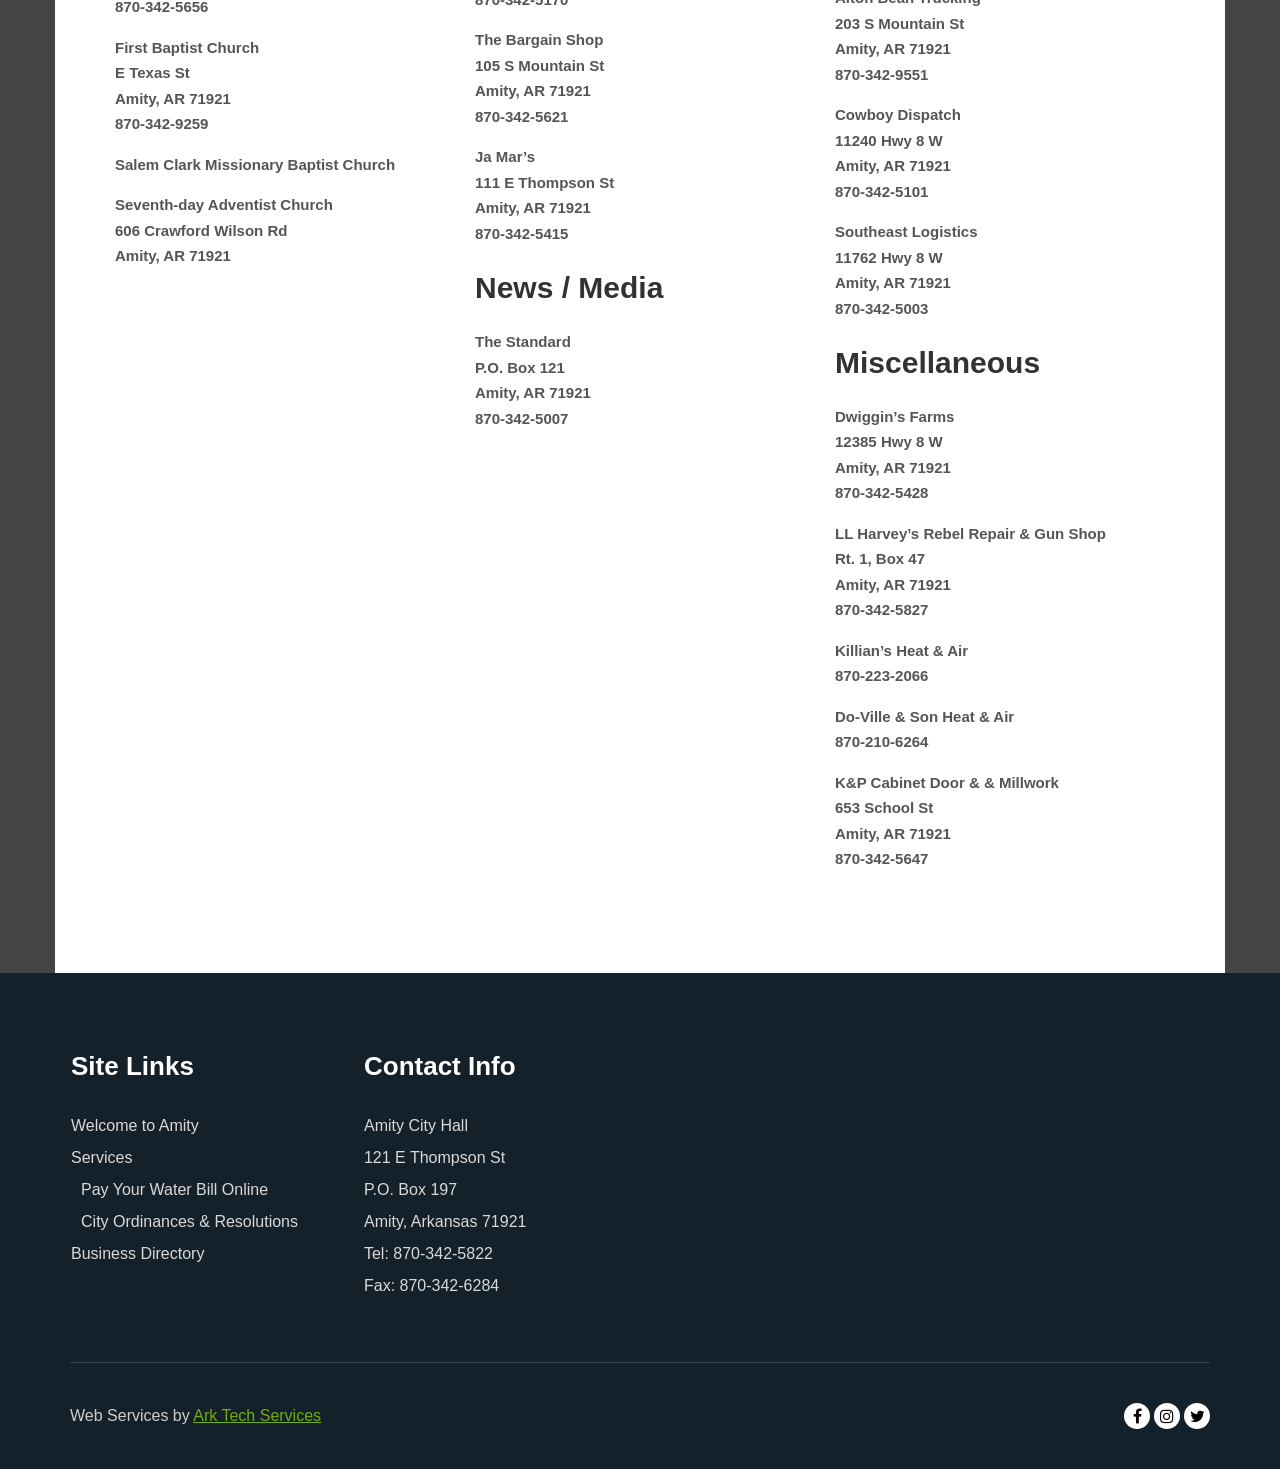
==== commit 299a0e07: "Remove search icon from header" ====
--- a/business-directory/index.html
+++ b/business-directory/index.html
@@ -133,16 +133,8 @@
 <li id="menu-item-17" class="menu-item menu-item-type-post_type menu-item-object-page current-menu-item page_item page-item-9 current_page_item menu-item-17 normal-menu"><a  href="../business-directory/index.html"><span>Business Directory</span></a></li>
 </ul></div>					</nav>
 		<!-- #access -->
-		<div id="header-tools" class=" icons-1"><button id="search-button" class="a13icon-search tool" title="Search"><span class="screen-reader-text">Search</span></button><button id="mobile-menu-opener" class="a13icon-menu tool" title="Main menu"><span class="screen-reader-text">Main menu</span></button></div>		<div class="socials circles black color_hover"><a target="_blank" title="Facebook" href="../business-directory/index.html#" class="a13_soc-facebook fa fa-facebook" rel="noopener"></a><a target="_blank" title="Instagram" href="../business-directory/index.html#" class="a13_soc-instagram fa fa-instagram" rel="noopener"></a><a target="_blank" title="Twitter" href="../business-directory/index.html#" class="a13_soc-twitter fa fa-twitter" rel="noopener"></a></div>	</div>
-    <div class="search-container"><div class="search"><span class="a13icon-search"></span>
-                <form class="search-form" role="search" method="get" action="../index.html" >
-                    <fieldset class="semantic">
-                        <input placeholder="Search &hellip;" type="search" name="s" id="s1" data-swplive="true" value="" />
-                        <input type="submit" id="searchsubmit1" title="Search" value="Search" />
-                        
-                        
-                    </fieldset>
-                </form><span class="a13icon-cross close"></span></div></div></header>
+		<div id="header-tools" class=" icons-1"><button id="mobile-menu-opener" class="a13icon-menu tool" title="Main menu"><span class="screen-reader-text">Main menu</span></button></div>		<div class="socials circles black color_hover"><a target="_blank" title="Facebook" href="../business-directory/index.html#" class="a13_soc-facebook fa fa-facebook" rel="noopener"></a><a target="_blank" title="Instagram" href="../business-directory/index.html#" class="a13_soc-instagram fa fa-instagram" rel="noopener"></a><a target="_blank" title="Twitter" href="../business-directory/index.html#" class="a13_soc-twitter fa fa-twitter" rel="noopener"></a></div>	</div>
+    </div></header>
 <!--Slider START-->
 <!--Slider END-->    <div id="mid" class="to-move layout-center layout-parted layout-no-edge layout-fixed no-sidebars"><header class="title-bar a13-parallax outside title_bar_variant_centered title_bar_width_ has-effect" data-a13-parallax-type="bt" data-a13-parallax-speed="1"><div class="overlay-color"><div class="in"><div class="titles"><h1 class="page-title entry-title" itemprop="headline">Amity Area Local Business Directory</h1></div></div></div></header>
 		<article id="content" class="clearfix" itemtype="https://schema.org/CreativeWork" itemscope>
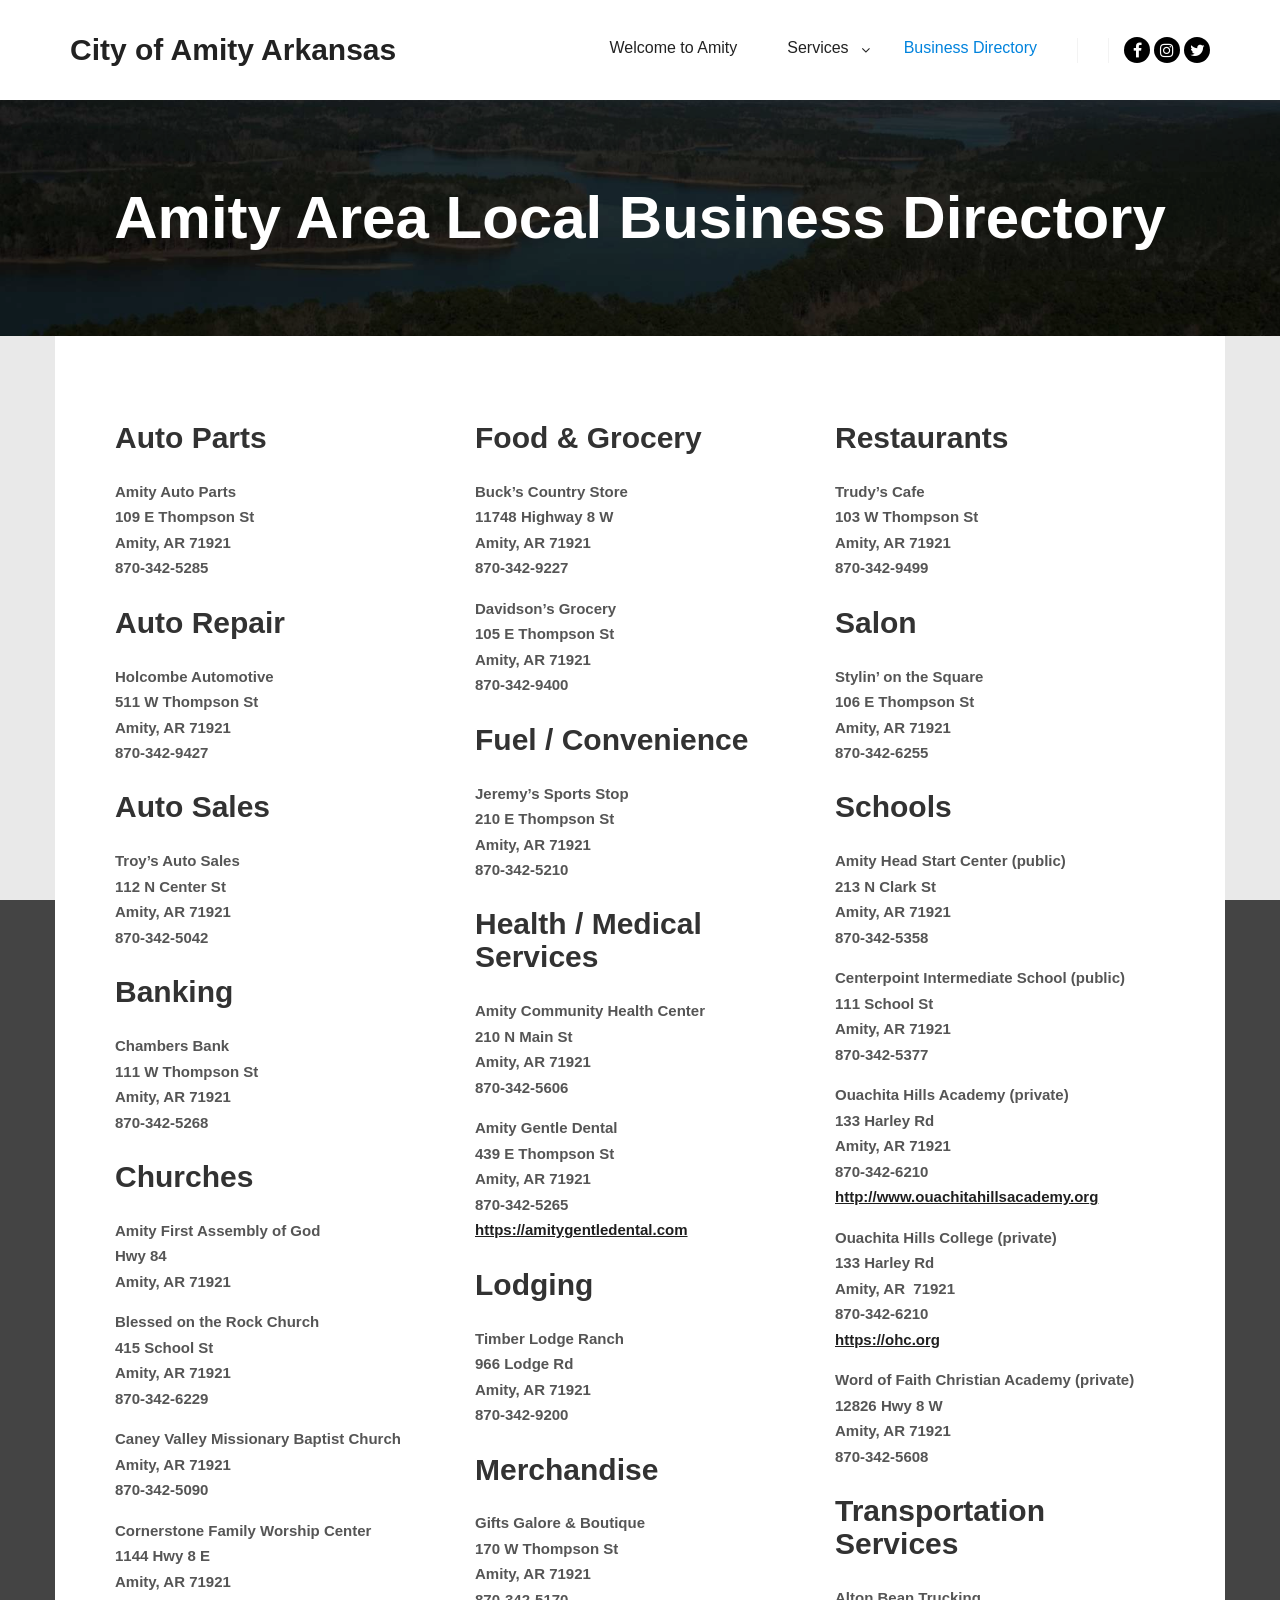
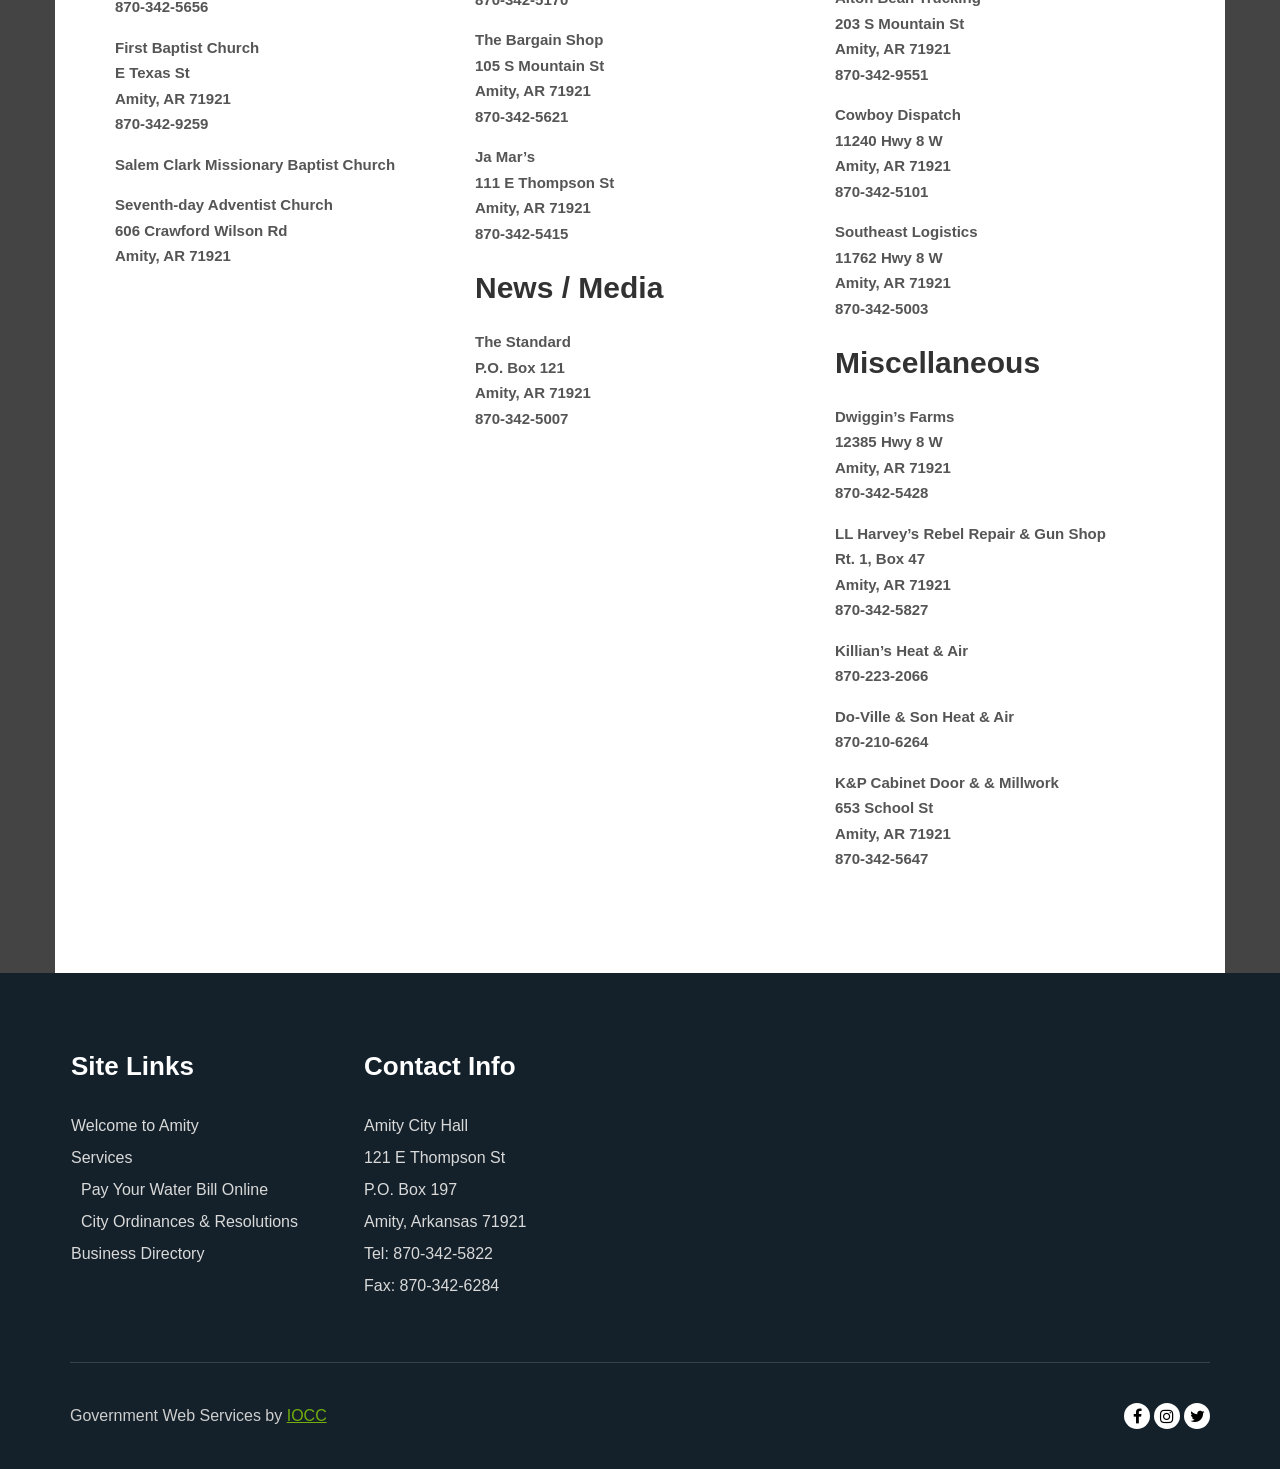
==== commit ad9b6653: "Update footer credit to Government Web Services by IOCC" ====
--- a/business-directory/index.html
+++ b/business-directory/index.html
@@ -388,7 +388,7 @@
 Fax: 870-342-6284</div></div>
                 </div>			<div class="foot-items">
 				<div class="foot-content clearfix">
-	                <div class="f-links"><div class="socials circles white color_hover"><a target="_blank" title="Facebook" href="../business-directory/index.html#" class="a13_soc-facebook fa fa-facebook" rel="noopener"></a><a target="_blank" title="Instagram" href="../business-directory/index.html#" class="a13_soc-instagram fa fa-instagram" rel="noopener"></a><a target="_blank" title="Twitter" href="../business-directory/index.html#" class="a13_soc-twitter fa fa-twitter" rel="noopener"></a></div></div><div class="foot-text">Web Services by <a target="_blank" href="https://arktechservices.com">Ark Tech Services</a></div>				</div>
+	                <div class="f-links"><div class="socials circles white color_hover"><a target="_blank" title="Facebook" href="../business-directory/index.html#" class="a13_soc-facebook fa fa-facebook" rel="noopener"></a><a target="_blank" title="Instagram" href="../business-directory/index.html#" class="a13_soc-instagram fa fa-instagram" rel="noopener"></a><a target="_blank" title="Twitter" href="../business-directory/index.html#" class="a13_soc-twitter fa fa-twitter" rel="noopener"></a></div></div><div class="foot-text">Government Web Services by <a href="https://iocc.com" target="_blank" rel="noopener">IOCC</a></a></div>				</div>
 			</div>
 		</footer>		<a href="../business-directory/index.html#top" id="to-top" class="to-top fa fa-angle-up"></a>
 		<div id="content-overlay" class="to-move"></div>
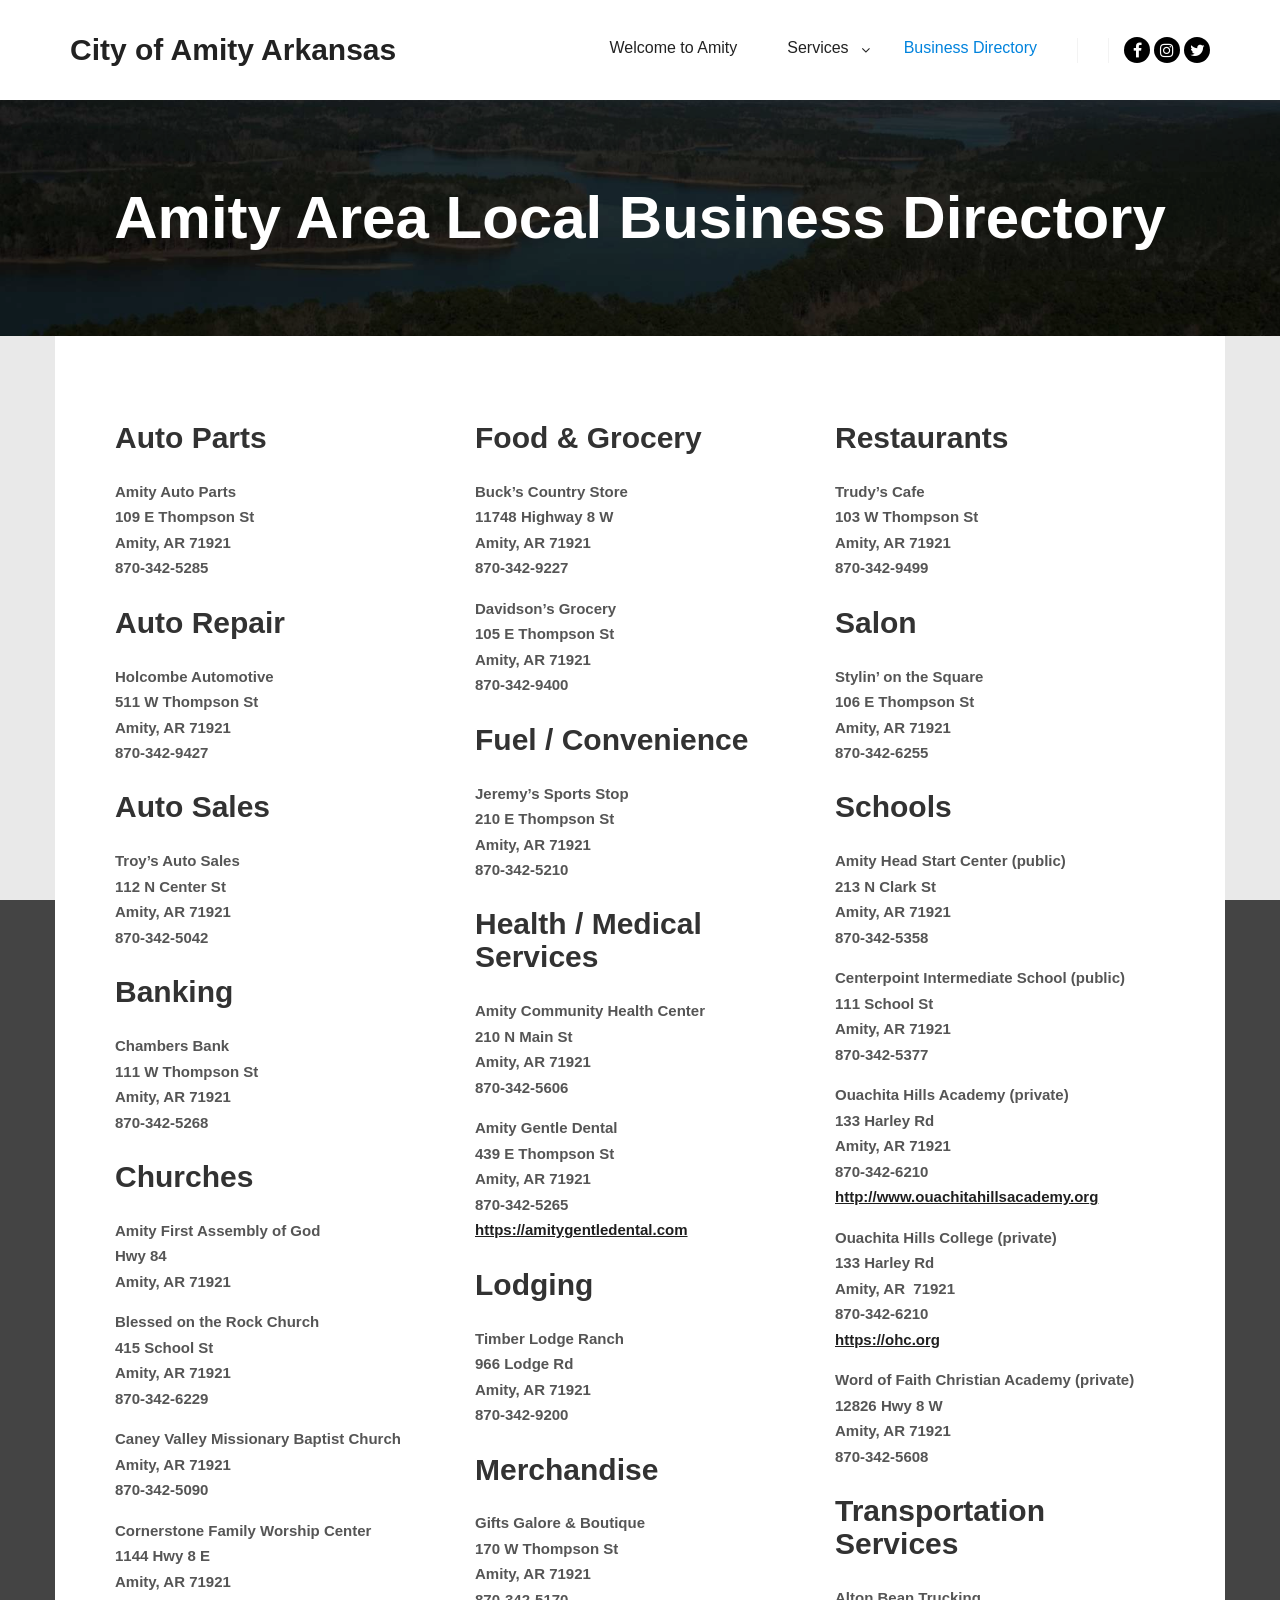
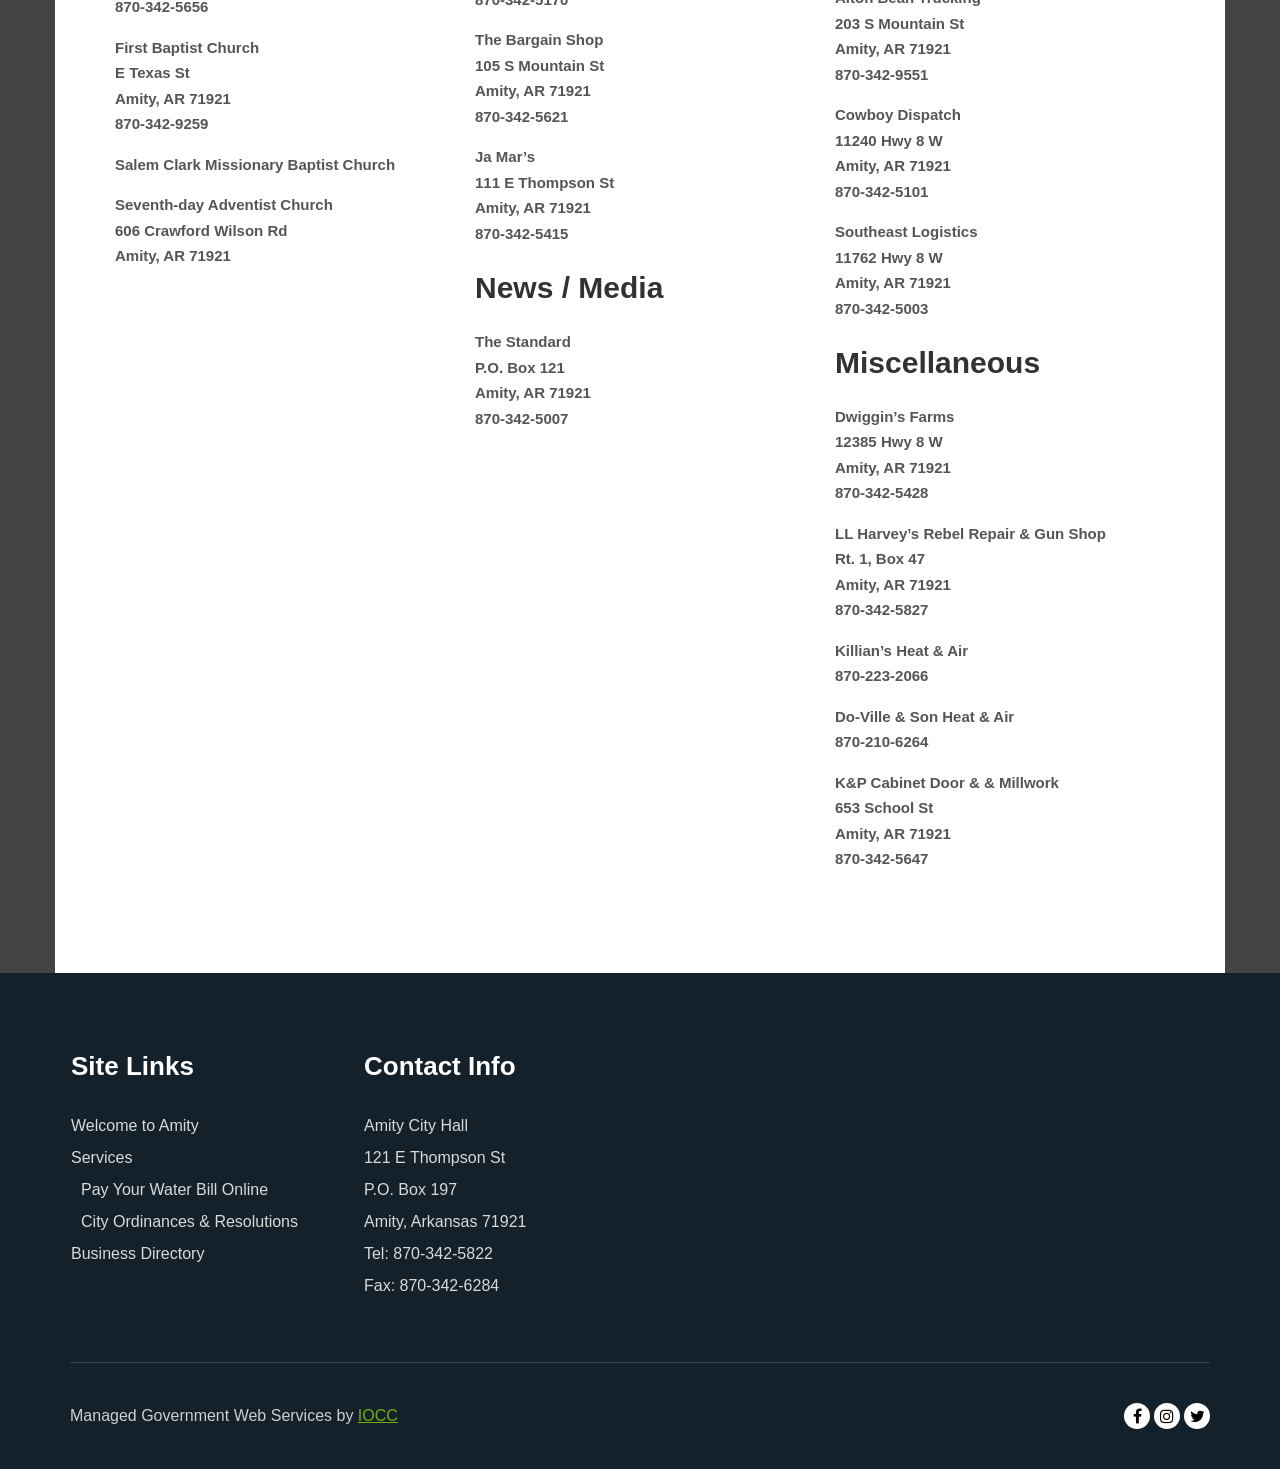
==== commit 62a89686: "Update footer to Managed Government Web Services by IOCC" ====
--- a/business-directory/index.html
+++ b/business-directory/index.html
@@ -2,6 +2,9 @@
 <!--[if IE 9]>    <html class="no-js lt-ie10" lang="en-US"> <![endif]-->
 <!--[if gt IE 9]><!--> <html class="no-js" lang="en-US"> <!--<![endif]-->
 <head>
+<link rel="icon" type="image/x-icon" href="/favicon.ico">
+<link rel="icon" type="image/png" sizes="32x32" href="/favicon.png">
+
 
 <meta charset="UTF-8" />
 <meta name="viewport" content="width=device-width,initial-scale=1" />
@@ -388,7 +391,7 @@
 Fax: 870-342-6284</div></div>
                 </div>			<div class="foot-items">
 				<div class="foot-content clearfix">
-	                <div class="f-links"><div class="socials circles white color_hover"><a target="_blank" title="Facebook" href="../business-directory/index.html#" class="a13_soc-facebook fa fa-facebook" rel="noopener"></a><a target="_blank" title="Instagram" href="../business-directory/index.html#" class="a13_soc-instagram fa fa-instagram" rel="noopener"></a><a target="_blank" title="Twitter" href="../business-directory/index.html#" class="a13_soc-twitter fa fa-twitter" rel="noopener"></a></div></div><div class="foot-text">Government Web Services by <a href="https://iocc.com" target="_blank" rel="noopener">IOCC</a></a></div>				</div>
+	                <div class="f-links"><div class="socials circles white color_hover"><a target="_blank" title="Facebook" href="../business-directory/index.html#" class="a13_soc-facebook fa fa-facebook" rel="noopener"></a><a target="_blank" title="Instagram" href="../business-directory/index.html#" class="a13_soc-instagram fa fa-instagram" rel="noopener"></a><a target="_blank" title="Twitter" href="../business-directory/index.html#" class="a13_soc-twitter fa fa-twitter" rel="noopener"></a></div></div><div class="foot-text">Managed Government Web Services by <a href="https://iocc.com" target="_blank" rel="noopener">IOCC</a></a></div>				</div>
 			</div>
 		</footer>		<a href="../business-directory/index.html#top" id="to-top" class="to-top fa fa-angle-up"></a>
 		<div id="content-overlay" class="to-move"></div>
